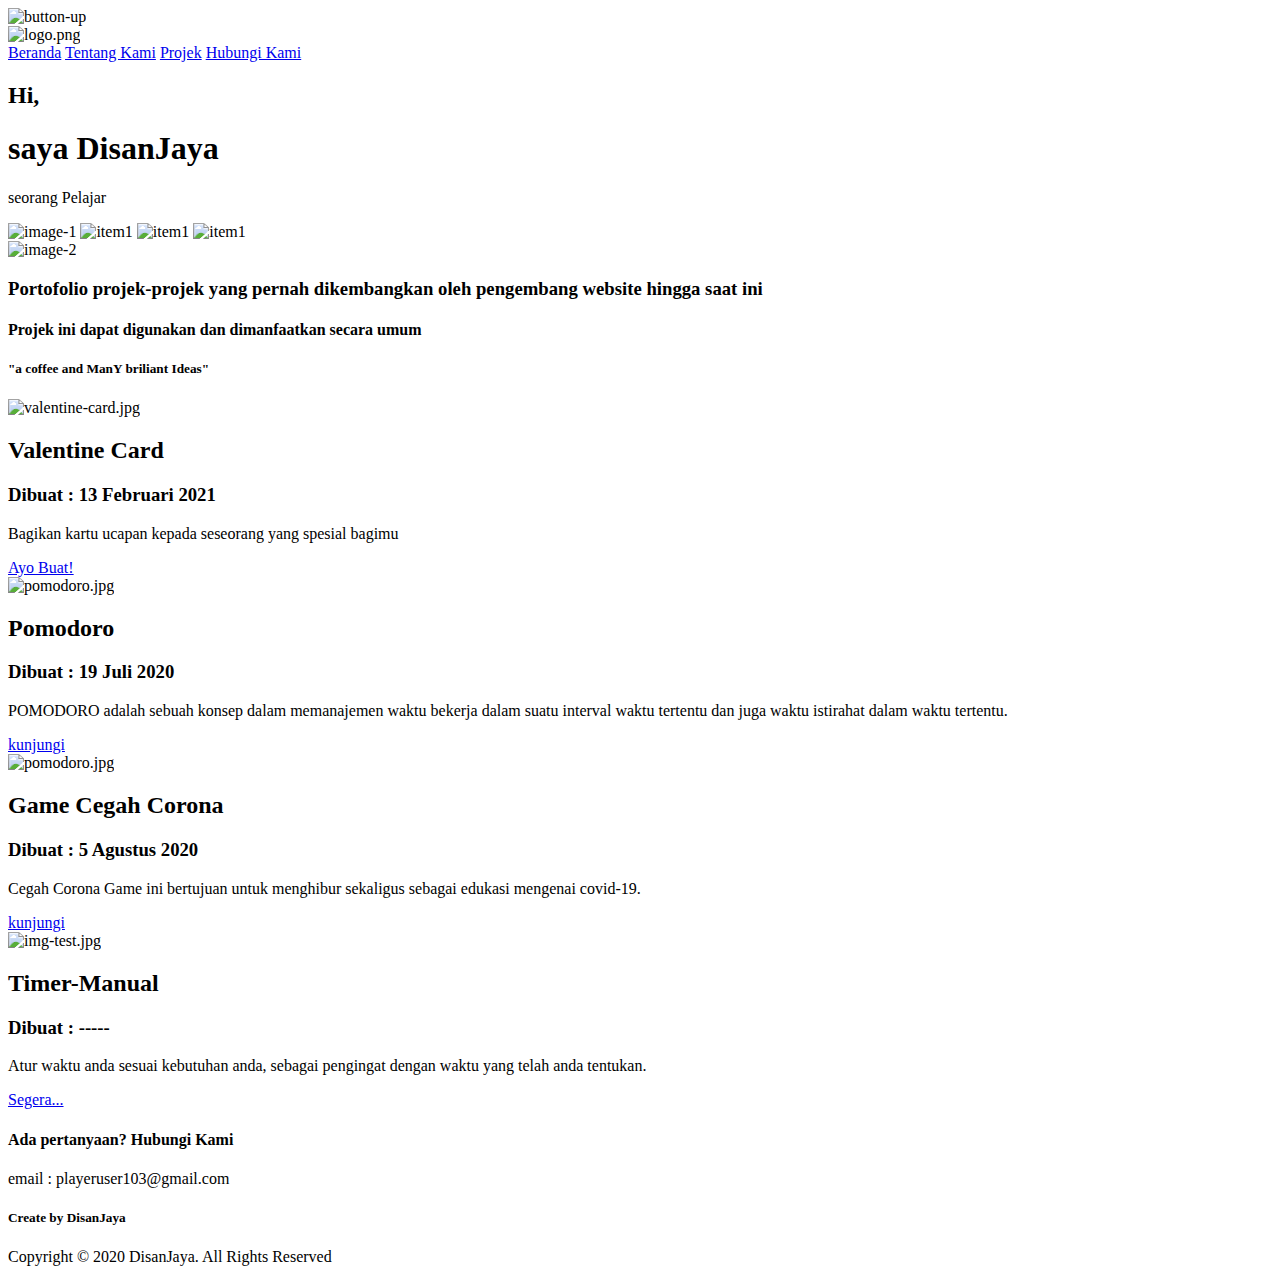
==== index.html @ 3eb0c4ac "updated" ====
<!DOCTYPE html>
<html lang="en">

<head>
    <meta charset="UTF-8">
    <meta name="viewport" content="width=device-width, initial-scale=1.0">
    <title>DisanJaya</title>
    <!-- source-code css start-->
    <link rel="stylesheet" href="css/reset.css">
    <link rel="stylesheet" href="css/style.css">
    <link rel="stylesheet" href="css/font.css">
    <link rel="stylesheet" href="css/responsive.css">
    <link rel="stylesheet" href="css/animation.css">
    <!-- source-code css end -->
    <!-- favicon start-->
    <link rel="apple-touch-icon-precomposed" sizes="57x57" href="icon/apple-touch-icon-57x57.png" />
    <link rel="apple-touch-icon-precomposed" sizes="114x114" href="icon/apple-touch-icon-114x114.png" />
    <link rel="apple-touch-icon-precomposed" sizes="72x72" href="icon/apple-touch-icon-72x72.png" />
    <link rel="apple-touch-icon-precomposed" sizes="144x144" href="icon/apple-touch-icon-144x144.png" />
    <link rel="apple-touch-icon-precomposed" sizes="60x60" href="icon/apple-touch-icon-60x60.png" />
    <link rel="apple-touch-icon-precomposed" sizes="120x120" href="icon/apple-touch-icon-120x120.png" />
    <link rel="apple-touch-icon-precomposed" sizes="76x76" href="icon/apple-touch-icon-76x76.png" />
    <link rel="apple-touch-icon-precomposed" sizes="152x152" href="icon/apple-touch-icon-152x152.png" />
    <link rel="icon" type="image/png" href="icon/favicon-196x196.png" sizes="196x196" />
    <link rel="icon" type="image/png" href="icon/favicon-96x96.png" sizes="96x96" />
    <link rel="icon" type="image/png" href="icon/favicon-32x32.png" sizes="32x32" />
    <link rel="icon" type="image/png" href="icon/favicon-16x16.png" sizes="16x16" />
    <link rel="icon" type="image/png" href="icon/favicon-128.png" sizes="128x128" />
    <meta name="application-name" content="&nbsp;" />
    <meta name="msapplication-TileColor" content="#FFFFFF" />
    <meta name="msapplication-TileImage" content="icon/mstile-144x144.png" />
    <meta name="msapplication-square70x70logo" content="icon/mstile-70x70.png" />
    <meta name="msapplication-square150x150logo" content="icon/mstile-150x150.png" />
    <meta name="msapplication-wide310x150logo" content="icon/mstile-310x150.png" />
    <meta name="msapplication-square310x310logo" content="icon/mstile-310x310.png" />
    <!-- faviocn end -->
    
</head>

<body class="loading1">
    <!-- button to stop scroll end -->
    <!-- loading start -->
    <div class="loading">
        <!-- ball1 start -->
        <div class="ball1">
            <div class="ball2">
            </div>
        </div>
        <!-- ball1 end -->
    </div>
    <!-- loading end -->
    <!-- button to top scroll start-->
    <div  class="scrollTop">
        <img src="./img/buttonUp.png" alt="button-up" class="imgButtonScrollUp">
    </div>
    <!-- nav start-->
    <nav>
        <div class="logo loading2">
            <img src="icon/logo.svg" alt="logo.png">
        </div>
        <div class="option-navbar">
            <a class="beranda true" href="#beranda">Beranda</a>
            <a href="#tentangKami" class="tentangKami">Tentang Kami</a>
            <a href="#projek" class="projek">Projek</a>
            <a href="#hubungiKami" class="hubungiKami">Hubungi Kami</a>
        </div>
        <div class="hamburger-menu">
            <div class="line"></div>
            <div class="line"></div>
            <div class="line"></div>
        </div>
    </nav>
    <!-- nav end -->
    <!-- banner start-->
    <div class="banner" id="beranda">
        <div class="banner-left">
            <h2>Hi,</h2>
            <h1>saya DisanJaya</h1>
            <p>seorang Pelajar</p>
        </div>
        <div class="banner-right">
            <img src="./img/image-1.svg" alt="image-1" class="image-1">
            <img src="./img/item1.png" alt="item1" class="item1 loading2">
            <img src="./img/item2.png" alt="item1" class="item2 loading2">
            <img src="./img/item3.png" alt="item1" class="item3 loading2">
        </div>
    </div>
    <div class="banner-bottom">
    </div>
    <!-- banner end -->
    <!-- description start-->
    <div class="description" id="tentangKami">
        <div class="desk-left">
            <img src="./img/image-2.svg" alt="image-2">
        </div>
        <div class="desk-right">
            <h3>Portofolio projek-projek yang pernah dikembangkan oleh pengembang website hingga saat ini</h3>
            <h4>Projek ini dapat digunakan dan dimanfaatkan secara umum</h4>
            <h5>"a coffee and ManY briliant Ideas"</h5>
        </div>
    </div>
    <!-- description end -->
    <!-- container-item start-->
    <div class="container-item" id="projek">
         <!-- Valentine Card -->
         <div class="box">
            <div class="box-image">
                <img src="./img/valentine-card.jpg" alt="valentine-card.jpg">
            </div>
            <h2>Valentine Card</h2>
            <h3>Dibuat : 13 Februari 2021</h3>
            <p>
                Bagikan kartu ucapan kepada seseorang yang spesial bagimu
            </p>
            <div class="button">
                <a href="projeck/valentineDayCard">Ayo Buat!</a>
            </div>
        </div>
        <!-- pomodoro -->
        <div class="box">
            <div class="box-image">
                <img src="img/pomodoro.jpg" alt="pomodoro.jpg">
            </div>
            <h2>Pomodoro</h2>
            <h3>Dibuat : 19 Juli 2020</h3>
            <p>
                POMODORO adalah sebuah konsep dalam memanajemen waktu bekerja dalam suatu interval waktu tertentu dan
                juga waktu istirahat dalam waktu tertentu.
            </p>
            <div class="button">
                <a href="projeck/pomodoro">kunjungi</a>
            </div>
        </div>
        <!-- GameCegahCorona -->
        <div class="box">
            <div class="box-image">
                <img src="img/gameCegahCorona.jpg" alt="pomodoro.jpg">
            </div>
            <h2>Game Cegah Corona</h2>
            <h3>Dibuat : 5 Agustus 2020</h3>
            <p>
                Cegah Corona Game ini bertujuan untuk menghibur sekaligus sebagai edukasi mengenai covid-19.
            </p>
            <div class="button">
                <a href="projeck/gameCegahCorona">kunjungi</a>
            </div>
        </div>
        <!-- Timer-Manual -->
        <div class="box">
            <div class="box-image">
                <img src="img/img-test.jpg" alt="img-test.jpg">
            </div>
            <h2>Timer-Manual</h2>
            <h3>Dibuat : -----</h3>
            <p>
                Atur waktu anda sesuai kebutuhan anda, sebagai pengingat dengan waktu yang telah anda tentukan.
            </p>
            <div class="button">
                <a href="#">Segera...</a>
            </div>
        </div>
    </div>
    <!-- container-item end -->
    <!-- footer start-->
    <div class="footerPart">
        <div class="footer-top3"></div>
        <div class="footer-top2"></div>
        <div class="footer-top1" id="hubungiKami">
        </div>
    </div>
    <footer>
        <div class="footer-1">
            <h4>Ada pertanyaan? Hubungi Kami</h4>
            <p>email : playeruser103@gmail.com</p>
        </div>
        <div class="footer-2">
            <h5>Create by DisanJaya</h5>
            <p>Copyright © 2020 DisanJaya. All Rights Reserved</p>
        </div>
    </footer>
    <!-- footer-end -->
    <!-- source-code js start -->
    <script src="js/jquery-3.5.1.min.js"></script>
    <script src="js/script.js"></script>
    <!-- source-code js end -->
</body>

</html>
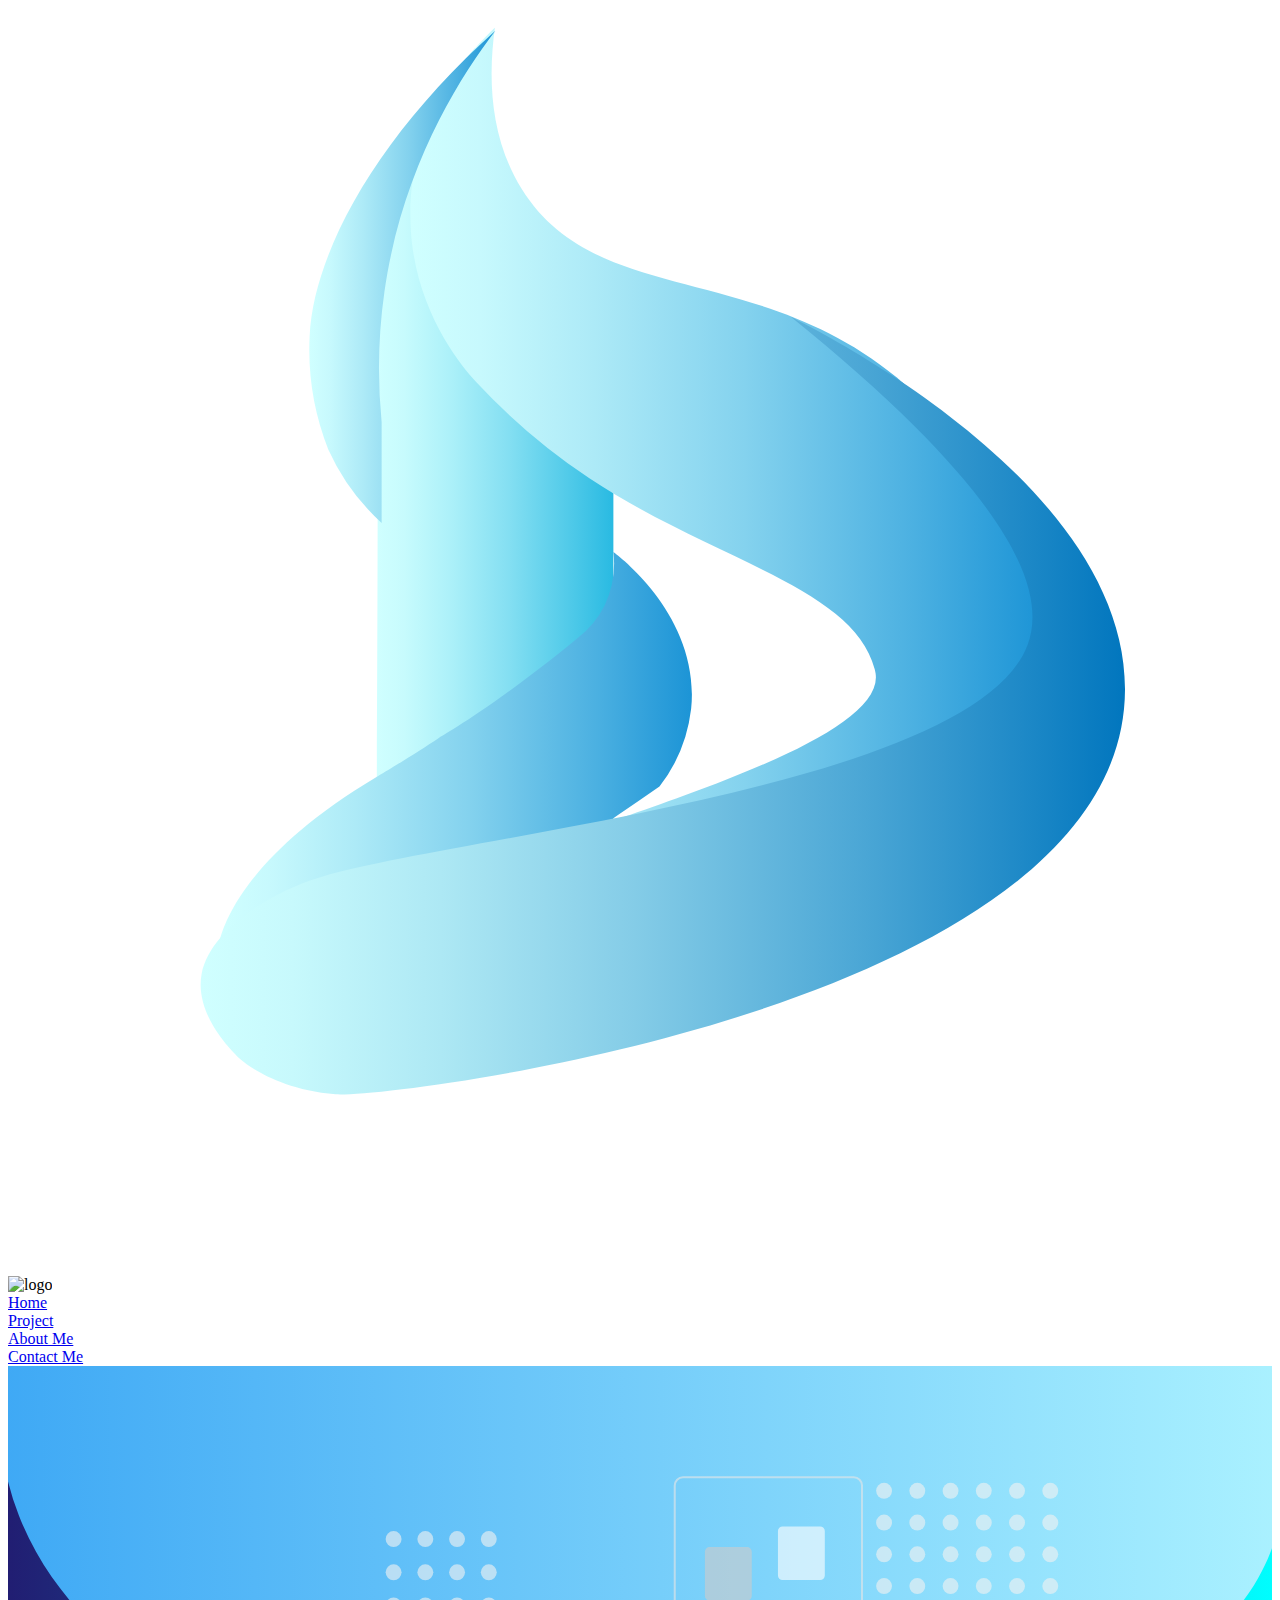
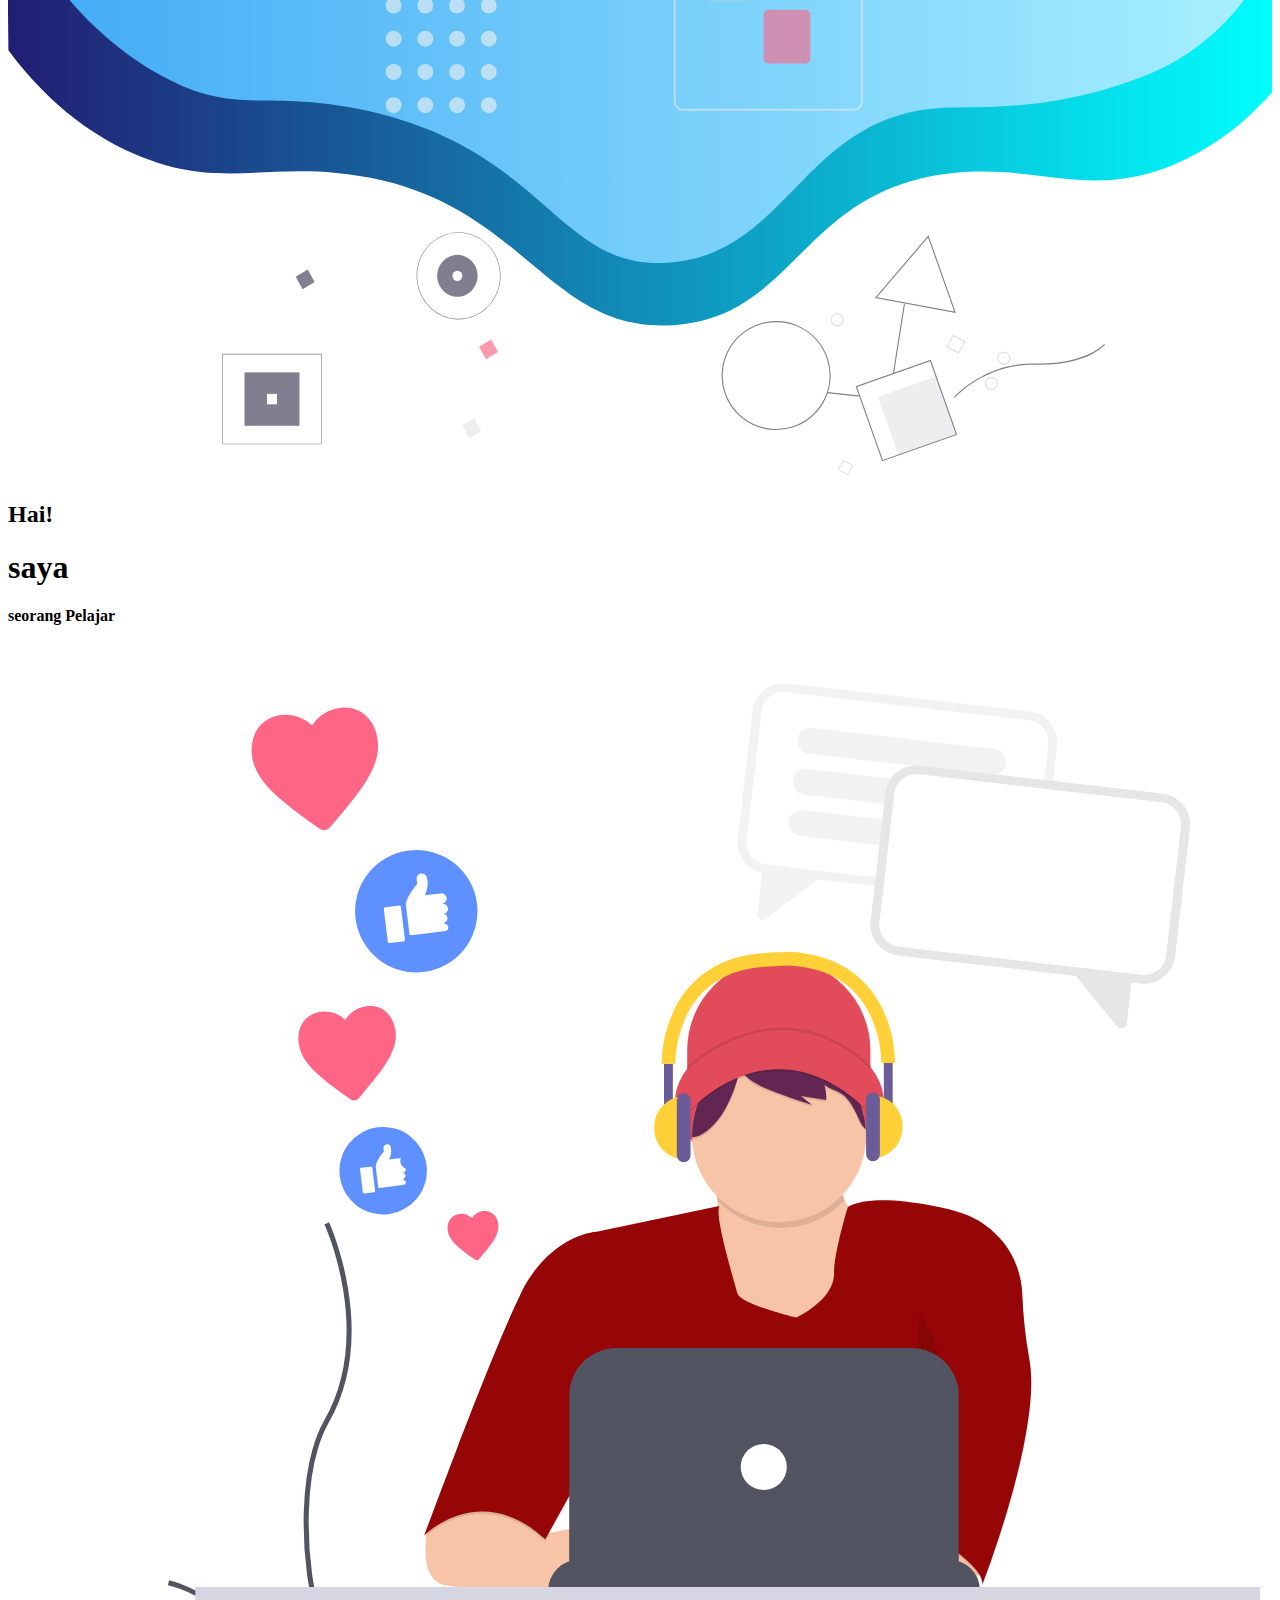
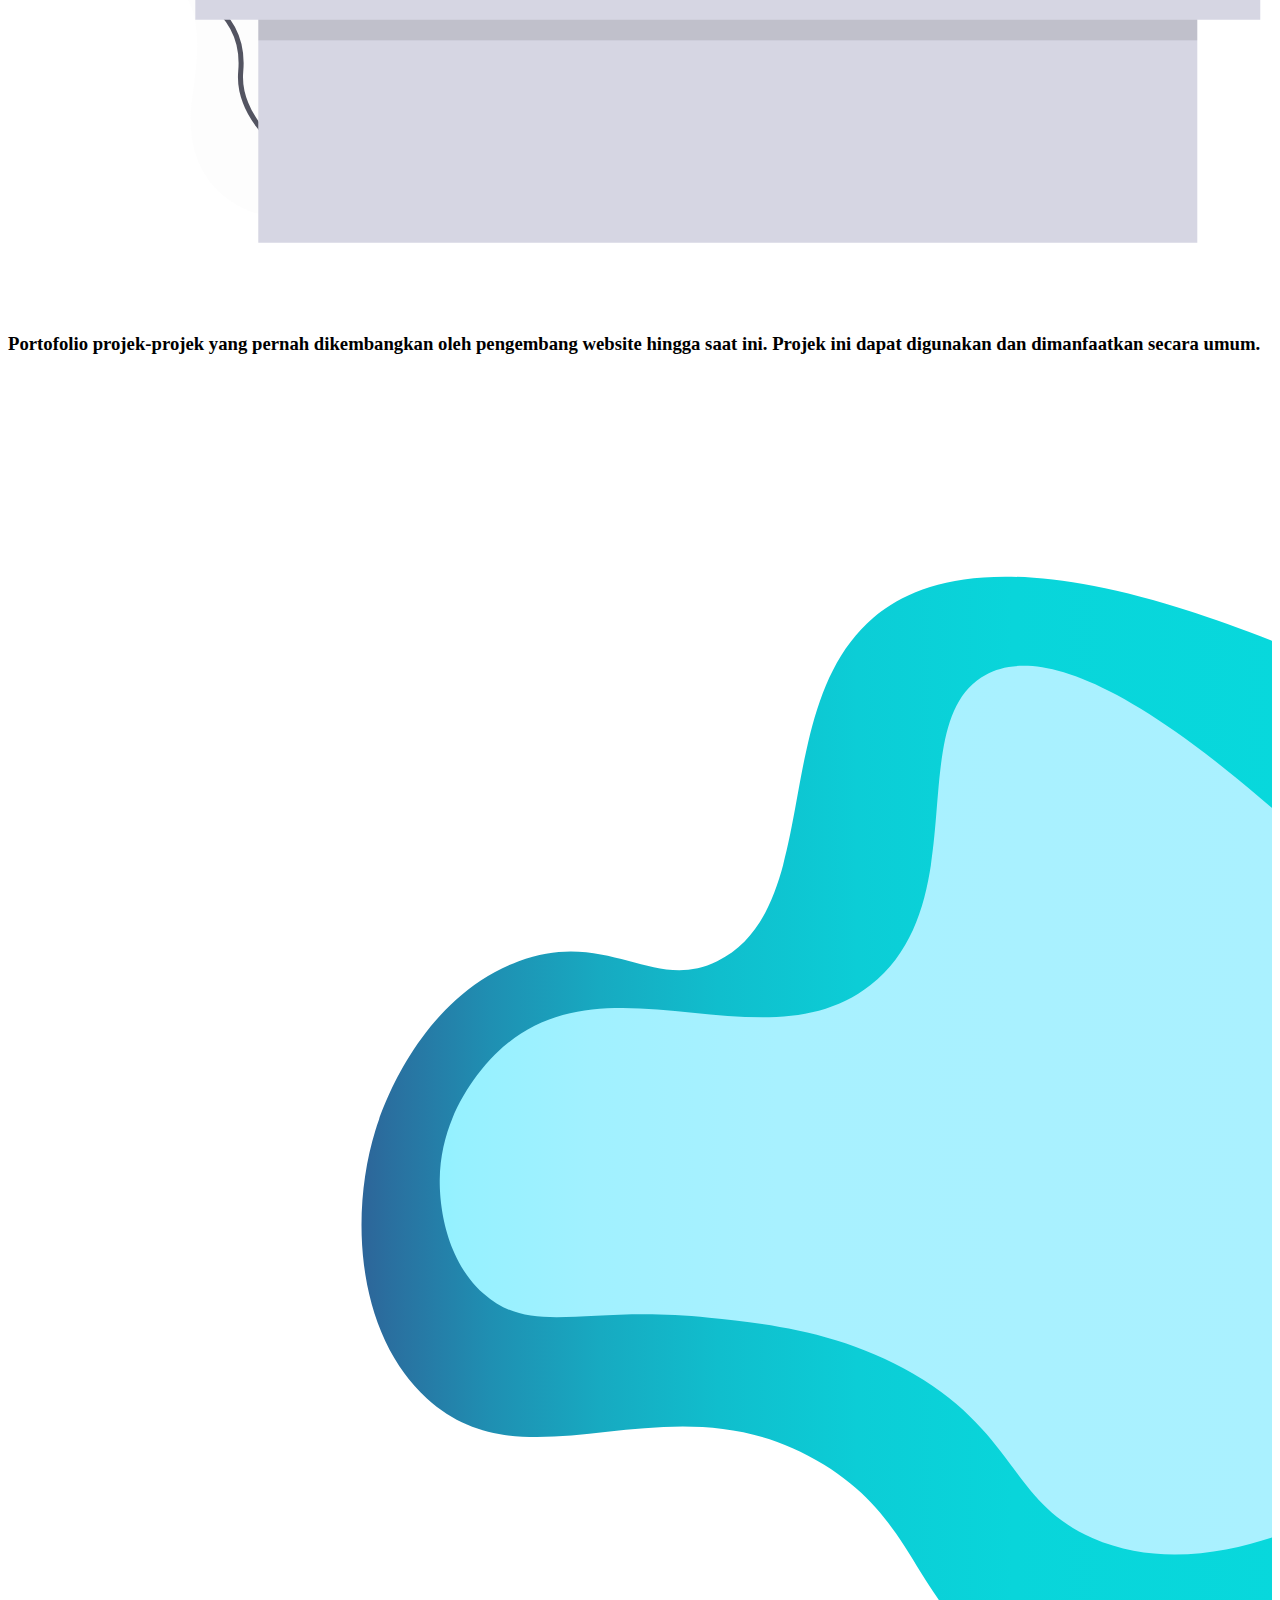
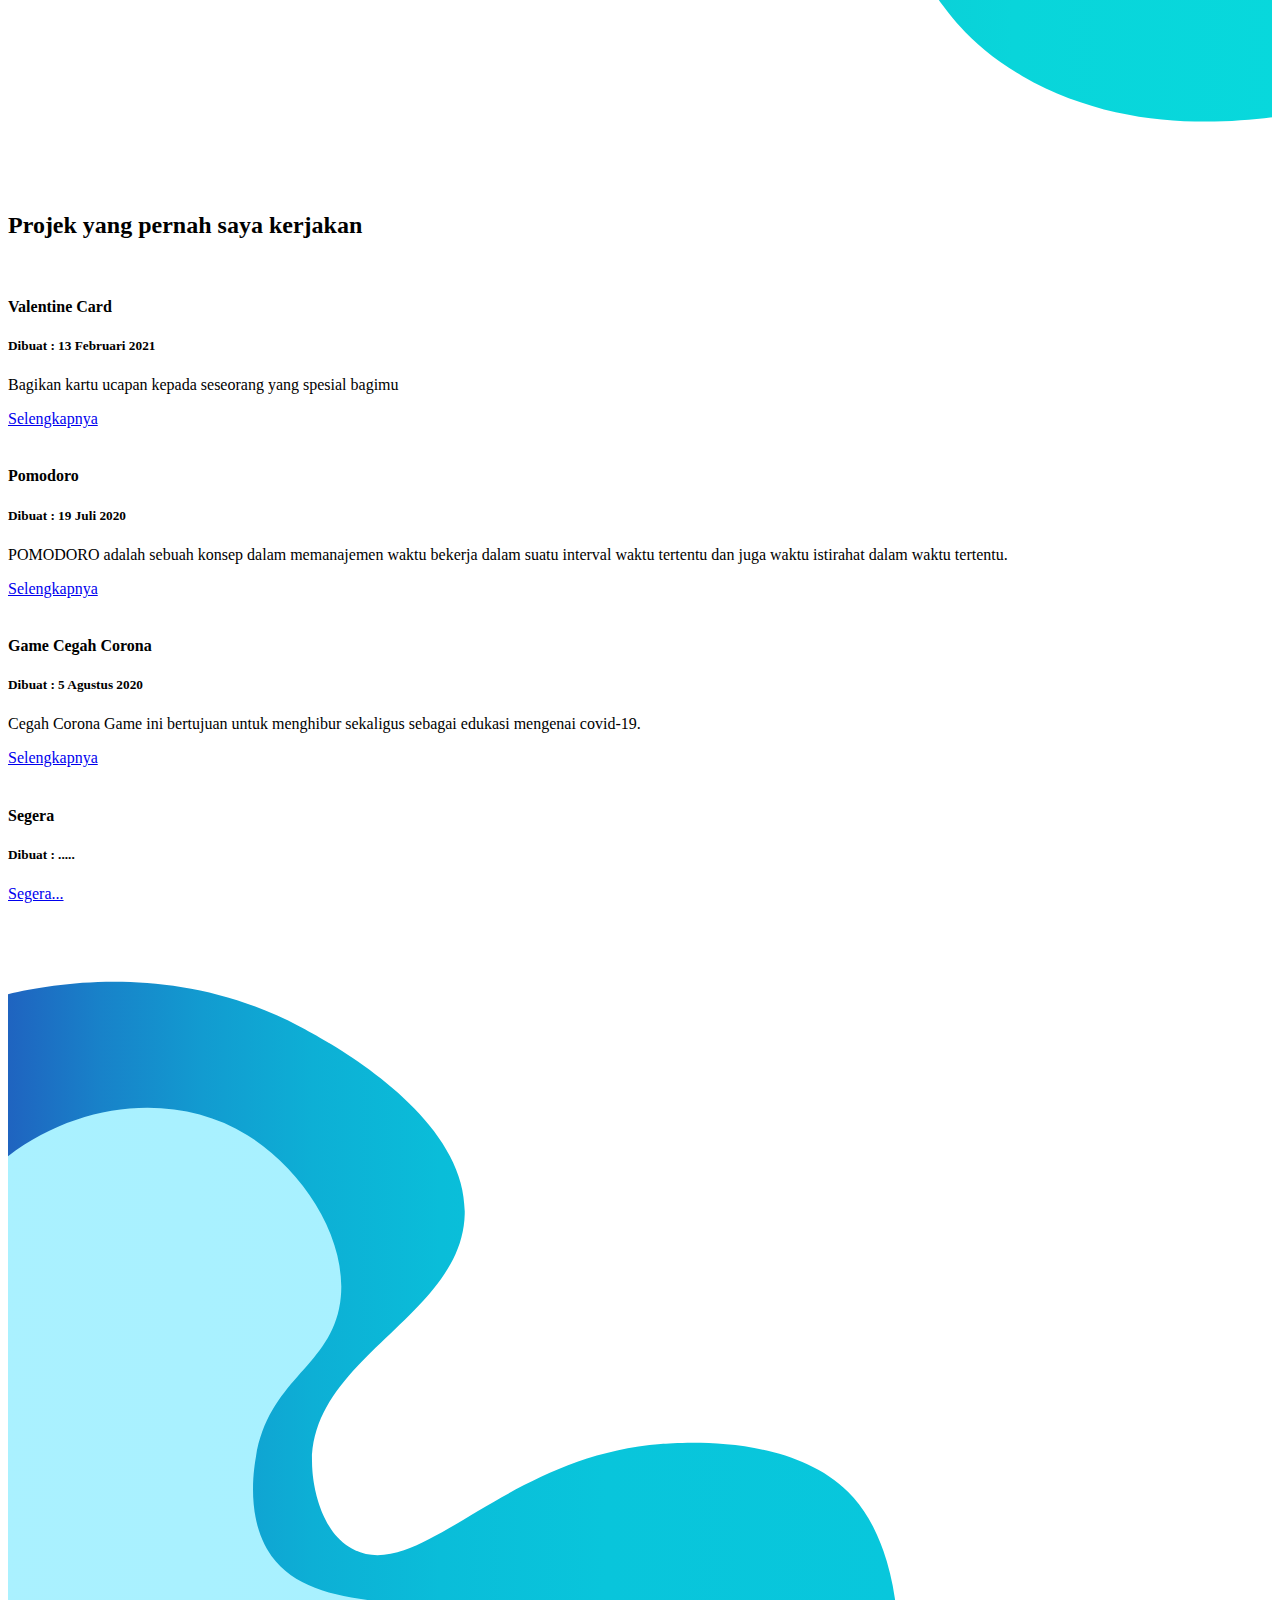
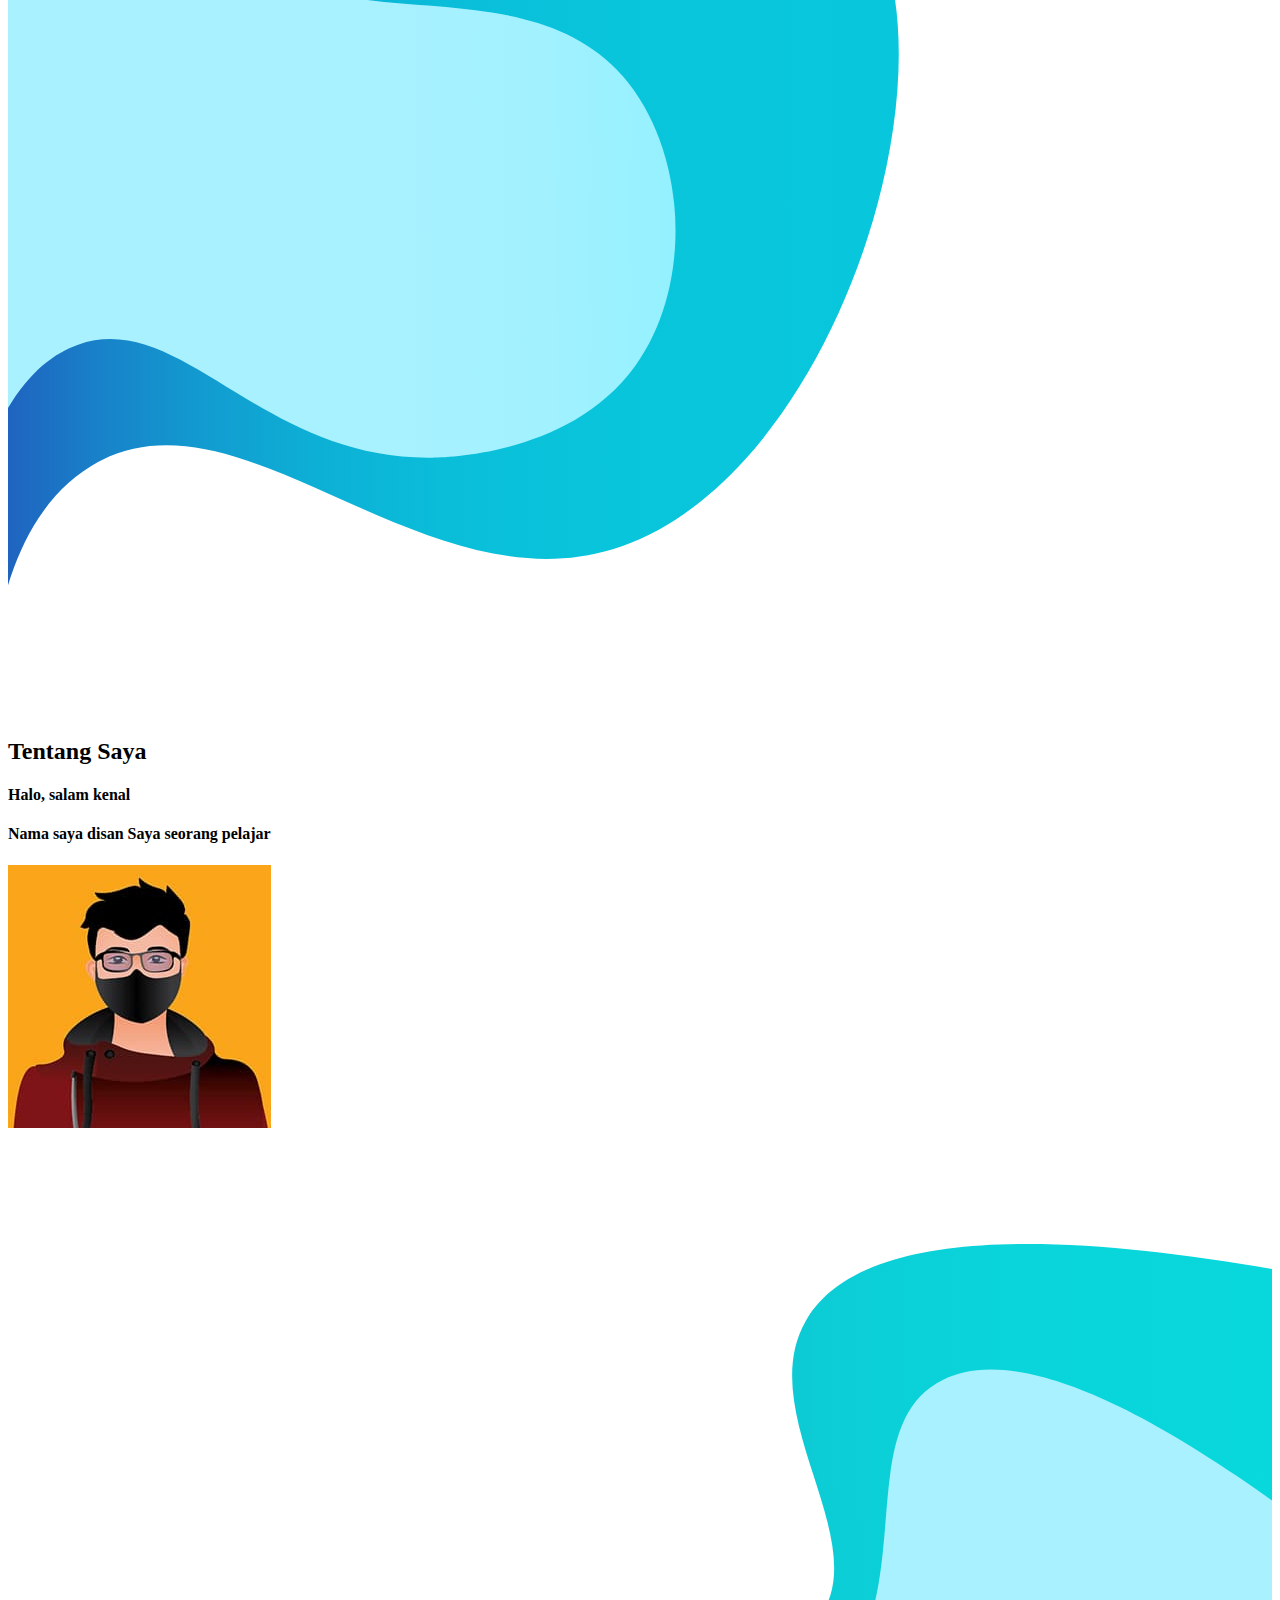
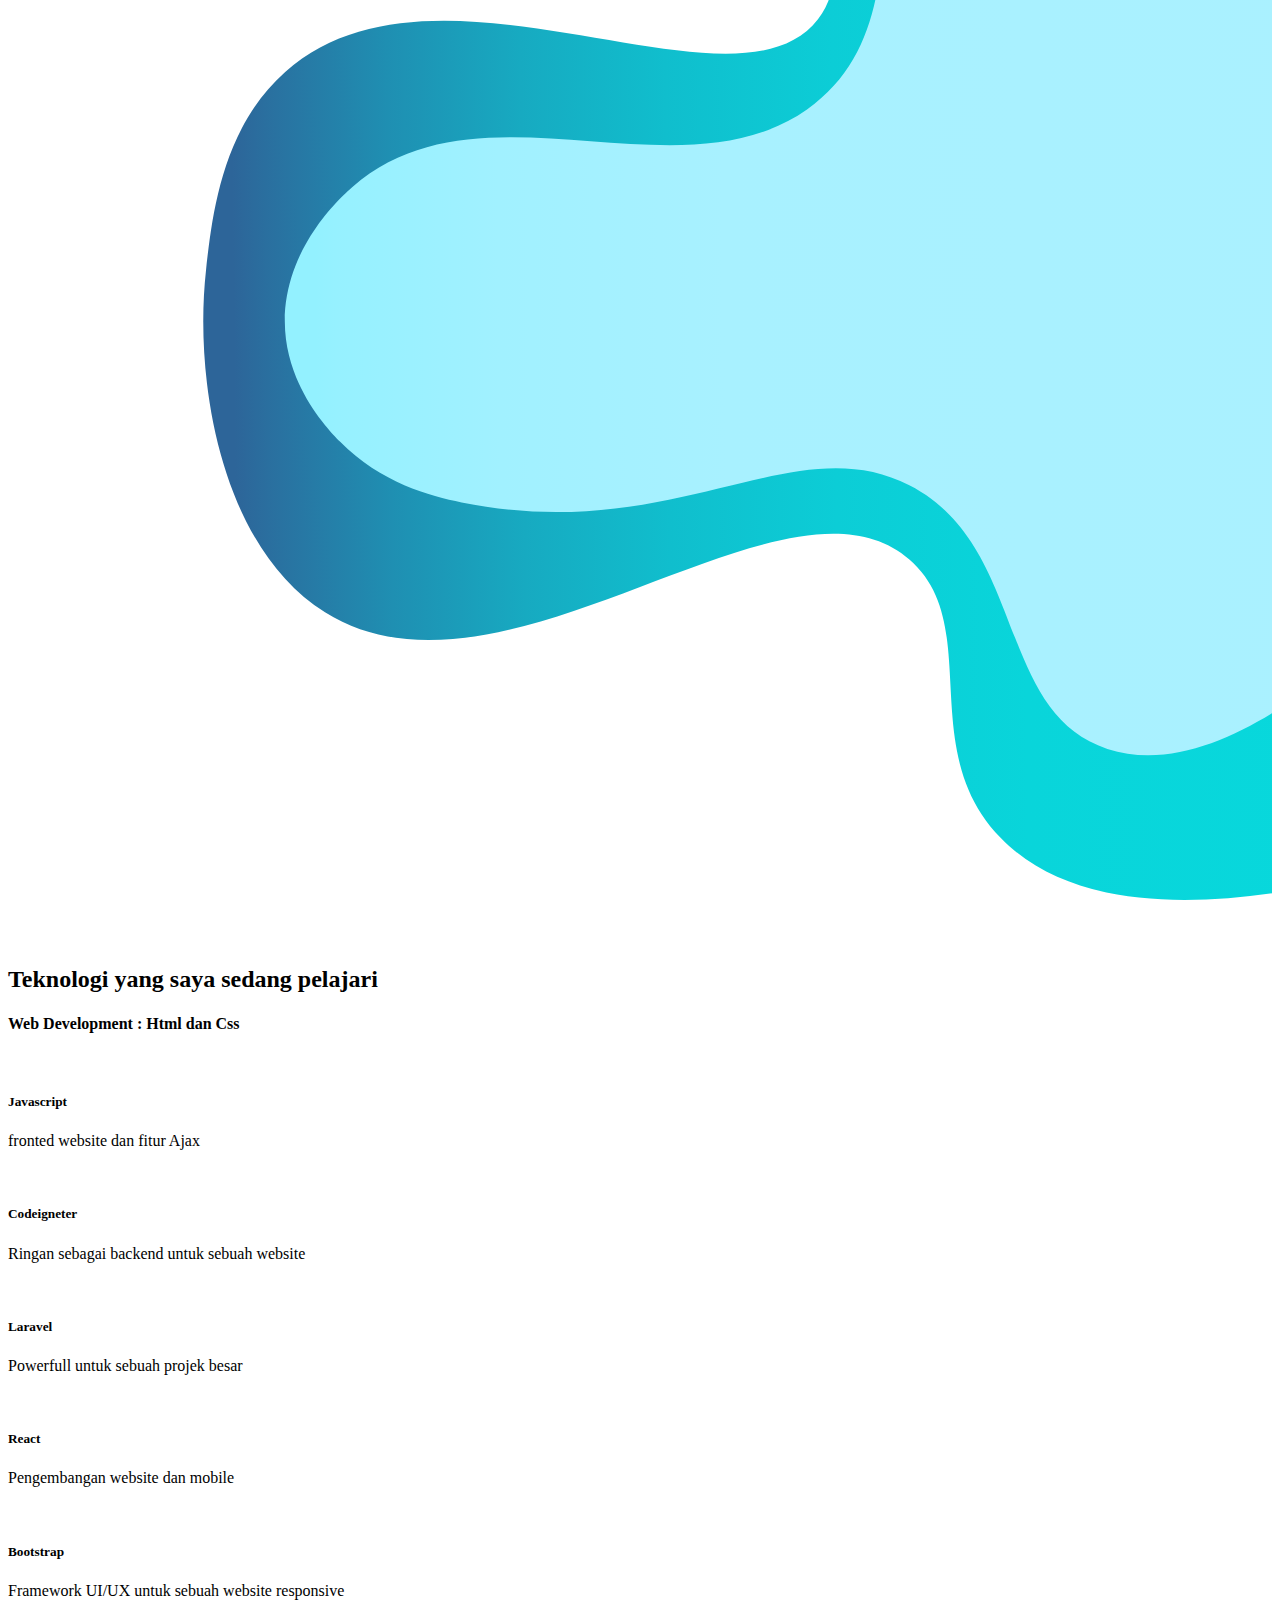
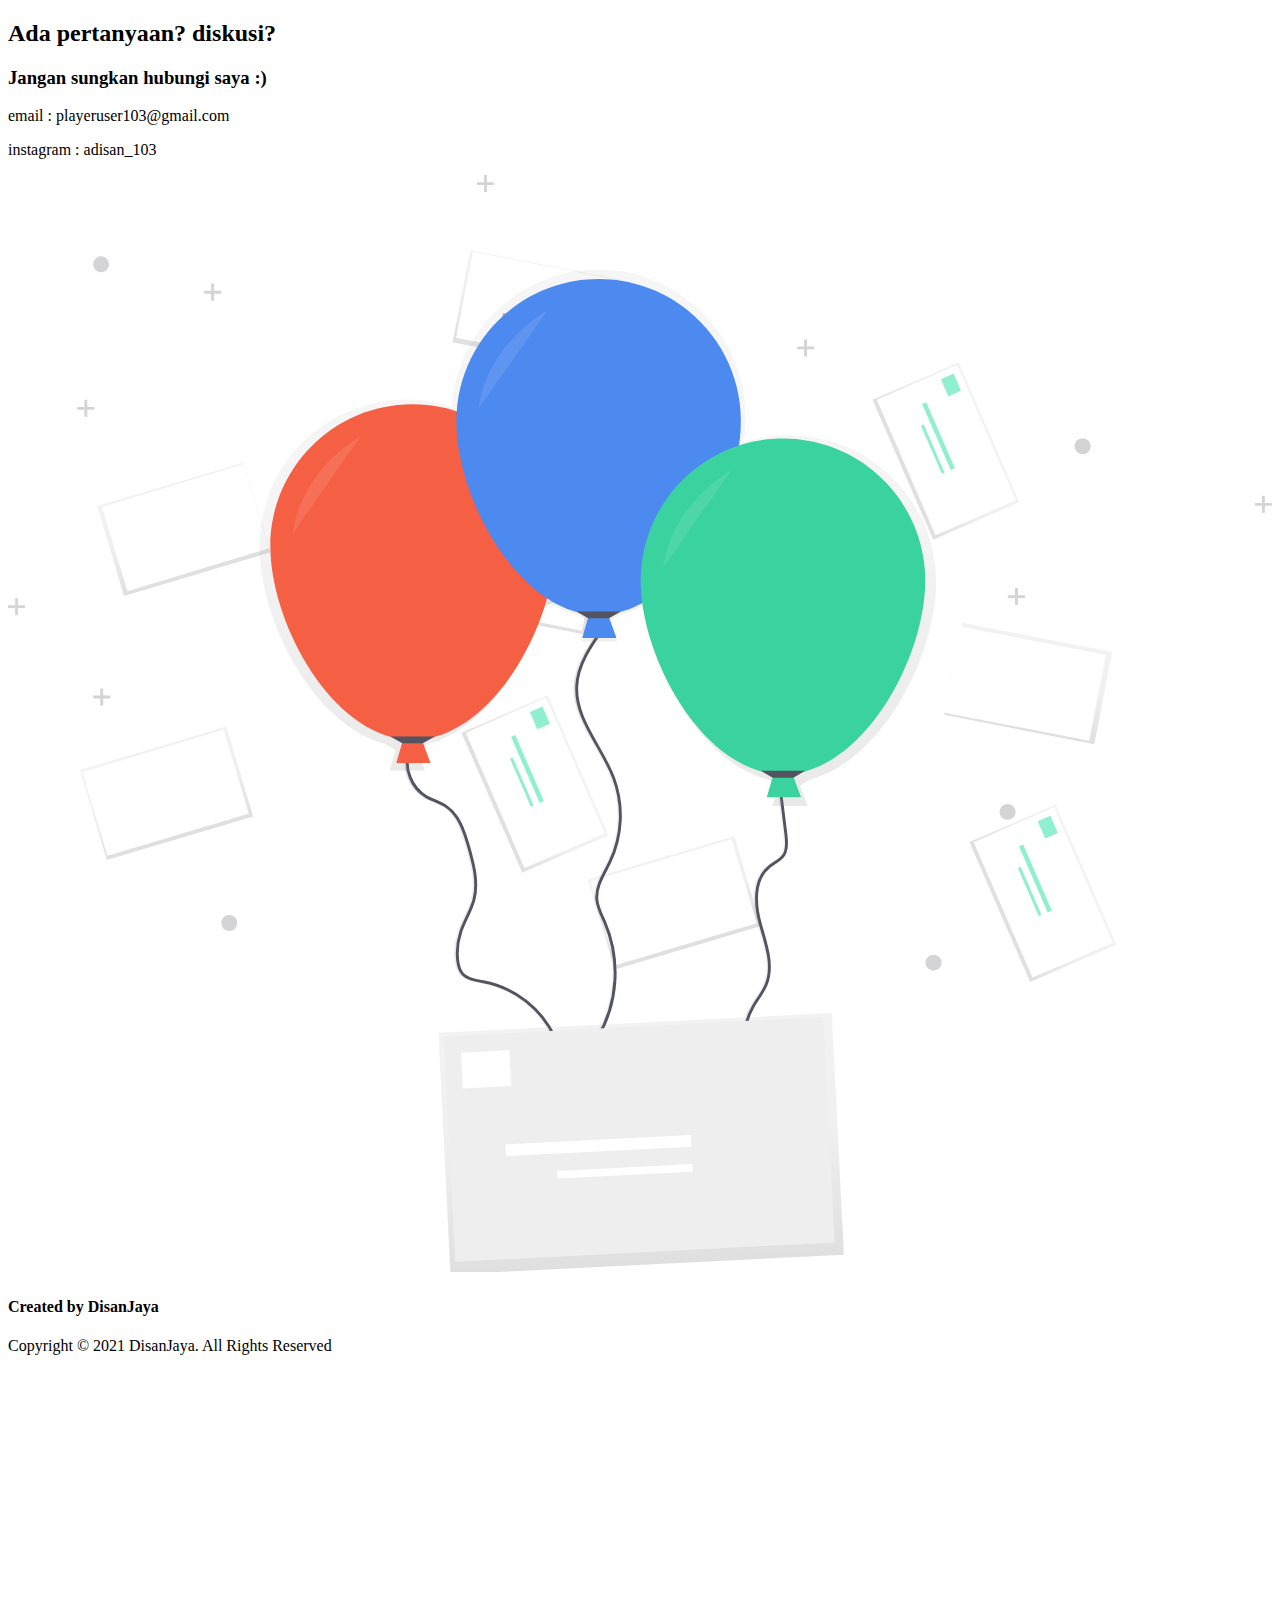
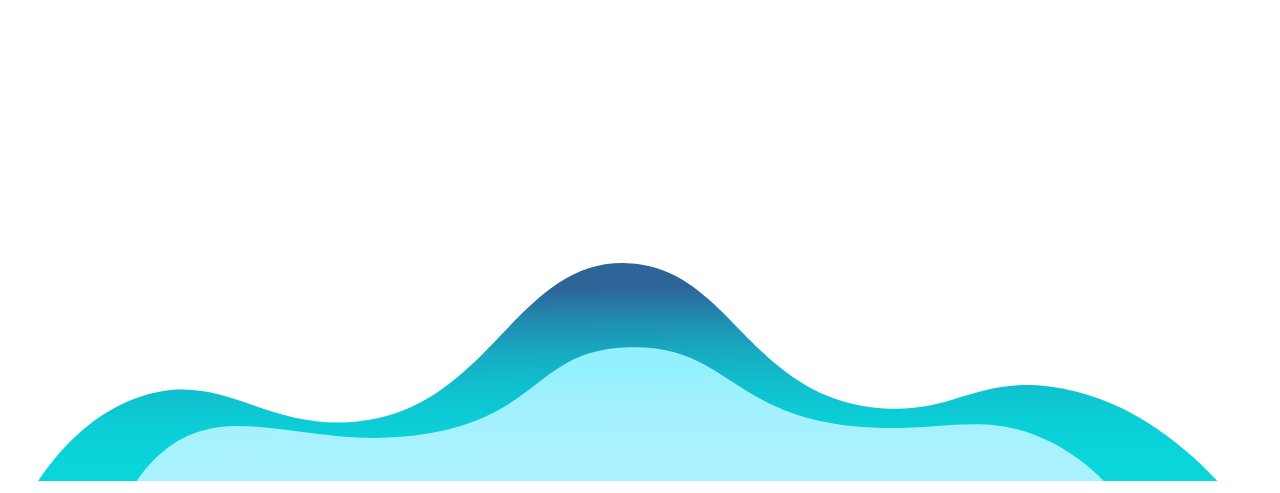
==== commit 539f5a3f: "updated-profile photo" ====
--- a/index.html
+++ b/index.html
@@ -1,188 +1,2766 @@
 <!DOCTYPE html>
 <html lang="en">
-
-<head>
-    <meta charset="UTF-8">
-    <meta name="viewport" content="width=device-width, initial-scale=1.0">
+  <head>
+    <meta charset="UTF-8" />
+    <meta name="viewport" content="width=device-width, initial-scale=1.0" />
     <title>DisanJaya</title>
-    <!-- source-code css start-->
-    <link rel="stylesheet" href="css/reset.css">
-    <link rel="stylesheet" href="css/style.css">
-    <link rel="stylesheet" href="css/font.css">
-    <link rel="stylesheet" href="css/responsive.css">
-    <link rel="stylesheet" href="css/animation.css">
-    <!-- source-code css end -->
-    <!-- favicon start-->
-    <link rel="apple-touch-icon-precomposed" sizes="57x57" href="icon/apple-touch-icon-57x57.png" />
-    <link rel="apple-touch-icon-precomposed" sizes="114x114" href="icon/apple-touch-icon-114x114.png" />
-    <link rel="apple-touch-icon-precomposed" sizes="72x72" href="icon/apple-touch-icon-72x72.png" />
-    <link rel="apple-touch-icon-precomposed" sizes="144x144" href="icon/apple-touch-icon-144x144.png" />
-    <link rel="apple-touch-icon-precomposed" sizes="60x60" href="icon/apple-touch-icon-60x60.png" />
-    <link rel="apple-touch-icon-precomposed" sizes="120x120" href="icon/apple-touch-icon-120x120.png" />
-    <link rel="apple-touch-icon-precomposed" sizes="76x76" href="icon/apple-touch-icon-76x76.png" />
-    <link rel="apple-touch-icon-precomposed" sizes="152x152" href="icon/apple-touch-icon-152x152.png" />
-    <link rel="icon" type="image/png" href="icon/favicon-196x196.png" sizes="196x196" />
-    <link rel="icon" type="image/png" href="icon/favicon-96x96.png" sizes="96x96" />
-    <link rel="icon" type="image/png" href="icon/favicon-32x32.png" sizes="32x32" />
-    <link rel="icon" type="image/png" href="icon/favicon-16x16.png" sizes="16x16" />
-    <link rel="icon" type="image/png" href="icon/favicon-128.png" sizes="128x128" />
+    <!-- css -->
+    <link rel="stylesheet" href="/css/reset.css" />
+    <link rel="stylesheet" href="/css/font.css" />
+    <link rel="stylesheet" href="/css/style.css" />
+    <link rel="stylesheet" href="/css/responsive.css" />
+    <link rel="stylesheet" href="/css/animation.css" />
+    <!-- favicon-->
+    <link
+      rel="apple-touch-icon-precomposed"
+      sizes="57x57"
+      href="/favicon/apple-touch-icon-57x57.png"
+    />
+    <link
+      rel="apple-touch-icon-precomposed"
+      sizes="114x114"
+      href="/favicon/apple-touch-icon-114x114.png"
+    />
+    <link
+      rel="apple-touch-icon-precomposed"
+      sizes="72x72"
+      href="/favicon/apple-touch-icon-72x72.png"
+    />
+    <link
+      rel="apple-touch-icon-precomposed"
+      sizes="144x144"
+      href="/favicon/apple-touch-icon-144x144.png"
+    />
+    <link
+      rel="apple-touch-icon-precomposed"
+      sizes="60x60"
+      href="/favicon/apple-touch-icon-60x60.png"
+    />
+    <link
+      rel="apple-touch-icon-precomposed"
+      sizes="120x120"
+      href="/favicon/apple-touch-icon-120x120.png"
+    />
+    <link
+      rel="apple-touch-icon-precomposed"
+      sizes="76x76"
+      href="/favicon/apple-touch-icon-76x76.png"
+    />
+    <link
+      rel="apple-touch-icon-precomposed"
+      sizes="152x152"
+      href="/favicon/apple-touch-icon-152x152.png"
+    />
+    <link
+      rel="icon"
+      type="image/png"
+      href="/favicon/favicon-196x196.png"
+      sizes="196x196"
+    />
+    <link
+      rel="icon"
+      type="image/png"
+      href="/favicon/favicon-96x96.png"
+      sizes="96x96"
+    />
+    <link
+      rel="icon"
+      type="image/png"
+      href="/favicon/favicon-32x32.png"
+      sizes="32x32"
+    />
+    <link
+      rel="icon"
+      type="image/png"
+      href="/favicon/favicon-16x16.png"
+      sizes="16x16"
+    />
+    <link
+      rel="icon"
+      type="image/png"
+      href="/favicon/favicon-128.png"
+      sizes="128x128"
+    />
     <meta name="application-name" content="&nbsp;" />
     <meta name="msapplication-TileColor" content="#FFFFFF" />
     <meta name="msapplication-TileImage" content="icon/mstile-144x144.png" />
-    <meta name="msapplication-square70x70logo" content="icon/mstile-70x70.png" />
-    <meta name="msapplication-square150x150logo" content="icon/mstile-150x150.png" />
-    <meta name="msapplication-wide310x150logo" content="icon/mstile-310x150.png" />
-    <meta name="msapplication-square310x310logo" content="icon/mstile-310x310.png" />
+    <meta
+      name="msapplication-square70x70logo"
+      content="icon/mstile-70x70.png"
+    />
+    <meta
+      name="msapplication-square150x150logo"
+      content="icon/mstile-150x150.png"
+    />
+    <meta
+      name="msapplication-wide310x150logo"
+      content="icon/mstile-310x150.png"
+    />
+    <meta
+      name="msapplication-square310x310logo"
+      content="icon/mstile-310x310.png"
+    />
     <!-- faviocn end -->
-    
-</head>
-
-<body class="loading1">
-    <!-- button to stop scroll end -->
-    <!-- loading start -->
+  </head>
+  <body class="home">
+    <!-- loading-->
     <div class="loading">
-        <!-- ball1 start -->
-        <div class="ball1">
-            <div class="ball2">
+      <!-- cls-double -->
+      <svg
+        id="Layer_1"
+        data-name="Layer 1"
+        xmlns="http://www.w3.org/2000/svg"
+        xmlns:xlink="http://www.w3.org/1999/xlink"
+        viewBox="0 0 500 500"
+      >
+        <defs>
+          <style>
+            .cls-22 {
+              fill: url(#linear-gradient-2);
+            }
+            .cls-33 {
+              fill: url(#linear-gradient-3);
+            }
+            .cls-44 {
+              fill: url(#linear-gradient-4);
+            }
+            .cls-55 {
+              fill: url(#linear-gradient-5);
+            }
+            .cls-66 {
+              fill: url(#linear-gradient-6);
+            }
+          </style>
+          <linearGradient
+            id="linear-gradient"
+            x1="56.3"
+            y1="218.83"
+            x2="456.89"
+            y2="218.83"
+            gradientUnits="userSpaceOnUse"
+          >
+            <stop offset="0" stop-color="#fff" />
+            <stop offset="1" stop-color="#fff" />
+          </linearGradient>
+          <linearGradient
+            id="linear-gradient-2"
+            x1="145.49"
+            y1="208.65"
+            x2="239.48"
+            y2="208.65"
+            gradientUnits="userSpaceOnUse"
+          >
+            <stop offset="0" stop-color="#d0ffff" />
+            <stop offset="0.12" stop-color="#c7fbfd" />
+            <stop offset="0.31" stop-color="#adf1f9" />
+            <stop offset="0.56" stop-color="#84dff2" />
+            <stop offset="0.84" stop-color="#4bc8e8" />
+            <stop offset="1" stop-color="#29bae2" />
+          </linearGradient>
+          <linearGradient
+            id="linear-gradient-3"
+            x1="82.88"
+            y1="311.26"
+            x2="270.53"
+            y2="311.26"
+            gradientUnits="userSpaceOnUse"
+          >
+            <stop offset="0" stop-color="#d0ffff" />
+            <stop offset="0.11" stop-color="#c7f9fd" />
+            <stop offset="0.29" stop-color="#adeaf7" />
+            <stop offset="0.53" stop-color="#84d2ee" />
+            <stop offset="0.8" stop-color="#4bb0e1" />
+            <stop offset="1" stop-color="#1c94d6" />
+            <stop offset="1" stop-color="#0075be" />
+          </linearGradient>
+          <linearGradient
+            id="linear-gradient-4"
+            x1="159.18"
+            y1="206.31"
+            x2="408.75"
+            y2="206.31"
+            xlink:href="#linear-gradient-3"
+          />
+          <linearGradient
+            id="linear-gradient-5"
+            x1="76.22"
+            y1="275.96"
+            x2="441.83"
+            y2="275.96"
+            gradientUnits="userSpaceOnUse"
+          >
+            <stop offset="0" stop-color="#d0ffff" />
+            <stop offset="0.1" stop-color="#c7f9fc" />
+            <stop offset="0.26" stop-color="#ade8f4" />
+            <stop offset="0.47" stop-color="#84cce7" />
+            <stop offset="0.72" stop-color="#4aa6d5" />
+            <stop offset="1" stop-color="#0176be" />
+            <stop offset="1" stop-color="#0075be" />
+            <stop offset="1" stop-color="#1c94d6" />
+          </linearGradient>
+          <linearGradient
+            id="linear-gradient-6"
+            x1="119.21"
+            y1="106.32"
+            x2="192.78"
+            y2="106.32"
+            xlink:href="#linear-gradient-3"
+          />
+        </defs>
+        <path
+          class="cls-22 logo1"
+          d="M199.22,401.51H185.77a40.18,40.18,0,0,1-40.18-40.18c.94-167.62.78-240,0-253.58,0-.18,0-.46,0-.84,0,0-.15-3.2,0-6.53,1.35-23.21,14.73-49.29,14.73-49.29a164.17,164.17,0,0,1,24.49-35.31,158.38,158.38,0,0,0-4,87.13c12.52,51.77,47.79,80.61,58.66,88.83q0,84.8-.08,169.59A40.18,40.18,0,0,1,199.22,401.51Z"
+        />
+        <path
+          class="cls-33 logo1"
+          d="M122.17,401.29c-3.08,2.16-11.06,7.76-19.36,5.7-11.11-2.77-20-18.58-19.93-33,0,0,.07-32.37,63.21-70,3.34-2,5.81-3.5,10.75-6.55,3.64-2.24,8.19-5.13,13.73-8.82,0,0,22.21-12.54,54.67-39.3a38.25,38.25,0,0,0,10.82-13.09,39.21,39.21,0,0,0,3.42-21.07c2.14,1.56,34.49,26,30.75,62.07a61.75,61.75,0,0,1-12.53,30.75C192.4,353.06,143.34,386.49,122.17,401.29Z"
+        />
+        <path
+          class="cls-44 logo1"
+          d="M192.44,404.21l-.27-.42c-2-3-11.13-17.68-9.26-33.48,2-17.25,16.72-32.09,28.4-37.93l1-.48c25.44-12.16,135-41,130.89-68.64a16.63,16.63,0,0,0-.38-1.81c-8.51-32.47-63.57-42.77-113-75.49a250.14,250.14,0,0,1-44.53-37.89c-6.11-6.7-23.8-27.86-25.93-59.83-3.07-46.13,28.82-76.37,33.24-80.43-2.44,17.73-2.72,42.36,10.63,63.81,29.14,46.82,91.93,28.3,148.24,74.45,3.61,3,60.2,50.64,57.13,111.74-4,80.53-109.68,143.32-194.07,146.84A179.57,179.57,0,0,1,192.44,404.21Z"
+        />
+        <path
+          class="cls-55 logo1"
+          d="M92.05,415.94l-.45-.41c-3.23-3-18-17.68-15-33.49,3.3-17.25,27.05-32.09,46-37.92l1.6-.49c58.52-17,258.44-35.59,279.17-91.87,6.7-18.19-.2-54.27-93.73-129.62,20.29,10.3,132.4,69,132.21,147.4-.31,126-290.77,161.88-312.26,160.17C104.94,427.75,92.05,415.94,92.05,415.94Z"
+        />
+        <path
+          class="cls-66 logo1"
+          d="M147.8,163.84V203.7a89.23,89.23,0,0,1-21.07-29,107.68,107.68,0,0,1-7.41-45C120.91,96.22,146.61,50.2,192.78,9,178.4,27.87,156,63.15,148.93,112A215.52,215.52,0,0,0,147.8,163.84Z"
+        />
+      </svg>
+    </div>
+
+    <!-- -------------------------------------------- -->
+
+    <!-- afterLoading-->
+    <div class="afterLoading">
+      <!-- navbar-->
+      <nav class="down1">
+        <div class="img">
+          <img src="/img/logo.png" alt="logo" />
+        </div>
+        <!-- menu -->
+        <div class="menu">
+          <div class="item-link">
+            <a href="/index.html#home" class="home">Home</a>
+            <div class="borderHome"></div>
+          </div>
+          <div class="item-link">
+            <a href="/index.html#project" class="project">Project</a>
+            <div class="borderProject"></div>
+          </div>
+          <div class="item-link">
+            <a href="/index.html#aboutMe" class="aboutMe">About Me</a>
+            <div class="borderAboutMe"></div>
+          </div>
+          <div class="item-link">
+            <a href="/index.html#contactMe" class="contactMe">Contact Me</a>
+            <div class="borderContactMe"></div>
+          </div>
+        </div>
+        <!-- hamburger-menu -->
+        <div class="hamburger-menu">
+          <div class="item-hamburger-menu"></div>
+          <div class="item-hamburger-menu-2"></div>
+          <div class="item-hamburger-menu"></div>
+        </div>
+      </nav>
+
+      <!-- banner -->
+      <div class="banner" id="home">
+        <!-- background1 -->
+        <div class="banner-background1">
+          <!-- cls-bgBanner -->
+          <svg
+            id="Layer_1"
+            data-name="Layer 1"
+            xmlns="http://www.w3.org/2000/svg"
+            xmlns:xlink="http://www.w3.org/1999/xlink"
+            viewBox="0 0 1366 768"
+          >
+            <defs>
+              <style>
+                .cls-bgBanner1 {
+                  fill: url(#linear-gradient-bgBanner);
+                }
+                .cls-bgBanner2 {
+                  fill: url(#linear-gradient-bgBanner2);
+                }
+                .cls-bgBanner3 {
+                  opacity: 0.66;
+                }
+                .cls-bgBanner4 {
+                  fill: #3f3d56;
+                }
+                .cls-bgBanner5 {
+                  fill: #ff6584;
+                }
+                .cls-bgBanner6 {
+                  fill: #e5e5e5;
+                }
+                .cls-bgBanner7 {
+                  fill: #fff;
+                }
+                .cls-bgBanner8 {
+                  opacity: 0.61;
+                }
+                .cls-bgBanner9 {
+                  fill: #f2f2f2;
+                }
+                .cls-bgBanner10 {
+                  fill: #e6e6e6;
+                }
+                .cls-bgBanner11 {
+                  fill: #ccc;
+                }
+              </style>
+              <linearGradient
+                id="linear-gradient-bgBanner"
+                x1="-3.14"
+                y1="294.59"
+                x2="1375.97"
+                y2="294.59"
+                gradientUnits="userSpaceOnUse"
+              >
+                <stop offset="0" stop-color="#211d72" />
+                <stop offset="1" stop-color="aqua" />
+              </linearGradient>
+              <linearGradient
+                id="linear-gradient-bgBanner2"
+                x1="-3.27"
+                y1="256.01"
+                x2="1375.84"
+                y2="256.01"
+                gradientUnits="userSpaceOnUse"
+              >
+                <stop offset="0" stop-color="#3fa9f5" />
+                <stop offset="1" stop-color="#aaf1ff" />
+              </linearGradient>
+            </defs>
+            <path
+              class="cls-bgBanner1 bganimationUp1"
+              d="M-3.14-15.53,1376-13.71q-.43,177.75-.88,355.5c-22.48,27.83-60.51,66.83-117.45,89.87-90.33,36.55-143.3-1.44-235.92,8.17C856.86,456.93,853.54,595,719.43,604.26c-143.17,9.84-162.57-145.93-364.6-164.43-85.66-7.84-133.49,15.46-215.49-19.4C72.13,391.85,27.65,343.63.45,307.06Z"
+            />
+            <path
+              class="cls-bgBanner2 bganimationUp2"
+              d="M-3.27-25.18,1375.84-22.3c-1.4,26.92-3.15,67.41-3.82,116.94-.77,57.15.68,67.46-.24,77.93,0,0-.43,4-1.08,8-1.9,11.63-23.72,87.69-108,137.76-6.32,3.76-30,17.47-75.57,30.64-81.52,23.54-141.08,18.75-175.66,20.42C858.38,376.79,844.62,528.18,713.3,536.85,593.65,544.75,582.66,416,387.51,372.43c-107.72-24.06-139.4,7-220.08-36.77-52-28.24-121.45-86-155.75-174.3A310.32,310.32,0,0,1-1.26,119.49Z"
+            />
+            <g class="cls-bgBanner3">
+              <rect
+                class="cls-bgBanner4"
+                x="255.61"
+                y="655.33"
+                width="59.33"
+                height="57.71"
+              />
+              <path
+                class="cls-bgBanner4"
+                d="M339.18,733.11H231.37V635.27H339.18ZM232,732.45H338.54V635.93H232Z"
+              />
+              <path
+                class="cls-bgBanner4"
+                d="M487,598.19c-25.08,0-45.41-21.14-45.41-47.22s20.33-47.22,45.41-47.22S532.4,524.89,532.4,551h0C532.37,577,512.06,598.16,487,598.19Zm0-93.75c-24.71,0-44.74,20.83-44.74,46.53s20,46.52,44.74,46.52,44.74-20.83,44.74-46.52-20-46.5-44.74-46.53Z"
+              />
+              <ellipse
+                class="cls-bgBanner4"
+                cx="485.65"
+                cy="550.97"
+                rx="21.86"
+                ry="22.74"
+              />
+              <polygon
+                class="cls-bgBanner5"
+                points="509.1 627.71 522.09 619.91 529.59 633.42 516.6 641.22 509.1 627.71"
+              />
+              <polygon
+                class="cls-bgBanner4 svgUp3"
+                points="310.88 552.02 323.87 544.22 331.37 557.73 318.38 565.52 310.88 552.02"
+              />
+              <polygon
+                class="cls-bgBanner6 svgUp2"
+                points="491 712.81 503.99 705.01 511.49 718.52 498.5 726.32 491 712.81"
+              />
+              <rect
+                class="cls-bgBanner7"
+                x="279.85"
+                y="678.55"
+                width="10.84"
+                height="11.28"
+              />
+              <ellipse
+                class="cls-bgBanner7"
+                cx="485.65"
+                cy="550.97"
+                rx="5.38"
+                ry="5.6"
+              />
+            </g>
+            <g class="cls-bgBanner8">
+              <circle
+                class="cls-bgBanner9 pushToRight"
+                cx="519.61"
+                cy="186.98"
+                r="8.6"
+              />
+              <circle
+                class="cls-bgBanner9 pushToRight"
+                cx="485.32"
+                cy="186.98"
+                r="8.6"
+              />
+              <circle
+                class="cls-bgBanner9 pushToRight"
+                cx="451.03"
+                cy="186.98"
+                r="8.6"
+              />
+              <circle
+                class="cls-bgBanner9 pushToRight"
+                cx="416.73"
+                cy="186.98"
+                r="8.6"
+              />
+              <circle
+                class="cls-bgBanner9 pushToRight"
+                cx="519.61"
+                cy="222.91"
+                r="8.6"
+              />
+              <circle
+                class="cls-bgBanner9 pushToRight"
+                cx="485.32"
+                cy="222.91"
+                r="8.6"
+              />
+              <circle
+                class="cls-bgBanner9 pushToRight"
+                cx="451.03"
+                cy="222.91"
+                r="8.6"
+              />
+              <circle
+                class="cls-bgBanner9 pushToRight"
+                cx="416.73"
+                cy="222.91"
+                r="8.6"
+              />
+              <circle
+                class="cls-bgBanner9 pushToRight"
+                cx="519.61"
+                cy="258.83"
+                r="8.6"
+              />
+              <circle
+                class="cls-bgBanner9 pushToRight"
+                cx="485.32"
+                cy="258.83"
+                r="8.6"
+              />
+              <circle
+                class="cls-bgBanner9 pushToRight"
+                cx="451.03"
+                cy="258.83"
+                r="8.6"
+              />
+              <circle
+                class="cls-bgBanner9 pushToRight"
+                cx="416.73"
+                cy="258.83"
+                r="8.6"
+              />
+              <circle
+                class="cls-bgBanner9 pushToRight"
+                cx="519.61"
+                cy="294.76"
+                r="8.6"
+              />
+              <circle
+                class="cls-bgBanner9 pushToRight"
+                cx="485.32"
+                cy="294.76"
+                r="8.6"
+              />
+              <circle
+                class="cls-bgBanner9 pushToRight"
+                cx="451.03"
+                cy="294.76"
+                r="8.6"
+              />
+              <circle
+                class="cls-bgBanner9 pushToRight"
+                cx="416.73"
+                cy="294.76"
+                r="8.6"
+              />
+              <circle
+                class="cls-bgBanner9 pushToRight"
+                cx="519.61"
+                cy="330.69"
+                r="8.6"
+              />
+              <circle
+                class="cls-bgBanner9 pushToRight"
+                cx="485.32"
+                cy="330.69"
+                r="8.6"
+              />
+              <circle
+                class="cls-bgBanner9 pushToRight"
+                cx="451.03"
+                cy="330.69"
+                r="8.6"
+              />
+              <circle
+                class="cls-bgBanner9 pushToRight"
+                cx="416.73"
+                cy="330.69"
+                r="8.6"
+              />
+              <circle
+                class="cls-bgBanner9 pushToRight"
+                cx="519.61"
+                cy="366.61"
+                r="8.6"
+              />
+              <circle
+                class="cls-bgBanner9 pushToRight"
+                cx="485.32"
+                cy="366.61"
+                r="8.6"
+              />
+              <circle
+                class="cls-bgBanner9 pushToRight"
+                cx="451.03"
+                cy="366.61"
+                r="8.6"
+              />
+              <circle
+                class="cls-bgBanner9 pushToRight"
+                cx="416.73"
+                cy="366.61"
+                r="8.6"
+              />
+              <path
+                class="cls-bgBanner10 floatingUp"
+                d="M719.46,362.68V129.16a10,10,0,0,1,10-10H914.06a10,10,0,0,1,10,10V362.68a10,10,0,0,1-10,10H729.47A10,10,0,0,1,719.46,362.68Zm10-241.31a7.81,7.81,0,0,0-7.79,7.79V362.68a7.8,7.8,0,0,0,7.79,7.78H914.06a7.8,7.8,0,0,0,7.78-7.78V129.16a7.8,7.8,0,0,0-7.78-7.79Z"
+              />
+              <path
+                class="cls-bgBanner7 floatingUp"
+                d="M832.11,226.39V178.44a5,5,0,0,1,5-5h40.63a5,5,0,0,1,5,5v47.95a5,5,0,0,1-5,5H837.12A5,5,0,0,1,832.11,226.39Z"
+              />
+              <path
+                class="cls-bgBanner11 floatingDown"
+                d="M753.16,248.63V200.68a5,5,0,0,1,5-5H798.8a5,5,0,0,1,5,5v47.95a5,5,0,0,1-5,5H758.17A5,5,0,0,1,753.16,248.63Z"
+              />
+              <path
+                class="cls-bgBanner5 floatingUp"
+                d="M816.55,316.46V268.51a5,5,0,0,1,5-5h40.63a5,5,0,0,1,5,5v47.95a5,5,0,0,1-5,5H821.55A5,5,0,0,1,816.55,316.46Z"
+              />
+              <circle
+                class="cls-bgBanner9 floatingDown"
+                cx="1126.42"
+                cy="134.88"
+                r="8.6"
+              />
+              <circle
+                class="cls-bgBanner9 floatingDown"
+                cx="1126.42"
+                cy="169.17"
+                r="8.6"
+              />
+              <circle
+                class="cls-bgBanner9 floatingDown"
+                cx="1126.42"
+                cy="203.46"
+                r="8.6"
+              />
+              <circle
+                class="cls-bgBanner9 floatingDown"
+                cx="1126.42"
+                cy="237.76"
+                r="8.6"
+              />
+              <circle
+                class="cls-bgBanner9 floatingDown"
+                cx="1090.5"
+                cy="134.88"
+                r="8.6"
+              />
+              <circle
+                class="cls-bgBanner9 floatingDown"
+                cx="1090.5"
+                cy="169.17"
+                r="8.6"
+              />
+              <circle
+                class="cls-bgBanner9 floatingDown"
+                cx="1090.5"
+                cy="203.46"
+                r="8.6"
+              />
+              <circle
+                class="cls-bgBanner9 floatingDown"
+                cx="1090.5"
+                cy="237.76"
+                r="8.6"
+              />
+              <circle
+                class="cls-bgBanner9 floatingDown"
+                cx="1054.57"
+                cy="134.88"
+                r="8.6"
+              />
+              <circle
+                class="cls-bgBanner9 floatingDown"
+                cx="1054.57"
+                cy="169.17"
+                r="8.6"
+              />
+              <circle
+                class="cls-bgBanner9 floatingDown"
+                cx="1054.57"
+                cy="203.46"
+                r="8.6"
+              />
+              <circle
+                class="cls-bgBanner9 floatingDown"
+                cx="1054.57"
+                cy="237.76"
+                r="8.6"
+              />
+              <circle
+                class="cls-bgBanner9 floatingDown"
+                cx="1018.65"
+                cy="134.88"
+                r="8.6"
+              />
+              <circle
+                class="cls-bgBanner9 floatingDown"
+                cx="1018.65"
+                cy="169.17"
+                r="8.6"
+              />
+              <circle
+                class="cls-bgBanner9 floatingDown"
+                cx="1018.65"
+                cy="203.46"
+                r="8.6"
+              />
+              <circle
+                class="cls-bgBanner9 floatingDown"
+                cx="1018.65"
+                cy="237.76"
+                r="8.6"
+              />
+              <circle
+                class="cls-bgBanner9 floatingDown"
+                cx="982.72"
+                cy="134.88"
+                r="8.6"
+              />
+              <circle
+                class="cls-bgBanner9 floatingDown"
+                cx="982.72"
+                cy="169.17"
+                r="8.6"
+              />
+              <circle
+                class="cls-bgBanner9 floatingDown"
+                cx="982.72"
+                cy="203.46"
+                r="8.6"
+              />
+              <circle
+                class="cls-bgBanner9 floatingDown"
+                cx="982.72"
+                cy="237.76"
+                r="8.6"
+              />
+              <circle
+                class="cls-bgBanner9 floatingDown"
+                cx="946.79"
+                cy="134.88"
+                r="8.6"
+              />
+              <circle
+                class="cls-bgBanner9 floatingDown"
+                cx="946.79"
+                cy="169.17"
+                r="8.6"
+              />
+              <circle
+                class="cls-bgBanner9 floatingDown"
+                cx="946.79"
+                cy="203.46"
+                r="8.6"
+              />
+              <circle
+                class="cls-bgBanner9 floatingDown"
+                cx="946.79"
+                cy="237.76"
+                r="8.6"
+              />
+            </g>
+            <g class="cls-bgBanner3">
+              <path
+                id="bec063ed-0fa9-413a-bd83-d8526fa41b8c"
+                class="cls-bgBanner7"
+                d="M961,578.78l20.65-24.12,20.65-24.13,21.15,59.89-31.22-5.82Z"
+              />
+              <rect
+                id="aa6e6c0d-ca3b-4989-ae08-5d6fb21b7d28"
+                class="cls-bgBanner10"
+                x="949.33"
+                y="668.87"
+                width="66.59"
+                height="66.59"
+                transform="translate(-177.71 367.17) rotate(-19.44)"
+              />
+              <circle
+                id="e644b8cb-fae5-4de8-b33a-50bfc45133bc"
+                class="cls-bgBanner7 circle"
+                cx="843.95"
+                cy="665.19"
+                r="42.73"
+              />
+              <path
+                id="a646102d-3f95-413e-a731-a5030e030d8b"
+                class="cls-bgBanner11"
+                d="M898.42,605.18a7.07,7.07,0,1,1,4.32-9A7.07,7.07,0,0,1,898.42,605.18Zm-.39-1.11a5.9,5.9,0,1,0-7.52-3.6A5.9,5.9,0,0,0,898,604.07Z"
+              />
+              <path
+                id="a7867f82-9da8-49b7-a62f-5fc2df52f7dd"
+                class="cls-bgBanner11 svgUp1"
+                d="M1034.69,621.64l-7.06,13.53-13.53-7.06,7.06-13.53Zm-7.55,12,6-11.45-11.45-6-6,11.45Z"
+              />
+              <path
+                id="abfd432a-addf-48b7-a638-56871f84cdda"
+                class="cls-bgBanner11 svgUp3"
+                d="M913.6,755.57l-5.75,11-11-5.75,5.75-11Zm-6.15,9.72,4.86-9.32L903,751.11l-4.86,9.32Z"
+              />
+              <path
+                id="b4b6c2e3-9a65-466b-808f-faa311f7d0ed"
+                class="cls-bgBanner4"
+                d="M885.71,639.2a58.93,58.93,0,1,1-75.19-36A58.93,58.93,0,0,1,885.71,639.2ZM775.68,678a57.75,57.75,0,1,0,35.23-73.68A57.76,57.76,0,0,0,775.68,678Z"
+              />
+              <rect
+                id="f21400a3-3aa1-44f2-adc5-de8006399ef9"
+                class="cls-bgBanner4"
+                x="902.4"
+                y="661.5"
+                width="1.18"
+                height="35.15"
+                transform="translate(130.09 1503.19) rotate(-83.78)"
+              />
+              <rect
+                id="fdf13e27-5b88-4b47-a548-6eba64ef8ea7"
+                class="cls-bgBanner4"
+                x="924.67"
+                y="618.34"
+                width="76.25"
+                height="1.18"
+                transform="translate(201.22 1473.35) rotate(-81.02)"
+              />
+              <path
+                id="ec996080-b25c-43f9-95b1-17d83c771fa1"
+                class="cls-bgBanner4"
+                d="M997.22,641.71l28.64,81.13-81.13,28.64-28.65-81.13Zm27.14,80.41L996.5,643.21l-78.91,27.86L945.45,750Z"
+              />
+              <path
+                id="e64eb5c0-2762-4bb4-99c9-e384d48b09ae"
+                class="cls-bgBanner4"
+                d="M994.75,507.26l29.63,83.93-87.49-16.31Zm27.84,82.39-28.27-80.07L939.11,574.1Z"
+              />
+              <path
+                id="a0fb9511-7a08-40c5-84ea-69c7b1520cf5"
+                class="cls-bgBanner4"
+                d="M1185.54,625.55c-.19.23-4.74,5.72-16.3,11.15-10.61,5-29.4,10.82-58.65,10.34-55.41-.92-87,35.44-87.34,35.81l-1-.88c.08-.09,8.12-9.43,23-18.51a121.31,121.31,0,0,1,65.43-17.78c55.32.92,73.7-20.77,73.88-21Z"
+              />
+              <circle
+                id="f311804e-8539-4d4f-8733-0b334c90657a"
+                class="cls-bgBanner7 svgUp2"
+                cx="1036"
+                cy="656.89"
+                r="8.81"
+              />
+              <circle
+                id="a6573fda-74df-4cf8-bcdf-8c67e75bc2cf"
+                class="cls-bgBanner7 svgUp3"
+                cx="1109.1"
+                cy="658.39"
+                r="8.81"
+              />
+              <path
+                id="ecf71195-8595-47d1-9f0d-85506c4dd5f7"
+                class="cls-bgBanner11 svgUp2"
+                d="M1078.54,646.59a7.07,7.07,0,1,1,4.32-9A7.07,7.07,0,0,1,1078.54,646.59Zm-.39-1.11a5.9,5.9,0,1,0-7.52-3.6A5.9,5.9,0,0,0,1078.15,645.48Z"
+              />
+              <path
+                id="a4f0274e-f5b3-4a0e-a250-2f78ed178189"
+                class="cls-bgBanner11 svgUp1"
+                d="M1065.05,673.94a7.07,7.07,0,1,1,4.31-9A7.07,7.07,0,0,1,1065.05,673.94Zm-.39-1.11a5.9,5.9,0,1,0-7.52-3.6A5.89,5.89,0,0,0,1064.66,672.83Z"
+              />
+            </g>
+          </svg>
+        </div>
+        <!-- banner-title -->
+        <div class="banner-title">
+          <h2>Hai!</h2>
+          <h1>
+            saya <span class="text"></span
+            ><span class="borderRight fade1"></span>
+          </h1>
+          <h4 class="up1">seorang Pelajar</h4>
+        </div>
+      </div>
+
+      <!-- content1-->
+      <div class="content1">
+        <div class="content1-body">
+          <!-- contentLeft -->
+          <div class="content1-left">
+            <!-- imgSvg1 -->
+            <div class="imgSvg1">
+              <!-- cls-bgSvg1 -->
+              <svg
+                id="Layer_1"
+                data-name="Layer 1"
+                xmlns="http://www.w3.org/2000/svg"
+                xmlns:xlink="http://www.w3.org/1999/xlink"
+                viewBox="0 0 500 500"
+              >
+                <defs>
+                  <style>
+                    .cls-bgSvg11,
+                    .cls-bgSvg12 {
+                      fill: #fff;
+                    }
+                    .cls-bgSvg11,
+                    .cls-bgSvg14 {
+                      opacity: 0.2;
+                    }
+                    .cls-bgSvg11,
+                    .cls-bgSvg113,
+                    .cls-bgSvg14,
+                    .cls-bgSvg18 {
+                      isolation: isolate;
+                    }
+                    .cls-bgSvg113,
+                    .cls-bgSvg13 {
+                      fill: none;
+                      stroke-miterlimit: 10;
+                    }
+                    .cls-bgSvg13 {
+                      stroke: #535461;
+                      stroke-width: 2px;
+                    }
+                    .cls-bgSvg14 {
+                      fill: #f5f5f5;
+                    }
+                    .cls-bgSvg15 {
+                      fill: url(#linear-gradient);
+                    }
+                    .cls-bgSvg16 {
+                      fill: #e14b5a;
+                    }
+                    .cls-bgSvg17 {
+                      fill: #f7c4a7;
+                    }
+                    .cls-bgSvg110,
+                    .cls-bgSvg113,
+                    .cls-bgSvg18 {
+                      opacity: 0.1;
+                    }
+                    .cls-bgSvg19 {
+                      fill: #960606;
+                    }
+                    .cls-bgSvg111 {
+                      fill: #632652;
+                    }
+                    .cls-bgSvg112 {
+                      fill: #535461;
+                    }
+                    .cls-bgSvg113 {
+                      stroke: #000;
+                    }
+                    .cls-bgSvg114 {
+                      fill: #6a5c99;
+                    }
+                    .cls-bgSvg115 {
+                      fill: #ffd037;
+                    }
+                    .cls-bgSvg116 {
+                      fill: #d6d6e3;
+                    }
+                    .cls-bgSvg117 {
+                      fill: #f2f2f2;
+                    }
+                    .cls-bgSvg118 {
+                      fill: #e6e6e6;
+                    }
+                    .cls-bgSvg119 {
+                      fill: #5e90ff;
+                    }
+                    .cls-bgSvg120 {
+                      fill: #ff6584;
+                    }
+                  </style>
+                  <linearGradient
+                    id="linear-gradient"
+                    x1="434.15"
+                    y1="67.21"
+                    x2="434.15"
+                    y2="327.3"
+                    gradientTransform="matrix(1, 0, 0, -1, -149.42, 445.5)"
+                    gradientUnits="userSpaceOnUse"
+                  >
+                    <stop offset="0" stop-color="gray" stop-opacity="0.25" />
+                    <stop offset="0.54" stop-color="gray" stop-opacity="0.12" />
+                    <stop offset="1" stop-color="gray" stop-opacity="0.1" />
+                  </linearGradient>
+                </defs>
+                <rect
+                  class="cls-bgSvg11"
+                  x="429.52"
+                  y="231.35"
+                  width="24.93"
+                  height="12.95"
+                />
+                <rect
+                  class="cls-bgSvg11"
+                  x="431.44"
+                  y="247.18"
+                  width="24.93"
+                  height="12.95"
+                />
+                <rect
+                  class="cls-bgSvg11"
+                  x="410.82"
+                  y="137.38"
+                  width="24.93"
+                  height="12.95"
+                />
+                <rect
+                  class="cls-bgSvg11"
+                  x="428.56"
+                  y="152.24"
+                  width="24.93"
+                  height="12.95"
+                />
+                <rect
+                  class="cls-bgSvg11"
+                  x="380.62"
+                  y="138.34"
+                  width="24.93"
+                  height="12.95"
+                />
+                <rect
+                  class="cls-bgSvg11"
+                  x="460.69"
+                  y="167.11"
+                  width="24.93"
+                  height="12.95"
+                />
+                <rect
+                  class="cls-bgSvg11"
+                  x="430.48"
+                  y="168.06"
+                  width="24.93"
+                  height="12.95"
+                />
+                <rect
+                  class="cls-bgSvg11"
+                  x="398.36"
+                  y="153.2"
+                  width="24.93"
+                  height="12.95"
+                />
+                <rect
+                  class="cls-bgSvg11"
+                  x="459.25"
+                  y="266.83"
+                  width="24.93"
+                  height="12.95"
+                />
+                <rect
+                  class="cls-bgSvg11"
+                  x="429.04"
+                  y="267.79"
+                  width="24.93"
+                  height="12.95"
+                />
+                <path
+                  class="cls-bgSvg12 leaf1"
+                  d="M126.08,228s35.14,35.14,15.3,87.26,34,138.87,34,138.87-.57-.08-1.64-.27c-72.17-12.74-108-95.28-67.88-156.58C120.76,274.46,133,247.72,126.08,228Z"
+                />
+                <path
+                  class="cls-bgSvg13 leaf1"
+                  d="M126.08,228s19.84,43.07,0,78.21S122.68,440,175.39,454.13"
+                />
+                <path
+                  class="cls-bgSvg12 leaf2"
+                  d="M63.49,370.12s40.1-6.39,43.75,29.55,77.11,40.92,77.11,40.92l-1.38.91C122.33,481.3,64.35,466.86,73.09,414,76.34,394.35,76.07,374.61,63.49,370.12Z"
+                />
+                <path
+                  class="cls-bgSvg14 leaf2"
+                  d="M63.49,370.12s40.1-6.39,43.75,29.55,77.11,40.92,77.11,40.92l-1.38.91C122.33,481.3,64.35,466.86,73.09,414,76.34,394.35,76.07,374.61,63.49,370.12Z"
+                />
+                <path
+                  class="cls-bgSvg13 leaf2"
+                  d="M63.49,370.12S94.61,377,92.06,405.25s46.22,62.24,92.29,35.34"
+                />
+                <rect
+                  class="cls-bgSvg11"
+                  x="63.69"
+                  y="231.83"
+                  width="24.93"
+                  height="12.95"
+                />
+                <rect
+                  class="cls-bgSvg11"
+                  x="81.43"
+                  y="246.7"
+                  width="24.93"
+                  height="12.95"
+                />
+                <rect
+                  class="cls-bgSvg11"
+                  x="216.16"
+                  y="95.66"
+                  width="24.93"
+                  height="12.95"
+                />
+                <rect
+                  class="cls-bgSvg11"
+                  x="412.74"
+                  y="334.44"
+                  width="24.93"
+                  height="12.95"
+                />
+                <rect
+                  class="cls-bgSvg11"
+                  x="83.35"
+                  y="262.52"
+                  width="24.93"
+                  height="12.95"
+                />
+                <rect
+                  class="cls-bgSvg11"
+                  x="233.9"
+                  y="110.53"
+                  width="24.93"
+                  height="12.95"
+                />
+                <rect
+                  class="cls-bgSvg11"
+                  x="142.8"
+                  y="198.27"
+                  width="24.93"
+                  height="12.95"
+                />
+                <rect
+                  class="cls-bgSvg11"
+                  x="160.54"
+                  y="213.13"
+                  width="24.93"
+                  height="12.95"
+                />
+                <rect
+                  class="cls-bgSvg11"
+                  x="208.01"
+                  y="204.98"
+                  width="24.93"
+                  height="12.95"
+                />
+                <rect
+                  class="cls-bgSvg11"
+                  x="162.46"
+                  y="228.96"
+                  width="24.93"
+                  height="12.95"
+                />
+                <rect
+                  class="cls-bgSvg11"
+                  x="446.3"
+                  y="334.44"
+                  width="24.93"
+                  height="12.95"
+                />
+                <path
+                  class="cls-bgSvg15"
+                  d="M408.92,283.19A197.11,197.11,0,0,1,406,256h0a36.44,36.44,0,0,0-25.63-33.27c-2.62-.8-5.5-1.56-8.68-2.23-27.91-5.93-36.38-.75-37.35-.07a37.62,37.62,0,0,1-2.12-4.61c-.05-.16-.09-.33-.14-.48a35.76,35.76,0,0,0,9.55-21.52c4.65-4.72,7.37-10.42,7.37-16.55a22.68,22.68,0,0,0-5.54-14.5v-8.34a36.23,36.23,0,0,0-36.23-36.23h-2.94A36.23,36.23,0,0,0,268,154.43h0v9a22.47,22.47,0,0,0-5,13.85c0,6,2.6,11.58,7.08,16.24A35.66,35.66,0,0,0,280,215.72c.19,1.36.39,2.83.59,4.37l-49.91,10.54s-19.25.8-31.65,26.37c-10.48,21.67-31.35,77.34-37.53,93.91h0c-1.12,3-1.75,4.72-1.75,4.72s.21-.21.6-.56l-.6,1.62s.3-.31.88-.81c-.87,6.93-1,18.83,8.08,20.31,7.62,1.25,27.24,1.76,42.06,2h1c9.83.13,17.3.13,17.3.13v-.13H388.51v-1.64a10.82,10.82,0,0,0-.87-4.31l.22-.27a8.7,8.7,0,0,1,1.65,3.83c0,.14,0,.27-.07.41l.09-.25a4,4,0,0,1-.09,1.3s20.44-52.69,20.22-84.15A53.75,53.75,0,0,0,408.92,283.19Zm-127.47-56a38.45,38.45,0,0,1-.51-4.54v0C281.12,224.1,281.29,225.64,281.45,227.21Zm-62,113.17v12.56l-7.86,1.68Z"
+                />
+                <path
+                  class="cls-bgSvg16 faceRotate"
+                  d="M304.9,123.27h0a36.23,36.23,0,0,1,36.23,36.23V175H268.67V159.5A36.23,36.23,0,0,1,304.9,123.27Z"
+                />
+                <ellipse
+                  class="cls-bgSvg16 faceRotate"
+                  cx="305.15"
+                  cy="180.03"
+                  rx="41.3"
+                  ry="28.38"
+                />
+                <path
+                  class="cls-bgSvg17"
+                  d="M278.68,207.52s8.63,45.1,0,57.27,26.37,17,26.37,17l36.23-13.17,5.07-32.44s-22.06-12.42-17.49-37.5Z"
+                />
+                <path
+                  class="cls-bgSvg17"
+                  d="M385.61,359.56s2.28,9.88-10.14,11.65a70.25,70.25,0,0,1-22.09-.26l-2.74-24.82h28.89Z"
+                />
+                <path
+                  class="cls-bgSvg17 rightHand"
+                  d="M166.33,346.91s-5.48,22.29,6.93,24.3,58,2,58,2V346.87l-20.65,4.41L191.25,332.7Z"
+                />
+                <path
+                  class="cls-bgSvg18"
+                  d="M281.34,222.09l-48.52,10.26s-18.5.76-30.41,25.34-37.76,94.77-37.76,94.77,22.06-22.3,47.9,1.52l17.23-31.16L226,372.23H359.5V348.91s27.87,14.95,25.85,23.31c0,0,23.85-61.45,18.69-89.38a189.62,189.62,0,0,1-2.84-26.13h0a35,35,0,0,0-24.64-32c-2.51-.77-5.27-1.49-8.34-2.14-28.63-6.08-36,0-36,0s-5.55,18.05-5.45,26.23c.13,10.51-14.95,17.48-14.95,17.48s-22.3-5.32-23.31-9.63S279.56,227.16,281.34,222.09Z"
+                />
+                <path
+                  class="cls-bgSvg19"
+                  d="M281.34,221.08l-48.52,10.26s-18.5.76-30.41,25.34-37.76,94.78-37.76,94.78,22-22.3,47.89,1.52l17.23-31.17-3.8,49.4H359.5V347.9s27.87,15,25.85,23.31c0,0,23.85-61.45,18.69-89.38a189.62,189.62,0,0,1-2.84-26.13h0a35,35,0,0,0-24.64-32c-2.51-.77-5.27-1.5-8.34-2.14-28.63-6.08-36,0-36,0s-5.55,18-5.45,26.22c.13,10.52-14.95,17.49-14.95,17.49s-22.3-5.32-23.31-9.63S279.56,226.15,281.34,221.08Z"
+                />
+                <path
+                  class="cls-bgSvg18 faceRotate"
+                  d="M330.93,218.93a34.31,34.31,0,0,1-1.32-18l-50.18,8.86s.72,3.79,1.54,9.48a34.46,34.46,0,0,0,48.72.9c.42-.41.83-.83,1.23-1.25Z"
+                />
+                <path
+                  class="cls-bgSvg17 faceRotate"
+                  d="M339.49,193.08a34.46,34.46,0,0,1-68.91.83v-.83a34.46,34.46,0,0,1,19.31-31,33.21,33.21,0,0,1,3.19-1.36,34.57,34.57,0,0,1,17.74-1.65h0a34.42,34.42,0,0,1,28.58,31.69C339.46,191.55,339.49,192.31,339.49,193.08Z"
+                />
+                <g class="cls-bgSvg110 faceRotate">
+                  <path
+                    d="M293,161.56l.05,0a34.43,34.43,0,0,0-22.5,32.33v.83a7.67,7.67,0,0,0,3.09-.74c8.4-3.92,13.43-15.92,15.42-24.28C289.8,166.67,290.48,163.29,293,161.56Z"
+                  />
+                  <path
+                    d="M319.4,162.52a34.32,34.32,0,0,0-8.57-2.64,11,11,0,0,1,6.15,3.86,15.66,15.66,0,0,1,1.89,3.36,34.56,34.56,0,0,0-29,.6c2.17,4.74,8.87,7.33,13.35,9.06q7.36,2.84,14.87,5.19l-4.43-3.6,10,1.6a17.28,17.28,0,0,0-.7-5.9c1.92,1.54,4.46,2.06,6.54,3.35,3.9,2.46,5.53,7.2,7.65,11.3a7.44,7.44,0,0,0,2.23,2.87A34.47,34.47,0,0,0,319.4,162.52Z"
+                  />
+                </g>
+                <path
+                  class="cls-bgSvg111 faceRotate"
+                  d="M293,160.78l.05,0a32,32,0,0,0-3.18,1.36,34.47,34.47,0,0,0-19.32,31v.83a7.67,7.67,0,0,0,3.09-.74c8.4-3.92,13.43-15.92,15.42-24.29C289.8,165.91,290.48,162.52,293,160.78Z"
+                />
+                <path
+                  class="cls-bgSvg111 faceRotate"
+                  d="M319.4,161.74a34.32,34.32,0,0,0-8.57-2.64A11,11,0,0,1,317,163a15.35,15.35,0,0,1,1.89,3.35,34.6,34.6,0,0,0-29,.6c2.17,4.74,8.87,7.33,13.35,9.06q7.36,2.84,14.87,5.19l-4.43-3.59,10,1.59a17.31,17.31,0,0,0-.7-5.9c1.92,1.54,4.46,2.06,6.54,3.36,3.9,2.46,5.53,7.19,7.65,11.29a7.55,7.55,0,0,0,2.23,2.88A34.48,34.48,0,0,0,319.4,161.74Z"
+                />
+                <path
+                  class="cls-bgSvg18 faceRotate"
+                  d="M266.64,187.4s35.48-44.11,76.53,0l-3.55-9.89s-19.26-28.12-32.94-22-27.11,10.39-27.11,10.39Z"
+                />
+                <path
+                  class="cls-bgSvg16 faceRotate"
+                  d="M266.64,186.61s35.48-44.11,76.53,0l-3.55-9.88s-19.26-28.12-32.94-22-27.11,10.39-27.11,10.39Z"
+                />
+                <path
+                  class="cls-bgSvg18"
+                  d="M237.5,281.64s-7.6,20.27,3,38.52S231.16,346,231.16,346"
+                />
+                <path
+                  class="cls-bgSvg18 faceRotate"
+                  d="M360.65,263.4s13.17,16.72,4.56,31.67S357.1,346,357.1,346"
+                />
+                <path
+                  class="cls-bgSvg112"
+                  d="M225.84,361H372.3a12.17,12.17,0,0,1,12.17,12.17H213.68A12.18,12.18,0,0,1,225.84,361Z"
+                />
+                <path
+                  class="cls-bgSvg112"
+                  d="M240.74,277.33H357.41a18.7,18.7,0,0,1,18.7,18.7v67.71H222V296A18.7,18.7,0,0,1,240.74,277.33Z"
+                />
+                <circle class="cls-bgSvg12" cx="298.95" cy="324.34" r="9.12" />
+                <path
+                  class="cls-bgSvg113 faceRotate"
+                  d="M268.67,166.72s34.86-34.85,72.47-.64"
+                />
+                <rect
+                  class="cls-bgSvg114 faceRotate"
+                  x="346.45"
+                  y="164.5"
+                  width="3.5"
+                  height="19.85"
+                />
+                <path
+                  class="cls-bgSvg115 faceRotate"
+                  d="M341.78,177.34h0a12.06,12.06,0,0,1,12.06,12.06v.78a12.07,12.07,0,0,1-12.06,12.07h0V177.34Z"
+                />
+                <path
+                  class="cls-bgSvg114 faceRotate"
+                  d="M342.16,176.18h0a2.72,2.72,0,0,1,2.73,2.72v21.79a2.72,2.72,0,0,1-2.73,2.72h0a2.72,2.72,0,0,1-2.72-2.72V178.9A2.72,2.72,0,0,1,342.16,176.18Z"
+                />
+                <rect
+                  class="cls-bgSvg114 faceRotate"
+                  x="259.5"
+                  y="164.89"
+                  width="3.5"
+                  height="19.85"
+                />
+                <path
+                  class="cls-bgSvg115 faceRotate"
+                  d="M267.67,202.63h0a12.06,12.06,0,0,1-12.06-12.06v-.78a12.06,12.06,0,0,1,12.06-12.06h0v24.9Z"
+                />
+                <path
+                  class="cls-bgSvg114 faceRotate"
+                  d="M267.28,203.8h0a2.72,2.72,0,0,1-2.72-2.72v-21.8a2.72,2.72,0,0,1,2.72-2.72h0a2.72,2.72,0,0,1,2.73,2.72v21.8A2.72,2.72,0,0,1,267.28,203.8Z"
+                />
+                <path
+                  class="cls-bgSvg115 faceRotate"
+                  d="M346,143.29c-4.74-9.86-15.07-21.78-37.33-22.73v0h-.27l-7.88.37v0c-22.12,1-32.4,12.9-37.12,22.72a51.08,51.08,0,0,0-4.9,21.29l2.72-.07,2.72-.06a46.37,46.37,0,0,1,4.43-18.95c6-12.33,17.05-18.89,32.83-19.5h0l7-.38h0c15.79.6,26.84,7.16,32.84,19.49a46.31,46.31,0,0,1,4.44,19l2.72.06,2.72.07A50.91,50.91,0,0,0,346,143.29Z"
+                />
+                <rect
+                  class="cls-bgSvg116"
+                  x="99"
+                  y="373.27"
+                  width="371.45"
+                  height="99.73"
+                />
+                <rect
+                  class="cls-bgSvg18"
+                  x="99"
+                  y="379.99"
+                  width="371.45"
+                  height="12.95"
+                />
+                <rect
+                  class="cls-bgSvg116"
+                  x="74.09"
+                  y="371.84"
+                  width="421.27"
+                  height="12.95"
+                />
+                <path
+                  class="cls-bgSvg117 messageLeft"
+                  d="M308.2,14.42,404.14,25.5A12.19,12.19,0,0,1,415,38.87l-5.91,51.18a12.2,12.2,0,0,1-13.65,10.54L299.53,89.51a12.2,12.2,0,0,1-10.89-13.37L294.55,25A12.2,12.2,0,0,1,308.2,14.42Z"
+                />
+                <path
+                  class="cls-bgSvg12 messageLeft"
+                  d="M307.8,17.86l95.94,11.08a8.69,8.69,0,0,1,7.75,9.53l-5.91,51.17a8.7,8.7,0,0,1-9.72,7.51L299.92,86.07a8.69,8.69,0,0,1-7.75-9.53l5.91-51.17A8.7,8.7,0,0,1,307.8,17.86Z"
+                />
+                <path
+                  class="cls-bgSvg117 messageLeft"
+                  d="M298.35,107.94a2.23,2.23,0,0,1-.83-.26,2.09,2.09,0,0,1-1.11-2.11l2-17.69,24.28,2L299.94,107.5A2.16,2.16,0,0,1,298.35,107.94Z"
+                />
+                <path
+                  class="cls-bgSvg117 messageLeft"
+                  d="M318.11,32l72.14,8.33a5.19,5.19,0,0,1,4.64,5.7h0a5.2,5.2,0,0,1-5.81,4.5l-72.15-8.33a5.21,5.21,0,0,1-4.64-5.7h0A5.21,5.21,0,0,1,318.11,32Z"
+                />
+                <path
+                  class="cls-bgSvg117 messageLeft"
+                  d="M316.35,48.24l72.14,8.33a5.19,5.19,0,0,1,4.64,5.7h0a5.2,5.2,0,0,1-5.82,4.5l-72.14-8.33a5.2,5.2,0,0,1-4.64-5.7h0A5.21,5.21,0,0,1,316.35,48.24Z"
+                />
+                <path
+                  class="cls-bgSvg117 messageLeft"
+                  d="M314.59,64.53l72.14,8.33a5.21,5.21,0,0,1,4.64,5.7h0a5.21,5.21,0,0,1-5.82,4.5l-72.14-8.33a5.19,5.19,0,0,1-4.64-5.7h0A5.2,5.2,0,0,1,314.59,64.53Z"
+                />
+                <path
+                  class="cls-bgSvg118 message2"
+                  d="M456.68,58,360.74,46.93a12.22,12.22,0,0,0-13.65,10.55l-5.91,51.17A12.22,12.22,0,0,0,352.07,122L448,133.11a12.22,12.22,0,0,0,13.65-10.55l5.91-51.17A12.22,12.22,0,0,0,456.68,58Z"
+                />
+                <path
+                  class="cls-bgSvg12 message2"
+                  d="M456.28,61.45,360.34,50.37a8.7,8.7,0,0,0-9.72,7.51l-5.91,51.18a8.7,8.7,0,0,0,7.76,9.52l95.93,11.08a8.69,8.69,0,0,0,9.72-7.51L464,71A8.7,8.7,0,0,0,456.28,61.45Z"
+                />
+                <path
+                  class="cls-bgSvg118 message2"
+                  d="M438.66,150l-18.18-22.34,24.1,3.58-2,17.69a2.09,2.09,0,0,1-1.57,1.8,2.27,2.27,0,0,1-.86.07A2.23,2.23,0,0,1,438.66,150Z"
+                />
+                <!-- image icon like,love svg -->
+                <circle
+                  class="cls-bgSvg12 likes1"
+                  cx="148.41"
+                  cy="207.18"
+                  r="17.3"
+                />
+                <path
+                  class="cls-bgSvg119 likes1"
+                  d="M146.32,190a17.3,17.3,0,1,0,19.26,15.08A17.29,17.29,0,0,0,146.32,190Zm-1.11,25.17a.49.49,0,0,1-.43.54l-3.87.47a.48.48,0,0,1-.54-.42l-1.12-9.19a.5.5,0,0,1,.43-.55l3.87-.47a.49.49,0,0,1,.54.43h0Zm12.18-8.85a1.46,1.46,0,0,1-1.28,1.63v0a1.22,1.22,0,0,1,.28,2.37l.07.5a1,1,0,0,1,.23,1.94L147,214a.5.5,0,0,1-.55-.43l-.94-7.74c-.29-2.42,3.17-6.27,3.17-6.27l-.15-1.18a1.48,1.48,0,0,1,2.85-.7l0,.07a7.39,7.39,0,0,1-.58,5l3-.37.13,0,1.45-.17a3.26,3.26,0,0,0,2,4.17Z"
+                />
+                <circle
+                  class="cls-bgSvg12 likes2"
+                  cx="161.47"
+                  cy="104.51"
+                  r="24.22"
+                />
+                <path
+                  class="cls-bgSvg119 likes2"
+                  d="M158.55,80.46a24.22,24.22,0,1,0,27,21.12h0A24.23,24.23,0,0,0,158.55,80.46ZM157,115.71a.7.7,0,0,1-.6.76l-5.42.66a.7.7,0,0,1-.76-.6l-1.56-12.87a.68.68,0,0,1,.59-.76l5.42-.66a.69.69,0,0,1,.76.6Zm17.05-12.39a2.06,2.06,0,0,1-1.79,2.28v0a1.7,1.7,0,0,1,.4,3.31l.09.71a1.37,1.37,0,0,1,.33,2.71L159.54,114a.68.68,0,0,1-.76-.59l-1.32-10.84c-.41-3.39,4.43-8.79,4.43-8.79l-.2-1.65a2.06,2.06,0,0,1,4-1,1,1,0,0,1,0,.1c1.09,3.3-.82,7-.82,7l4.17-.51.18,0,2-.25a2.05,2.05,0,0,1,.5,4.07,2,2,0,0,1,2.28,1.78Z"
+                />
+                <path
+                  class="cls-bgSvg120 loveRight"
+                  d="M186.37,242.09a1.26,1.26,0,0,1-1.71.21l-.73-.51c-6-4.28-9.48-7.11-10-11.11-.4-3.26,1.36-6,4.59-6.42a6.22,6.22,0,0,1,5,1.63,6.24,6.24,0,0,1,4.43-2.78c3.24-.39,5.6,1.87,6,5.14.49,4-2.23,7.57-7,13.17Z"
+                />
+                <path
+                  class="cls-bgSvg120 loveLeft"
+                  d="M138.76,178.49a2.42,2.42,0,0,1-3.28.4l-1.4-1c-11.46-8.21-18.15-13.63-19.09-21.29-.76-6.24,2.61-11.55,8.81-12.31a12,12,0,0,1,9.52,3.13,11.92,11.92,0,0,1,8.49-5.32c6.2-.75,10.73,3.58,11.5,9.84.93,7.65-4.28,14.51-13.43,25.24Z"
+                />
+                <path
+                  class="cls-bgSvg120 loveZoom"
+                  d="M127.37,71.29a3.13,3.13,0,0,1-4.26.52l-1.81-1.28C106.42,59.88,97.72,52.84,96.5,42.89c-1-8.11,3.39-15,11.44-16A15.51,15.51,0,0,1,120.31,31a15.47,15.47,0,0,1,11-6.91c8.06-1,13.95,4.64,14.94,12.78,1.21,9.92-5.55,18.84-17.44,32.78Z"
+                />
+                <!-- icon message1 -->
+                <path
+                  class="cls-bgSvg12 animateMessageIcon"
+                  d="M68.65,296.1l-.07,0A54.16,54.16,0,1,1,103,275.2l12.75,10.26-.51.32C107,291,97.07,287.4,93,285.43A54.06,54.06,0,0,1,68.65,296.1Zm-17.72-106a53.28,53.28,0,1,0,41.7,94.43l.21-.16.25.12c3.74,1.82,13.18,5.48,21.15.83l-12.46-10L102,275a53.28,53.28,0,0,0-51.11-84.86Z"
+                />
+                <path
+                  class="cls-bgSvg12 animateMessageIcon"
+                  d="M74.77,231.21c-11,1.71-22,3.34-33,5l-11,1.69c-3.16.5-4-4.4-.82-4.89,11-1.71,22-3.34,33-5q5.49-.84,11-1.7C77.11,225.82,77.93,230.72,74.77,231.21Z"
+                />
+                <path
+                  class="cls-bgSvg12 animateMessageIcon"
+                  d="M88.68,240.63,44.3,247.55l-12.62,2c-3.15.49-4-4.4-.81-4.89l44.37-6.92,12.62-2C91,235.25,91.84,240.14,88.68,240.63Z"
+                />
+                <path
+                  class="cls-bgSvg12 animateMessageIcon"
+                  d="M90.58,252.06,46.2,259l-12.62,2c-3.15.49-4-4.41-.81-4.9l44.37-6.92,12.63-2C92.92,246.67,93.74,251.56,90.58,252.06Z"
+                />
+              </svg>
             </div>
+          </div>
+          <!-- content1-right -->
+          <div class="content1-right">
+            <div>
+              <h3>
+                Portofolio projek-projek yang pernah dikembangkan oleh
+                pengembang website hingga saat ini. Projek ini dapat digunakan
+                dan dimanfaatkan secara umum.
+              </h3>
+              <h4></h4>
+            </div>
+          </div>
         </div>
-        <!-- ball1 end -->
+        <!-- background2 -->
+        <div class="background2">
+          <!-- cls-bgSvg2 -->
+          <svg
+            id="Layer_1"
+            data-name="Layer 1"
+            xmlns="http://www.w3.org/2000/svg"
+            xmlns:xlink="http://www.w3.org/1999/xlink"
+            viewBox="0 0 688 768"
+          >
+            <defs>
+              <style>
+                .cls-bgSvg2-1 {
+                  fill: url(#linear-gradient-bgSvg2);
+                }
+                .cls-bgSvg2-2 {
+                  fill: url(#linear-gradient-bgSvg2-2);
+                }
+              </style>
+              <linearGradient
+                id="linear-gradient-bgSvg2"
+                x1="192.42"
+                y1="420.29"
+                x2="692.03"
+                y2="420.29"
+                gradientUnits="userSpaceOnUse"
+              >
+                <stop offset="0" stop-color="#2d6599" />
+                <stop offset="0.03" stop-color="#2a6f9f" />
+                <stop offset="0.14" stop-color="#1f8fb2" />
+                <stop offset="0.26" stop-color="#17aac1" />
+                <stop offset="0.39" stop-color="#10becd" />
+                <stop offset="0.54" stop-color="#0ccdd6" />
+                <stop offset="0.71" stop-color="#09d5da" />
+                <stop offset="1" stop-color="#08d8dc" />
+              </linearGradient>
+              <linearGradient
+                id="linear-gradient-bgSvg2-2"
+                x1="235"
+                y1="399.09"
+                x2="693"
+                y2="399.09"
+                gradientUnits="userSpaceOnUse"
+              >
+                <stop offset="0" stop-color="#93f1ff" />
+                <stop offset="0.02" stop-color="#96f1ff" />
+                <stop offset="0.18" stop-color="#a1f1ff" />
+                <stop offset="0.4" stop-color="#a8f1ff" />
+                <stop offset="1" stop-color="#aaf1ff" />
+              </linearGradient>
+            </defs>
+            <path
+              class="cls-bgSvg2-1 bganimationUp1"
+              d="M692,729c-36.16,5-90.48,6.66-140-22-61.11-35.37-52.37-80.65-108-115-83.48-51.55-159,16-216-36-38.26-34.88-42.26-99.93-28-146,2.84-9.17,23.13-71.54,78-92,48.46-18.07,73.11,17.21,108,0,58.67-28.94,27.74-138,85-187,27.83-23.82,85.1-40,218,13q1.65,145.64,2.41,291.29Q692.16,582.16,692,729Z"
+            />
+            <path
+              class="cls-bgSvg2-2 bganimationUp2"
+              d="M693,630c-27.21,9.57-66.35,18-102.78,2-42.84-18.88-41.14-53.71-91.8-86-41.14-26.22-85.46-30.78-116.74-34-67.89-7-96.3,10.49-122.73-13-23.49-20.88-24-55.08-23.95-62,.33-37.55,24.83-63.06,30.93-69,58.11-56.57,145.27,8.92,203.56-37,57.61-45.38,16.9-144.32,62.86-169,21.17-11.37,63.85-8.67,160.65,77q-1,36-2,72Q692,470.5,693,630Z"
+            />
+          </svg>
+        </div>
+      </div>
+
+      <!-- projectList -->
+      <div class="projectList" id="project">
+        <div class="projectlist-core">
+          <div>
+            <h2>Projek yang pernah saya kerjakan</h2>
+          </div>
+          <div class="project">
+            <!-- card -->
+            <div class="card">
+              <img src="/img/valentine-card.jpg" alt="" />
+              <h4>Valentine Card</h4>
+              <h5>Dibuat : 13 Februari 2021</h5>
+              <p>Bagikan kartu ucapan kepada seseorang yang spesial bagimu</p>
+              <a href="/projeck/valentineDayCard/index.html">Selengkapnya</a>
+            </div>
+            <!-- card -->
+            <div class="card">
+              <img src="/img/pomodoro.jpg" alt="" />
+              <h4>Pomodoro</h4>
+              <h5>Dibuat : 19 Juli 2020</h5>
+              <p>
+                POMODORO adalah sebuah konsep dalam memanajemen waktu bekerja
+                dalam suatu interval waktu tertentu dan juga waktu istirahat
+                dalam waktu tertentu.
+              </p>
+              <a href="/projeck/pomodoro/index.html">Selengkapnya</a>
+            </div>
+            <!-- card -->
+            <div class="card">
+              <img src="/img/gameCegahCorona.jpg" alt="" />
+              <h4>Game Cegah Corona</h4>
+              <h5>Dibuat : 5 Agustus 2020</h5>
+              <p>
+                Cegah Corona Game ini bertujuan untuk menghibur sekaligus
+                sebagai edukasi mengenai covid-19.
+              </p>
+              <a href="/projeck/gameCegahCorona/index.html">Selengkapnya</a>
+            </div>
+            <!-- card -->
+            <div class="card">
+              <img src="/img/img-test.jpg" alt="" />
+              <h4>Segera</h4>
+              <h5>Dibuat : .....</h5>
+              <a href="/">Segera...</a>
+            </div>
+          </div>
+        </div>
+        <!-- cls-bgSvg3 -->
+        <div class="background3">
+          <svg
+            id="Layer_1"
+            data-name="Layer 1"
+            xmlns="http://www.w3.org/2000/svg"
+            xmlns:xlink="http://www.w3.org/1999/xlink"
+            viewBox="0 0 688 768"
+          >
+            <defs>
+              <style>
+                .cls-bgSvg3-1 {
+                  fill: url(#linear-gradient-bgSvg3);
+                }
+                .cls-bgSvg3-2 {
+                  fill: url(#linear-gradient-bgSvg3-2);
+                }
+              </style>
+              <linearGradient
+                id="linear-gradient-bgSvg3"
+                x1="-14.36"
+                y1="387.88"
+                x2="484.86"
+                y2="387.88"
+                gradientUnits="userSpaceOnUse"
+              >
+                <stop offset="0" stop-color="#2159bd" />
+                <stop offset="0.03" stop-color="#1f64c0" />
+                <stop offset="0.13" stop-color="#1882c9" />
+                <stop offset="0.24" stop-color="#129bd0" />
+                <stop offset="0.36" stop-color="#0dafd5" />
+                <stop offset="0.5" stop-color="#0abdd9" />
+                <stop offset="0.68" stop-color="#09c5db" />
+                <stop offset="1" stop-color="#08c7dc" />
+              </linearGradient>
+              <linearGradient
+                id="linear-gradient-bgSvg3-2"
+                x1="573.35"
+                y1="473.56"
+                x2="901.68"
+                y2="473.56"
+                gradientTransform="matrix(-1.15, 0.01, -0.01, -1, 1027.05, 834.63)"
+                gradientUnits="userSpaceOnUse"
+              >
+                <stop offset="0" stop-color="#93f1ff" />
+                <stop offset="0.02" stop-color="#96f1ff" />
+                <stop offset="0.18" stop-color="#a1f1ff" />
+                <stop offset="0.4" stop-color="#a8f1ff" />
+                <stop offset="1" stop-color="#aaf1ff" />
+              </linearGradient>
+            </defs>
+            <path
+              class="cls-bgSvg3-1 bganimationUp1"
+              d="M-11.73,52.74C9.5,46.62,84.43,27.88,158.73,67.23c14.71,7.79,91.14,48.26,89.87,102.05-1.34,56.72-87.95,79-82.91,139.73.3,3.62,2.62,31.67,21.45,42.33C223,371.61,269.3,301,355.28,294.51c11.26-.84,70.69-5.31,102.05,26.1,70.2,70.31-1.58,319.22-128.14,357.74-104.94,31.93-204.54-93.87-284.1-45.23C10.84,654.06-2.3,696.69-7.79,732.86q-4.94-156.27-6.16-312.58Q-15.4,236.53-11.73,52.74Z"
+            />
+            <path
+              class="cls-bgSvg3-2 bganimationUp2"
+              d="M-16.37,152.46C25,109.09,87,99.73,130.32,126.37c31.44,19.33,57.13,60.15,49.86,94.51-6.8,32.14-38.39,39.54-45.22,80.59-1,5.69-4.77,28.66,4.63,47.55,27.52,55.25,135.65,10.22,191.92,68.41,37.79,39.09,43,115.25,9.86,161.19-34.75,48.15-102,49.77-111.33,49.86C137.31,629.37,93.9,547.21,38.13,567c-17,6-35.44,21.66-49.86,59.14q-2.55-98.35-3.78-196.73Q-17.25,291-16.37,152.46Z"
+            />
+          </svg>
+        </div>
+      </div>
+
+      <!-- content2 -->
+      <div class="content2" id="aboutMe">
+        <div class="content2-left">
+          <h2>Tentang Saya</h2>
+          <h4>Halo, salam kenal</h4>
+          <h4>Nama saya disan Saya seorang pelajar</h4>
+        </div>
+        <div class="content2-right">
+          <img src="/img/Blog2.jpg" alt="profile" />
+          <div class="box"></div>
+        </div>
+      </div>
+
+      <!-- cls-bgSvg4 -->
+      <div class="background4">
+        <svg
+          id="Layer_1"
+          data-name="Layer 1"
+          xmlns="http://www.w3.org/2000/svg"
+          xmlns:xlink="http://www.w3.org/1999/xlink"
+          viewBox="0 0 688 768"
+        >
+          <defs>
+            <style>
+              .cls-bgSvg4-1 {
+                fill: url(#linear-gradient-bgSvg4);
+              }
+              .cls-bgSvg4-2 {
+                fill: url(#linear-gradient-bgSvg4-2);
+              }
+            </style>
+            <linearGradient
+              id="linear-gradient-bgSvg4"
+              x1="-712.91"
+              y1="-7415.87"
+              x2="-186.27"
+              y2="-7415.87"
+              gradientTransform="matrix(1.15, -0.01, 0.01, 1, 1016.59, 7814.11)"
+              gradientUnits="userSpaceOnUse"
+            >
+              <stop offset="0" stop-color="#2d6599" />
+              <stop offset="0.03" stop-color="#2a6f9f" />
+              <stop offset="0.14" stop-color="#1f8fb2" />
+              <stop offset="0.26" stop-color="#17aac1" />
+              <stop offset="0.39" stop-color="#10becd" />
+              <stop offset="0.54" stop-color="#0ccdd6" />
+              <stop offset="0.71" stop-color="#09d5da" />
+              <stop offset="1" stop-color="#08d8dc" />
+            </linearGradient>
+            <linearGradient
+              id="linear-gradient-bgSvg4-2"
+              x1="-674.28"
+              y1="-7421.31"
+              x2="-189.88"
+              y2="-7421.31"
+              gradientTransform="matrix(1.15, -0.01, 0.01, 1, 1016.59, 7814.11)"
+              gradientUnits="userSpaceOnUse"
+            >
+              <stop offset="0" stop-color="#93f1ff" />
+              <stop offset="0.02" stop-color="#96f1ff" />
+              <stop offset="0.18" stop-color="#a1f1ff" />
+              <stop offset="0.4" stop-color="#a8f1ff" />
+              <stop offset="1" stop-color="#aaf1ff" />
+            </linearGradient>
+          </defs>
+          <path
+            class="cls-bgSvg4-1 bganimationUp1"
+            d="M715.58,736.2c-62.32,12.45-135.13,16-175.3-25.44-46.87-48.34-8.95-116.28-49.65-151.47-67.89-58.73-220,90.09-318.08,28.7-56.77-35.52-71.45-126.4-64.77-186.14,3.37-30.18,8.64-77.29,43.09-107.93,83.21-74,244.83,29.69,290-28.71,32.06-41.46-35.76-111.46-6.57-162.41,32.19-56.2,157.85-46.45,274.28-24.45q-4,171.54-1.95,343Q708.51,578.82,715.58,736.2Z"
+          />
+          <path
+            class="cls-bgSvg4-2 bganimationUp2"
+            d="M711,627.25c-32.26,24.26-74.73,47.56-112.61,35.14-61-20-43.73-110.81-107.79-143.52-63.56-32.46-127.7,32.86-243.69,9.37-17-3.44-44-10.55-66.23-33.14-5.56-5.66-29.89-30.2-30-65.22-.08-39.71,29.44-67.05,36.79-73.42,70-60.68,177,7.29,247.44-42.13,69.59-48.84,18.74-152.87,74.41-179.65C535,122.35,587,124.57,706,213.75q-.75,38.08-1.51,76.17Z"
+          />
+        </svg>
+      </div>
+      <!-- content3 -->
+      <div class="content3">
+        <div class="content3-title">
+          <h2>Teknologi yang saya sedang pelajari</h2>
+          <h4>Web Development : Html dan Css</h4>
+        </div>
+
+        <div class="content3-card">
+          <!-- card -->
+          <div class="card">
+            <img src="/img/js.png" alt="" />
+            <h5>Javascript</h5>
+            <p>fronted website dan fitur Ajax</p>
+          </div>
+          <!-- card -->
+          <div class="card">
+            <img src="/img/codeigniter.png" alt="" />
+            <h5>Codeigneter</h5>
+            <p>Ringan sebagai backend untuk sebuah website</p>
+          </div>
+          <!-- card -->
+          <div class="card">
+            <img src="/img/laravel.png" alt="" />
+            <h5>Laravel</h5>
+            <p>Powerfull untuk sebuah projek besar</p>
+          </div>
+          <!-- card -->
+          <div class="card">
+            <img src="/img/react.png" alt="" />
+            <h5>React</h5>
+            <p>Pengembangan website dan mobile</p>
+          </div>
+          <!-- card -->
+          <div class="card">
+            <img src="/img/bootstrap.png" alt="" />
+            <h5>Bootstrap</h5>
+            <p>Framework UI/UX untuk sebuah website responsive</p>
+          </div>
+        </div>
+      </div>
+
+      <!-- content4 -->
+      <div class="content4" id="contactMe">
+        <div class="content4-core">
+          <div class="content4-left">
+            <div class="content4-left-top">
+              <h2>Ada pertanyaan? diskusi?</h2>
+              <h3>Jangan sungkan hubungi saya :)</h3>
+            </div>
+            <div class="content4-left-bottom">
+              <p>email : playeruser103@gmail.com</p>
+              <p>instagram : adisan_103</p>
+            </div>
+          </div>
+          <div class="content4-right">
+            <svg
+              version="1.1"
+              id="e6c7a302-1d79-4c46-b758-a00a31f9e26b"
+              xmlns="http://www.w3.org/2000/svg"
+              xmlns:xlink="http://www.w3.org/1999/xlink"
+              x="0px"
+              y="0px"
+              viewBox="0 0 867.2 752.7"
+              style="enable-background: new 0 0 867.2 752.7"
+              xml:space="preserve"
+            >
+              <style type="text/css">
+                .st0 {
+                  opacity: 0.25;
+                  fill: #535461;
+                  enable-background: new;
+                }
+                .st1 {
+                  fill: url(#SVGID_1_);
+                }
+                .st2 {
+                  fill: #ffffff;
+                }
+                .st3 {
+                  opacity: 0.6;
+                }
+                .st4 {
+                  fill: url(#SVGID_2_);
+                }
+                .st5 {
+                  fill: url(#SVGID_3_);
+                }
+                .st6 {
+                  fill: #47e6b1;
+                }
+                .st7 {
+                  fill: url(#SVGID_4_);
+                }
+                .st8 {
+                  fill: #f55f44;
+                }
+                .st9 {
+                  fill: url(#SVGID_5_);
+                }
+                .st10 {
+                  fill: url(#SVGID_6_);
+                }
+                .st11 {
+                  fill: url(#SVGID_7_);
+                }
+                .st12 {
+                  fill: url(#SVGID_8_);
+                }
+                .st13 {
+                  fill: url(#SVGID_9_);
+                }
+                .st14 {
+                  fill: url(#SVGID_10_);
+                }
+                .st15 {
+                  fill: url(#SVGID_11_);
+                }
+                .st16 {
+                  fill: url(#SVGID_12_);
+                }
+                .st17 {
+                  fill: none;
+                  stroke: url(#SVGID_13_);
+                  stroke-width: 2;
+                  stroke-miterlimit: 10;
+                }
+                .st18 {
+                  fill: none;
+                  stroke: #535461;
+                  stroke-width: 2;
+                  stroke-miterlimit: 10;
+                }
+                .st19 {
+                  fill: none;
+                  stroke: url(#SVGID_14_);
+                  stroke-width: 2;
+                  stroke-miterlimit: 10;
+                }
+                .st20 {
+                  fill: none;
+                  stroke: url(#SVGID_15_);
+                  stroke-width: 2;
+                  stroke-miterlimit: 10;
+                }
+                .st21 {
+                  opacity: 0.7;
+                }
+                .st22 {
+                  fill: url(#SVGID_16_);
+                }
+                .st23 {
+                  fill: #535461;
+                }
+                .st24 {
+                  opacity: 0.1;
+                  fill: #ffffff;
+                  enable-background: new;
+                }
+                .st25 {
+                  fill: #4d8af0;
+                }
+                .st26 {
+                  fill: #3ad29f;
+                }
+                .st27 {
+                  fill: url(#SVGID_17_);
+                }
+                .st28 {
+                  fill: #eeeeee;
+                }
+              </style>
+              <polygon
+                class="st0"
+                points="867.2,225 862.3,225 862.3,220.1 860.3,220.1 860.3,225 855.5,225 855.5,227 860.3,227 860.3,231.8 
+    862.3,231.8 862.3,227 867.2,227 "
+              />
+              <g>
+                <linearGradient
+                  id="SVGID_1_"
+                  gradientUnits="userSpaceOnUse"
+                  x1="-556.2972"
+                  y1="58.7361"
+                  x2="-556.2972"
+                  y2="123.1161"
+                  gradientTransform="matrix(-0.9583 0.2857 -0.2857 -0.9583 -49.8593 745.3904)"
+                >
+                  <stop
+                    offset="0"
+                    style="stop-color: #808080; stop-opacity: 0.25"
+                  />
+                  <stop
+                    offset="0.54"
+                    style="stop-color: #808080; stop-opacity: 0.12"
+                  />
+                  <stop
+                    offset="1"
+                    style="stop-color: #808080; stop-opacity: 0.1"
+                  />
+                </linearGradient>
+                <polygon
+                  class="st1 FalllingFromLeft1"
+                  points="397.9,483.4 498.3,453.5 516.7,515.2 416.3,545.1 	"
+                />
+
+                <rect
+                  x="406"
+                  y="468.9"
+                  transform="matrix(0.9583 -0.2857 0.2857 0.9583 -123.5083 151.2532)"
+                  class="st2 FalllingFromLeft1"
+                  width="101.2"
+                  height="60.1"
+                />
+                <g class="st3 FalllingFromLeft1">
+                  <rect
+                    x="406.2"
+                    y="485.6"
+                    transform="matrix(0.9583 -0.2857 0.2857 0.9583 -122.8879 138.3312)"
+                    class="st2"
+                    width="12.9"
+                    height="9.5"
+                  />
+
+                  <rect
+                    x="421.8"
+                    y="501.4"
+                    transform="matrix(0.9583 -0.2857 0.2857 0.9583 -125.079 148.5298)"
+                    class="st2"
+                    width="49.4"
+                    height="3.1"
+                  />
+
+                  <rect
+                    x="437"
+                    y="506.9"
+                    transform="matrix(0.9583 -0.2857 0.2857 0.9583 -126.1523 151.1609)"
+                    class="st2"
+                    width="36"
+                    height="2.1"
+                  />
+                </g>
+
+                <linearGradient
+                  id="SVGID_2_"
+                  gradientUnits="userSpaceOnUse"
+                  x1="-1544.0582"
+                  y1="552.9919"
+                  x2="-1544.0582"
+                  y2="617.3719"
+                  gradientTransform="matrix(-0.9816 -0.1912 0.1912 -0.9816 -927.454 628.0995)"
+                >
+                  <stop
+                    offset="0"
+                    style="stop-color: #808080; stop-opacity: 0.25"
+                  />
+                  <stop
+                    offset="0.54"
+                    style="stop-color: #808080; stop-opacity: 0.12"
+                  />
+                  <stop
+                    offset="1"
+                    style="stop-color: #808080; stop-opacity: 0.1"
+                  />
+                </linearGradient>
+                <polygon
+                  class="st4 FalllingFromRight2"
+                  points="642.4,370.4 654.7,307.2 757.6,327.3 745.3,390.5 	"
+                />
+                <g class="FalllingFromRight2">
+                  <rect
+                    x="668"
+                    y="298.6"
+                    transform="matrix(0.1903 -0.9817 0.9817 0.1903 222.3992 967.838)"
+                    class="st2"
+                    width="60"
+                    height="101"
+                  />
+                </g>
+                <g class="st3 FalllingFromRight2">
+                  <rect
+                    x="659.8"
+                    y="313.9"
+                    transform="matrix(0.1912 -0.9816 0.9816 0.1912 223.0908 911.3418)"
+                    class="st2"
+                    width="9.5"
+                    height="12.9"
+                  />
+
+                  <rect
+                    x="687.1"
+                    y="322.5"
+                    transform="matrix(0.1912 -0.9816 0.9816 0.1912 216.252 956.7811)"
+                    class="st2"
+                    width="3.1"
+                    height="49.4"
+                  />
+
+                  <rect
+                    x="692.8"
+                    y="337.5"
+                    transform="matrix(0.1912 -0.9816 0.9816 0.1912 212.2446 968.6498)"
+                    class="st2"
+                    width="2.1"
+                    height="36"
+                  />
+                </g>
+
+                <linearGradient
+                  id="SVGID_3_"
+                  gradientUnits="userSpaceOnUse"
+                  x1="-2468.8958"
+                  y1="1760.4083"
+                  x2="-2468.8958"
+                  y2="1824.7883"
+                  gradientTransform="matrix(-0.3979 -0.9174 0.9174 -0.3979 -1917.0465 -1058.752)"
+                >
+                  <stop
+                    offset="0"
+                    style="stop-color: #808080; stop-opacity: 0.25"
+                  />
+                  <stop
+                    offset="0.54"
+                    style="stop-color: #808080; stop-opacity: 0.12"
+                  />
+                  <stop
+                    offset="1"
+                    style="stop-color: #808080; stop-opacity: 0.1"
+                  />
+                </linearGradient>
+                <polygon
+                  class="st5 FalllingFromRight2"
+                  points="659.6,457.6 718.7,432 760.4,528.1 701.3,553.7 	"
+                />
+                <g class="FalllingFromRight2">
+                  <rect
+                    x="680.3"
+                    y="441.6"
+                    transform="matrix(0.9174 -0.3979 0.3979 0.9174 -137.2087 323.314)"
+                    class="st2"
+                    width="60.1"
+                    height="101.2"
+                  />
+                </g>
+
+                <g class="st3 FalllingFromRight2">
+                  <rect
+                    x="708.7"
+                    y="441"
+                    transform="matrix(0.9174 -0.3979 0.3979 0.9174 -119.152 320.8665)"
+                    class="st6"
+                    width="9.5"
+                    height="12.9"
+                  />
+
+                  <rect
+                    x="703.4"
+                    y="457.9"
+                    transform="matrix(0.9174 -0.3979 0.3979 0.9174 -133.8295 320.3919)"
+                    class="st6"
+                    width="3.1"
+                    height="49.4"
+                  />
+
+                  <rect
+                    x="700"
+                    y="473.6"
+                    transform="matrix(0.9174 -0.3979 0.3979 0.9174 -137.7443 319.5611)"
+                    class="st6"
+                    width="2.1"
+                    height="36"
+                  />
+                </g>
+
+                <linearGradient
+                  id="SVGID_6_"
+                  gradientUnits="userSpaceOnUse"
+                  x1="-2164.0256"
+                  y1="1820.1683"
+                  x2="-2164.0256"
+                  y2="1884.5483"
+                  gradientTransform="matrix(-0.3979 -0.9174 0.9174 -0.3979 -1917.042 -1058.7465)"
+                >
+                  <stop
+                    offset="0"
+                    style="stop-color: #808080; stop-opacity: 0.25"
+                  />
+                  <stop
+                    offset="0.54"
+                    style="stop-color: #808080; stop-opacity: 0.12"
+                  />
+                  <stop
+                    offset="1"
+                    style="stop-color: #808080; stop-opacity: 0.1"
+                  />
+                </linearGradient>
+                <polygon
+                  class="st10 FalllingFromRight3"
+                  points="593.1,154.2 652.2,128.5 693.9,224.6 634.8,250.3 	"
+                />
+
+                <g class="FalllingFromRight3">
+                  <rect
+                    x="613.8"
+                    y="138.1"
+                    transform="matrix(0.9174 -0.3979 0.3979 0.9174 -21.9343 271.7921)"
+                    class="st2"
+                    width="60.1"
+                    height="101.2"
+                  />
+                </g>
+                <g class="st3 FalllingFromRight3">
+                  <rect
+                    x="642.2"
+                    y="137.6"
+                    transform="matrix(0.9174 -0.3979 0.3979 0.9174 -3.8791 269.3469)"
+                    class="st6"
+                    width="9.5"
+                    height="12.9"
+                  />
+
+                  <rect
+                    x="636.9"
+                    y="154.4"
+                    transform="matrix(0.9174 -0.3979 0.3979 0.9174 -18.5576 268.8684)"
+                    class="st6"
+                    width="3.1"
+                    height="49.4"
+                  />
+
+                  <rect
+                    x="633.5"
+                    y="170.1"
+                    transform="matrix(0.9174 -0.3979 0.3979 0.9174 -22.4756 268.0399)"
+                    class="st6"
+                    width="2.1"
+                    height="36"
+                  />
+                </g>
+
+                <linearGradient
+                  id="SVGID_7_"
+                  gradientUnits="userSpaceOnUse"
+                  x1="-243.7671"
+                  y1="230.2561"
+                  x2="-243.7671"
+                  y2="294.6361"
+                  gradientTransform="matrix(-0.9583 0.2857 -0.2857 -0.9583 -49.8623 745.3793)"
+                >
+                  <stop
+                    offset="0"
+                    style="stop-color: #808080; stop-opacity: 0.25"
+                  />
+                  <stop
+                    offset="0.54"
+                    style="stop-color: #808080; stop-opacity: 0.12"
+                  />
+                  <stop
+                    offset="1"
+                    style="stop-color: #808080; stop-opacity: 0.1"
+                  />
+                </linearGradient>
+                <polygon
+                  class="st11 FalllingFromRight2"
+                  points="49.4,408.3 149.8,378.4 168.2,440.1 67.8,470 	"
+                />
+
+                <rect
+                  x="57.5"
+                  y="393.8"
+                  transform="matrix(0.9583 -0.2857 0.2857 0.9583 -116.5807 48.5615)"
+                  class="st2 FalllingFromRight2"
+                  width="101.2"
+                  height="60.1"
+                />
+                <g class="st3 FalllingFromRight2">
+                  <rect
+                    x="57.7"
+                    y="410.6"
+                    transform="matrix(0.9583 -0.2857 0.2857 0.9583 -115.9773 35.6394)"
+                    class="st2"
+                    width="12.9"
+                    height="9.5"
+                  />
+
+                  <rect
+                    x="73.3"
+                    y="426.4"
+                    transform="matrix(0.9583 -0.2857 0.2857 0.9583 -118.1672 45.8406)"
+                    class="st2"
+                    width="49.4"
+                    height="3.1"
+                  />
+
+                  <rect
+                    x="88.5"
+                    y="431.9"
+                    transform="matrix(0.9583 -0.2857 0.2857 0.9583 -119.2405 48.4717)"
+                    class="st2"
+                    width="36"
+                    height="2.1"
+                  />
+                </g>
+
+                <linearGradient
+                  id="SVGID_8_"
+                  gradientUnits="userSpaceOnUse"
+                  x1="-1187.6283"
+                  y1="560.0619"
+                  x2="-1187.6283"
+                  y2="624.4419"
+                  gradientTransform="matrix(-0.9816 -0.1912 0.1912 -0.9816 -927.4501 628.1073)"
+                >
+                  <stop
+                    offset="0"
+                    style="stop-color: #808080; stop-opacity: 0.25"
+                  />
+                  <stop
+                    offset="0.54"
+                    style="stop-color: #808080; stop-opacity: 0.12"
+                  />
+                  <stop
+                    offset="1"
+                    style="stop-color: #808080; stop-opacity: 0.1"
+                  />
+                </linearGradient>
+                <polygon
+                  class="st12 FalllingFromLeft3"
+                  points="293.9,295.4 306.2,232.2 409.1,252.2 396.7,315.4 	"
+                />
+                <g class="FalllingFromLeft3">
+                  <rect
+                    x="320"
+                    y="223.1"
+                    transform="matrix(0.1903 -0.9817 0.9817 0.1903 14.7891 565.0683)"
+                    class="st2"
+                    width="60"
+                    height="101"
+                  />
+                </g>
+                <g class="st3 FalllingFromLeft3">
+                  <rect
+                    x="311.2"
+                    y="238.8"
+                    transform="matrix(0.1912 -0.9816 0.9816 0.1912 14.8793 508.5358)"
+                    class="st8"
+                    width="9.5"
+                    height="12.9"
+                  />
+
+                  <rect
+                    x="338.6"
+                    y="247.4"
+                    transform="matrix(0.1912 -0.9816 0.9816 0.1912 8.0466 553.9863)"
+                    class="st8"
+                    width="3.1"
+                    height="49.4"
+                  />
+
+                  <rect
+                    x="344.3"
+                    y="262.5"
+                    transform="matrix(0.1912 -0.9816 0.9816 0.1912 4.0391 565.8551)"
+                    class="st8"
+                    width="2.1"
+                    height="36.1"
+                  />
+                </g>
+
+                <linearGradient
+                  id="SVGID_9_"
+                  gradientUnits="userSpaceOnUse"
+                  x1="-2261.3457"
+                  y1="1470.5483"
+                  x2="-2261.3457"
+                  y2="1534.9283"
+                  gradientTransform="matrix(-0.3979 -0.9174 0.9174 -0.3979 -1917.0422 -1058.754)"
+                >
+                  <stop
+                    offset="0"
+                    style="stop-color: #808080; stop-opacity: 0.25"
+                  />
+                  <stop
+                    offset="0.54"
+                    style="stop-color: #808080; stop-opacity: 0.12"
+                  />
+                  <stop
+                    offset="1"
+                    style="stop-color: #808080; stop-opacity: 0.1"
+                  />
+                </linearGradient>
+                <polygon
+                  class="st13 FalllingFromRight3"
+                  points="311.1,382.6 370.2,356.9 411.9,453.1 352.8,478.7 	"
+                />
+                <g class="FalllingFromRight3">
+                  <rect
+                    x="331.8"
+                    y="366.5"
+                    transform="matrix(0.9174 -0.3979 0.3979 0.9174 -136.1203 178.4288)"
+                    class="st2"
+                    width="60.1"
+                    height="101.2"
+                  />
+                </g>
+                <g class="st3 FalllingFromRight3">
+                  <rect
+                    x="360.2"
+                    y="366"
+                    transform="matrix(0.9174 -0.3979 0.3979 0.9174 -118.066 175.9802)"
+                    class="st6"
+                    width="9.5"
+                    height="12.9"
+                  />
+
+                  <rect
+                    x="354.9"
+                    y="382.8"
+                    transform="matrix(0.9174 -0.3979 0.3979 0.9174 -132.7396 175.5048)"
+                    class="st6"
+                    width="3.1"
+                    height="49.4"
+                  />
+
+                  <rect
+                    x="351.5"
+                    y="398.5"
+                    transform="matrix(0.9174 -0.3979 0.3979 0.9174 -136.6562 174.6757)"
+                    class="st6"
+                    width="2.1"
+                    height="36"
+                  />
+                </g>
+
+                <linearGradient
+                  id="SVGID_10_"
+                  gradientUnits="userSpaceOnUse"
+                  x1="-306.8671"
+                  y1="400.5561"
+                  x2="-306.8671"
+                  y2="464.9361"
+                  gradientTransform="matrix(-0.9583 0.2857 -0.2857 -0.9583 -49.8668 745.3807)"
+                >
+                  <stop
+                    offset="0"
+                    style="stop-color: #808080; stop-opacity: 0.25"
+                  />
+                  <stop
+                    offset="0.54"
+                    style="stop-color: #808080; stop-opacity: 0.12"
+                  />
+                  <stop
+                    offset="1"
+                    style="stop-color: #808080; stop-opacity: 0.1"
+                  />
+                </linearGradient>
+                <polygon
+                  class="st14 FalllingFromLeft2"
+                  points="61.2,227.1 161.6,197.2 180,258.9 79.6,288.8 	"
+                />
+
+                <rect
+                  x="71"
+                  y="211.8"
+                  transform="matrix(0.9573 -0.2892 0.2892 0.9573 -64.753 45.557)"
+                  class="st2 FalllingFromLeft2"
+                  width="101.5"
+                  height="60.3"
+                />
+                <g class="st3 FalllingFromLeft2">
+                  <rect
+                    x="69.5"
+                    y="229.3"
+                    transform="matrix(0.9583 -0.2857 0.2857 0.9583 -63.7124 31.4529)"
+                    class="st2"
+                    width="12.9"
+                    height="9.5"
+                  />
+
+                  <rect
+                    x="85.1"
+                    y="245.2"
+                    transform="matrix(0.9583 -0.2857 0.2857 0.9583 -65.9035 41.6515)"
+                    class="st2"
+                    width="49.4"
+                    height="3.1"
+                  />
+
+                  <rect
+                    x="100.3"
+                    y="250.7"
+                    transform="matrix(0.9583 -0.2857 0.2857 0.9583 -66.9769 44.2826)"
+                    class="st2"
+                    width="36"
+                    height="2.1"
+                  />
+                </g>
+
+                <linearGradient
+                  id="SVGID_11_"
+                  gradientUnits="userSpaceOnUse"
+                  x1="-1164.7601"
+                  y1="736.8839"
+                  x2="-1164.7601"
+                  y2="801.2639"
+                  gradientTransform="matrix(-0.98 -0.19 0.19 -0.98 -925.184 625.5916)"
+                >
+                  <stop
+                    offset="0"
+                    style="stop-color: #808080; stop-opacity: 0.25"
+                  />
+                  <stop
+                    offset="0.54"
+                    style="stop-color: #808080; stop-opacity: 0.12"
+                  />
+                  <stop
+                    offset="1"
+                    style="stop-color: #808080; stop-opacity: 0.1"
+                  />
+                </linearGradient>
+                <polygon
+                  class="st15 FalllingFromLeft3"
+                  points="305,114.8 317.2,51.7 419.9,71.6 407.6,134.7 	"
+                />
+                <g class="FalllingFromLeft3">
+                  <rect
+                    x="332.9"
+                    y="41.3"
+                    transform="matrix(0.1912 -0.9816 0.9816 0.1912 203.287 430.5885)"
+                    class="st2"
+                    width="60.1"
+                    height="101.2"
+                  />
+                </g>
+                <g class="st3 FalllingFromLeft3">
+                  <rect
+                    x="323"
+                    y="57.6"
+                    transform="matrix(0.1912 -0.9816 0.9816 0.1912 202.3017 373.5473)"
+                    class="st2"
+                    width="9.5"
+                    height="12.9"
+                  />
+
+                  <rect
+                    x="350.4"
+                    y="66.2"
+                    transform="matrix(0.1912 -0.9816 0.9816 0.1912 195.4741 418.9804)"
+                    class="st2"
+                    width="3.1"
+                    height="49.4"
+                  />
+
+                  <rect
+                    x="356.1"
+                    y="81.2"
+                    transform="matrix(0.1912 -0.9816 0.9816 0.1912 191.4585 430.8395)"
+                    class="st8"
+                    width="2.1"
+                    height="36.1"
+                  />
+                </g>
+
+                <linearGradient
+                  id="SVGID_12_"
+                  gradientUnits="userSpaceOnUse"
+                  x1="-2099.7856"
+                  y1="1553.4884"
+                  x2="-2099.7856"
+                  y2="1617.8684"
+                  gradientTransform="matrix(-0.3979 -0.9174 0.9174 -0.3979 -1917.0403 -1058.7502)"
+                >
+                  <stop
+                    offset="0"
+                    style="stop-color: #808080; stop-opacity: 0.25"
+                  />
+                  <stop
+                    offset="0.54"
+                    style="stop-color: #808080; stop-opacity: 0.12"
+                  />
+                  <stop
+                    offset="1"
+                    style="stop-color: #808080; stop-opacity: 0.1"
+                  />
+                </linearGradient>
+                <polygon
+                  class="st16"
+                  points="322.9,201.3 382,175.7 423.7,271.8 364.6,297.5 	"
+                />
+
+                <rect
+                  x="343.5"
+                  y="185.3"
+                  transform="matrix(0.9174 -0.3979 0.3979 0.9174 -63.0325 168.1537)"
+                  class="st2"
+                  width="60.1"
+                  height="101.2"
+                />
+                <g class="st3">
+                  <rect
+                    x="372"
+                    y="184.8"
+                    transform="matrix(0.9174 -0.3979 0.3979 0.9174 -44.9746 165.7108)"
+                    class="st6"
+                    width="9.5"
+                    height="12.9"
+                  />
+
+                  <rect
+                    x="366.7"
+                    y="201.6"
+                    transform="matrix(0.9174 -0.3979 0.3979 0.9174 -59.6531 165.2323)"
+                    class="st6"
+                    width="3.1"
+                    height="49.4"
+                  />
+
+                  <rect
+                    x="363.3"
+                    y="217.3"
+                    transform="matrix(0.9174 -0.3979 0.3979 0.9174 -63.5615 164.404)"
+                    class="st6"
+                    width="2.1"
+                    height="36"
+                  />
+                </g>
+                <circle class="st0" cx="63.9" cy="61.3" r="5.5" />
+                <circle class="st0" cx="635" cy="540.4" r="5.5" />
+                <circle class="st0" cx="151.8" cy="513.2" r="5.5" />
+                <circle class="st0" cx="685.8" cy="437" r="5.5" />
+                <circle class="st0" cx="737.3" cy="186.1" r="5.5" />
+                <polygon
+                  class="st0"
+                  points="333.4,4.9 328.6,4.9 328.6,0 326.6,0 326.6,4.9 321.7,4.9 321.7,6.8 326.6,6.8 326.6,11.7 328.6,11.7 
+      328.6,6.8 333.4,6.8 	"
+                />
+                <polygon
+                  class="st0"
+                  points="146.3,79.4 141.4,79.4 141.4,74.5 139.4,74.5 139.4,79.4 134.6,79.4 134.6,81.4 139.4,81.4 
+      139.4,86.3 141.4,86.3 141.4,81.4 146.3,81.4 	"
+                />
+                <polygon
+                  class="st0"
+                  points="70.2,357.1 65.3,357.1 65.3,352.3 63.3,352.3 63.3,357.1 58.5,357.1 58.5,359.1 63.3,359.1 63.3,364 
+      65.3,364 65.3,359.1 70.2,359.1 	"
+                />
+                <polygon
+                  class="st0"
+                  points="59.2,159.1 54.4,159.1 54.4,154.2 52.4,154.2 52.4,159.1 47.5,159.1 47.5,161.1 52.4,161.1 
+      52.4,165.9 54.4,165.9 54.4,161.1 59.2,161.1 	"
+                />
+                <polygon
+                  class="st0"
+                  points="11.7,295.2 6.8,295.2 6.8,290.3 4.9,290.3 4.9,295.2 0,295.2 0,297.1 4.9,297.1 4.9,302 6.8,302 
+      6.8,297.1 11.7,297.1 	"
+                />
+                <polygon
+                  class="st0"
+                  points="697.8,288.3 692.9,288.3 692.9,283.4 690.9,283.4 690.9,288.3 686,288.3 686,290.2 690.9,290.2 
+      690.9,295.1 692.9,295.1 692.9,290.2 697.8,290.2 	"
+                />
+                <polygon
+                  class="st0"
+                  points="553.1,117.6 548.2,117.6 548.2,112.8 546.2,112.8 546.2,117.6 541.4,117.6 541.4,119.6 546.2,119.6 
+      546.2,124.5 548.2,124.5 548.2,119.6 553.1,119.6 	"
+                />
+
+                <linearGradient
+                  id="SVGID_13_"
+                  gradientUnits="userSpaceOnUse"
+                  x1="438.2179"
+                  y1="186.6447"
+                  x2="541.3151"
+                  y2="186.6447"
+                  gradientTransform="matrix(1 0 0 -1 -166.4 680.36)"
+                >
+                  <stop
+                    offset="0"
+                    style="stop-color: #808080; stop-opacity: 0.25"
+                  />
+                  <stop
+                    offset="0.54"
+                    style="stop-color: #808080; stop-opacity: 0.12"
+                  />
+                  <stop
+                    offset="1"
+                    style="stop-color: #808080; stop-opacity: 0.1"
+                  />
+                </linearGradient>
+                <path
+                  class="st17"
+                  d="M273.9,395.7c-3.5,11.4,1.8,24.8,12,30.8c4.3,2.5,9.2,3.8,13.4,6.5c9,5.9,12.6,17.2,15.6,27.6
+      c3.4,12,6.8,24.6,3.7,36.6c-2,7.7-6.5,14.4-9,21.9c-2.1,6.3-2.9,12.9-2.2,19.5c0.4,3.5,1.3,7.1,3.6,9.7c3.5,3.7,9,4.3,14,5.2
+      c21.5,4.1,39.7,18.2,49,38"
+                />
+                <path
+                  class="st18 ballonFallingRight2"
+                  d="M275,395.7c-3.5,11.4,1.8,24.8,12,30.8c4.3,2.5,9.2,3.8,13.4,6.5c9,5.9,12.6,17.2,15.6,27.6
+      c3.4,12,6.8,24.6,3.7,36.6c-2,7.7-6.5,14.4-9,21.9c-2.1,6.3-2.9,12.9-2.2,19.5c0.4,3.5,1.3,7.1,3.6,9.7c3.5,3.7,9,4.3,14,5.2
+      c21.5,4.1,39.7,18.2,49,38"
+                />
+
+                <linearGradient
+                  id="SVGID_14_"
+                  gradientUnits="userSpaceOnUse"
+                  x1="554.4595"
+                  y1="228.9026"
+                  x2="586.4227"
+                  y2="228.9026"
+                  gradientTransform="matrix(1 0 0 -1 -166.4 680.36)"
+                >
+                  <stop
+                    offset="0"
+                    style="stop-color: #808080; stop-opacity: 0.25"
+                  />
+                  <stop
+                    offset="0.54"
+                    style="stop-color: #808080; stop-opacity: 0.12"
+                  />
+                  <stop
+                    offset="1"
+                    style="stop-color: #808080; stop-opacity: 0.1"
+                  />
+                </linearGradient>
+                <path
+                  class="st19"
+                  d="M407.4,310.9c-8.6,12-17.6,25-18.3,39.8c-1.1,22.7,17,41.3,25.2,62.6c7.1,18.9,6.2,39.9-2.5,58.2
+      c-4,8.2-9.6,16.3-8.9,25.4c0.4,5.5,3.2,10.6,5.4,15.7c11.1,25.9,9.2,55.5-5.1,79.7"
+                />
+                <path
+                  class="st18 ballonFallingRight3"
+                  d="M408.5,310.9c-8.6,12-17.6,25-18.3,39.8c-1.1,22.7,17,41.3,25.2,62.6c7.1,18.9,6.2,39.9-2.5,58.2
+      c-4,8.2-9.6,16.3-8.9,25.4c0.4,5.5,3.2,10.6,5.4,15.7c11.1,25.9,9.2,55.5-5.1,79.7"
+                />
+
+                <linearGradient
+                  id="SVGID_15_"
+                  gradientUnits="userSpaceOnUse"
+                  x1="669.68"
+                  y1="171.3206"
+                  x2="700.571"
+                  y2="171.3206"
+                  gradientTransform="matrix(1 0 0 -1 -166.4 680.36)"
+                >
+                  <stop
+                    offset="0"
+                    style="stop-color: #808080; stop-opacity: 0.25"
+                  />
+                  <stop
+                    offset="0.54"
+                    style="stop-color: #808080; stop-opacity: 0.12"
+                  />
+                  <stop
+                    offset="1"
+                    style="stop-color: #808080; stop-opacity: 0.1"
+                  />
+                </linearGradient>
+                <path
+                  class="st20 ballonFallingRight1"
+                  d="M528.6,419.1l4.2,34c0.5,4.5,1,9.5-1.4,13.3c-2.3,3.7-6.6,5.4-10,8.1c-11,8.8-10,25.8-6.2,39.5
+      c3.8,13.6,9.3,28.3,4,41.4c-2.2,5.4-6,10-8.9,15c-4.9,8.7-6.8,18.7-5.5,28.6"
+                />
+                <path
+                  class="st18 ballonFallingRight1"
+                  d="M529.6,419.1l4.2,34c0.5,4.5,1,9.5-1.4,13.3c-2.3,3.7-6.6,5.4-10,8.1c-11,8.8-10,25.8-6.2,39.5
+      s9.3,28.3,4,41.4c-2.2,5.4-6,10-8.9,15c-4.9,8.7-6.8,18.7-5.5,28.6"
+                />
+                <g class="st21">
+                  <linearGradient
+                    id="SVGID_16_"
+                    gradientUnits="userSpaceOnUse"
+                    x1="571.06"
+                    y1="247.4099"
+                    x2="571.06"
+                    y2="614.9799"
+                    gradientTransform="matrix(1 0 0 -1 -166.4 680.36)"
+                  >
+                    <stop
+                      offset="0"
+                      style="stop-color: #808080; stop-opacity: 0.25"
+                    />
+                    <stop
+                      offset="0.54"
+                      style="stop-color: #808080; stop-opacity: 0.12"
+                    />
+                    <stop
+                      offset="1"
+                      style="stop-color: #808080; stop-opacity: 0.1"
+                    />
+                  </linearGradient>
+                  <path
+                    class="st22"
+                    d="M636.8,279.3c0-55.7-45.3-100.9-101-100.8c-10.6,0-21,1.7-31.1,4.9c0.8-5.7,1.3-11.4,1.3-17.1
+        c0.3-55.7-44.5-101.1-100.2-101.5c-53.4-0.3-97.7,41-101.2,94.2c-53-17.2-109.9,11.8-127.2,64.8c-3.3,10.1-4.9,20.6-4.9,31.1
+        c0,50.6,37.3,122.6,85.9,135.3l7.5,4.3l-4.1,14.1h24.3l-5.3-14.1l7.5-4.3c37.5-9.9,68.3-55,80.4-98.4c6.6,4.4,13.9,7.7,21.5,9.8
+        l7.5,4.3l-4.1,14.1H418l-5.3-14.1l7.5-4.3c5.6-1.5,11-3.7,16-6.5c6.5,48.6,41,108.1,84.7,119.5l7.6,4.3l-4.1,14.1h24.3l-5.3-14.1
+        l7.5-4.3C599.6,401.8,636.8,329.8,636.8,279.3z"
+                  />
+                </g>
+                <polygon
+                  class="st8 ballonFallingRight2"
+                  points="289.9,403.4 266.4,403.4 270.5,389.3 284.6,389.3 	"
+                />
+                <path
+                  class="st8"
+                  d="M375.2,254.7c0,53.9-43.7,132.8-97.6,132.8s-97.6-79-97.6-132.8c0-53.9,43.7-97.6,97.6-97.5
+      C331.5,157.2,375.1,200.8,375.2,254.7L375.2,254.7z"
+                />
+                <polygon
+                  class="st23"
+                  points="284.6,389.9 270.5,389.9 262.3,385.2 292.9,385.2 	"
+                />
+                <path class="st24" d="M242.3,178.9c0,0-41.1,22.3-47,67" />
+                <polygon
+                  class="st25 ballonFallingRight3"
+                  points="417.5,317.6 394,317.6 398.1,303.5 412.3,303.5 	"
+                />
+                <path
+                  class="st25 ballonFallingRight3"
+                  d="M502.8,168.9c0,53.9-43.7,132.9-97.6,132.9s-97.6-78.9-97.6-132.9c0-53.9,43.7-97.6,97.6-97.6
+      S502.8,115,502.8,168.9L502.8,168.9z"
+                />
+                <polygon
+                  class="st23"
+                  points="412.3,304.1 398.1,304.1 389.9,299.4 420.5,299.4 	"
+                />
+                <path class="st24" d="M369.9,93.1c0,0-41.1,22.3-47,67" />
+                <polygon
+                  class="st26 ballonFallingRight1"
+                  points="544.1,427 520.6,427 524.7,412.9 538.8,412.9 	"
+                />
+                <path
+                  class="st26 ballonFallingRight1"
+                  d="M629.3,278.3c0,53.9-43.7,132.8-97.6,132.8s-97.6-79-97.6-132.8c0-53.9,43.7-97.6,97.6-97.6
+      S629.3,224.4,629.3,278.3z"
+                />
+                <polygon
+                  class="st23"
+                  points="538.8,413.5 524.7,413.5 516.5,408.8 547,408.8 	"
+                />
+                <path class="st24" d="M496.5,202.4c0,0-41.2,22.3-47,67" />
+
+                <linearGradient
+                  id="SVGID_17_"
+                  gradientUnits="userSpaceOnUse"
+                  x1="-948.5931"
+                  y1="-52.8571"
+                  x2="-948.5931"
+                  y2="112.9929"
+                  gradientTransform="matrix(-1 5.000000e-02 -5.000000e-02 -1 -512.707 742.1325)"
+                >
+                  <stop
+                    offset="0"
+                    style="stop-color: #808080; stop-opacity: 0.25"
+                  />
+                  <stop
+                    offset="0.54"
+                    style="stop-color: #808080; stop-opacity: 0.12"
+                  />
+                  <stop
+                    offset="1"
+                    style="stop-color: #808080; stop-opacity: 0.1"
+                  />
+                </linearGradient>
+                <polygon
+                  class="st27 FalllingFromRight1"
+                  points="295.3,588.5 565.2,575 573.5,740.8 303.6,754.3 	"
+                />
+
+                <rect
+                  x="302.7"
+                  y="584.3"
+                  transform="matrix(0.9987 -5.111586e-02 5.111586e-02 0.9987 -33.255 23.0026)"
+                  class="st28 FalllingFromRight1"
+                  width="260.7"
+                  height="154.8"
+                />
+
+                <rect
+                  x="311.4"
+                  y="601.4"
+                  transform="matrix(0.9987 -5.111573e-02 5.111573e-02 0.9987 -30.9392 17.5666)"
+                  class="st2 FalllingFromRight1"
+                  width="33.2"
+                  height="24.5"
+                />
+
+                <rect
+                  x="341.4"
+                  y="661.9"
+                  transform="matrix(0.9987 -5.111573e-02 5.111573e-02 0.9987 -33.5063 21.5745)"
+                  class="st2 FalllingFromRight1"
+                  width="127.4"
+                  height="8"
+                />
+
+                <rect
+                  x="376.8"
+                  y="680.9"
+                  transform="matrix(0.9987 -5.111573e-02 5.111573e-02 0.9987 -34.3856 22.5261)"
+                  class="st2 FalllingFromRight1"
+                  width="92.9"
+                  height="5.3"
+                />
+              </g>
+            </svg>
+          </div>
+        </div>
+        <div class="content4-footer">
+          <h4>Created by DisanJaya</h4>
+          <p>Copyright © 2021 DisanJaya. All Rights Reserved</p>
+        </div>
+        <!-- cls-bgSvg5  -->
+        <div class="background5">
+          <svg
+            id="Layer_2"
+            data-name="Layer 1"
+            xmlns="http://www.w3.org/2000/svg"
+            xmlns:xlink="http://www.w3.org/1999/xlink"
+            viewBox="0 0 1366 768"
+          >
+            <defs>
+              <style>
+                .cls-bgSvg5-1 {
+                  fill: url(#linear-gradient-bgSvg5);
+                }
+                .cls-bgSvg5-2 {
+                  fill: url(#linear-gradient-bgSvg5-2);
+                }
+              </style>
+              <linearGradient
+                id="linear-gradient-bgSvg5"
+                x1="-4314.31"
+                y1="-6097.06"
+                x2="-4085.39"
+                y2="-6097.06"
+                gradientTransform="matrix(0.02, 1.15, -1, 0.01, -5360.78, 5581.81)"
+                gradientUnits="userSpaceOnUse"
+              >
+                <stop offset="0" stop-color="#2d6599" />
+                <stop offset="0.03" stop-color="#2a6f9f" />
+                <stop offset="0.14" stop-color="#1f8fb2" />
+                <stop offset="0.26" stop-color="#17aac1" />
+                <stop offset="0.39" stop-color="#10becd" />
+                <stop offset="0.54" stop-color="#0ccdd6" />
+                <stop offset="0.71" stop-color="#09d5da" />
+                <stop offset="1" stop-color="#08d8dc" />
+              </linearGradient>
+              <linearGradient
+                id="linear-gradient-bgSvg5-2"
+                x1="-4235.16"
+                y1="-6091.02"
+                x2="-4082.95"
+                y2="-6091.02"
+                gradientTransform="matrix(0.02, 1.15, -1, 0.01, -5360.78, 5581.81)"
+                gradientUnits="userSpaceOnUse"
+              >
+                <stop offset="0" stop-color="#93f1ff" />
+                <stop offset="0.02" stop-color="#96f1ff" />
+                <stop offset="0.18" stop-color="#a1f1ff" />
+                <stop offset="0.4" stop-color="#a8f1ff" />
+                <stop offset="1" stop-color="#aaf1ff" />
+              </linearGradient>
+            </defs>
+            <path
+              class="cls-bgSvg5-1 bganimationUp1"
+              d="M20.38,786.6c24.45-41.59,64-92,125.15-111.25,85.58-27,128,33.84,222.5,28.44,152.69-8.72,177.32-175.31,300.24-171.92C781.33,535,799.17,677,943.23,688.62c78.12,6.32,101.55-33.12,182-23.38,90.07,10.89,156.92,71.92,199.11,121.36q-319.17,2.48-638.41,2.52Q353.14,789.18,20.38,786.6Z"
+            />
+            <path
+              class="cls-bgSvg5-2 bganimationUp2"
+              d="M127.84,787.23c6.78-14.21,19.64-36.45,43-54.36,74.38-57.09,157.22,5,284.44-17.07,122.12-21.16,115.81-90.5,216.8-92.91,104.48-2.5,107.78,71.79,242.09,85.33,91.21,9.19,140-20,213,17.06,37.22,18.9,62.2,45.6,77.74,65.74Z"
+            />
+          </svg>
+        </div>
+      </div>
     </div>
-    <!-- loading end -->
-    <!-- button to top scroll start-->
-    <div  class="scrollTop">
-        <img src="./img/buttonUp.png" alt="button-up" class="imgButtonScrollUp">
-    </div>
-    <!-- nav start-->
-    <nav>
-        <div class="logo loading2">
-            <img src="icon/logo.svg" alt="logo.png">
-        </div>
-        <div class="option-navbar">
-            <a class="beranda true" href="#beranda">Beranda</a>
-            <a href="#tentangKami" class="tentangKami">Tentang Kami</a>
-            <a href="#projek" class="projek">Projek</a>
-            <a href="#hubungiKami" class="hubungiKami">Hubungi Kami</a>
-        </div>
-        <div class="hamburger-menu">
-            <div class="line"></div>
-            <div class="line"></div>
-            <div class="line"></div>
-        </div>
-    </nav>
-    <!-- nav end -->
-    <!-- banner start-->
-    <div class="banner" id="beranda">
-        <div class="banner-left">
-            <h2>Hi,</h2>
-            <h1>saya DisanJaya</h1>
-            <p>seorang Pelajar</p>
-        </div>
-        <div class="banner-right">
-            <img src="./img/image-1.svg" alt="image-1" class="image-1">
-            <img src="./img/item1.png" alt="item1" class="item1 loading2">
-            <img src="./img/item2.png" alt="item1" class="item2 loading2">
-            <img src="./img/item3.png" alt="item1" class="item3 loading2">
-        </div>
-    </div>
-    <div class="banner-bottom">
-    </div>
-    <!-- banner end -->
-    <!-- description start-->
-    <div class="description" id="tentangKami">
-        <div class="desk-left">
-            <img src="./img/image-2.svg" alt="image-2">
-        </div>
-        <div class="desk-right">
-            <h3>Portofolio projek-projek yang pernah dikembangkan oleh pengembang website hingga saat ini</h3>
-            <h4>Projek ini dapat digunakan dan dimanfaatkan secara umum</h4>
-            <h5>"a coffee and ManY briliant Ideas"</h5>
-        </div>
-    </div>
-    <!-- description end -->
-    <!-- container-item start-->
-    <div class="container-item" id="projek">
-         <!-- Valentine Card -->
-         <div class="box">
-            <div class="box-image">
-                <img src="./img/valentine-card.jpg" alt="valentine-card.jpg">
-            </div>
-            <h2>Valentine Card</h2>
-            <h3>Dibuat : 13 Februari 2021</h3>
-            <p>
-                Bagikan kartu ucapan kepada seseorang yang spesial bagimu
-            </p>
-            <div class="button">
-                <a href="projeck/valentineDayCard">Ayo Buat!</a>
-            </div>
-        </div>
-        <!-- pomodoro -->
-        <div class="box">
-            <div class="box-image">
-                <img src="img/pomodoro.jpg" alt="pomodoro.jpg">
-            </div>
-            <h2>Pomodoro</h2>
-            <h3>Dibuat : 19 Juli 2020</h3>
-            <p>
-                POMODORO adalah sebuah konsep dalam memanajemen waktu bekerja dalam suatu interval waktu tertentu dan
-                juga waktu istirahat dalam waktu tertentu.
-            </p>
-            <div class="button">
-                <a href="projeck/pomodoro">kunjungi</a>
-            </div>
-        </div>
-        <!-- GameCegahCorona -->
-        <div class="box">
-            <div class="box-image">
-                <img src="img/gameCegahCorona.jpg" alt="pomodoro.jpg">
-            </div>
-            <h2>Game Cegah Corona</h2>
-            <h3>Dibuat : 5 Agustus 2020</h3>
-            <p>
-                Cegah Corona Game ini bertujuan untuk menghibur sekaligus sebagai edukasi mengenai covid-19.
-            </p>
-            <div class="button">
-                <a href="projeck/gameCegahCorona">kunjungi</a>
-            </div>
-        </div>
-        <!-- Timer-Manual -->
-        <div class="box">
-            <div class="box-image">
-                <img src="img/img-test.jpg" alt="img-test.jpg">
-            </div>
-            <h2>Timer-Manual</h2>
-            <h3>Dibuat : -----</h3>
-            <p>
-                Atur waktu anda sesuai kebutuhan anda, sebagai pengingat dengan waktu yang telah anda tentukan.
-            </p>
-            <div class="button">
-                <a href="#">Segera...</a>
-            </div>
-        </div>
-    </div>
-    <!-- container-item end -->
-    <!-- footer start-->
-    <div class="footerPart">
-        <div class="footer-top3"></div>
-        <div class="footer-top2"></div>
-        <div class="footer-top1" id="hubungiKami">
-        </div>
-    </div>
-    <footer>
-        <div class="footer-1">
-            <h4>Ada pertanyaan? Hubungi Kami</h4>
-            <p>email : playeruser103@gmail.com</p>
-        </div>
-        <div class="footer-2">
-            <h5>Create by DisanJaya</h5>
-            <p>Copyright © 2020 DisanJaya. All Rights Reserved</p>
-        </div>
-    </footer>
-    <!-- footer-end -->
-    <!-- source-code js start -->
-    <script src="js/jquery-3.5.1.min.js"></script>
-    <script src="js/script.js"></script>
-    <!-- source-code js end -->
-</body>
-
-</html>+
+    <!-- afterLoading-->
+  </body>
+  <!-- jquery -->
+  <script src="/js/jquery-3.6.0.js"></script>
+  <!-- gasp -->
+  <script src="https://cdnjs.cloudflare.com/ajax/libs/gsap/3.6.1/gsap.min.js"></script>
+  <!-- gasp-textPlugin -->
+  <script src="https://cdnjs.cloudflare.com/ajax/libs/gsap/3.6.1/TextPlugin.min.js"></script>
+  <!-- my-script -->
+  <script src="/js/script.js"></script>
+</html>
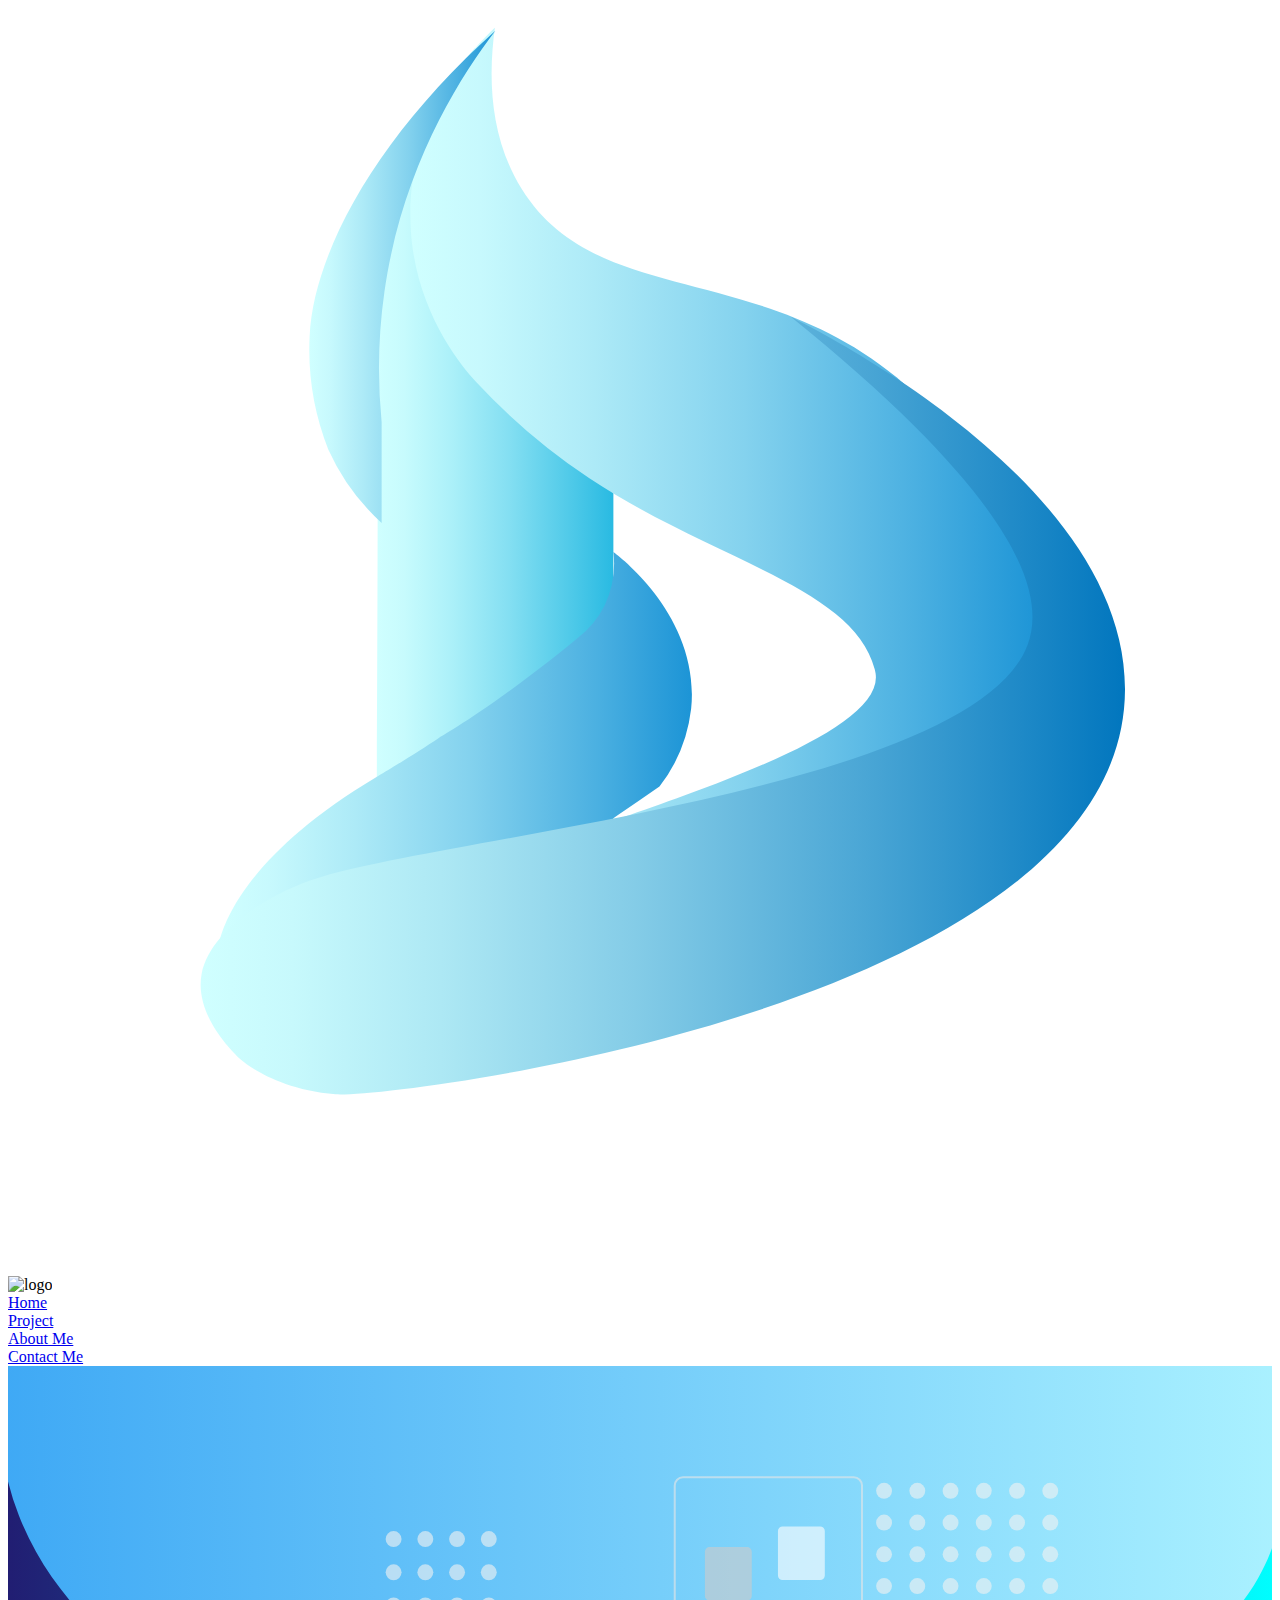
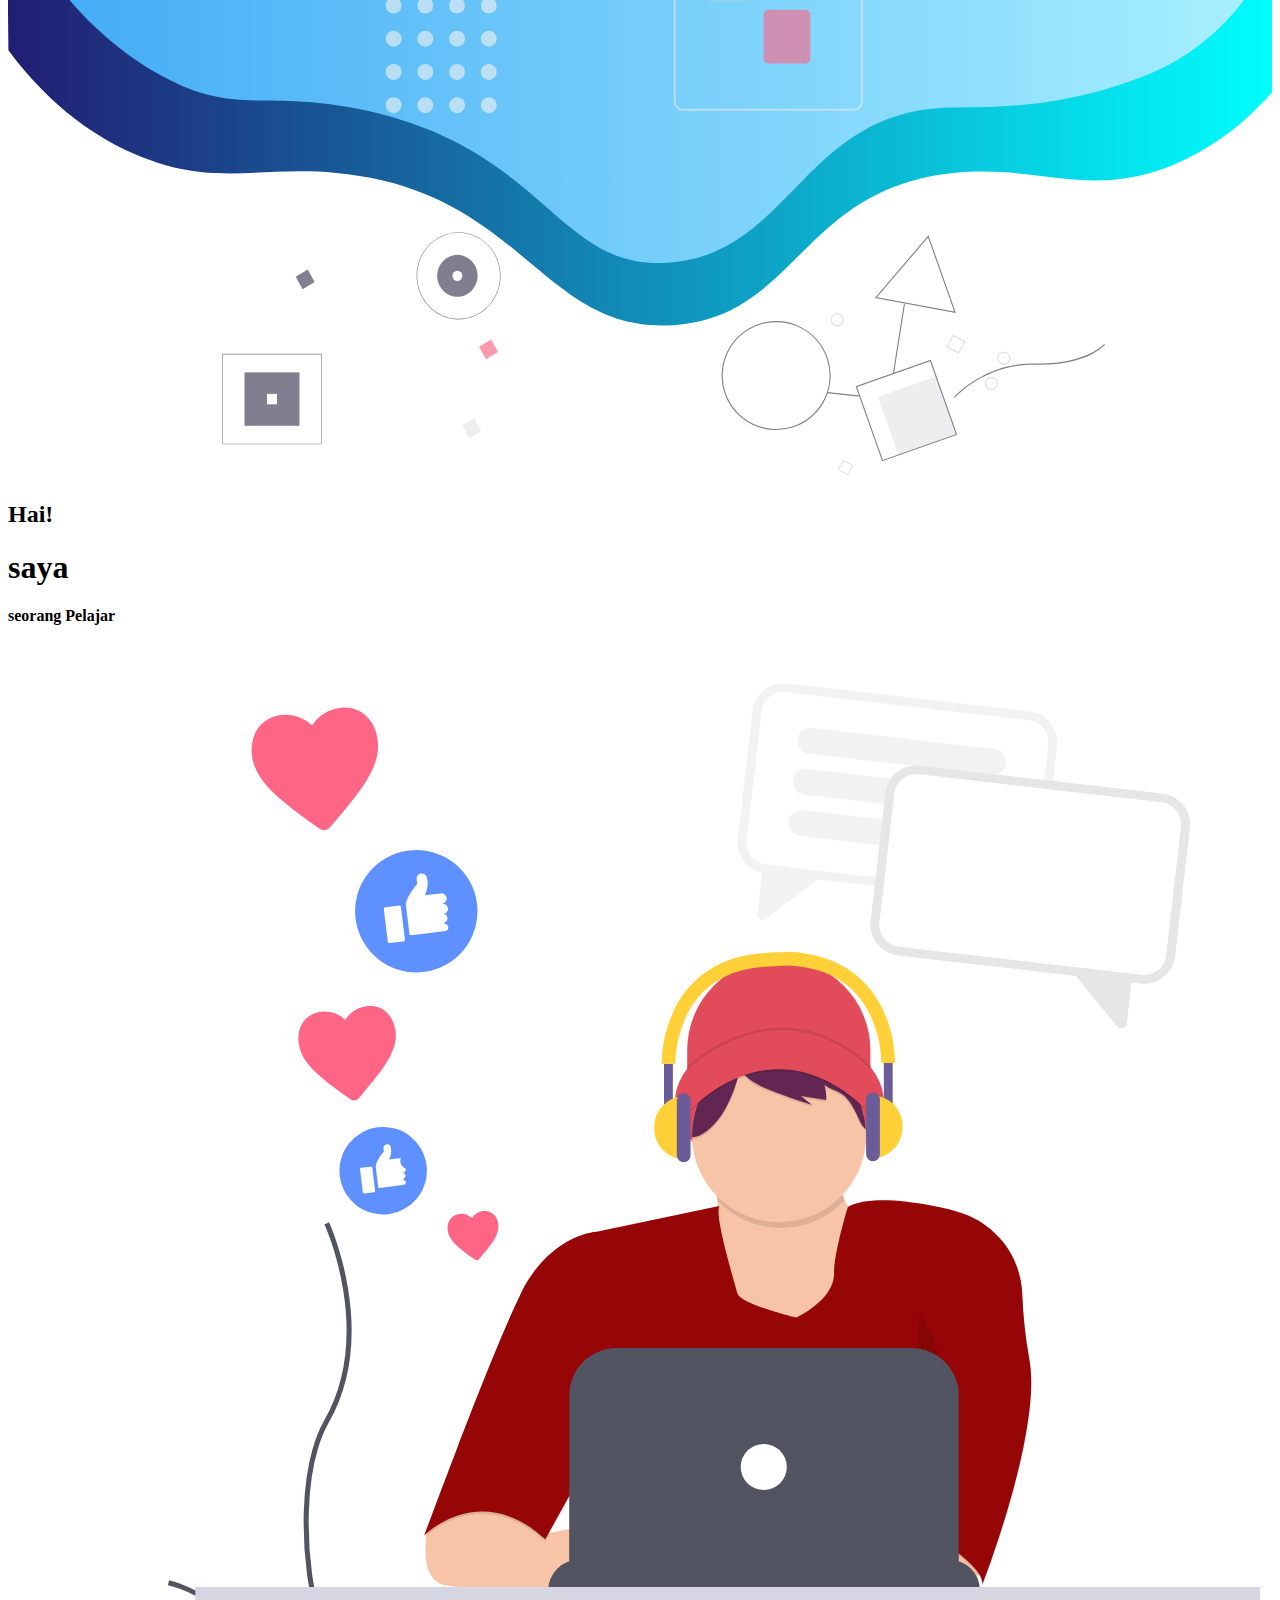
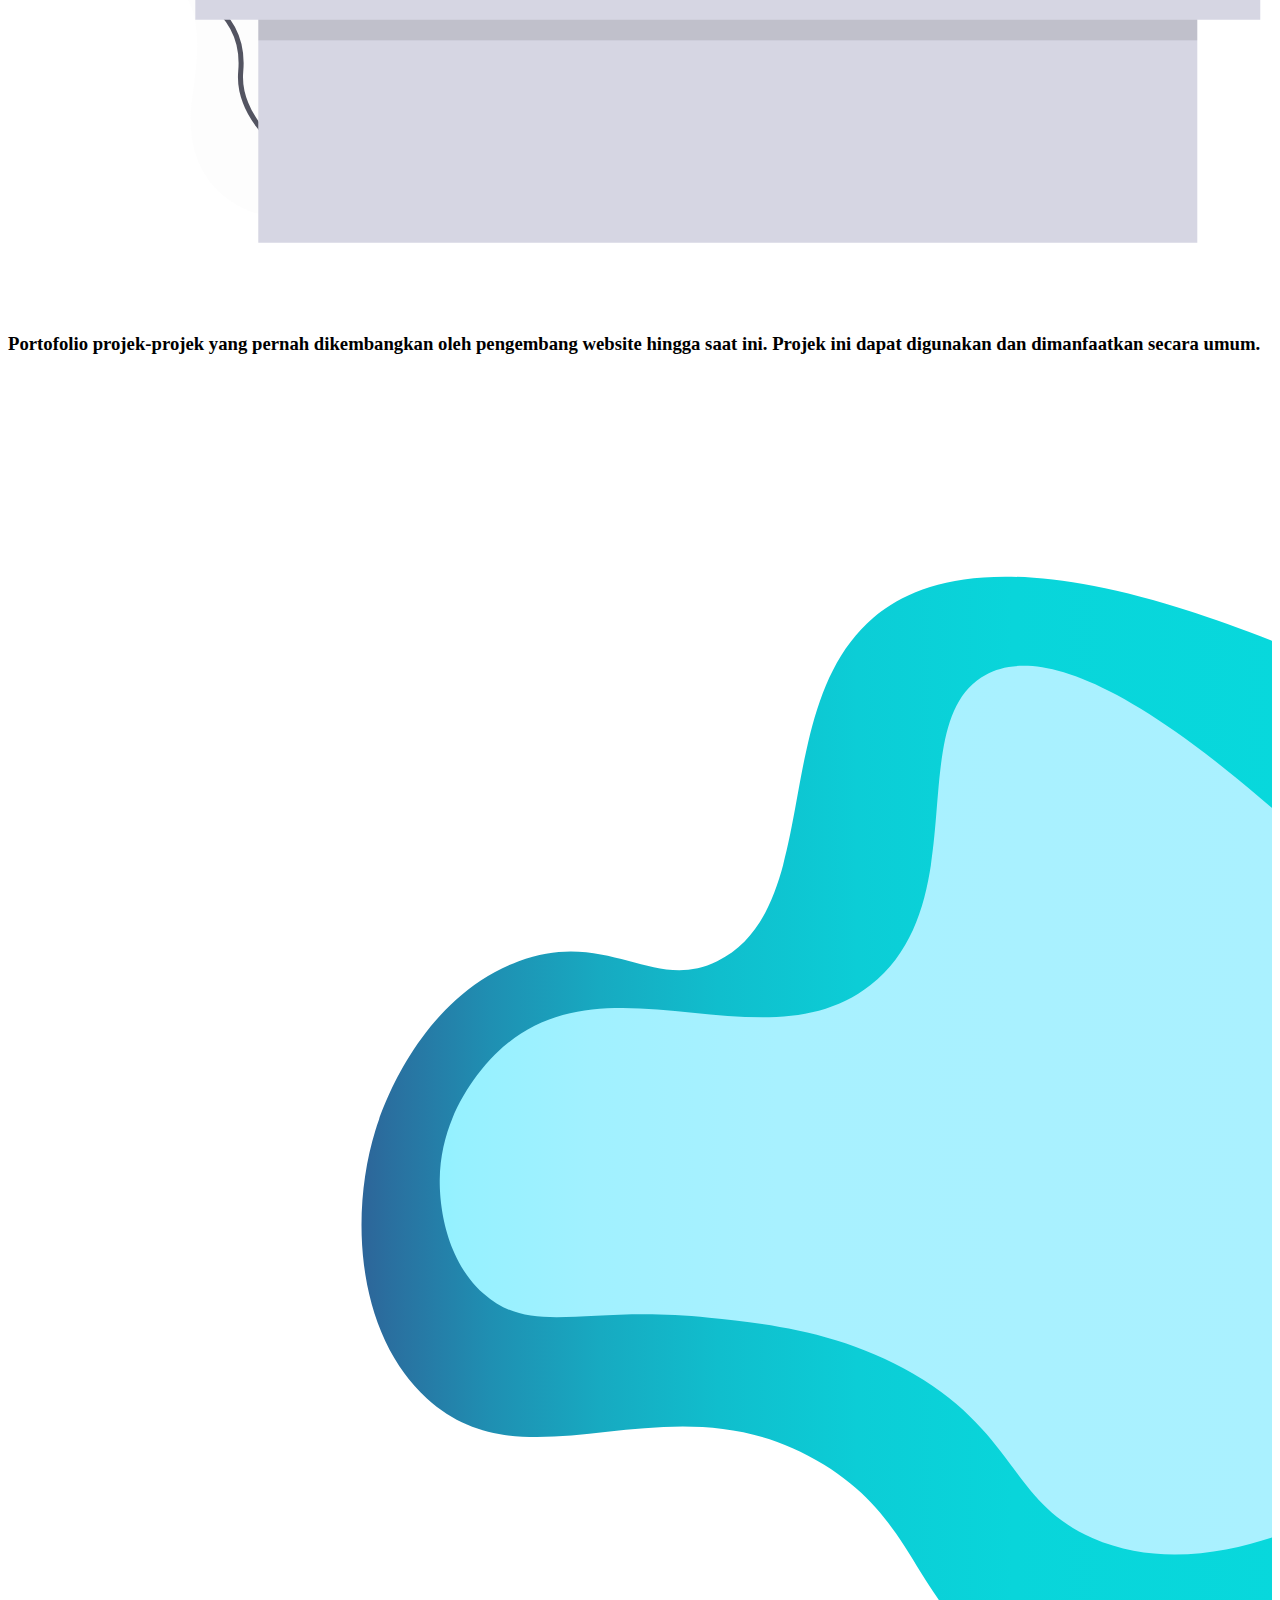
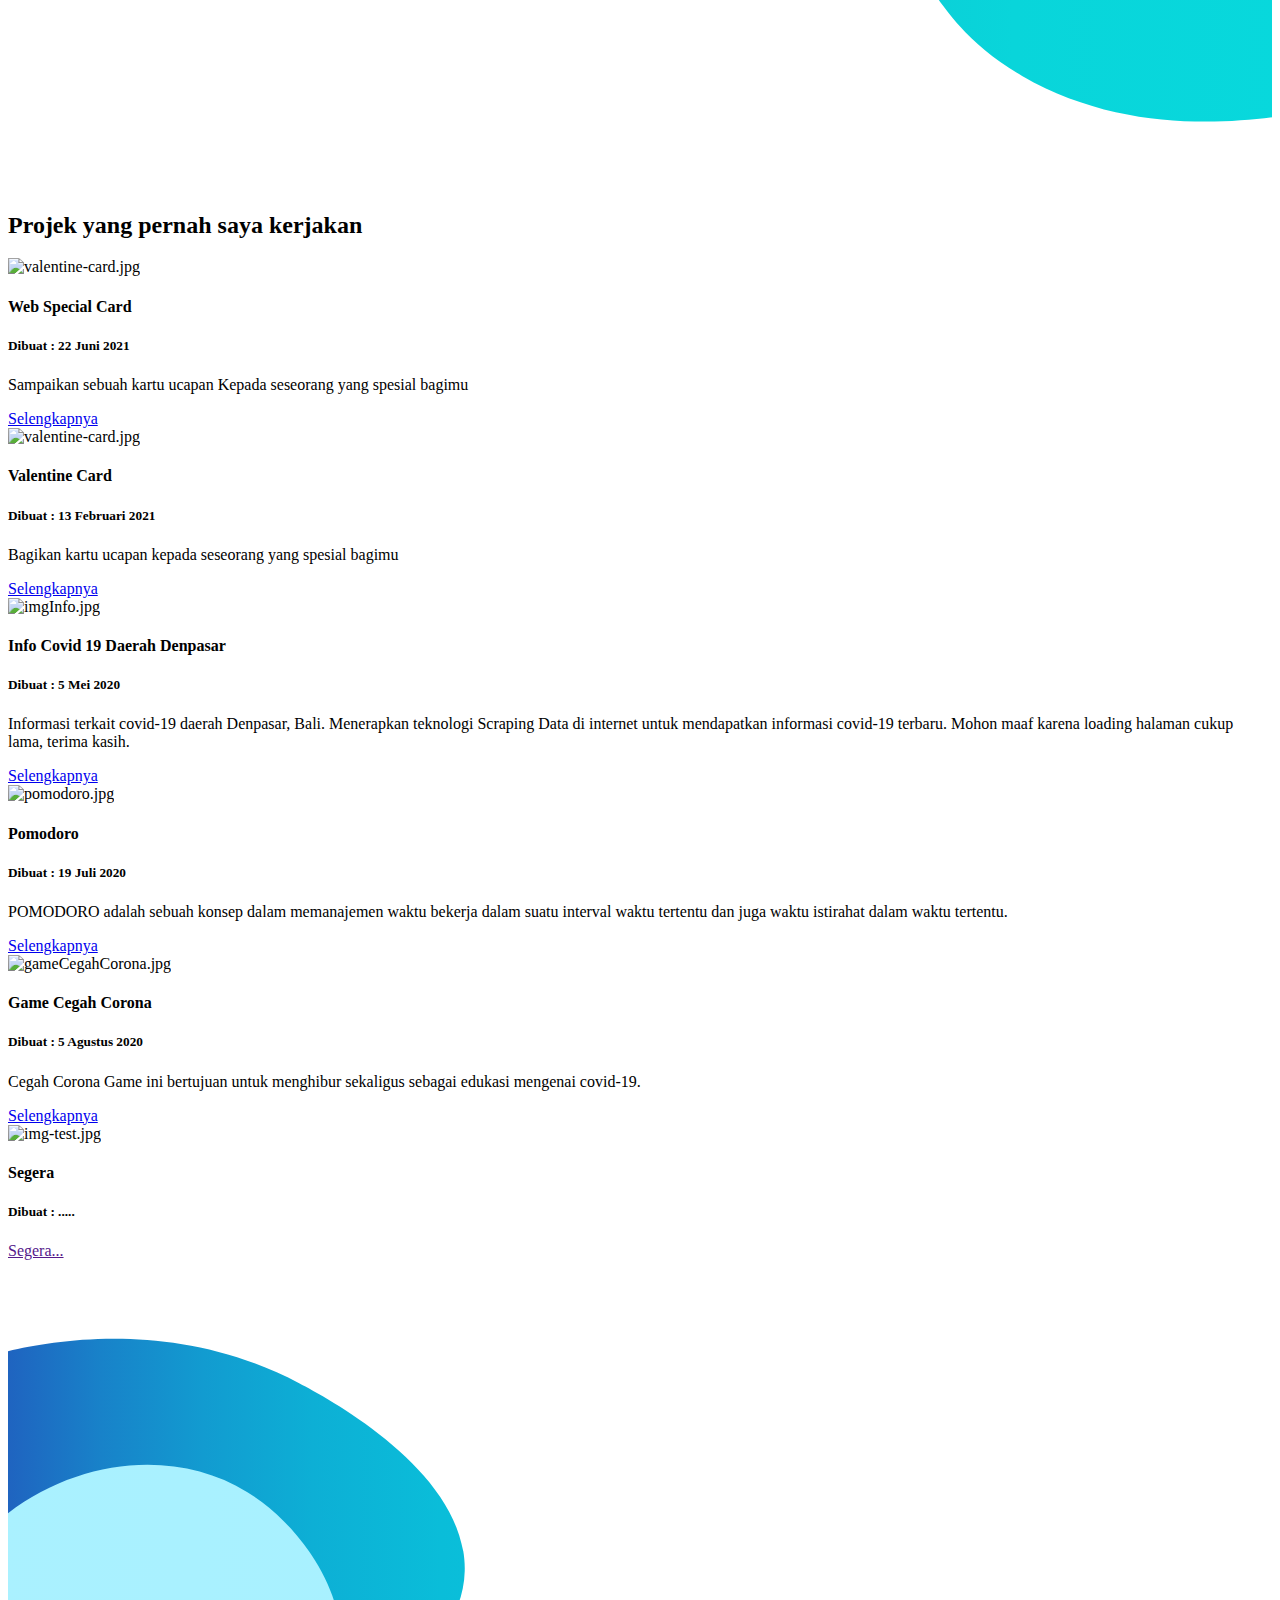
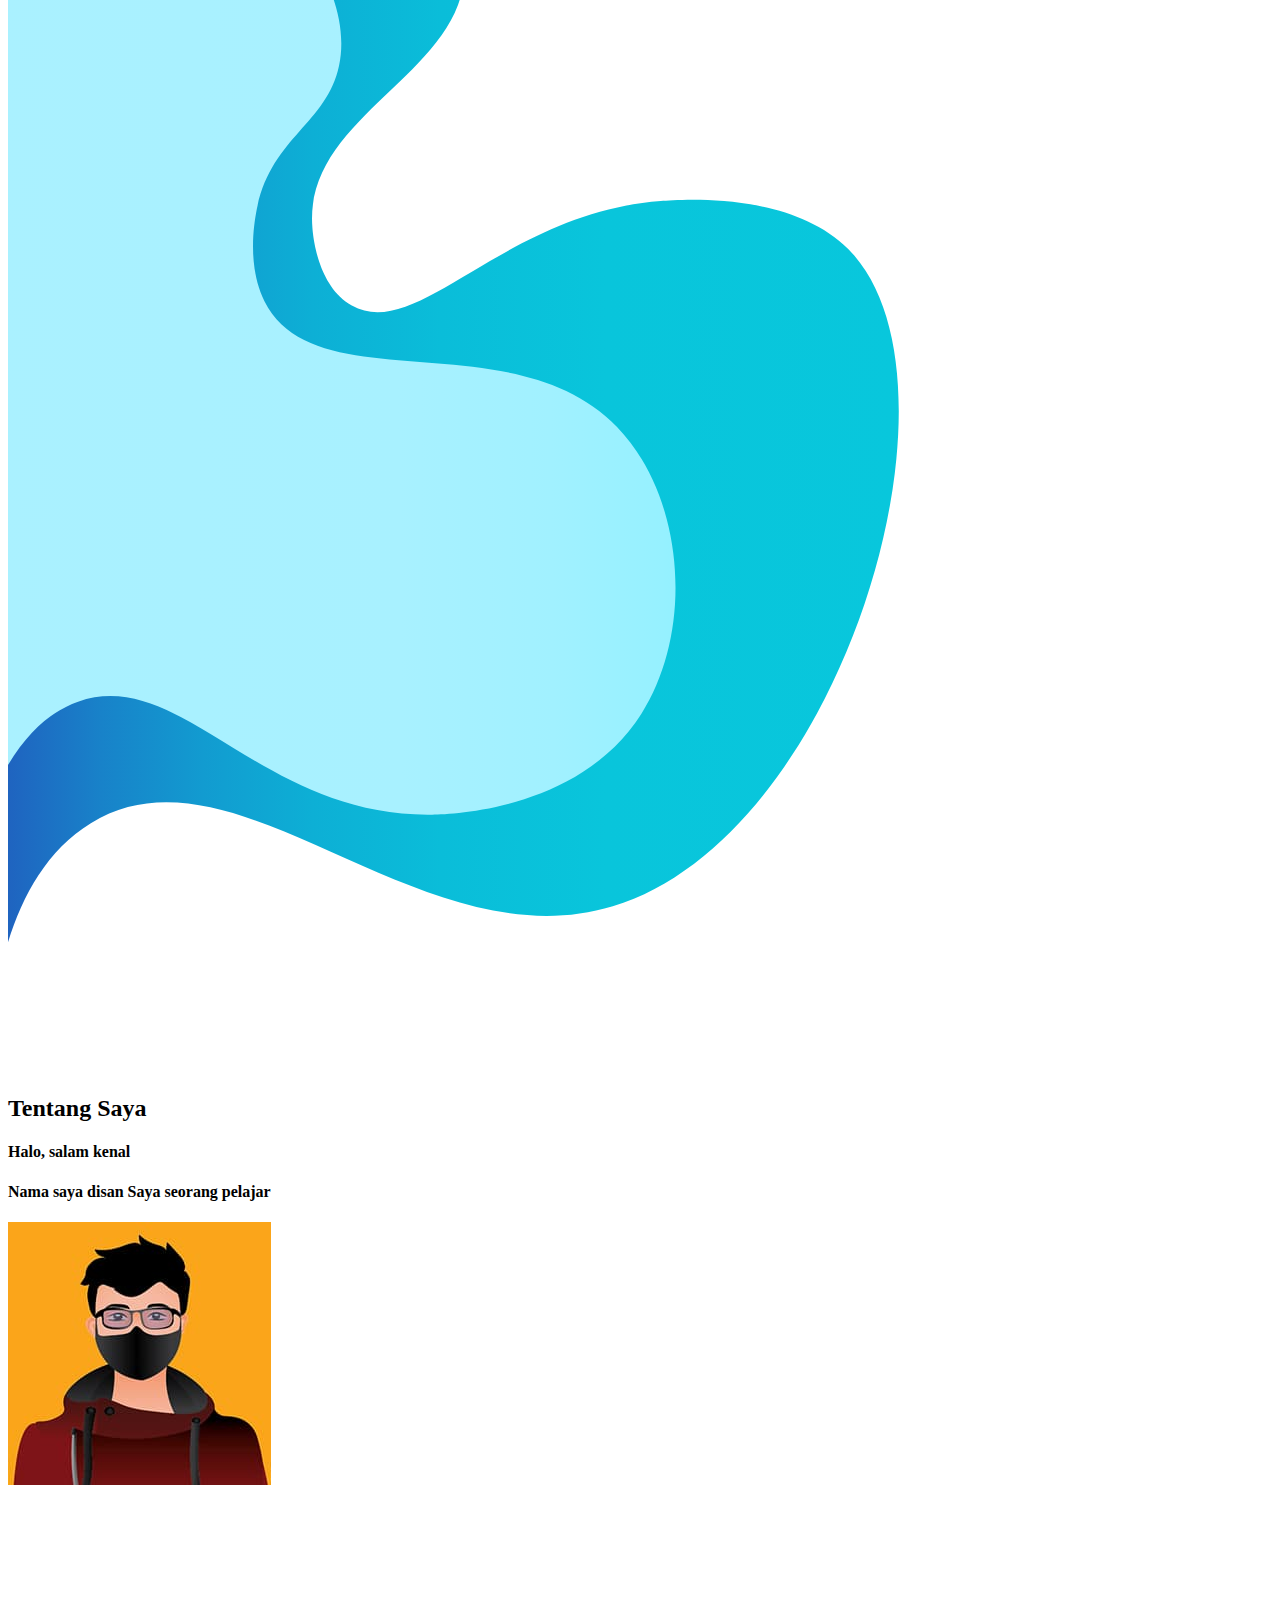
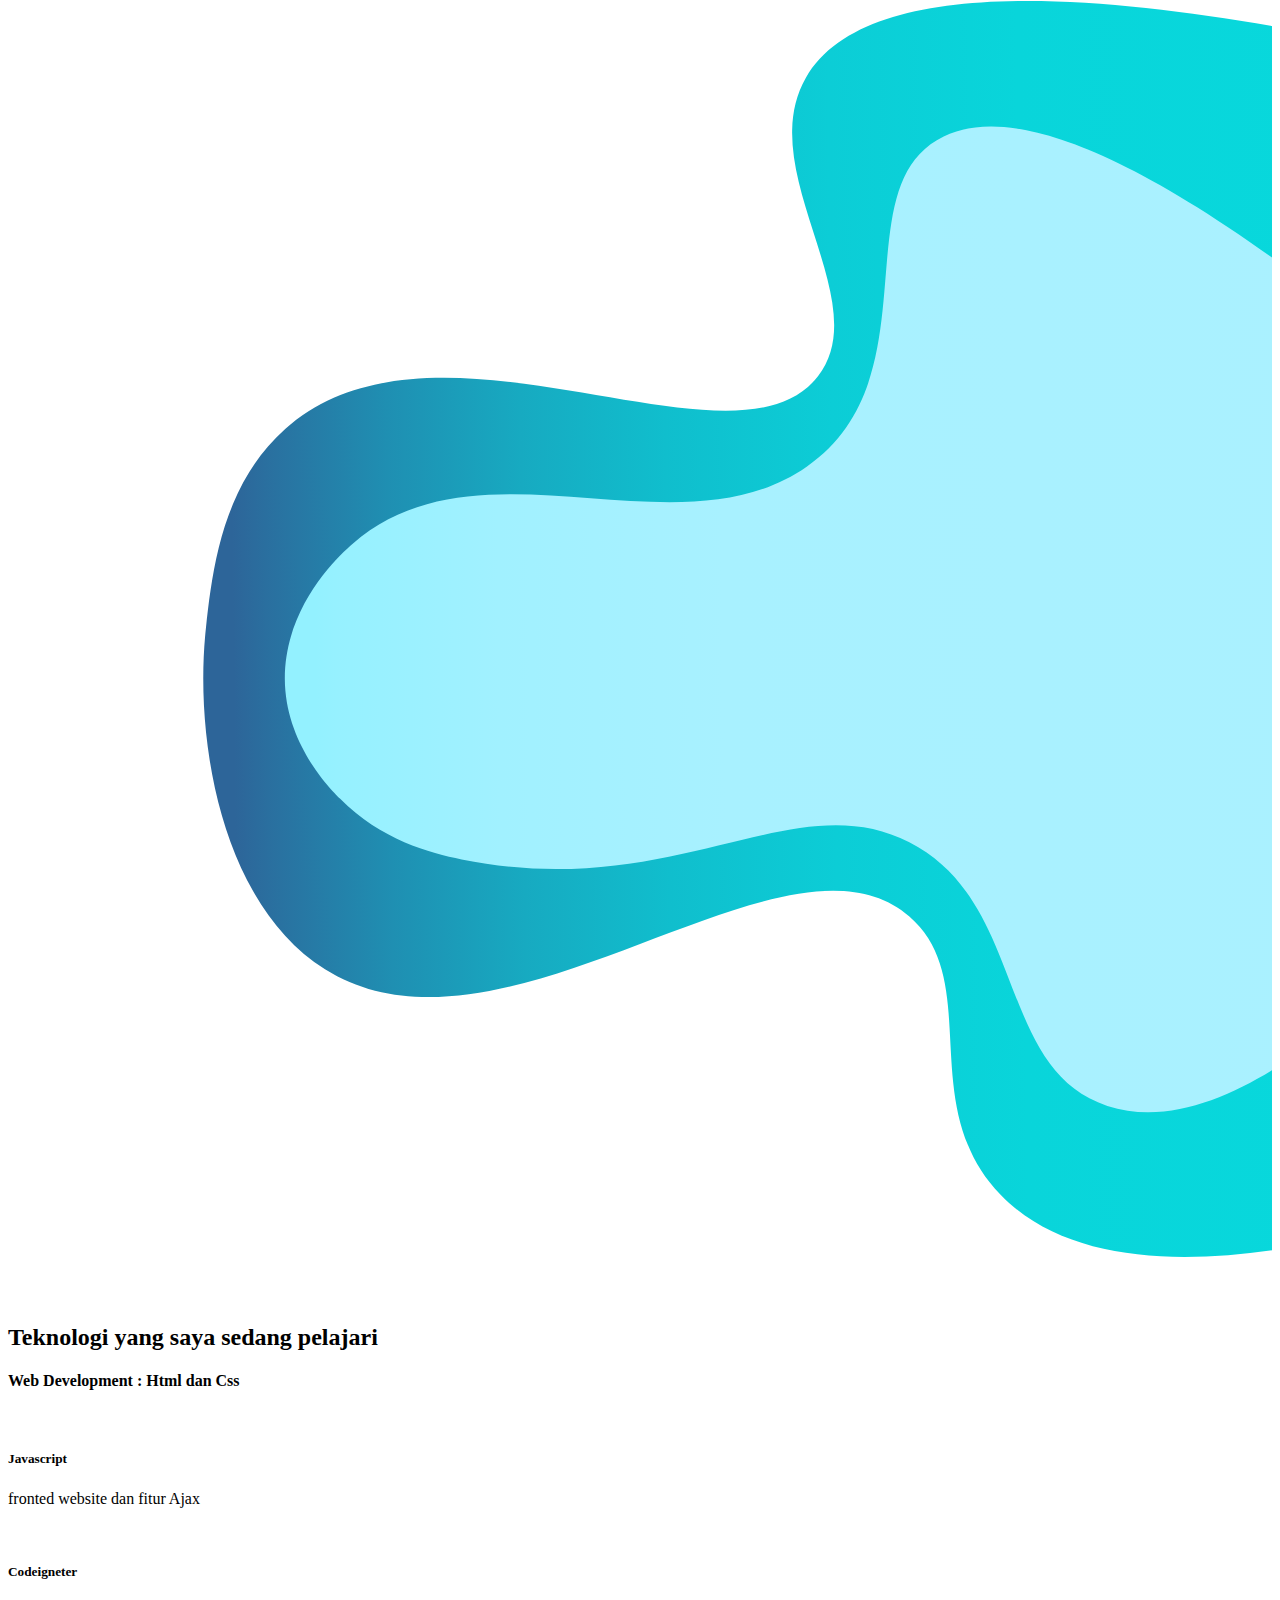
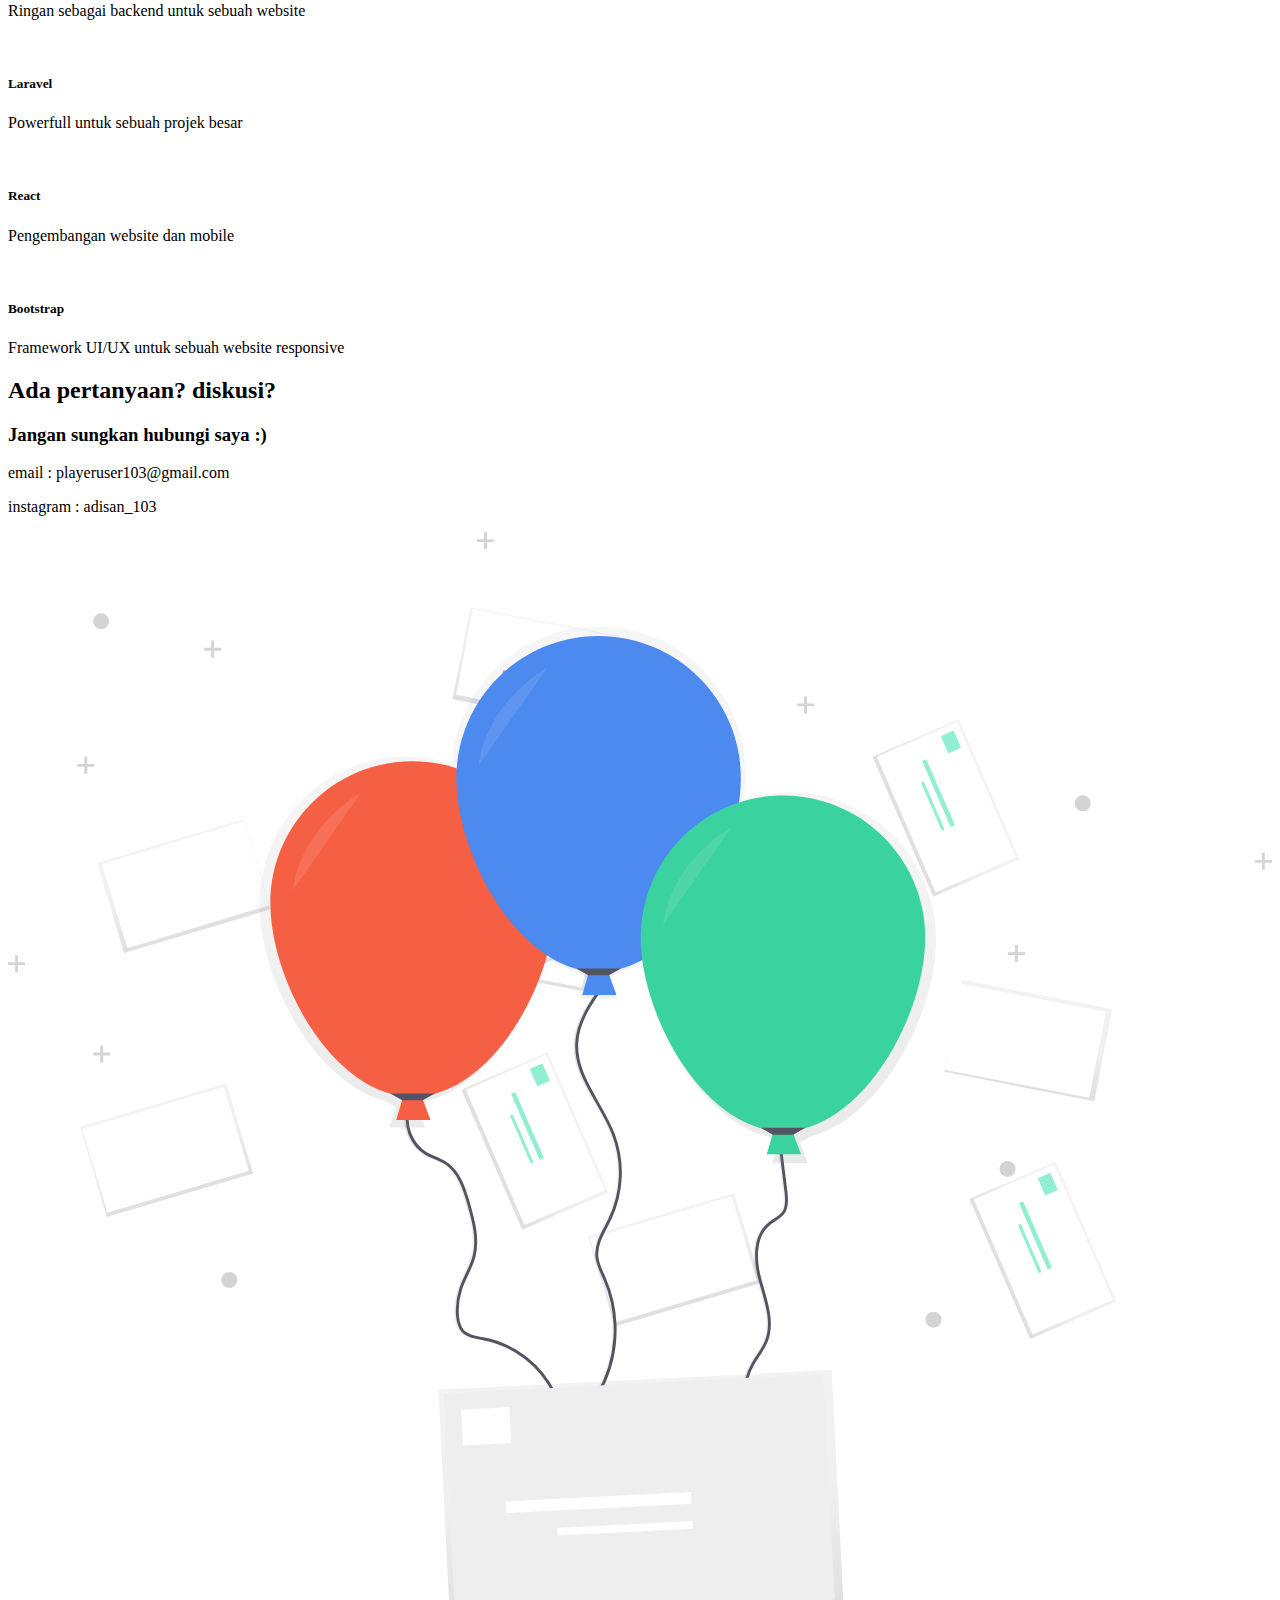
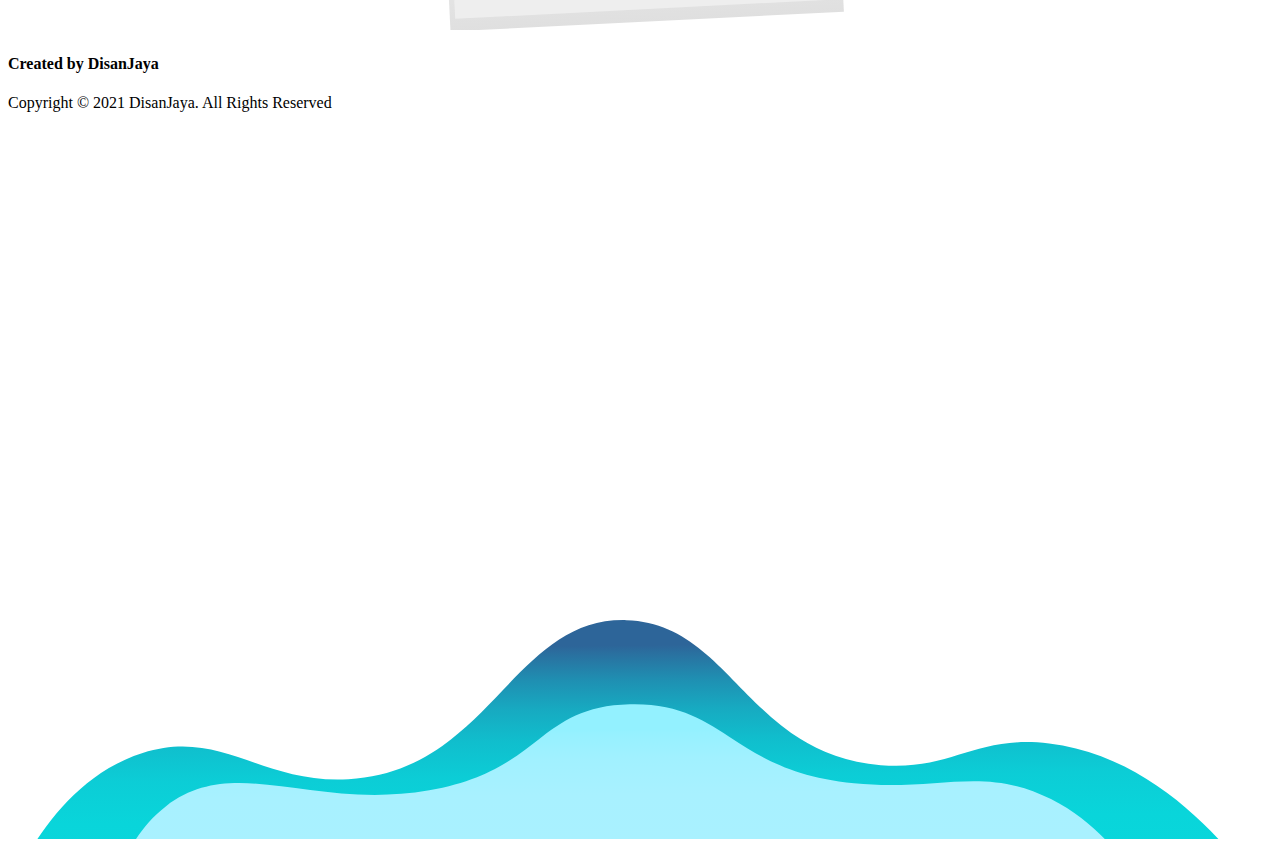
==== commit a71140af: "updated webSpecialCard" ====
--- a/index.html
+++ b/index.html
@@ -1,1548 +1,614 @@
 <!DOCTYPE html>
 <html lang="en">
-  <head>
-    <meta charset="UTF-8" />
-    <meta name="viewport" content="width=device-width, initial-scale=1.0" />
-    <title>DisanJaya</title>
-    <!-- css -->
-    <link rel="stylesheet" href="/css/reset.css" />
-    <link rel="stylesheet" href="/css/font.css" />
-    <link rel="stylesheet" href="/css/style.css" />
-    <link rel="stylesheet" href="/css/responsive.css" />
-    <link rel="stylesheet" href="/css/animation.css" />
-    <!-- favicon-->
-    <link
-      rel="apple-touch-icon-precomposed"
-      sizes="57x57"
-      href="/favicon/apple-touch-icon-57x57.png"
-    />
-    <link
-      rel="apple-touch-icon-precomposed"
-      sizes="114x114"
-      href="/favicon/apple-touch-icon-114x114.png"
-    />
-    <link
-      rel="apple-touch-icon-precomposed"
-      sizes="72x72"
-      href="/favicon/apple-touch-icon-72x72.png"
-    />
-    <link
-      rel="apple-touch-icon-precomposed"
-      sizes="144x144"
-      href="/favicon/apple-touch-icon-144x144.png"
-    />
-    <link
-      rel="apple-touch-icon-precomposed"
-      sizes="60x60"
-      href="/favicon/apple-touch-icon-60x60.png"
-    />
-    <link
-      rel="apple-touch-icon-precomposed"
-      sizes="120x120"
-      href="/favicon/apple-touch-icon-120x120.png"
-    />
-    <link
-      rel="apple-touch-icon-precomposed"
-      sizes="76x76"
-      href="/favicon/apple-touch-icon-76x76.png"
-    />
-    <link
-      rel="apple-touch-icon-precomposed"
-      sizes="152x152"
-      href="/favicon/apple-touch-icon-152x152.png"
-    />
-    <link
-      rel="icon"
-      type="image/png"
-      href="/favicon/favicon-196x196.png"
-      sizes="196x196"
-    />
-    <link
-      rel="icon"
-      type="image/png"
-      href="/favicon/favicon-96x96.png"
-      sizes="96x96"
-    />
-    <link
-      rel="icon"
-      type="image/png"
-      href="/favicon/favicon-32x32.png"
-      sizes="32x32"
-    />
-    <link
-      rel="icon"
-      type="image/png"
-      href="/favicon/favicon-16x16.png"
-      sizes="16x16"
-    />
-    <link
-      rel="icon"
-      type="image/png"
-      href="/favicon/favicon-128.png"
-      sizes="128x128"
-    />
-    <meta name="application-name" content="&nbsp;" />
-    <meta name="msapplication-TileColor" content="#FFFFFF" />
-    <meta name="msapplication-TileImage" content="icon/mstile-144x144.png" />
-    <meta
-      name="msapplication-square70x70logo"
-      content="icon/mstile-70x70.png"
-    />
-    <meta
-      name="msapplication-square150x150logo"
-      content="icon/mstile-150x150.png"
-    />
-    <meta
-      name="msapplication-wide310x150logo"
-      content="icon/mstile-310x150.png"
-    />
-    <meta
-      name="msapplication-square310x310logo"
-      content="icon/mstile-310x310.png"
-    />
-    <!-- faviocn end -->
-  </head>
-  <body class="home">
-    <!-- loading-->
-    <div class="loading">
-      <!-- cls-double -->
-      <svg
-        id="Layer_1"
-        data-name="Layer 1"
-        xmlns="http://www.w3.org/2000/svg"
-        xmlns:xlink="http://www.w3.org/1999/xlink"
-        viewBox="0 0 500 500"
-      >
-        <defs>
-          <style>
-            .cls-22 {
-              fill: url(#linear-gradient-2);
-            }
-            .cls-33 {
-              fill: url(#linear-gradient-3);
-            }
-            .cls-44 {
-              fill: url(#linear-gradient-4);
-            }
-            .cls-55 {
-              fill: url(#linear-gradient-5);
-            }
-            .cls-66 {
-              fill: url(#linear-gradient-6);
-            }
-          </style>
-          <linearGradient
-            id="linear-gradient"
-            x1="56.3"
-            y1="218.83"
-            x2="456.89"
-            y2="218.83"
-            gradientUnits="userSpaceOnUse"
-          >
-            <stop offset="0" stop-color="#fff" />
-            <stop offset="1" stop-color="#fff" />
-          </linearGradient>
-          <linearGradient
-            id="linear-gradient-2"
-            x1="145.49"
-            y1="208.65"
-            x2="239.48"
-            y2="208.65"
-            gradientUnits="userSpaceOnUse"
-          >
-            <stop offset="0" stop-color="#d0ffff" />
-            <stop offset="0.12" stop-color="#c7fbfd" />
-            <stop offset="0.31" stop-color="#adf1f9" />
-            <stop offset="0.56" stop-color="#84dff2" />
-            <stop offset="0.84" stop-color="#4bc8e8" />
-            <stop offset="1" stop-color="#29bae2" />
-          </linearGradient>
-          <linearGradient
-            id="linear-gradient-3"
-            x1="82.88"
-            y1="311.26"
-            x2="270.53"
-            y2="311.26"
-            gradientUnits="userSpaceOnUse"
-          >
-            <stop offset="0" stop-color="#d0ffff" />
-            <stop offset="0.11" stop-color="#c7f9fd" />
-            <stop offset="0.29" stop-color="#adeaf7" />
-            <stop offset="0.53" stop-color="#84d2ee" />
-            <stop offset="0.8" stop-color="#4bb0e1" />
-            <stop offset="1" stop-color="#1c94d6" />
-            <stop offset="1" stop-color="#0075be" />
-          </linearGradient>
-          <linearGradient
-            id="linear-gradient-4"
-            x1="159.18"
-            y1="206.31"
-            x2="408.75"
-            y2="206.31"
-            xlink:href="#linear-gradient-3"
-          />
-          <linearGradient
-            id="linear-gradient-5"
-            x1="76.22"
-            y1="275.96"
-            x2="441.83"
-            y2="275.96"
-            gradientUnits="userSpaceOnUse"
-          >
-            <stop offset="0" stop-color="#d0ffff" />
-            <stop offset="0.1" stop-color="#c7f9fc" />
-            <stop offset="0.26" stop-color="#ade8f4" />
-            <stop offset="0.47" stop-color="#84cce7" />
-            <stop offset="0.72" stop-color="#4aa6d5" />
-            <stop offset="1" stop-color="#0176be" />
-            <stop offset="1" stop-color="#0075be" />
-            <stop offset="1" stop-color="#1c94d6" />
-          </linearGradient>
-          <linearGradient
-            id="linear-gradient-6"
-            x1="119.21"
-            y1="106.32"
-            x2="192.78"
-            y2="106.32"
-            xlink:href="#linear-gradient-3"
-          />
-        </defs>
-        <path
-          class="cls-22 logo1"
-          d="M199.22,401.51H185.77a40.18,40.18,0,0,1-40.18-40.18c.94-167.62.78-240,0-253.58,0-.18,0-.46,0-.84,0,0-.15-3.2,0-6.53,1.35-23.21,14.73-49.29,14.73-49.29a164.17,164.17,0,0,1,24.49-35.31,158.38,158.38,0,0,0-4,87.13c12.52,51.77,47.79,80.61,58.66,88.83q0,84.8-.08,169.59A40.18,40.18,0,0,1,199.22,401.51Z"
-        />
-        <path
-          class="cls-33 logo1"
-          d="M122.17,401.29c-3.08,2.16-11.06,7.76-19.36,5.7-11.11-2.77-20-18.58-19.93-33,0,0,.07-32.37,63.21-70,3.34-2,5.81-3.5,10.75-6.55,3.64-2.24,8.19-5.13,13.73-8.82,0,0,22.21-12.54,54.67-39.3a38.25,38.25,0,0,0,10.82-13.09,39.21,39.21,0,0,0,3.42-21.07c2.14,1.56,34.49,26,30.75,62.07a61.75,61.75,0,0,1-12.53,30.75C192.4,353.06,143.34,386.49,122.17,401.29Z"
-        />
-        <path
-          class="cls-44 logo1"
-          d="M192.44,404.21l-.27-.42c-2-3-11.13-17.68-9.26-33.48,2-17.25,16.72-32.09,28.4-37.93l1-.48c25.44-12.16,135-41,130.89-68.64a16.63,16.63,0,0,0-.38-1.81c-8.51-32.47-63.57-42.77-113-75.49a250.14,250.14,0,0,1-44.53-37.89c-6.11-6.7-23.8-27.86-25.93-59.83-3.07-46.13,28.82-76.37,33.24-80.43-2.44,17.73-2.72,42.36,10.63,63.81,29.14,46.82,91.93,28.3,148.24,74.45,3.61,3,60.2,50.64,57.13,111.74-4,80.53-109.68,143.32-194.07,146.84A179.57,179.57,0,0,1,192.44,404.21Z"
-        />
-        <path
-          class="cls-55 logo1"
-          d="M92.05,415.94l-.45-.41c-3.23-3-18-17.68-15-33.49,3.3-17.25,27.05-32.09,46-37.92l1.6-.49c58.52-17,258.44-35.59,279.17-91.87,6.7-18.19-.2-54.27-93.73-129.62,20.29,10.3,132.4,69,132.21,147.4-.31,126-290.77,161.88-312.26,160.17C104.94,427.75,92.05,415.94,92.05,415.94Z"
-        />
-        <path
-          class="cls-66 logo1"
-          d="M147.8,163.84V203.7a89.23,89.23,0,0,1-21.07-29,107.68,107.68,0,0,1-7.41-45C120.91,96.22,146.61,50.2,192.78,9,178.4,27.87,156,63.15,148.93,112A215.52,215.52,0,0,0,147.8,163.84Z"
-        />
-      </svg>
-    </div>
-
-    <!-- -------------------------------------------- -->
-
-    <!-- afterLoading-->
-    <div class="afterLoading">
-      <!-- navbar-->
-      <nav class="down1">
-        <div class="img">
-          <img src="/img/logo.png" alt="logo" />
-        </div>
-        <!-- menu -->
-        <div class="menu">
-          <div class="item-link">
-            <a href="/index.html#home" class="home">Home</a>
-            <div class="borderHome"></div>
-          </div>
-          <div class="item-link">
-            <a href="/index.html#project" class="project">Project</a>
-            <div class="borderProject"></div>
-          </div>
-          <div class="item-link">
-            <a href="/index.html#aboutMe" class="aboutMe">About Me</a>
-            <div class="borderAboutMe"></div>
-          </div>
-          <div class="item-link">
-            <a href="/index.html#contactMe" class="contactMe">Contact Me</a>
-            <div class="borderContactMe"></div>
-          </div>
-        </div>
-        <!-- hamburger-menu -->
-        <div class="hamburger-menu">
-          <div class="item-hamburger-menu"></div>
-          <div class="item-hamburger-menu-2"></div>
-          <div class="item-hamburger-menu"></div>
-        </div>
-      </nav>
-
-      <!-- banner -->
-      <div class="banner" id="home">
-        <!-- background1 -->
-        <div class="banner-background1">
-          <!-- cls-bgBanner -->
-          <svg
-            id="Layer_1"
-            data-name="Layer 1"
-            xmlns="http://www.w3.org/2000/svg"
-            xmlns:xlink="http://www.w3.org/1999/xlink"
-            viewBox="0 0 1366 768"
-          >
-            <defs>
-              <style>
-                .cls-bgBanner1 {
-                  fill: url(#linear-gradient-bgBanner);
-                }
-                .cls-bgBanner2 {
-                  fill: url(#linear-gradient-bgBanner2);
-                }
-                .cls-bgBanner3 {
-                  opacity: 0.66;
-                }
-                .cls-bgBanner4 {
-                  fill: #3f3d56;
-                }
-                .cls-bgBanner5 {
-                  fill: #ff6584;
-                }
-                .cls-bgBanner6 {
-                  fill: #e5e5e5;
-                }
-                .cls-bgBanner7 {
-                  fill: #fff;
-                }
-                .cls-bgBanner8 {
-                  opacity: 0.61;
-                }
-                .cls-bgBanner9 {
-                  fill: #f2f2f2;
-                }
-                .cls-bgBanner10 {
-                  fill: #e6e6e6;
-                }
-                .cls-bgBanner11 {
-                  fill: #ccc;
-                }
-              </style>
-              <linearGradient
-                id="linear-gradient-bgBanner"
-                x1="-3.14"
-                y1="294.59"
-                x2="1375.97"
-                y2="294.59"
-                gradientUnits="userSpaceOnUse"
-              >
-                <stop offset="0" stop-color="#211d72" />
-                <stop offset="1" stop-color="aqua" />
-              </linearGradient>
-              <linearGradient
-                id="linear-gradient-bgBanner2"
-                x1="-3.27"
-                y1="256.01"
-                x2="1375.84"
-                y2="256.01"
-                gradientUnits="userSpaceOnUse"
-              >
-                <stop offset="0" stop-color="#3fa9f5" />
-                <stop offset="1" stop-color="#aaf1ff" />
-              </linearGradient>
-            </defs>
-            <path
-              class="cls-bgBanner1 bganimationUp1"
-              d="M-3.14-15.53,1376-13.71q-.43,177.75-.88,355.5c-22.48,27.83-60.51,66.83-117.45,89.87-90.33,36.55-143.3-1.44-235.92,8.17C856.86,456.93,853.54,595,719.43,604.26c-143.17,9.84-162.57-145.93-364.6-164.43-85.66-7.84-133.49,15.46-215.49-19.4C72.13,391.85,27.65,343.63.45,307.06Z"
-            />
-            <path
-              class="cls-bgBanner2 bganimationUp2"
-              d="M-3.27-25.18,1375.84-22.3c-1.4,26.92-3.15,67.41-3.82,116.94-.77,57.15.68,67.46-.24,77.93,0,0-.43,4-1.08,8-1.9,11.63-23.72,87.69-108,137.76-6.32,3.76-30,17.47-75.57,30.64-81.52,23.54-141.08,18.75-175.66,20.42C858.38,376.79,844.62,528.18,713.3,536.85,593.65,544.75,582.66,416,387.51,372.43c-107.72-24.06-139.4,7-220.08-36.77-52-28.24-121.45-86-155.75-174.3A310.32,310.32,0,0,1-1.26,119.49Z"
-            />
-            <g class="cls-bgBanner3">
-              <rect
-                class="cls-bgBanner4"
-                x="255.61"
-                y="655.33"
-                width="59.33"
-                height="57.71"
-              />
-              <path
-                class="cls-bgBanner4"
-                d="M339.18,733.11H231.37V635.27H339.18ZM232,732.45H338.54V635.93H232Z"
-              />
-              <path
-                class="cls-bgBanner4"
-                d="M487,598.19c-25.08,0-45.41-21.14-45.41-47.22s20.33-47.22,45.41-47.22S532.4,524.89,532.4,551h0C532.37,577,512.06,598.16,487,598.19Zm0-93.75c-24.71,0-44.74,20.83-44.74,46.53s20,46.52,44.74,46.52,44.74-20.83,44.74-46.52-20-46.5-44.74-46.53Z"
-              />
-              <ellipse
-                class="cls-bgBanner4"
-                cx="485.65"
-                cy="550.97"
-                rx="21.86"
-                ry="22.74"
-              />
-              <polygon
-                class="cls-bgBanner5"
-                points="509.1 627.71 522.09 619.91 529.59 633.42 516.6 641.22 509.1 627.71"
-              />
-              <polygon
-                class="cls-bgBanner4 svgUp3"
-                points="310.88 552.02 323.87 544.22 331.37 557.73 318.38 565.52 310.88 552.02"
-              />
-              <polygon
-                class="cls-bgBanner6 svgUp2"
-                points="491 712.81 503.99 705.01 511.49 718.52 498.5 726.32 491 712.81"
-              />
-              <rect
-                class="cls-bgBanner7"
-                x="279.85"
-                y="678.55"
-                width="10.84"
-                height="11.28"
-              />
-              <ellipse
-                class="cls-bgBanner7"
-                cx="485.65"
-                cy="550.97"
-                rx="5.38"
-                ry="5.6"
-              />
-            </g>
-            <g class="cls-bgBanner8">
-              <circle
-                class="cls-bgBanner9 pushToRight"
-                cx="519.61"
-                cy="186.98"
-                r="8.6"
-              />
-              <circle
-                class="cls-bgBanner9 pushToRight"
-                cx="485.32"
-                cy="186.98"
-                r="8.6"
-              />
-              <circle
-                class="cls-bgBanner9 pushToRight"
-                cx="451.03"
-                cy="186.98"
-                r="8.6"
-              />
-              <circle
-                class="cls-bgBanner9 pushToRight"
-                cx="416.73"
-                cy="186.98"
-                r="8.6"
-              />
-              <circle
-                class="cls-bgBanner9 pushToRight"
-                cx="519.61"
-                cy="222.91"
-                r="8.6"
-              />
-              <circle
-                class="cls-bgBanner9 pushToRight"
-                cx="485.32"
-                cy="222.91"
-                r="8.6"
-              />
-              <circle
-                class="cls-bgBanner9 pushToRight"
-                cx="451.03"
-                cy="222.91"
-                r="8.6"
-              />
-              <circle
-                class="cls-bgBanner9 pushToRight"
-                cx="416.73"
-                cy="222.91"
-                r="8.6"
-              />
-              <circle
-                class="cls-bgBanner9 pushToRight"
-                cx="519.61"
-                cy="258.83"
-                r="8.6"
-              />
-              <circle
-                class="cls-bgBanner9 pushToRight"
-                cx="485.32"
-                cy="258.83"
-                r="8.6"
-              />
-              <circle
-                class="cls-bgBanner9 pushToRight"
-                cx="451.03"
-                cy="258.83"
-                r="8.6"
-              />
-              <circle
-                class="cls-bgBanner9 pushToRight"
-                cx="416.73"
-                cy="258.83"
-                r="8.6"
-              />
-              <circle
-                class="cls-bgBanner9 pushToRight"
-                cx="519.61"
-                cy="294.76"
-                r="8.6"
-              />
-              <circle
-                class="cls-bgBanner9 pushToRight"
-                cx="485.32"
-                cy="294.76"
-                r="8.6"
-              />
-              <circle
-                class="cls-bgBanner9 pushToRight"
-                cx="451.03"
-                cy="294.76"
-                r="8.6"
-              />
-              <circle
-                class="cls-bgBanner9 pushToRight"
-                cx="416.73"
-                cy="294.76"
-                r="8.6"
-              />
-              <circle
-                class="cls-bgBanner9 pushToRight"
-                cx="519.61"
-                cy="330.69"
-                r="8.6"
-              />
-              <circle
-                class="cls-bgBanner9 pushToRight"
-                cx="485.32"
-                cy="330.69"
-                r="8.6"
-              />
-              <circle
-                class="cls-bgBanner9 pushToRight"
-                cx="451.03"
-                cy="330.69"
-                r="8.6"
-              />
-              <circle
-                class="cls-bgBanner9 pushToRight"
-                cx="416.73"
-                cy="330.69"
-                r="8.6"
-              />
-              <circle
-                class="cls-bgBanner9 pushToRight"
-                cx="519.61"
-                cy="366.61"
-                r="8.6"
-              />
-              <circle
-                class="cls-bgBanner9 pushToRight"
-                cx="485.32"
-                cy="366.61"
-                r="8.6"
-              />
-              <circle
-                class="cls-bgBanner9 pushToRight"
-                cx="451.03"
-                cy="366.61"
-                r="8.6"
-              />
-              <circle
-                class="cls-bgBanner9 pushToRight"
-                cx="416.73"
-                cy="366.61"
-                r="8.6"
-              />
-              <path
-                class="cls-bgBanner10 floatingUp"
-                d="M719.46,362.68V129.16a10,10,0,0,1,10-10H914.06a10,10,0,0,1,10,10V362.68a10,10,0,0,1-10,10H729.47A10,10,0,0,1,719.46,362.68Zm10-241.31a7.81,7.81,0,0,0-7.79,7.79V362.68a7.8,7.8,0,0,0,7.79,7.78H914.06a7.8,7.8,0,0,0,7.78-7.78V129.16a7.8,7.8,0,0,0-7.78-7.79Z"
-              />
-              <path
-                class="cls-bgBanner7 floatingUp"
-                d="M832.11,226.39V178.44a5,5,0,0,1,5-5h40.63a5,5,0,0,1,5,5v47.95a5,5,0,0,1-5,5H837.12A5,5,0,0,1,832.11,226.39Z"
-              />
-              <path
-                class="cls-bgBanner11 floatingDown"
-                d="M753.16,248.63V200.68a5,5,0,0,1,5-5H798.8a5,5,0,0,1,5,5v47.95a5,5,0,0,1-5,5H758.17A5,5,0,0,1,753.16,248.63Z"
-              />
-              <path
-                class="cls-bgBanner5 floatingUp"
-                d="M816.55,316.46V268.51a5,5,0,0,1,5-5h40.63a5,5,0,0,1,5,5v47.95a5,5,0,0,1-5,5H821.55A5,5,0,0,1,816.55,316.46Z"
-              />
-              <circle
-                class="cls-bgBanner9 floatingDown"
-                cx="1126.42"
-                cy="134.88"
-                r="8.6"
-              />
-              <circle
-                class="cls-bgBanner9 floatingDown"
-                cx="1126.42"
-                cy="169.17"
-                r="8.6"
-              />
-              <circle
-                class="cls-bgBanner9 floatingDown"
-                cx="1126.42"
-                cy="203.46"
-                r="8.6"
-              />
-              <circle
-                class="cls-bgBanner9 floatingDown"
-                cx="1126.42"
-                cy="237.76"
-                r="8.6"
-              />
-              <circle
-                class="cls-bgBanner9 floatingDown"
-                cx="1090.5"
-                cy="134.88"
-                r="8.6"
-              />
-              <circle
-                class="cls-bgBanner9 floatingDown"
-                cx="1090.5"
-                cy="169.17"
-                r="8.6"
-              />
-              <circle
-                class="cls-bgBanner9 floatingDown"
-                cx="1090.5"
-                cy="203.46"
-                r="8.6"
-              />
-              <circle
-                class="cls-bgBanner9 floatingDown"
-                cx="1090.5"
-                cy="237.76"
-                r="8.6"
-              />
-              <circle
-                class="cls-bgBanner9 floatingDown"
-                cx="1054.57"
-                cy="134.88"
-                r="8.6"
-              />
-              <circle
-                class="cls-bgBanner9 floatingDown"
-                cx="1054.57"
-                cy="169.17"
-                r="8.6"
-              />
-              <circle
-                class="cls-bgBanner9 floatingDown"
-                cx="1054.57"
-                cy="203.46"
-                r="8.6"
-              />
-              <circle
-                class="cls-bgBanner9 floatingDown"
-                cx="1054.57"
-                cy="237.76"
-                r="8.6"
-              />
-              <circle
-                class="cls-bgBanner9 floatingDown"
-                cx="1018.65"
-                cy="134.88"
-                r="8.6"
-              />
-              <circle
-                class="cls-bgBanner9 floatingDown"
-                cx="1018.65"
-                cy="169.17"
-                r="8.6"
-              />
-              <circle
-                class="cls-bgBanner9 floatingDown"
-                cx="1018.65"
-                cy="203.46"
-                r="8.6"
-              />
-              <circle
-                class="cls-bgBanner9 floatingDown"
-                cx="1018.65"
-                cy="237.76"
-                r="8.6"
-              />
-              <circle
-                class="cls-bgBanner9 floatingDown"
-                cx="982.72"
-                cy="134.88"
-                r="8.6"
-              />
-              <circle
-                class="cls-bgBanner9 floatingDown"
-                cx="982.72"
-                cy="169.17"
-                r="8.6"
-              />
-              <circle
-                class="cls-bgBanner9 floatingDown"
-                cx="982.72"
-                cy="203.46"
-                r="8.6"
-              />
-              <circle
-                class="cls-bgBanner9 floatingDown"
-                cx="982.72"
-                cy="237.76"
-                r="8.6"
-              />
-              <circle
-                class="cls-bgBanner9 floatingDown"
-                cx="946.79"
-                cy="134.88"
-                r="8.6"
-              />
-              <circle
-                class="cls-bgBanner9 floatingDown"
-                cx="946.79"
-                cy="169.17"
-                r="8.6"
-              />
-              <circle
-                class="cls-bgBanner9 floatingDown"
-                cx="946.79"
-                cy="203.46"
-                r="8.6"
-              />
-              <circle
-                class="cls-bgBanner9 floatingDown"
-                cx="946.79"
-                cy="237.76"
-                r="8.6"
-              />
-            </g>
-            <g class="cls-bgBanner3">
-              <path
-                id="bec063ed-0fa9-413a-bd83-d8526fa41b8c"
-                class="cls-bgBanner7"
-                d="M961,578.78l20.65-24.12,20.65-24.13,21.15,59.89-31.22-5.82Z"
-              />
-              <rect
-                id="aa6e6c0d-ca3b-4989-ae08-5d6fb21b7d28"
-                class="cls-bgBanner10"
-                x="949.33"
-                y="668.87"
-                width="66.59"
-                height="66.59"
-                transform="translate(-177.71 367.17) rotate(-19.44)"
-              />
-              <circle
-                id="e644b8cb-fae5-4de8-b33a-50bfc45133bc"
-                class="cls-bgBanner7 circle"
-                cx="843.95"
-                cy="665.19"
-                r="42.73"
-              />
-              <path
-                id="a646102d-3f95-413e-a731-a5030e030d8b"
-                class="cls-bgBanner11"
-                d="M898.42,605.18a7.07,7.07,0,1,1,4.32-9A7.07,7.07,0,0,1,898.42,605.18Zm-.39-1.11a5.9,5.9,0,1,0-7.52-3.6A5.9,5.9,0,0,0,898,604.07Z"
-              />
-              <path
-                id="a7867f82-9da8-49b7-a62f-5fc2df52f7dd"
-                class="cls-bgBanner11 svgUp1"
-                d="M1034.69,621.64l-7.06,13.53-13.53-7.06,7.06-13.53Zm-7.55,12,6-11.45-11.45-6-6,11.45Z"
-              />
-              <path
-                id="abfd432a-addf-48b7-a638-56871f84cdda"
-                class="cls-bgBanner11 svgUp3"
-                d="M913.6,755.57l-5.75,11-11-5.75,5.75-11Zm-6.15,9.72,4.86-9.32L903,751.11l-4.86,9.32Z"
-              />
-              <path
-                id="b4b6c2e3-9a65-466b-808f-faa311f7d0ed"
-                class="cls-bgBanner4"
-                d="M885.71,639.2a58.93,58.93,0,1,1-75.19-36A58.93,58.93,0,0,1,885.71,639.2ZM775.68,678a57.75,57.75,0,1,0,35.23-73.68A57.76,57.76,0,0,0,775.68,678Z"
-              />
-              <rect
-                id="f21400a3-3aa1-44f2-adc5-de8006399ef9"
-                class="cls-bgBanner4"
-                x="902.4"
-                y="661.5"
-                width="1.18"
-                height="35.15"
-                transform="translate(130.09 1503.19) rotate(-83.78)"
-              />
-              <rect
-                id="fdf13e27-5b88-4b47-a548-6eba64ef8ea7"
-                class="cls-bgBanner4"
-                x="924.67"
-                y="618.34"
-                width="76.25"
-                height="1.18"
-                transform="translate(201.22 1473.35) rotate(-81.02)"
-              />
-              <path
-                id="ec996080-b25c-43f9-95b1-17d83c771fa1"
-                class="cls-bgBanner4"
-                d="M997.22,641.71l28.64,81.13-81.13,28.64-28.65-81.13Zm27.14,80.41L996.5,643.21l-78.91,27.86L945.45,750Z"
-              />
-              <path
-                id="e64eb5c0-2762-4bb4-99c9-e384d48b09ae"
-                class="cls-bgBanner4"
-                d="M994.75,507.26l29.63,83.93-87.49-16.31Zm27.84,82.39-28.27-80.07L939.11,574.1Z"
-              />
-              <path
-                id="a0fb9511-7a08-40c5-84ea-69c7b1520cf5"
-                class="cls-bgBanner4"
-                d="M1185.54,625.55c-.19.23-4.74,5.72-16.3,11.15-10.61,5-29.4,10.82-58.65,10.34-55.41-.92-87,35.44-87.34,35.81l-1-.88c.08-.09,8.12-9.43,23-18.51a121.31,121.31,0,0,1,65.43-17.78c55.32.92,73.7-20.77,73.88-21Z"
-              />
-              <circle
-                id="f311804e-8539-4d4f-8733-0b334c90657a"
-                class="cls-bgBanner7 svgUp2"
-                cx="1036"
-                cy="656.89"
-                r="8.81"
-              />
-              <circle
-                id="a6573fda-74df-4cf8-bcdf-8c67e75bc2cf"
-                class="cls-bgBanner7 svgUp3"
-                cx="1109.1"
-                cy="658.39"
-                r="8.81"
-              />
-              <path
-                id="ecf71195-8595-47d1-9f0d-85506c4dd5f7"
-                class="cls-bgBanner11 svgUp2"
-                d="M1078.54,646.59a7.07,7.07,0,1,1,4.32-9A7.07,7.07,0,0,1,1078.54,646.59Zm-.39-1.11a5.9,5.9,0,1,0-7.52-3.6A5.9,5.9,0,0,0,1078.15,645.48Z"
-              />
-              <path
-                id="a4f0274e-f5b3-4a0e-a250-2f78ed178189"
-                class="cls-bgBanner11 svgUp1"
-                d="M1065.05,673.94a7.07,7.07,0,1,1,4.31-9A7.07,7.07,0,0,1,1065.05,673.94Zm-.39-1.11a5.9,5.9,0,1,0-7.52-3.6A5.89,5.89,0,0,0,1064.66,672.83Z"
-              />
-            </g>
-          </svg>
-        </div>
-        <!-- banner-title -->
-        <div class="banner-title">
-          <h2>Hai!</h2>
-          <h1>
-            saya <span class="text"></span
-            ><span class="borderRight fade1"></span>
-          </h1>
-          <h4 class="up1">seorang Pelajar</h4>
-        </div>
-      </div>
-
-      <!-- content1-->
-      <div class="content1">
-        <div class="content1-body">
-          <!-- contentLeft -->
-          <div class="content1-left">
-            <!-- imgSvg1 -->
-            <div class="imgSvg1">
-              <!-- cls-bgSvg1 -->
-              <svg
-                id="Layer_1"
-                data-name="Layer 1"
-                xmlns="http://www.w3.org/2000/svg"
-                xmlns:xlink="http://www.w3.org/1999/xlink"
-                viewBox="0 0 500 500"
-              >
-                <defs>
-                  <style>
-                    .cls-bgSvg11,
-                    .cls-bgSvg12 {
-                      fill: #fff;
-                    }
-                    .cls-bgSvg11,
-                    .cls-bgSvg14 {
-                      opacity: 0.2;
-                    }
-                    .cls-bgSvg11,
-                    .cls-bgSvg113,
-                    .cls-bgSvg14,
-                    .cls-bgSvg18 {
-                      isolation: isolate;
-                    }
-                    .cls-bgSvg113,
-                    .cls-bgSvg13 {
-                      fill: none;
-                      stroke-miterlimit: 10;
-                    }
-                    .cls-bgSvg13 {
-                      stroke: #535461;
-                      stroke-width: 2px;
-                    }
-                    .cls-bgSvg14 {
-                      fill: #f5f5f5;
-                    }
-                    .cls-bgSvg15 {
-                      fill: url(#linear-gradient);
-                    }
-                    .cls-bgSvg16 {
-                      fill: #e14b5a;
-                    }
-                    .cls-bgSvg17 {
-                      fill: #f7c4a7;
-                    }
-                    .cls-bgSvg110,
-                    .cls-bgSvg113,
-                    .cls-bgSvg18 {
-                      opacity: 0.1;
-                    }
-                    .cls-bgSvg19 {
-                      fill: #960606;
-                    }
-                    .cls-bgSvg111 {
-                      fill: #632652;
-                    }
-                    .cls-bgSvg112 {
-                      fill: #535461;
-                    }
-                    .cls-bgSvg113 {
-                      stroke: #000;
-                    }
-                    .cls-bgSvg114 {
-                      fill: #6a5c99;
-                    }
-                    .cls-bgSvg115 {
-                      fill: #ffd037;
-                    }
-                    .cls-bgSvg116 {
-                      fill: #d6d6e3;
-                    }
-                    .cls-bgSvg117 {
-                      fill: #f2f2f2;
-                    }
-                    .cls-bgSvg118 {
-                      fill: #e6e6e6;
-                    }
-                    .cls-bgSvg119 {
-                      fill: #5e90ff;
-                    }
-                    .cls-bgSvg120 {
-                      fill: #ff6584;
-                    }
-                  </style>
-                  <linearGradient
-                    id="linear-gradient"
-                    x1="434.15"
-                    y1="67.21"
-                    x2="434.15"
-                    y2="327.3"
-                    gradientTransform="matrix(1, 0, 0, -1, -149.42, 445.5)"
-                    gradientUnits="userSpaceOnUse"
-                  >
-                    <stop offset="0" stop-color="gray" stop-opacity="0.25" />
-                    <stop offset="0.54" stop-color="gray" stop-opacity="0.12" />
-                    <stop offset="1" stop-color="gray" stop-opacity="0.1" />
-                  </linearGradient>
-                </defs>
-                <rect
-                  class="cls-bgSvg11"
-                  x="429.52"
-                  y="231.35"
-                  width="24.93"
-                  height="12.95"
-                />
-                <rect
-                  class="cls-bgSvg11"
-                  x="431.44"
-                  y="247.18"
-                  width="24.93"
-                  height="12.95"
-                />
-                <rect
-                  class="cls-bgSvg11"
-                  x="410.82"
-                  y="137.38"
-                  width="24.93"
-                  height="12.95"
-                />
-                <rect
-                  class="cls-bgSvg11"
-                  x="428.56"
-                  y="152.24"
-                  width="24.93"
-                  height="12.95"
-                />
-                <rect
-                  class="cls-bgSvg11"
-                  x="380.62"
-                  y="138.34"
-                  width="24.93"
-                  height="12.95"
-                />
-                <rect
-                  class="cls-bgSvg11"
-                  x="460.69"
-                  y="167.11"
-                  width="24.93"
-                  height="12.95"
-                />
-                <rect
-                  class="cls-bgSvg11"
-                  x="430.48"
-                  y="168.06"
-                  width="24.93"
-                  height="12.95"
-                />
-                <rect
-                  class="cls-bgSvg11"
-                  x="398.36"
-                  y="153.2"
-                  width="24.93"
-                  height="12.95"
-                />
-                <rect
-                  class="cls-bgSvg11"
-                  x="459.25"
-                  y="266.83"
-                  width="24.93"
-                  height="12.95"
-                />
-                <rect
-                  class="cls-bgSvg11"
-                  x="429.04"
-                  y="267.79"
-                  width="24.93"
-                  height="12.95"
-                />
-                <path
-                  class="cls-bgSvg12 leaf1"
-                  d="M126.08,228s35.14,35.14,15.3,87.26,34,138.87,34,138.87-.57-.08-1.64-.27c-72.17-12.74-108-95.28-67.88-156.58C120.76,274.46,133,247.72,126.08,228Z"
-                />
-                <path
-                  class="cls-bgSvg13 leaf1"
-                  d="M126.08,228s19.84,43.07,0,78.21S122.68,440,175.39,454.13"
-                />
-                <path
-                  class="cls-bgSvg12 leaf2"
-                  d="M63.49,370.12s40.1-6.39,43.75,29.55,77.11,40.92,77.11,40.92l-1.38.91C122.33,481.3,64.35,466.86,73.09,414,76.34,394.35,76.07,374.61,63.49,370.12Z"
-                />
-                <path
-                  class="cls-bgSvg14 leaf2"
-                  d="M63.49,370.12s40.1-6.39,43.75,29.55,77.11,40.92,77.11,40.92l-1.38.91C122.33,481.3,64.35,466.86,73.09,414,76.34,394.35,76.07,374.61,63.49,370.12Z"
-                />
-                <path
-                  class="cls-bgSvg13 leaf2"
-                  d="M63.49,370.12S94.61,377,92.06,405.25s46.22,62.24,92.29,35.34"
-                />
-                <rect
-                  class="cls-bgSvg11"
-                  x="63.69"
-                  y="231.83"
-                  width="24.93"
-                  height="12.95"
-                />
-                <rect
-                  class="cls-bgSvg11"
-                  x="81.43"
-                  y="246.7"
-                  width="24.93"
-                  height="12.95"
-                />
-                <rect
-                  class="cls-bgSvg11"
-                  x="216.16"
-                  y="95.66"
-                  width="24.93"
-                  height="12.95"
-                />
-                <rect
-                  class="cls-bgSvg11"
-                  x="412.74"
-                  y="334.44"
-                  width="24.93"
-                  height="12.95"
-                />
-                <rect
-                  class="cls-bgSvg11"
-                  x="83.35"
-                  y="262.52"
-                  width="24.93"
-                  height="12.95"
-                />
-                <rect
-                  class="cls-bgSvg11"
-                  x="233.9"
-                  y="110.53"
-                  width="24.93"
-                  height="12.95"
-                />
-                <rect
-                  class="cls-bgSvg11"
-                  x="142.8"
-                  y="198.27"
-                  width="24.93"
-                  height="12.95"
-                />
-                <rect
-                  class="cls-bgSvg11"
-                  x="160.54"
-                  y="213.13"
-                  width="24.93"
-                  height="12.95"
-                />
-                <rect
-                  class="cls-bgSvg11"
-                  x="208.01"
-                  y="204.98"
-                  width="24.93"
-                  height="12.95"
-                />
-                <rect
-                  class="cls-bgSvg11"
-                  x="162.46"
-                  y="228.96"
-                  width="24.93"
-                  height="12.95"
-                />
-                <rect
-                  class="cls-bgSvg11"
-                  x="446.3"
-                  y="334.44"
-                  width="24.93"
-                  height="12.95"
-                />
-                <path
-                  class="cls-bgSvg15"
-                  d="M408.92,283.19A197.11,197.11,0,0,1,406,256h0a36.44,36.44,0,0,0-25.63-33.27c-2.62-.8-5.5-1.56-8.68-2.23-27.91-5.93-36.38-.75-37.35-.07a37.62,37.62,0,0,1-2.12-4.61c-.05-.16-.09-.33-.14-.48a35.76,35.76,0,0,0,9.55-21.52c4.65-4.72,7.37-10.42,7.37-16.55a22.68,22.68,0,0,0-5.54-14.5v-8.34a36.23,36.23,0,0,0-36.23-36.23h-2.94A36.23,36.23,0,0,0,268,154.43h0v9a22.47,22.47,0,0,0-5,13.85c0,6,2.6,11.58,7.08,16.24A35.66,35.66,0,0,0,280,215.72c.19,1.36.39,2.83.59,4.37l-49.91,10.54s-19.25.8-31.65,26.37c-10.48,21.67-31.35,77.34-37.53,93.91h0c-1.12,3-1.75,4.72-1.75,4.72s.21-.21.6-.56l-.6,1.62s.3-.31.88-.81c-.87,6.93-1,18.83,8.08,20.31,7.62,1.25,27.24,1.76,42.06,2h1c9.83.13,17.3.13,17.3.13v-.13H388.51v-1.64a10.82,10.82,0,0,0-.87-4.31l.22-.27a8.7,8.7,0,0,1,1.65,3.83c0,.14,0,.27-.07.41l.09-.25a4,4,0,0,1-.09,1.3s20.44-52.69,20.22-84.15A53.75,53.75,0,0,0,408.92,283.19Zm-127.47-56a38.45,38.45,0,0,1-.51-4.54v0C281.12,224.1,281.29,225.64,281.45,227.21Zm-62,113.17v12.56l-7.86,1.68Z"
-                />
-                <path
-                  class="cls-bgSvg16 faceRotate"
-                  d="M304.9,123.27h0a36.23,36.23,0,0,1,36.23,36.23V175H268.67V159.5A36.23,36.23,0,0,1,304.9,123.27Z"
-                />
-                <ellipse
-                  class="cls-bgSvg16 faceRotate"
-                  cx="305.15"
-                  cy="180.03"
-                  rx="41.3"
-                  ry="28.38"
-                />
-                <path
-                  class="cls-bgSvg17"
-                  d="M278.68,207.52s8.63,45.1,0,57.27,26.37,17,26.37,17l36.23-13.17,5.07-32.44s-22.06-12.42-17.49-37.5Z"
-                />
-                <path
-                  class="cls-bgSvg17"
-                  d="M385.61,359.56s2.28,9.88-10.14,11.65a70.25,70.25,0,0,1-22.09-.26l-2.74-24.82h28.89Z"
-                />
-                <path
-                  class="cls-bgSvg17 rightHand"
-                  d="M166.33,346.91s-5.48,22.29,6.93,24.3,58,2,58,2V346.87l-20.65,4.41L191.25,332.7Z"
-                />
-                <path
-                  class="cls-bgSvg18"
-                  d="M281.34,222.09l-48.52,10.26s-18.5.76-30.41,25.34-37.76,94.77-37.76,94.77,22.06-22.3,47.9,1.52l17.23-31.16L226,372.23H359.5V348.91s27.87,14.95,25.85,23.31c0,0,23.85-61.45,18.69-89.38a189.62,189.62,0,0,1-2.84-26.13h0a35,35,0,0,0-24.64-32c-2.51-.77-5.27-1.49-8.34-2.14-28.63-6.08-36,0-36,0s-5.55,18.05-5.45,26.23c.13,10.51-14.95,17.48-14.95,17.48s-22.3-5.32-23.31-9.63S279.56,227.16,281.34,222.09Z"
-                />
-                <path
-                  class="cls-bgSvg19"
-                  d="M281.34,221.08l-48.52,10.26s-18.5.76-30.41,25.34-37.76,94.78-37.76,94.78,22-22.3,47.89,1.52l17.23-31.17-3.8,49.4H359.5V347.9s27.87,15,25.85,23.31c0,0,23.85-61.45,18.69-89.38a189.62,189.62,0,0,1-2.84-26.13h0a35,35,0,0,0-24.64-32c-2.51-.77-5.27-1.5-8.34-2.14-28.63-6.08-36,0-36,0s-5.55,18-5.45,26.22c.13,10.52-14.95,17.49-14.95,17.49s-22.3-5.32-23.31-9.63S279.56,226.15,281.34,221.08Z"
-                />
-                <path
-                  class="cls-bgSvg18 faceRotate"
-                  d="M330.93,218.93a34.31,34.31,0,0,1-1.32-18l-50.18,8.86s.72,3.79,1.54,9.48a34.46,34.46,0,0,0,48.72.9c.42-.41.83-.83,1.23-1.25Z"
-                />
-                <path
-                  class="cls-bgSvg17 faceRotate"
-                  d="M339.49,193.08a34.46,34.46,0,0,1-68.91.83v-.83a34.46,34.46,0,0,1,19.31-31,33.21,33.21,0,0,1,3.19-1.36,34.57,34.57,0,0,1,17.74-1.65h0a34.42,34.42,0,0,1,28.58,31.69C339.46,191.55,339.49,192.31,339.49,193.08Z"
-                />
-                <g class="cls-bgSvg110 faceRotate">
-                  <path
-                    d="M293,161.56l.05,0a34.43,34.43,0,0,0-22.5,32.33v.83a7.67,7.67,0,0,0,3.09-.74c8.4-3.92,13.43-15.92,15.42-24.28C289.8,166.67,290.48,163.29,293,161.56Z"
-                  />
-                  <path
-                    d="M319.4,162.52a34.32,34.32,0,0,0-8.57-2.64,11,11,0,0,1,6.15,3.86,15.66,15.66,0,0,1,1.89,3.36,34.56,34.56,0,0,0-29,.6c2.17,4.74,8.87,7.33,13.35,9.06q7.36,2.84,14.87,5.19l-4.43-3.6,10,1.6a17.28,17.28,0,0,0-.7-5.9c1.92,1.54,4.46,2.06,6.54,3.35,3.9,2.46,5.53,7.2,7.65,11.3a7.44,7.44,0,0,0,2.23,2.87A34.47,34.47,0,0,0,319.4,162.52Z"
-                  />
-                </g>
-                <path
-                  class="cls-bgSvg111 faceRotate"
-                  d="M293,160.78l.05,0a32,32,0,0,0-3.18,1.36,34.47,34.47,0,0,0-19.32,31v.83a7.67,7.67,0,0,0,3.09-.74c8.4-3.92,13.43-15.92,15.42-24.29C289.8,165.91,290.48,162.52,293,160.78Z"
-                />
-                <path
-                  class="cls-bgSvg111 faceRotate"
-                  d="M319.4,161.74a34.32,34.32,0,0,0-8.57-2.64A11,11,0,0,1,317,163a15.35,15.35,0,0,1,1.89,3.35,34.6,34.6,0,0,0-29,.6c2.17,4.74,8.87,7.33,13.35,9.06q7.36,2.84,14.87,5.19l-4.43-3.59,10,1.59a17.31,17.31,0,0,0-.7-5.9c1.92,1.54,4.46,2.06,6.54,3.36,3.9,2.46,5.53,7.19,7.65,11.29a7.55,7.55,0,0,0,2.23,2.88A34.48,34.48,0,0,0,319.4,161.74Z"
-                />
-                <path
-                  class="cls-bgSvg18 faceRotate"
-                  d="M266.64,187.4s35.48-44.11,76.53,0l-3.55-9.89s-19.26-28.12-32.94-22-27.11,10.39-27.11,10.39Z"
-                />
-                <path
-                  class="cls-bgSvg16 faceRotate"
-                  d="M266.64,186.61s35.48-44.11,76.53,0l-3.55-9.88s-19.26-28.12-32.94-22-27.11,10.39-27.11,10.39Z"
-                />
-                <path
-                  class="cls-bgSvg18"
-                  d="M237.5,281.64s-7.6,20.27,3,38.52S231.16,346,231.16,346"
-                />
-                <path
-                  class="cls-bgSvg18 faceRotate"
-                  d="M360.65,263.4s13.17,16.72,4.56,31.67S357.1,346,357.1,346"
-                />
-                <path
-                  class="cls-bgSvg112"
-                  d="M225.84,361H372.3a12.17,12.17,0,0,1,12.17,12.17H213.68A12.18,12.18,0,0,1,225.84,361Z"
-                />
-                <path
-                  class="cls-bgSvg112"
-                  d="M240.74,277.33H357.41a18.7,18.7,0,0,1,18.7,18.7v67.71H222V296A18.7,18.7,0,0,1,240.74,277.33Z"
-                />
-                <circle class="cls-bgSvg12" cx="298.95" cy="324.34" r="9.12" />
-                <path
-                  class="cls-bgSvg113 faceRotate"
-                  d="M268.67,166.72s34.86-34.85,72.47-.64"
-                />
-                <rect
-                  class="cls-bgSvg114 faceRotate"
-                  x="346.45"
-                  y="164.5"
-                  width="3.5"
-                  height="19.85"
-                />
-                <path
-                  class="cls-bgSvg115 faceRotate"
-                  d="M341.78,177.34h0a12.06,12.06,0,0,1,12.06,12.06v.78a12.07,12.07,0,0,1-12.06,12.07h0V177.34Z"
-                />
-                <path
-                  class="cls-bgSvg114 faceRotate"
-                  d="M342.16,176.18h0a2.72,2.72,0,0,1,2.73,2.72v21.79a2.72,2.72,0,0,1-2.73,2.72h0a2.72,2.72,0,0,1-2.72-2.72V178.9A2.72,2.72,0,0,1,342.16,176.18Z"
-                />
-                <rect
-                  class="cls-bgSvg114 faceRotate"
-                  x="259.5"
-                  y="164.89"
-                  width="3.5"
-                  height="19.85"
-                />
-                <path
-                  class="cls-bgSvg115 faceRotate"
-                  d="M267.67,202.63h0a12.06,12.06,0,0,1-12.06-12.06v-.78a12.06,12.06,0,0,1,12.06-12.06h0v24.9Z"
-                />
-                <path
-                  class="cls-bgSvg114 faceRotate"
-                  d="M267.28,203.8h0a2.72,2.72,0,0,1-2.72-2.72v-21.8a2.72,2.72,0,0,1,2.72-2.72h0a2.72,2.72,0,0,1,2.73,2.72v21.8A2.72,2.72,0,0,1,267.28,203.8Z"
-                />
-                <path
-                  class="cls-bgSvg115 faceRotate"
-                  d="M346,143.29c-4.74-9.86-15.07-21.78-37.33-22.73v0h-.27l-7.88.37v0c-22.12,1-32.4,12.9-37.12,22.72a51.08,51.08,0,0,0-4.9,21.29l2.72-.07,2.72-.06a46.37,46.37,0,0,1,4.43-18.95c6-12.33,17.05-18.89,32.83-19.5h0l7-.38h0c15.79.6,26.84,7.16,32.84,19.49a46.31,46.31,0,0,1,4.44,19l2.72.06,2.72.07A50.91,50.91,0,0,0,346,143.29Z"
-                />
-                <rect
-                  class="cls-bgSvg116"
-                  x="99"
-                  y="373.27"
-                  width="371.45"
-                  height="99.73"
-                />
-                <rect
-                  class="cls-bgSvg18"
-                  x="99"
-                  y="379.99"
-                  width="371.45"
-                  height="12.95"
-                />
-                <rect
-                  class="cls-bgSvg116"
-                  x="74.09"
-                  y="371.84"
-                  width="421.27"
-                  height="12.95"
-                />
-                <path
-                  class="cls-bgSvg117 messageLeft"
-                  d="M308.2,14.42,404.14,25.5A12.19,12.19,0,0,1,415,38.87l-5.91,51.18a12.2,12.2,0,0,1-13.65,10.54L299.53,89.51a12.2,12.2,0,0,1-10.89-13.37L294.55,25A12.2,12.2,0,0,1,308.2,14.42Z"
-                />
-                <path
-                  class="cls-bgSvg12 messageLeft"
-                  d="M307.8,17.86l95.94,11.08a8.69,8.69,0,0,1,7.75,9.53l-5.91,51.17a8.7,8.7,0,0,1-9.72,7.51L299.92,86.07a8.69,8.69,0,0,1-7.75-9.53l5.91-51.17A8.7,8.7,0,0,1,307.8,17.86Z"
-                />
-                <path
-                  class="cls-bgSvg117 messageLeft"
-                  d="M298.35,107.94a2.23,2.23,0,0,1-.83-.26,2.09,2.09,0,0,1-1.11-2.11l2-17.69,24.28,2L299.94,107.5A2.16,2.16,0,0,1,298.35,107.94Z"
-                />
-                <path
-                  class="cls-bgSvg117 messageLeft"
-                  d="M318.11,32l72.14,8.33a5.19,5.19,0,0,1,4.64,5.7h0a5.2,5.2,0,0,1-5.81,4.5l-72.15-8.33a5.21,5.21,0,0,1-4.64-5.7h0A5.21,5.21,0,0,1,318.11,32Z"
-                />
-                <path
-                  class="cls-bgSvg117 messageLeft"
-                  d="M316.35,48.24l72.14,8.33a5.19,5.19,0,0,1,4.64,5.7h0a5.2,5.2,0,0,1-5.82,4.5l-72.14-8.33a5.2,5.2,0,0,1-4.64-5.7h0A5.21,5.21,0,0,1,316.35,48.24Z"
-                />
-                <path
-                  class="cls-bgSvg117 messageLeft"
-                  d="M314.59,64.53l72.14,8.33a5.21,5.21,0,0,1,4.64,5.7h0a5.21,5.21,0,0,1-5.82,4.5l-72.14-8.33a5.19,5.19,0,0,1-4.64-5.7h0A5.2,5.2,0,0,1,314.59,64.53Z"
-                />
-                <path
-                  class="cls-bgSvg118 message2"
-                  d="M456.68,58,360.74,46.93a12.22,12.22,0,0,0-13.65,10.55l-5.91,51.17A12.22,12.22,0,0,0,352.07,122L448,133.11a12.22,12.22,0,0,0,13.65-10.55l5.91-51.17A12.22,12.22,0,0,0,456.68,58Z"
-                />
-                <path
-                  class="cls-bgSvg12 message2"
-                  d="M456.28,61.45,360.34,50.37a8.7,8.7,0,0,0-9.72,7.51l-5.91,51.18a8.7,8.7,0,0,0,7.76,9.52l95.93,11.08a8.69,8.69,0,0,0,9.72-7.51L464,71A8.7,8.7,0,0,0,456.28,61.45Z"
-                />
-                <path
-                  class="cls-bgSvg118 message2"
-                  d="M438.66,150l-18.18-22.34,24.1,3.58-2,17.69a2.09,2.09,0,0,1-1.57,1.8,2.27,2.27,0,0,1-.86.07A2.23,2.23,0,0,1,438.66,150Z"
-                />
-                <!-- image icon like,love svg -->
-                <circle
-                  class="cls-bgSvg12 likes1"
-                  cx="148.41"
-                  cy="207.18"
-                  r="17.3"
-                />
-                <path
-                  class="cls-bgSvg119 likes1"
-                  d="M146.32,190a17.3,17.3,0,1,0,19.26,15.08A17.29,17.29,0,0,0,146.32,190Zm-1.11,25.17a.49.49,0,0,1-.43.54l-3.87.47a.48.48,0,0,1-.54-.42l-1.12-9.19a.5.5,0,0,1,.43-.55l3.87-.47a.49.49,0,0,1,.54.43h0Zm12.18-8.85a1.46,1.46,0,0,1-1.28,1.63v0a1.22,1.22,0,0,1,.28,2.37l.07.5a1,1,0,0,1,.23,1.94L147,214a.5.5,0,0,1-.55-.43l-.94-7.74c-.29-2.42,3.17-6.27,3.17-6.27l-.15-1.18a1.48,1.48,0,0,1,2.85-.7l0,.07a7.39,7.39,0,0,1-.58,5l3-.37.13,0,1.45-.17a3.26,3.26,0,0,0,2,4.17Z"
-                />
-                <circle
-                  class="cls-bgSvg12 likes2"
-                  cx="161.47"
-                  cy="104.51"
-                  r="24.22"
-                />
-                <path
-                  class="cls-bgSvg119 likes2"
-                  d="M158.55,80.46a24.22,24.22,0,1,0,27,21.12h0A24.23,24.23,0,0,0,158.55,80.46ZM157,115.71a.7.7,0,0,1-.6.76l-5.42.66a.7.7,0,0,1-.76-.6l-1.56-12.87a.68.68,0,0,1,.59-.76l5.42-.66a.69.69,0,0,1,.76.6Zm17.05-12.39a2.06,2.06,0,0,1-1.79,2.28v0a1.7,1.7,0,0,1,.4,3.31l.09.71a1.37,1.37,0,0,1,.33,2.71L159.54,114a.68.68,0,0,1-.76-.59l-1.32-10.84c-.41-3.39,4.43-8.79,4.43-8.79l-.2-1.65a2.06,2.06,0,0,1,4-1,1,1,0,0,1,0,.1c1.09,3.3-.82,7-.82,7l4.17-.51.18,0,2-.25a2.05,2.05,0,0,1,.5,4.07,2,2,0,0,1,2.28,1.78Z"
-                />
-                <path
-                  class="cls-bgSvg120 loveRight"
-                  d="M186.37,242.09a1.26,1.26,0,0,1-1.71.21l-.73-.51c-6-4.28-9.48-7.11-10-11.11-.4-3.26,1.36-6,4.59-6.42a6.22,6.22,0,0,1,5,1.63,6.24,6.24,0,0,1,4.43-2.78c3.24-.39,5.6,1.87,6,5.14.49,4-2.23,7.57-7,13.17Z"
-                />
-                <path
-                  class="cls-bgSvg120 loveLeft"
-                  d="M138.76,178.49a2.42,2.42,0,0,1-3.28.4l-1.4-1c-11.46-8.21-18.15-13.63-19.09-21.29-.76-6.24,2.61-11.55,8.81-12.31a12,12,0,0,1,9.52,3.13,11.92,11.92,0,0,1,8.49-5.32c6.2-.75,10.73,3.58,11.5,9.84.93,7.65-4.28,14.51-13.43,25.24Z"
-                />
-                <path
-                  class="cls-bgSvg120 loveZoom"
-                  d="M127.37,71.29a3.13,3.13,0,0,1-4.26.52l-1.81-1.28C106.42,59.88,97.72,52.84,96.5,42.89c-1-8.11,3.39-15,11.44-16A15.51,15.51,0,0,1,120.31,31a15.47,15.47,0,0,1,11-6.91c8.06-1,13.95,4.64,14.94,12.78,1.21,9.92-5.55,18.84-17.44,32.78Z"
-                />
-                <!-- icon message1 -->
-                <path
-                  class="cls-bgSvg12 animateMessageIcon"
-                  d="M68.65,296.1l-.07,0A54.16,54.16,0,1,1,103,275.2l12.75,10.26-.51.32C107,291,97.07,287.4,93,285.43A54.06,54.06,0,0,1,68.65,296.1Zm-17.72-106a53.28,53.28,0,1,0,41.7,94.43l.21-.16.25.12c3.74,1.82,13.18,5.48,21.15.83l-12.46-10L102,275a53.28,53.28,0,0,0-51.11-84.86Z"
-                />
-                <path
-                  class="cls-bgSvg12 animateMessageIcon"
-                  d="M74.77,231.21c-11,1.71-22,3.34-33,5l-11,1.69c-3.16.5-4-4.4-.82-4.89,11-1.71,22-3.34,33-5q5.49-.84,11-1.7C77.11,225.82,77.93,230.72,74.77,231.21Z"
-                />
-                <path
-                  class="cls-bgSvg12 animateMessageIcon"
-                  d="M88.68,240.63,44.3,247.55l-12.62,2c-3.15.49-4-4.4-.81-4.89l44.37-6.92,12.62-2C91,235.25,91.84,240.14,88.68,240.63Z"
-                />
-                <path
-                  class="cls-bgSvg12 animateMessageIcon"
-                  d="M90.58,252.06,46.2,259l-12.62,2c-3.15.49-4-4.41-.81-4.9l44.37-6.92,12.63-2C92.92,246.67,93.74,251.56,90.58,252.06Z"
-                />
-              </svg>
-            </div>
-          </div>
-          <!-- content1-right -->
-          <div class="content1-right">
-            <div>
-              <h3>
-                Portofolio projek-projek yang pernah dikembangkan oleh
-                pengembang website hingga saat ini. Projek ini dapat digunakan
-                dan dimanfaatkan secara umum.
-              </h3>
-              <h4></h4>
-            </div>
-          </div>
-        </div>
-        <!-- background2 -->
-        <div class="background2">
-          <!-- cls-bgSvg2 -->
-          <svg
-            id="Layer_1"
-            data-name="Layer 1"
-            xmlns="http://www.w3.org/2000/svg"
-            xmlns:xlink="http://www.w3.org/1999/xlink"
-            viewBox="0 0 688 768"
-          >
-            <defs>
-              <style>
-                .cls-bgSvg2-1 {
-                  fill: url(#linear-gradient-bgSvg2);
-                }
-                .cls-bgSvg2-2 {
-                  fill: url(#linear-gradient-bgSvg2-2);
-                }
-              </style>
-              <linearGradient
-                id="linear-gradient-bgSvg2"
-                x1="192.42"
-                y1="420.29"
-                x2="692.03"
-                y2="420.29"
-                gradientUnits="userSpaceOnUse"
-              >
-                <stop offset="0" stop-color="#2d6599" />
-                <stop offset="0.03" stop-color="#2a6f9f" />
-                <stop offset="0.14" stop-color="#1f8fb2" />
-                <stop offset="0.26" stop-color="#17aac1" />
-                <stop offset="0.39" stop-color="#10becd" />
-                <stop offset="0.54" stop-color="#0ccdd6" />
-                <stop offset="0.71" stop-color="#09d5da" />
-                <stop offset="1" stop-color="#08d8dc" />
-              </linearGradient>
-              <linearGradient
-                id="linear-gradient-bgSvg2-2"
-                x1="235"
-                y1="399.09"
-                x2="693"
-                y2="399.09"
-                gradientUnits="userSpaceOnUse"
-              >
-                <stop offset="0" stop-color="#93f1ff" />
-                <stop offset="0.02" stop-color="#96f1ff" />
-                <stop offset="0.18" stop-color="#a1f1ff" />
-                <stop offset="0.4" stop-color="#a8f1ff" />
-                <stop offset="1" stop-color="#aaf1ff" />
-              </linearGradient>
-            </defs>
-            <path
-              class="cls-bgSvg2-1 bganimationUp1"
-              d="M692,729c-36.16,5-90.48,6.66-140-22-61.11-35.37-52.37-80.65-108-115-83.48-51.55-159,16-216-36-38.26-34.88-42.26-99.93-28-146,2.84-9.17,23.13-71.54,78-92,48.46-18.07,73.11,17.21,108,0,58.67-28.94,27.74-138,85-187,27.83-23.82,85.1-40,218,13q1.65,145.64,2.41,291.29Q692.16,582.16,692,729Z"
-            />
-            <path
-              class="cls-bgSvg2-2 bganimationUp2"
-              d="M693,630c-27.21,9.57-66.35,18-102.78,2-42.84-18.88-41.14-53.71-91.8-86-41.14-26.22-85.46-30.78-116.74-34-67.89-7-96.3,10.49-122.73-13-23.49-20.88-24-55.08-23.95-62,.33-37.55,24.83-63.06,30.93-69,58.11-56.57,145.27,8.92,203.56-37,57.61-45.38,16.9-144.32,62.86-169,21.17-11.37,63.85-8.67,160.65,77q-1,36-2,72Q692,470.5,693,630Z"
-            />
-          </svg>
-        </div>
-      </div>
-
-      <!-- projectList -->
-      <div class="projectList" id="project">
-        <div class="projectlist-core">
-          <div>
-            <h2>Projek yang pernah saya kerjakan</h2>
-          </div>
-          <div class="project">
-            <!-- card -->
-            <div class="card">
-              <img src="/img/valentine-card.jpg" alt="" />
-              <h4>Valentine Card</h4>
-              <h5>Dibuat : 13 Februari 2021</h5>
-              <p>Bagikan kartu ucapan kepada seseorang yang spesial bagimu</p>
-              <a href="/projeck/valentineDayCard/index.html">Selengkapnya</a>
-            </div>
-            <!-- card -->
-            <div class="card">
-              <img src="/img/pomodoro.jpg" alt="" />
-              <h4>Pomodoro</h4>
-              <h5>Dibuat : 19 Juli 2020</h5>
-              <p>
-                POMODORO adalah sebuah konsep dalam memanajemen waktu bekerja
-                dalam suatu interval waktu tertentu dan juga waktu istirahat
-                dalam waktu tertentu.
-              </p>
-              <a href="/projeck/pomodoro/index.html">Selengkapnya</a>
-            </div>
-            <!-- card -->
-            <div class="card">
-              <img src="/img/gameCegahCorona.jpg" alt="" />
-              <h4>Game Cegah Corona</h4>
-              <h5>Dibuat : 5 Agustus 2020</h5>
-              <p>
-                Cegah Corona Game ini bertujuan untuk menghibur sekaligus
-                sebagai edukasi mengenai covid-19.
-              </p>
-              <a href="/projeck/gameCegahCorona/index.html">Selengkapnya</a>
-            </div>
-            <!-- card -->
-            <div class="card">
-              <img src="/img/img-test.jpg" alt="" />
-              <h4>Segera</h4>
-              <h5>Dibuat : .....</h5>
-              <a href="/">Segera...</a>
-            </div>
-          </div>
-        </div>
-        <!-- cls-bgSvg3 -->
-        <div class="background3">
-          <svg
-            id="Layer_1"
-            data-name="Layer 1"
-            xmlns="http://www.w3.org/2000/svg"
-            xmlns:xlink="http://www.w3.org/1999/xlink"
-            viewBox="0 0 688 768"
-          >
-            <defs>
-              <style>
-                .cls-bgSvg3-1 {
-                  fill: url(#linear-gradient-bgSvg3);
-                }
-                .cls-bgSvg3-2 {
-                  fill: url(#linear-gradient-bgSvg3-2);
-                }
-              </style>
-              <linearGradient
-                id="linear-gradient-bgSvg3"
-                x1="-14.36"
-                y1="387.88"
-                x2="484.86"
-                y2="387.88"
-                gradientUnits="userSpaceOnUse"
-              >
-                <stop offset="0" stop-color="#2159bd" />
-                <stop offset="0.03" stop-color="#1f64c0" />
-                <stop offset="0.13" stop-color="#1882c9" />
-                <stop offset="0.24" stop-color="#129bd0" />
-                <stop offset="0.36" stop-color="#0dafd5" />
-                <stop offset="0.5" stop-color="#0abdd9" />
-                <stop offset="0.68" stop-color="#09c5db" />
-                <stop offset="1" stop-color="#08c7dc" />
-              </linearGradient>
-              <linearGradient
-                id="linear-gradient-bgSvg3-2"
-                x1="573.35"
-                y1="473.56"
-                x2="901.68"
-                y2="473.56"
-                gradientTransform="matrix(-1.15, 0.01, -0.01, -1, 1027.05, 834.63)"
-                gradientUnits="userSpaceOnUse"
-              >
-                <stop offset="0" stop-color="#93f1ff" />
-                <stop offset="0.02" stop-color="#96f1ff" />
-                <stop offset="0.18" stop-color="#a1f1ff" />
-                <stop offset="0.4" stop-color="#a8f1ff" />
-                <stop offset="1" stop-color="#aaf1ff" />
-              </linearGradient>
-            </defs>
-            <path
-              class="cls-bgSvg3-1 bganimationUp1"
-              d="M-11.73,52.74C9.5,46.62,84.43,27.88,158.73,67.23c14.71,7.79,91.14,48.26,89.87,102.05-1.34,56.72-87.95,79-82.91,139.73.3,3.62,2.62,31.67,21.45,42.33C223,371.61,269.3,301,355.28,294.51c11.26-.84,70.69-5.31,102.05,26.1,70.2,70.31-1.58,319.22-128.14,357.74-104.94,31.93-204.54-93.87-284.1-45.23C10.84,654.06-2.3,696.69-7.79,732.86q-4.94-156.27-6.16-312.58Q-15.4,236.53-11.73,52.74Z"
-            />
-            <path
-              class="cls-bgSvg3-2 bganimationUp2"
-              d="M-16.37,152.46C25,109.09,87,99.73,130.32,126.37c31.44,19.33,57.13,60.15,49.86,94.51-6.8,32.14-38.39,39.54-45.22,80.59-1,5.69-4.77,28.66,4.63,47.55,27.52,55.25,135.65,10.22,191.92,68.41,37.79,39.09,43,115.25,9.86,161.19-34.75,48.15-102,49.77-111.33,49.86C137.31,629.37,93.9,547.21,38.13,567c-17,6-35.44,21.66-49.86,59.14q-2.55-98.35-3.78-196.73Q-17.25,291-16.37,152.46Z"
-            />
-          </svg>
-        </div>
-      </div>
-
-      <!-- content2 -->
-      <div class="content2" id="aboutMe">
-        <div class="content2-left">
-          <h2>Tentang Saya</h2>
-          <h4>Halo, salam kenal</h4>
-          <h4>Nama saya disan Saya seorang pelajar</h4>
-        </div>
-        <div class="content2-right">
-          <img src="/img/Blog2.jpg" alt="profile" />
-          <div class="box"></div>
-        </div>
-      </div>
-
-      <!-- cls-bgSvg4 -->
-      <div class="background4">
-        <svg
-          id="Layer_1"
-          data-name="Layer 1"
-          xmlns="http://www.w3.org/2000/svg"
-          xmlns:xlink="http://www.w3.org/1999/xlink"
-          viewBox="0 0 688 768"
-        >
+
+<head>
+  <meta charset="UTF-8" />
+  <meta name="viewport" content="width=device-width, initial-scale=1.0" />
+  <title>DisanJaya</title>
+  <!-- css -->
+  <link rel="stylesheet" href="css/reset.css" />
+  <link rel="stylesheet" href="css/font.css" />
+  <link rel="stylesheet" href="css/style.css" />
+  <link rel="stylesheet" href="css/responsive.css" />
+  <link rel="stylesheet" href="css/animation.css" />
+  <!-- favicon-->
+  <link rel="apple-touch-icon-precomposed" sizes="57x57" href="favicon/apple-touch-icon-57x57.png" />
+  <link rel="apple-touch-icon-precomposed" sizes="114x114" href="favicon/apple-touch-icon-114x114.png" />
+  <link rel="apple-touch-icon-precomposed" sizes="72x72" href="favicon/apple-touch-icon-72x72.png" />
+  <link rel="apple-touch-icon-precomposed" sizes="144x144" href="favicon/apple-touch-icon-144x144.png" />
+  <link rel="apple-touch-icon-precomposed" sizes="60x60" href="favicon/apple-touch-icon-60x60.png" />
+  <link rel="apple-touch-icon-precomposed" sizes="120x120" href="favicon/apple-touch-icon-120x120.png" />
+  <link rel="apple-touch-icon-precomposed" sizes="76x76" href="favicon/apple-touch-icon-76x76.png" />
+  <link rel="apple-touch-icon-precomposed" sizes="152x152" href="favicon/apple-touch-icon-152x152.png" />
+  <link rel="icon" type="image/png" href="favicon/favicon-196x196.png" sizes="196x196" />
+  <link rel="icon" type="image/png" href="favicon/favicon-96x96.png" sizes="96x96" />
+  <link rel="icon" type="image/png" href="favicon/favicon-32x32.png" sizes="32x32" />
+  <link rel="icon" type="image/png" href="favicon/favicon-16x16.png" sizes="16x16" />
+  <link rel="icon" type="image/png" href="favicon/favicon-128.png" sizes="128x128" />
+  <meta name="application-name" content="&nbsp;" />
+  <meta name="msapplication-TileColor" content="#FFFFFF" />
+  <meta name="msapplication-TileImage" content="icon/mstile-144x144.png" />
+  <meta name="msapplication-square70x70logo" content="icon/mstile-70x70.png" />
+  <meta name="msapplication-square150x150logo" content="icon/mstile-150x150.png" />
+  <meta name="msapplication-wide310x150logo" content="icon/mstile-310x150.png" />
+  <meta name="msapplication-square310x310logo" content="icon/mstile-310x310.png" />
+  <!-- faviocn end -->
+</head>
+
+<body class="home">
+  <!-- loading-->
+  <div class="loading">
+    <!-- cls-double -->
+    <svg id="Layer_1" data-name="Layer 1" xmlns="http://www.w3.org/2000/svg" xmlns:xlink="http://www.w3.org/1999/xlink"
+      viewBox="0 0 500 500">
+      <defs>
+        <style>
+          .cls-22 {
+            fill: url(#linear-gradient-2);
+          }
+
+          .cls-33 {
+            fill: url(#linear-gradient-3);
+          }
+
+          .cls-44 {
+            fill: url(#linear-gradient-4);
+          }
+
+          .cls-55 {
+            fill: url(#linear-gradient-5);
+          }
+
+          .cls-66 {
+            fill: url(#linear-gradient-6);
+          }
+        </style>
+        <linearGradient id="linear-gradient" x1="56.3" y1="218.83" x2="456.89" y2="218.83"
+          gradientUnits="userSpaceOnUse">
+          <stop offset="0" stop-color="#fff" />
+          <stop offset="1" stop-color="#fff" />
+        </linearGradient>
+        <linearGradient id="linear-gradient-2" x1="145.49" y1="208.65" x2="239.48" y2="208.65"
+          gradientUnits="userSpaceOnUse">
+          <stop offset="0" stop-color="#d0ffff" />
+          <stop offset="0.12" stop-color="#c7fbfd" />
+          <stop offset="0.31" stop-color="#adf1f9" />
+          <stop offset="0.56" stop-color="#84dff2" />
+          <stop offset="0.84" stop-color="#4bc8e8" />
+          <stop offset="1" stop-color="#29bae2" />
+        </linearGradient>
+        <linearGradient id="linear-gradient-3" x1="82.88" y1="311.26" x2="270.53" y2="311.26"
+          gradientUnits="userSpaceOnUse">
+          <stop offset="0" stop-color="#d0ffff" />
+          <stop offset="0.11" stop-color="#c7f9fd" />
+          <stop offset="0.29" stop-color="#adeaf7" />
+          <stop offset="0.53" stop-color="#84d2ee" />
+          <stop offset="0.8" stop-color="#4bb0e1" />
+          <stop offset="1" stop-color="#1c94d6" />
+          <stop offset="1" stop-color="#0075be" />
+        </linearGradient>
+        <linearGradient id="linear-gradient-4" x1="159.18" y1="206.31" x2="408.75" y2="206.31"
+          xlink:href="#linear-gradient-3" />
+        <linearGradient id="linear-gradient-5" x1="76.22" y1="275.96" x2="441.83" y2="275.96"
+          gradientUnits="userSpaceOnUse">
+          <stop offset="0" stop-color="#d0ffff" />
+          <stop offset="0.1" stop-color="#c7f9fc" />
+          <stop offset="0.26" stop-color="#ade8f4" />
+          <stop offset="0.47" stop-color="#84cce7" />
+          <stop offset="0.72" stop-color="#4aa6d5" />
+          <stop offset="1" stop-color="#0176be" />
+          <stop offset="1" stop-color="#0075be" />
+          <stop offset="1" stop-color="#1c94d6" />
+        </linearGradient>
+        <linearGradient id="linear-gradient-6" x1="119.21" y1="106.32" x2="192.78" y2="106.32"
+          xlink:href="#linear-gradient-3" />
+      </defs>
+      <path class="cls-22 logo1"
+        d="M199.22,401.51H185.77a40.18,40.18,0,0,1-40.18-40.18c.94-167.62.78-240,0-253.58,0-.18,0-.46,0-.84,0,0-.15-3.2,0-6.53,1.35-23.21,14.73-49.29,14.73-49.29a164.17,164.17,0,0,1,24.49-35.31,158.38,158.38,0,0,0-4,87.13c12.52,51.77,47.79,80.61,58.66,88.83q0,84.8-.08,169.59A40.18,40.18,0,0,1,199.22,401.51Z" />
+      <path class="cls-33 logo1"
+        d="M122.17,401.29c-3.08,2.16-11.06,7.76-19.36,5.7-11.11-2.77-20-18.58-19.93-33,0,0,.07-32.37,63.21-70,3.34-2,5.81-3.5,10.75-6.55,3.64-2.24,8.19-5.13,13.73-8.82,0,0,22.21-12.54,54.67-39.3a38.25,38.25,0,0,0,10.82-13.09,39.21,39.21,0,0,0,3.42-21.07c2.14,1.56,34.49,26,30.75,62.07a61.75,61.75,0,0,1-12.53,30.75C192.4,353.06,143.34,386.49,122.17,401.29Z" />
+      <path class="cls-44 logo1"
+        d="M192.44,404.21l-.27-.42c-2-3-11.13-17.68-9.26-33.48,2-17.25,16.72-32.09,28.4-37.93l1-.48c25.44-12.16,135-41,130.89-68.64a16.63,16.63,0,0,0-.38-1.81c-8.51-32.47-63.57-42.77-113-75.49a250.14,250.14,0,0,1-44.53-37.89c-6.11-6.7-23.8-27.86-25.93-59.83-3.07-46.13,28.82-76.37,33.24-80.43-2.44,17.73-2.72,42.36,10.63,63.81,29.14,46.82,91.93,28.3,148.24,74.45,3.61,3,60.2,50.64,57.13,111.74-4,80.53-109.68,143.32-194.07,146.84A179.57,179.57,0,0,1,192.44,404.21Z" />
+      <path class="cls-55 logo1"
+        d="M92.05,415.94l-.45-.41c-3.23-3-18-17.68-15-33.49,3.3-17.25,27.05-32.09,46-37.92l1.6-.49c58.52-17,258.44-35.59,279.17-91.87,6.7-18.19-.2-54.27-93.73-129.62,20.29,10.3,132.4,69,132.21,147.4-.31,126-290.77,161.88-312.26,160.17C104.94,427.75,92.05,415.94,92.05,415.94Z" />
+      <path class="cls-66 logo1"
+        d="M147.8,163.84V203.7a89.23,89.23,0,0,1-21.07-29,107.68,107.68,0,0,1-7.41-45C120.91,96.22,146.61,50.2,192.78,9,178.4,27.87,156,63.15,148.93,112A215.52,215.52,0,0,0,147.8,163.84Z" />
+    </svg>
+  </div>
+
+  <!-- -------------------------------------------- -->
+
+  <!-- afterLoading-->
+  <div class="afterLoading">
+    <!-- navbar-->
+    <nav class="down1">
+      <div class="img">
+        <img src="img/logo.png" alt="logo" />
+      </div>
+      <!-- menu -->
+      <div class="menu">
+        <div class="item-link">
+          <a href="index.html#home" class="home">Home</a>
+          <div class="borderHome"></div>
+        </div>
+        <div class="item-link">
+          <a href="index.html#project" class="project">Project</a>
+          <div class="borderProject"></div>
+        </div>
+        <div class="item-link">
+          <a href="index.html#aboutMe" class="aboutMe">About Me</a>
+          <div class="borderAboutMe"></div>
+        </div>
+        <div class="item-link">
+          <a href="index.html#contactMe" class="contactMe">Contact Me</a>
+          <div class="borderContactMe"></div>
+        </div>
+      </div>
+      <!-- hamburger-menu -->
+      <div class="hamburger-menu">
+        <div class="item-hamburger-menu"></div>
+        <div class="item-hamburger-menu-2"></div>
+        <div class="item-hamburger-menu"></div>
+      </div>
+    </nav>
+
+    <!-- banner -->
+    <div class="banner" id="home">
+      <!-- background1 -->
+      <div class="banner-background1">
+        <!-- cls-bgBanner -->
+        <svg id="Layer_1" data-name="Layer 1" xmlns="http://www.w3.org/2000/svg"
+          xmlns:xlink="http://www.w3.org/1999/xlink" viewBox="0 0 1366 768">
           <defs>
             <style>
-              .cls-bgSvg4-1 {
-                fill: url(#linear-gradient-bgSvg4);
-              }
-              .cls-bgSvg4-2 {
-                fill: url(#linear-gradient-bgSvg4-2);
+              .cls-bgBanner1 {
+                fill: url(#linear-gradient-bgBanner);
+              }
+
+              .cls-bgBanner2 {
+                fill: url(#linear-gradient-bgBanner2);
+              }
+
+              .cls-bgBanner3 {
+                opacity: 0.66;
+              }
+
+              .cls-bgBanner4 {
+                fill: #3f3d56;
+              }
+
+              .cls-bgBanner5 {
+                fill: #ff6584;
+              }
+
+              .cls-bgBanner6 {
+                fill: #e5e5e5;
+              }
+
+              .cls-bgBanner7 {
+                fill: #fff;
+              }
+
+              .cls-bgBanner8 {
+                opacity: 0.61;
+              }
+
+              .cls-bgBanner9 {
+                fill: #f2f2f2;
+              }
+
+              .cls-bgBanner10 {
+                fill: #e6e6e6;
+              }
+
+              .cls-bgBanner11 {
+                fill: #ccc;
               }
             </style>
-            <linearGradient
-              id="linear-gradient-bgSvg4"
-              x1="-712.91"
-              y1="-7415.87"
-              x2="-186.27"
-              y2="-7415.87"
-              gradientTransform="matrix(1.15, -0.01, 0.01, 1, 1016.59, 7814.11)"
-              gradientUnits="userSpaceOnUse"
-            >
+            <linearGradient id="linear-gradient-bgBanner" x1="-3.14" y1="294.59" x2="1375.97" y2="294.59"
+              gradientUnits="userSpaceOnUse">
+              <stop offset="0" stop-color="#211d72" />
+              <stop offset="1" stop-color="aqua" />
+            </linearGradient>
+            <linearGradient id="linear-gradient-bgBanner2" x1="-3.27" y1="256.01" x2="1375.84" y2="256.01"
+              gradientUnits="userSpaceOnUse">
+              <stop offset="0" stop-color="#3fa9f5" />
+              <stop offset="1" stop-color="#aaf1ff" />
+            </linearGradient>
+          </defs>
+          <path class="cls-bgBanner1 bganimationUp1"
+            d="M-3.14-15.53,1376-13.71q-.43,177.75-.88,355.5c-22.48,27.83-60.51,66.83-117.45,89.87-90.33,36.55-143.3-1.44-235.92,8.17C856.86,456.93,853.54,595,719.43,604.26c-143.17,9.84-162.57-145.93-364.6-164.43-85.66-7.84-133.49,15.46-215.49-19.4C72.13,391.85,27.65,343.63.45,307.06Z" />
+          <path class="cls-bgBanner2 bganimationUp2"
+            d="M-3.27-25.18,1375.84-22.3c-1.4,26.92-3.15,67.41-3.82,116.94-.77,57.15.68,67.46-.24,77.93,0,0-.43,4-1.08,8-1.9,11.63-23.72,87.69-108,137.76-6.32,3.76-30,17.47-75.57,30.64-81.52,23.54-141.08,18.75-175.66,20.42C858.38,376.79,844.62,528.18,713.3,536.85,593.65,544.75,582.66,416,387.51,372.43c-107.72-24.06-139.4,7-220.08-36.77-52-28.24-121.45-86-155.75-174.3A310.32,310.32,0,0,1-1.26,119.49Z" />
+          <g class="cls-bgBanner3">
+            <rect class="cls-bgBanner4" x="255.61" y="655.33" width="59.33" height="57.71" />
+            <path class="cls-bgBanner4" d="M339.18,733.11H231.37V635.27H339.18ZM232,732.45H338.54V635.93H232Z" />
+            <path class="cls-bgBanner4"
+              d="M487,598.19c-25.08,0-45.41-21.14-45.41-47.22s20.33-47.22,45.41-47.22S532.4,524.89,532.4,551h0C532.37,577,512.06,598.16,487,598.19Zm0-93.75c-24.71,0-44.74,20.83-44.74,46.53s20,46.52,44.74,46.52,44.74-20.83,44.74-46.52-20-46.5-44.74-46.53Z" />
+            <ellipse class="cls-bgBanner4" cx="485.65" cy="550.97" rx="21.86" ry="22.74" />
+            <polygon class="cls-bgBanner5"
+              points="509.1 627.71 522.09 619.91 529.59 633.42 516.6 641.22 509.1 627.71" />
+            <polygon class="cls-bgBanner4 svgUp3"
+              points="310.88 552.02 323.87 544.22 331.37 557.73 318.38 565.52 310.88 552.02" />
+            <polygon class="cls-bgBanner6 svgUp2"
+              points="491 712.81 503.99 705.01 511.49 718.52 498.5 726.32 491 712.81" />
+            <rect class="cls-bgBanner7" x="279.85" y="678.55" width="10.84" height="11.28" />
+            <ellipse class="cls-bgBanner7" cx="485.65" cy="550.97" rx="5.38" ry="5.6" />
+          </g>
+          <g class="cls-bgBanner8">
+            <circle class="cls-bgBanner9 pushToRight" cx="519.61" cy="186.98" r="8.6" />
+            <circle class="cls-bgBanner9 pushToRight" cx="485.32" cy="186.98" r="8.6" />
+            <circle class="cls-bgBanner9 pushToRight" cx="451.03" cy="186.98" r="8.6" />
+            <circle class="cls-bgBanner9 pushToRight" cx="416.73" cy="186.98" r="8.6" />
+            <circle class="cls-bgBanner9 pushToRight" cx="519.61" cy="222.91" r="8.6" />
+            <circle class="cls-bgBanner9 pushToRight" cx="485.32" cy="222.91" r="8.6" />
+            <circle class="cls-bgBanner9 pushToRight" cx="451.03" cy="222.91" r="8.6" />
+            <circle class="cls-bgBanner9 pushToRight" cx="416.73" cy="222.91" r="8.6" />
+            <circle class="cls-bgBanner9 pushToRight" cx="519.61" cy="258.83" r="8.6" />
+            <circle class="cls-bgBanner9 pushToRight" cx="485.32" cy="258.83" r="8.6" />
+            <circle class="cls-bgBanner9 pushToRight" cx="451.03" cy="258.83" r="8.6" />
+            <circle class="cls-bgBanner9 pushToRight" cx="416.73" cy="258.83" r="8.6" />
+            <circle class="cls-bgBanner9 pushToRight" cx="519.61" cy="294.76" r="8.6" />
+            <circle class="cls-bgBanner9 pushToRight" cx="485.32" cy="294.76" r="8.6" />
+            <circle class="cls-bgBanner9 pushToRight" cx="451.03" cy="294.76" r="8.6" />
+            <circle class="cls-bgBanner9 pushToRight" cx="416.73" cy="294.76" r="8.6" />
+            <circle class="cls-bgBanner9 pushToRight" cx="519.61" cy="330.69" r="8.6" />
+            <circle class="cls-bgBanner9 pushToRight" cx="485.32" cy="330.69" r="8.6" />
+            <circle class="cls-bgBanner9 pushToRight" cx="451.03" cy="330.69" r="8.6" />
+            <circle class="cls-bgBanner9 pushToRight" cx="416.73" cy="330.69" r="8.6" />
+            <circle class="cls-bgBanner9 pushToRight" cx="519.61" cy="366.61" r="8.6" />
+            <circle class="cls-bgBanner9 pushToRight" cx="485.32" cy="366.61" r="8.6" />
+            <circle class="cls-bgBanner9 pushToRight" cx="451.03" cy="366.61" r="8.6" />
+            <circle class="cls-bgBanner9 pushToRight" cx="416.73" cy="366.61" r="8.6" />
+            <path class="cls-bgBanner10 floatingUp"
+              d="M719.46,362.68V129.16a10,10,0,0,1,10-10H914.06a10,10,0,0,1,10,10V362.68a10,10,0,0,1-10,10H729.47A10,10,0,0,1,719.46,362.68Zm10-241.31a7.81,7.81,0,0,0-7.79,7.79V362.68a7.8,7.8,0,0,0,7.79,7.78H914.06a7.8,7.8,0,0,0,7.78-7.78V129.16a7.8,7.8,0,0,0-7.78-7.79Z" />
+            <path class="cls-bgBanner7 floatingUp"
+              d="M832.11,226.39V178.44a5,5,0,0,1,5-5h40.63a5,5,0,0,1,5,5v47.95a5,5,0,0,1-5,5H837.12A5,5,0,0,1,832.11,226.39Z" />
+            <path class="cls-bgBanner11 floatingDown"
+              d="M753.16,248.63V200.68a5,5,0,0,1,5-5H798.8a5,5,0,0,1,5,5v47.95a5,5,0,0,1-5,5H758.17A5,5,0,0,1,753.16,248.63Z" />
+            <path class="cls-bgBanner5 floatingUp"
+              d="M816.55,316.46V268.51a5,5,0,0,1,5-5h40.63a5,5,0,0,1,5,5v47.95a5,5,0,0,1-5,5H821.55A5,5,0,0,1,816.55,316.46Z" />
+            <circle class="cls-bgBanner9 floatingDown" cx="1126.42" cy="134.88" r="8.6" />
+            <circle class="cls-bgBanner9 floatingDown" cx="1126.42" cy="169.17" r="8.6" />
+            <circle class="cls-bgBanner9 floatingDown" cx="1126.42" cy="203.46" r="8.6" />
+            <circle class="cls-bgBanner9 floatingDown" cx="1126.42" cy="237.76" r="8.6" />
+            <circle class="cls-bgBanner9 floatingDown" cx="1090.5" cy="134.88" r="8.6" />
+            <circle class="cls-bgBanner9 floatingDown" cx="1090.5" cy="169.17" r="8.6" />
+            <circle class="cls-bgBanner9 floatingDown" cx="1090.5" cy="203.46" r="8.6" />
+            <circle class="cls-bgBanner9 floatingDown" cx="1090.5" cy="237.76" r="8.6" />
+            <circle class="cls-bgBanner9 floatingDown" cx="1054.57" cy="134.88" r="8.6" />
+            <circle class="cls-bgBanner9 floatingDown" cx="1054.57" cy="169.17" r="8.6" />
+            <circle class="cls-bgBanner9 floatingDown" cx="1054.57" cy="203.46" r="8.6" />
+            <circle class="cls-bgBanner9 floatingDown" cx="1054.57" cy="237.76" r="8.6" />
+            <circle class="cls-bgBanner9 floatingDown" cx="1018.65" cy="134.88" r="8.6" />
+            <circle class="cls-bgBanner9 floatingDown" cx="1018.65" cy="169.17" r="8.6" />
+            <circle class="cls-bgBanner9 floatingDown" cx="1018.65" cy="203.46" r="8.6" />
+            <circle class="cls-bgBanner9 floatingDown" cx="1018.65" cy="237.76" r="8.6" />
+            <circle class="cls-bgBanner9 floatingDown" cx="982.72" cy="134.88" r="8.6" />
+            <circle class="cls-bgBanner9 floatingDown" cx="982.72" cy="169.17" r="8.6" />
+            <circle class="cls-bgBanner9 floatingDown" cx="982.72" cy="203.46" r="8.6" />
+            <circle class="cls-bgBanner9 floatingDown" cx="982.72" cy="237.76" r="8.6" />
+            <circle class="cls-bgBanner9 floatingDown" cx="946.79" cy="134.88" r="8.6" />
+            <circle class="cls-bgBanner9 floatingDown" cx="946.79" cy="169.17" r="8.6" />
+            <circle class="cls-bgBanner9 floatingDown" cx="946.79" cy="203.46" r="8.6" />
+            <circle class="cls-bgBanner9 floatingDown" cx="946.79" cy="237.76" r="8.6" />
+          </g>
+          <g class="cls-bgBanner3">
+            <path id="bec063ed-0fa9-413a-bd83-d8526fa41b8c" class="cls-bgBanner7"
+              d="M961,578.78l20.65-24.12,20.65-24.13,21.15,59.89-31.22-5.82Z" />
+            <rect id="aa6e6c0d-ca3b-4989-ae08-5d6fb21b7d28" class="cls-bgBanner10" x="949.33" y="668.87" width="66.59"
+              height="66.59" transform="translate(-177.71 367.17) rotate(-19.44)" />
+            <circle id="e644b8cb-fae5-4de8-b33a-50bfc45133bc" class="cls-bgBanner7 circle" cx="843.95" cy="665.19"
+              r="42.73" />
+            <path id="a646102d-3f95-413e-a731-a5030e030d8b" class="cls-bgBanner11"
+              d="M898.42,605.18a7.07,7.07,0,1,1,4.32-9A7.07,7.07,0,0,1,898.42,605.18Zm-.39-1.11a5.9,5.9,0,1,0-7.52-3.6A5.9,5.9,0,0,0,898,604.07Z" />
+            <path id="a7867f82-9da8-49b7-a62f-5fc2df52f7dd" class="cls-bgBanner11 svgUp1"
+              d="M1034.69,621.64l-7.06,13.53-13.53-7.06,7.06-13.53Zm-7.55,12,6-11.45-11.45-6-6,11.45Z" />
+            <path id="abfd432a-addf-48b7-a638-56871f84cdda" class="cls-bgBanner11 svgUp3"
+              d="M913.6,755.57l-5.75,11-11-5.75,5.75-11Zm-6.15,9.72,4.86-9.32L903,751.11l-4.86,9.32Z" />
+            <path id="b4b6c2e3-9a65-466b-808f-faa311f7d0ed" class="cls-bgBanner4"
+              d="M885.71,639.2a58.93,58.93,0,1,1-75.19-36A58.93,58.93,0,0,1,885.71,639.2ZM775.68,678a57.75,57.75,0,1,0,35.23-73.68A57.76,57.76,0,0,0,775.68,678Z" />
+            <rect id="f21400a3-3aa1-44f2-adc5-de8006399ef9" class="cls-bgBanner4" x="902.4" y="661.5" width="1.18"
+              height="35.15" transform="translate(130.09 1503.19) rotate(-83.78)" />
+            <rect id="fdf13e27-5b88-4b47-a548-6eba64ef8ea7" class="cls-bgBanner4" x="924.67" y="618.34" width="76.25"
+              height="1.18" transform="translate(201.22 1473.35) rotate(-81.02)" />
+            <path id="ec996080-b25c-43f9-95b1-17d83c771fa1" class="cls-bgBanner4"
+              d="M997.22,641.71l28.64,81.13-81.13,28.64-28.65-81.13Zm27.14,80.41L996.5,643.21l-78.91,27.86L945.45,750Z" />
+            <path id="e64eb5c0-2762-4bb4-99c9-e384d48b09ae" class="cls-bgBanner4"
+              d="M994.75,507.26l29.63,83.93-87.49-16.31Zm27.84,82.39-28.27-80.07L939.11,574.1Z" />
+            <path id="a0fb9511-7a08-40c5-84ea-69c7b1520cf5" class="cls-bgBanner4"
+              d="M1185.54,625.55c-.19.23-4.74,5.72-16.3,11.15-10.61,5-29.4,10.82-58.65,10.34-55.41-.92-87,35.44-87.34,35.81l-1-.88c.08-.09,8.12-9.43,23-18.51a121.31,121.31,0,0,1,65.43-17.78c55.32.92,73.7-20.77,73.88-21Z" />
+            <circle id="f311804e-8539-4d4f-8733-0b334c90657a" class="cls-bgBanner7 svgUp2" cx="1036" cy="656.89"
+              r="8.81" />
+            <circle id="a6573fda-74df-4cf8-bcdf-8c67e75bc2cf" class="cls-bgBanner7 svgUp3" cx="1109.1" cy="658.39"
+              r="8.81" />
+            <path id="ecf71195-8595-47d1-9f0d-85506c4dd5f7" class="cls-bgBanner11 svgUp2"
+              d="M1078.54,646.59a7.07,7.07,0,1,1,4.32-9A7.07,7.07,0,0,1,1078.54,646.59Zm-.39-1.11a5.9,5.9,0,1,0-7.52-3.6A5.9,5.9,0,0,0,1078.15,645.48Z" />
+            <path id="a4f0274e-f5b3-4a0e-a250-2f78ed178189" class="cls-bgBanner11 svgUp1"
+              d="M1065.05,673.94a7.07,7.07,0,1,1,4.31-9A7.07,7.07,0,0,1,1065.05,673.94Zm-.39-1.11a5.9,5.9,0,1,0-7.52-3.6A5.89,5.89,0,0,0,1064.66,672.83Z" />
+          </g>
+        </svg>
+      </div>
+      <!-- banner-title -->
+      <div class="banner-title">
+        <h2>Hai!</h2>
+        <h1>
+          saya <span class="text"></span><span class="borderRight fade1"></span>
+        </h1>
+        <h4 class="up1">seorang Pelajar</h4>
+      </div>
+    </div>
+
+    <!-- content1-->
+    <div class="content1">
+      <div class="content1-body">
+        <!-- contentLeft -->
+        <div class="content1-left">
+          <!-- imgSvg1 -->
+          <div class="imgSvg1">
+            <!-- cls-bgSvg1 -->
+            <svg id="Layer_1" data-name="Layer 1" xmlns="http://www.w3.org/2000/svg"
+              xmlns:xlink="http://www.w3.org/1999/xlink" viewBox="0 0 500 500">
+              <defs>
+                <style>
+                  .cls-bgSvg11,
+                  .cls-bgSvg12 {
+                    fill: #fff;
+                  }
+
+                  .cls-bgSvg11,
+                  .cls-bgSvg14 {
+                    opacity: 0.2;
+                  }
+
+                  .cls-bgSvg11,
+                  .cls-bgSvg113,
+                  .cls-bgSvg14,
+                  .cls-bgSvg18 {
+                    isolation: isolate;
+                  }
+
+                  .cls-bgSvg113,
+                  .cls-bgSvg13 {
+                    fill: none;
+                    stroke-miterlimit: 10;
+                  }
+
+                  .cls-bgSvg13 {
+                    stroke: #535461;
+                    stroke-width: 2px;
+                  }
+
+                  .cls-bgSvg14 {
+                    fill: #f5f5f5;
+                  }
+
+                  .cls-bgSvg15 {
+                    fill: url(#linear-gradient);
+                  }
+
+                  .cls-bgSvg16 {
+                    fill: #e14b5a;
+                  }
+
+                  .cls-bgSvg17 {
+                    fill: #f7c4a7;
+                  }
+
+                  .cls-bgSvg110,
+                  .cls-bgSvg113,
+                  .cls-bgSvg18 {
+                    opacity: 0.1;
+                  }
+
+                  .cls-bgSvg19 {
+                    fill: #960606;
+                  }
+
+                  .cls-bgSvg111 {
+                    fill: #632652;
+                  }
+
+                  .cls-bgSvg112 {
+                    fill: #535461;
+                  }
+
+                  .cls-bgSvg113 {
+                    stroke: #000;
+                  }
+
+                  .cls-bgSvg114 {
+                    fill: #6a5c99;
+                  }
+
+                  .cls-bgSvg115 {
+                    fill: #ffd037;
+                  }
+
+                  .cls-bgSvg116 {
+                    fill: #d6d6e3;
+                  }
+
+                  .cls-bgSvg117 {
+                    fill: #f2f2f2;
+                  }
+
+                  .cls-bgSvg118 {
+                    fill: #e6e6e6;
+                  }
+
+                  .cls-bgSvg119 {
+                    fill: #5e90ff;
+                  }
+
+                  .cls-bgSvg120 {
+                    fill: #ff6584;
+                  }
+                </style>
+                <linearGradient id="linear-gradient" x1="434.15" y1="67.21" x2="434.15" y2="327.3"
+                  gradientTransform="matrix(1, 0, 0, -1, -149.42, 445.5)" gradientUnits="userSpaceOnUse">
+                  <stop offset="0" stop-color="gray" stop-opacity="0.25" />
+                  <stop offset="0.54" stop-color="gray" stop-opacity="0.12" />
+                  <stop offset="1" stop-color="gray" stop-opacity="0.1" />
+                </linearGradient>
+              </defs>
+              <rect class="cls-bgSvg11" x="429.52" y="231.35" width="24.93" height="12.95" />
+              <rect class="cls-bgSvg11" x="431.44" y="247.18" width="24.93" height="12.95" />
+              <rect class="cls-bgSvg11" x="410.82" y="137.38" width="24.93" height="12.95" />
+              <rect class="cls-bgSvg11" x="428.56" y="152.24" width="24.93" height="12.95" />
+              <rect class="cls-bgSvg11" x="380.62" y="138.34" width="24.93" height="12.95" />
+              <rect class="cls-bgSvg11" x="460.69" y="167.11" width="24.93" height="12.95" />
+              <rect class="cls-bgSvg11" x="430.48" y="168.06" width="24.93" height="12.95" />
+              <rect class="cls-bgSvg11" x="398.36" y="153.2" width="24.93" height="12.95" />
+              <rect class="cls-bgSvg11" x="459.25" y="266.83" width="24.93" height="12.95" />
+              <rect class="cls-bgSvg11" x="429.04" y="267.79" width="24.93" height="12.95" />
+              <path class="cls-bgSvg12 leaf1"
+                d="M126.08,228s35.14,35.14,15.3,87.26,34,138.87,34,138.87-.57-.08-1.64-.27c-72.17-12.74-108-95.28-67.88-156.58C120.76,274.46,133,247.72,126.08,228Z" />
+              <path class="cls-bgSvg13 leaf1" d="M126.08,228s19.84,43.07,0,78.21S122.68,440,175.39,454.13" />
+              <path class="cls-bgSvg12 leaf2"
+                d="M63.49,370.12s40.1-6.39,43.75,29.55,77.11,40.92,77.11,40.92l-1.38.91C122.33,481.3,64.35,466.86,73.09,414,76.34,394.35,76.07,374.61,63.49,370.12Z" />
+              <path class="cls-bgSvg14 leaf2"
+                d="M63.49,370.12s40.1-6.39,43.75,29.55,77.11,40.92,77.11,40.92l-1.38.91C122.33,481.3,64.35,466.86,73.09,414,76.34,394.35,76.07,374.61,63.49,370.12Z" />
+              <path class="cls-bgSvg13 leaf2" d="M63.49,370.12S94.61,377,92.06,405.25s46.22,62.24,92.29,35.34" />
+              <rect class="cls-bgSvg11" x="63.69" y="231.83" width="24.93" height="12.95" />
+              <rect class="cls-bgSvg11" x="81.43" y="246.7" width="24.93" height="12.95" />
+              <rect class="cls-bgSvg11" x="216.16" y="95.66" width="24.93" height="12.95" />
+              <rect class="cls-bgSvg11" x="412.74" y="334.44" width="24.93" height="12.95" />
+              <rect class="cls-bgSvg11" x="83.35" y="262.52" width="24.93" height="12.95" />
+              <rect class="cls-bgSvg11" x="233.9" y="110.53" width="24.93" height="12.95" />
+              <rect class="cls-bgSvg11" x="142.8" y="198.27" width="24.93" height="12.95" />
+              <rect class="cls-bgSvg11" x="160.54" y="213.13" width="24.93" height="12.95" />
+              <rect class="cls-bgSvg11" x="208.01" y="204.98" width="24.93" height="12.95" />
+              <rect class="cls-bgSvg11" x="162.46" y="228.96" width="24.93" height="12.95" />
+              <rect class="cls-bgSvg11" x="446.3" y="334.44" width="24.93" height="12.95" />
+              <path class="cls-bgSvg15"
+                d="M408.92,283.19A197.11,197.11,0,0,1,406,256h0a36.44,36.44,0,0,0-25.63-33.27c-2.62-.8-5.5-1.56-8.68-2.23-27.91-5.93-36.38-.75-37.35-.07a37.62,37.62,0,0,1-2.12-4.61c-.05-.16-.09-.33-.14-.48a35.76,35.76,0,0,0,9.55-21.52c4.65-4.72,7.37-10.42,7.37-16.55a22.68,22.68,0,0,0-5.54-14.5v-8.34a36.23,36.23,0,0,0-36.23-36.23h-2.94A36.23,36.23,0,0,0,268,154.43h0v9a22.47,22.47,0,0,0-5,13.85c0,6,2.6,11.58,7.08,16.24A35.66,35.66,0,0,0,280,215.72c.19,1.36.39,2.83.59,4.37l-49.91,10.54s-19.25.8-31.65,26.37c-10.48,21.67-31.35,77.34-37.53,93.91h0c-1.12,3-1.75,4.72-1.75,4.72s.21-.21.6-.56l-.6,1.62s.3-.31.88-.81c-.87,6.93-1,18.83,8.08,20.31,7.62,1.25,27.24,1.76,42.06,2h1c9.83.13,17.3.13,17.3.13v-.13H388.51v-1.64a10.82,10.82,0,0,0-.87-4.31l.22-.27a8.7,8.7,0,0,1,1.65,3.83c0,.14,0,.27-.07.41l.09-.25a4,4,0,0,1-.09,1.3s20.44-52.69,20.22-84.15A53.75,53.75,0,0,0,408.92,283.19Zm-127.47-56a38.45,38.45,0,0,1-.51-4.54v0C281.12,224.1,281.29,225.64,281.45,227.21Zm-62,113.17v12.56l-7.86,1.68Z" />
+              <path class="cls-bgSvg16 faceRotate"
+                d="M304.9,123.27h0a36.23,36.23,0,0,1,36.23,36.23V175H268.67V159.5A36.23,36.23,0,0,1,304.9,123.27Z" />
+              <ellipse class="cls-bgSvg16 faceRotate" cx="305.15" cy="180.03" rx="41.3" ry="28.38" />
+              <path class="cls-bgSvg17"
+                d="M278.68,207.52s8.63,45.1,0,57.27,26.37,17,26.37,17l36.23-13.17,5.07-32.44s-22.06-12.42-17.49-37.5Z" />
+              <path class="cls-bgSvg17"
+                d="M385.61,359.56s2.28,9.88-10.14,11.65a70.25,70.25,0,0,1-22.09-.26l-2.74-24.82h28.89Z" />
+              <path class="cls-bgSvg17 rightHand"
+                d="M166.33,346.91s-5.48,22.29,6.93,24.3,58,2,58,2V346.87l-20.65,4.41L191.25,332.7Z" />
+              <path class="cls-bgSvg18"
+                d="M281.34,222.09l-48.52,10.26s-18.5.76-30.41,25.34-37.76,94.77-37.76,94.77,22.06-22.3,47.9,1.52l17.23-31.16L226,372.23H359.5V348.91s27.87,14.95,25.85,23.31c0,0,23.85-61.45,18.69-89.38a189.62,189.62,0,0,1-2.84-26.13h0a35,35,0,0,0-24.64-32c-2.51-.77-5.27-1.49-8.34-2.14-28.63-6.08-36,0-36,0s-5.55,18.05-5.45,26.23c.13,10.51-14.95,17.48-14.95,17.48s-22.3-5.32-23.31-9.63S279.56,227.16,281.34,222.09Z" />
+              <path class="cls-bgSvg19"
+                d="M281.34,221.08l-48.52,10.26s-18.5.76-30.41,25.34-37.76,94.78-37.76,94.78,22-22.3,47.89,1.52l17.23-31.17-3.8,49.4H359.5V347.9s27.87,15,25.85,23.31c0,0,23.85-61.45,18.69-89.38a189.62,189.62,0,0,1-2.84-26.13h0a35,35,0,0,0-24.64-32c-2.51-.77-5.27-1.5-8.34-2.14-28.63-6.08-36,0-36,0s-5.55,18-5.45,26.22c.13,10.52-14.95,17.49-14.95,17.49s-22.3-5.32-23.31-9.63S279.56,226.15,281.34,221.08Z" />
+              <path class="cls-bgSvg18 faceRotate"
+                d="M330.93,218.93a34.31,34.31,0,0,1-1.32-18l-50.18,8.86s.72,3.79,1.54,9.48a34.46,34.46,0,0,0,48.72.9c.42-.41.83-.83,1.23-1.25Z" />
+              <path class="cls-bgSvg17 faceRotate"
+                d="M339.49,193.08a34.46,34.46,0,0,1-68.91.83v-.83a34.46,34.46,0,0,1,19.31-31,33.21,33.21,0,0,1,3.19-1.36,34.57,34.57,0,0,1,17.74-1.65h0a34.42,34.42,0,0,1,28.58,31.69C339.46,191.55,339.49,192.31,339.49,193.08Z" />
+              <g class="cls-bgSvg110 faceRotate">
+                <path
+                  d="M293,161.56l.05,0a34.43,34.43,0,0,0-22.5,32.33v.83a7.67,7.67,0,0,0,3.09-.74c8.4-3.92,13.43-15.92,15.42-24.28C289.8,166.67,290.48,163.29,293,161.56Z" />
+                <path
+                  d="M319.4,162.52a34.32,34.32,0,0,0-8.57-2.64,11,11,0,0,1,6.15,3.86,15.66,15.66,0,0,1,1.89,3.36,34.56,34.56,0,0,0-29,.6c2.17,4.74,8.87,7.33,13.35,9.06q7.36,2.84,14.87,5.19l-4.43-3.6,10,1.6a17.28,17.28,0,0,0-.7-5.9c1.92,1.54,4.46,2.06,6.54,3.35,3.9,2.46,5.53,7.2,7.65,11.3a7.44,7.44,0,0,0,2.23,2.87A34.47,34.47,0,0,0,319.4,162.52Z" />
+              </g>
+              <path class="cls-bgSvg111 faceRotate"
+                d="M293,160.78l.05,0a32,32,0,0,0-3.18,1.36,34.47,34.47,0,0,0-19.32,31v.83a7.67,7.67,0,0,0,3.09-.74c8.4-3.92,13.43-15.92,15.42-24.29C289.8,165.91,290.48,162.52,293,160.78Z" />
+              <path class="cls-bgSvg111 faceRotate"
+                d="M319.4,161.74a34.32,34.32,0,0,0-8.57-2.64A11,11,0,0,1,317,163a15.35,15.35,0,0,1,1.89,3.35,34.6,34.6,0,0,0-29,.6c2.17,4.74,8.87,7.33,13.35,9.06q7.36,2.84,14.87,5.19l-4.43-3.59,10,1.59a17.31,17.31,0,0,0-.7-5.9c1.92,1.54,4.46,2.06,6.54,3.36,3.9,2.46,5.53,7.19,7.65,11.29a7.55,7.55,0,0,0,2.23,2.88A34.48,34.48,0,0,0,319.4,161.74Z" />
+              <path class="cls-bgSvg18 faceRotate"
+                d="M266.64,187.4s35.48-44.11,76.53,0l-3.55-9.89s-19.26-28.12-32.94-22-27.11,10.39-27.11,10.39Z" />
+              <path class="cls-bgSvg16 faceRotate"
+                d="M266.64,186.61s35.48-44.11,76.53,0l-3.55-9.88s-19.26-28.12-32.94-22-27.11,10.39-27.11,10.39Z" />
+              <path class="cls-bgSvg18" d="M237.5,281.64s-7.6,20.27,3,38.52S231.16,346,231.16,346" />
+              <path class="cls-bgSvg18 faceRotate" d="M360.65,263.4s13.17,16.72,4.56,31.67S357.1,346,357.1,346" />
+              <path class="cls-bgSvg112"
+                d="M225.84,361H372.3a12.17,12.17,0,0,1,12.17,12.17H213.68A12.18,12.18,0,0,1,225.84,361Z" />
+              <path class="cls-bgSvg112"
+                d="M240.74,277.33H357.41a18.7,18.7,0,0,1,18.7,18.7v67.71H222V296A18.7,18.7,0,0,1,240.74,277.33Z" />
+              <circle class="cls-bgSvg12" cx="298.95" cy="324.34" r="9.12" />
+              <path class="cls-bgSvg113 faceRotate" d="M268.67,166.72s34.86-34.85,72.47-.64" />
+              <rect class="cls-bgSvg114 faceRotate" x="346.45" y="164.5" width="3.5" height="19.85" />
+              <path class="cls-bgSvg115 faceRotate"
+                d="M341.78,177.34h0a12.06,12.06,0,0,1,12.06,12.06v.78a12.07,12.07,0,0,1-12.06,12.07h0V177.34Z" />
+              <path class="cls-bgSvg114 faceRotate"
+                d="M342.16,176.18h0a2.72,2.72,0,0,1,2.73,2.72v21.79a2.72,2.72,0,0,1-2.73,2.72h0a2.72,2.72,0,0,1-2.72-2.72V178.9A2.72,2.72,0,0,1,342.16,176.18Z" />
+              <rect class="cls-bgSvg114 faceRotate" x="259.5" y="164.89" width="3.5" height="19.85" />
+              <path class="cls-bgSvg115 faceRotate"
+                d="M267.67,202.63h0a12.06,12.06,0,0,1-12.06-12.06v-.78a12.06,12.06,0,0,1,12.06-12.06h0v24.9Z" />
+              <path class="cls-bgSvg114 faceRotate"
+                d="M267.28,203.8h0a2.72,2.72,0,0,1-2.72-2.72v-21.8a2.72,2.72,0,0,1,2.72-2.72h0a2.72,2.72,0,0,1,2.73,2.72v21.8A2.72,2.72,0,0,1,267.28,203.8Z" />
+              <path class="cls-bgSvg115 faceRotate"
+                d="M346,143.29c-4.74-9.86-15.07-21.78-37.33-22.73v0h-.27l-7.88.37v0c-22.12,1-32.4,12.9-37.12,22.72a51.08,51.08,0,0,0-4.9,21.29l2.72-.07,2.72-.06a46.37,46.37,0,0,1,4.43-18.95c6-12.33,17.05-18.89,32.83-19.5h0l7-.38h0c15.79.6,26.84,7.16,32.84,19.49a46.31,46.31,0,0,1,4.44,19l2.72.06,2.72.07A50.91,50.91,0,0,0,346,143.29Z" />
+              <rect class="cls-bgSvg116" x="99" y="373.27" width="371.45" height="99.73" />
+              <rect class="cls-bgSvg18" x="99" y="379.99" width="371.45" height="12.95" />
+              <rect class="cls-bgSvg116" x="74.09" y="371.84" width="421.27" height="12.95" />
+              <path class="cls-bgSvg117 messageLeft"
+                d="M308.2,14.42,404.14,25.5A12.19,12.19,0,0,1,415,38.87l-5.91,51.18a12.2,12.2,0,0,1-13.65,10.54L299.53,89.51a12.2,12.2,0,0,1-10.89-13.37L294.55,25A12.2,12.2,0,0,1,308.2,14.42Z" />
+              <path class="cls-bgSvg12 messageLeft"
+                d="M307.8,17.86l95.94,11.08a8.69,8.69,0,0,1,7.75,9.53l-5.91,51.17a8.7,8.7,0,0,1-9.72,7.51L299.92,86.07a8.69,8.69,0,0,1-7.75-9.53l5.91-51.17A8.7,8.7,0,0,1,307.8,17.86Z" />
+              <path class="cls-bgSvg117 messageLeft"
+                d="M298.35,107.94a2.23,2.23,0,0,1-.83-.26,2.09,2.09,0,0,1-1.11-2.11l2-17.69,24.28,2L299.94,107.5A2.16,2.16,0,0,1,298.35,107.94Z" />
+              <path class="cls-bgSvg117 messageLeft"
+                d="M318.11,32l72.14,8.33a5.19,5.19,0,0,1,4.64,5.7h0a5.2,5.2,0,0,1-5.81,4.5l-72.15-8.33a5.21,5.21,0,0,1-4.64-5.7h0A5.21,5.21,0,0,1,318.11,32Z" />
+              <path class="cls-bgSvg117 messageLeft"
+                d="M316.35,48.24l72.14,8.33a5.19,5.19,0,0,1,4.64,5.7h0a5.2,5.2,0,0,1-5.82,4.5l-72.14-8.33a5.2,5.2,0,0,1-4.64-5.7h0A5.21,5.21,0,0,1,316.35,48.24Z" />
+              <path class="cls-bgSvg117 messageLeft"
+                d="M314.59,64.53l72.14,8.33a5.21,5.21,0,0,1,4.64,5.7h0a5.21,5.21,0,0,1-5.82,4.5l-72.14-8.33a5.19,5.19,0,0,1-4.64-5.7h0A5.2,5.2,0,0,1,314.59,64.53Z" />
+              <path class="cls-bgSvg118 message2"
+                d="M456.68,58,360.74,46.93a12.22,12.22,0,0,0-13.65,10.55l-5.91,51.17A12.22,12.22,0,0,0,352.07,122L448,133.11a12.22,12.22,0,0,0,13.65-10.55l5.91-51.17A12.22,12.22,0,0,0,456.68,58Z" />
+              <path class="cls-bgSvg12 message2"
+                d="M456.28,61.45,360.34,50.37a8.7,8.7,0,0,0-9.72,7.51l-5.91,51.18a8.7,8.7,0,0,0,7.76,9.52l95.93,11.08a8.69,8.69,0,0,0,9.72-7.51L464,71A8.7,8.7,0,0,0,456.28,61.45Z" />
+              <path class="cls-bgSvg118 message2"
+                d="M438.66,150l-18.18-22.34,24.1,3.58-2,17.69a2.09,2.09,0,0,1-1.57,1.8,2.27,2.27,0,0,1-.86.07A2.23,2.23,0,0,1,438.66,150Z" />
+              <!-- image icon like,love svg -->
+              <circle class="cls-bgSvg12 likes1" cx="148.41" cy="207.18" r="17.3" />
+              <path class="cls-bgSvg119 likes1"
+                d="M146.32,190a17.3,17.3,0,1,0,19.26,15.08A17.29,17.29,0,0,0,146.32,190Zm-1.11,25.17a.49.49,0,0,1-.43.54l-3.87.47a.48.48,0,0,1-.54-.42l-1.12-9.19a.5.5,0,0,1,.43-.55l3.87-.47a.49.49,0,0,1,.54.43h0Zm12.18-8.85a1.46,1.46,0,0,1-1.28,1.63v0a1.22,1.22,0,0,1,.28,2.37l.07.5a1,1,0,0,1,.23,1.94L147,214a.5.5,0,0,1-.55-.43l-.94-7.74c-.29-2.42,3.17-6.27,3.17-6.27l-.15-1.18a1.48,1.48,0,0,1,2.85-.7l0,.07a7.39,7.39,0,0,1-.58,5l3-.37.13,0,1.45-.17a3.26,3.26,0,0,0,2,4.17Z" />
+              <circle class="cls-bgSvg12 likes2" cx="161.47" cy="104.51" r="24.22" />
+              <path class="cls-bgSvg119 likes2"
+                d="M158.55,80.46a24.22,24.22,0,1,0,27,21.12h0A24.23,24.23,0,0,0,158.55,80.46ZM157,115.71a.7.7,0,0,1-.6.76l-5.42.66a.7.7,0,0,1-.76-.6l-1.56-12.87a.68.68,0,0,1,.59-.76l5.42-.66a.69.69,0,0,1,.76.6Zm17.05-12.39a2.06,2.06,0,0,1-1.79,2.28v0a1.7,1.7,0,0,1,.4,3.31l.09.71a1.37,1.37,0,0,1,.33,2.71L159.54,114a.68.68,0,0,1-.76-.59l-1.32-10.84c-.41-3.39,4.43-8.79,4.43-8.79l-.2-1.65a2.06,2.06,0,0,1,4-1,1,1,0,0,1,0,.1c1.09,3.3-.82,7-.82,7l4.17-.51.18,0,2-.25a2.05,2.05,0,0,1,.5,4.07,2,2,0,0,1,2.28,1.78Z" />
+              <path class="cls-bgSvg120 loveRight"
+                d="M186.37,242.09a1.26,1.26,0,0,1-1.71.21l-.73-.51c-6-4.28-9.48-7.11-10-11.11-.4-3.26,1.36-6,4.59-6.42a6.22,6.22,0,0,1,5,1.63,6.24,6.24,0,0,1,4.43-2.78c3.24-.39,5.6,1.87,6,5.14.49,4-2.23,7.57-7,13.17Z" />
+              <path class="cls-bgSvg120 loveLeft"
+                d="M138.76,178.49a2.42,2.42,0,0,1-3.28.4l-1.4-1c-11.46-8.21-18.15-13.63-19.09-21.29-.76-6.24,2.61-11.55,8.81-12.31a12,12,0,0,1,9.52,3.13,11.92,11.92,0,0,1,8.49-5.32c6.2-.75,10.73,3.58,11.5,9.84.93,7.65-4.28,14.51-13.43,25.24Z" />
+              <path class="cls-bgSvg120 loveZoom"
+                d="M127.37,71.29a3.13,3.13,0,0,1-4.26.52l-1.81-1.28C106.42,59.88,97.72,52.84,96.5,42.89c-1-8.11,3.39-15,11.44-16A15.51,15.51,0,0,1,120.31,31a15.47,15.47,0,0,1,11-6.91c8.06-1,13.95,4.64,14.94,12.78,1.21,9.92-5.55,18.84-17.44,32.78Z" />
+              <!-- icon message1 -->
+              <path class="cls-bgSvg12 animateMessageIcon"
+                d="M68.65,296.1l-.07,0A54.16,54.16,0,1,1,103,275.2l12.75,10.26-.51.32C107,291,97.07,287.4,93,285.43A54.06,54.06,0,0,1,68.65,296.1Zm-17.72-106a53.28,53.28,0,1,0,41.7,94.43l.21-.16.25.12c3.74,1.82,13.18,5.48,21.15.83l-12.46-10L102,275a53.28,53.28,0,0,0-51.11-84.86Z" />
+              <path class="cls-bgSvg12 animateMessageIcon"
+                d="M74.77,231.21c-11,1.71-22,3.34-33,5l-11,1.69c-3.16.5-4-4.4-.82-4.89,11-1.71,22-3.34,33-5q5.49-.84,11-1.7C77.11,225.82,77.93,230.72,74.77,231.21Z" />
+              <path class="cls-bgSvg12 animateMessageIcon"
+                d="M88.68,240.63,44.3,247.55l-12.62,2c-3.15.49-4-4.4-.81-4.89l44.37-6.92,12.62-2C91,235.25,91.84,240.14,88.68,240.63Z" />
+              <path class="cls-bgSvg12 animateMessageIcon"
+                d="M90.58,252.06,46.2,259l-12.62,2c-3.15.49-4-4.41-.81-4.9l44.37-6.92,12.63-2C92.92,246.67,93.74,251.56,90.58,252.06Z" />
+            </svg>
+          </div>
+        </div>
+        <!-- content1-right -->
+        <div class="content1-right">
+          <div>
+            <h3>
+              Portofolio projek-projek yang pernah dikembangkan oleh
+              pengembang website hingga saat ini. Projek ini dapat digunakan
+              dan dimanfaatkan secara umum.
+            </h3>
+            <h4></h4>
+          </div>
+        </div>
+      </div>
+      <!-- background2 -->
+      <div class="background2">
+        <!-- cls-bgSvg2 -->
+        <svg id="Layer_1" data-name="Layer 1" xmlns="http://www.w3.org/2000/svg"
+          xmlns:xlink="http://www.w3.org/1999/xlink" viewBox="0 0 688 768">
+          <defs>
+            <style>
+              .cls-bgSvg2-1 {
+                fill: url(#linear-gradient-bgSvg2);
+              }
+
+              .cls-bgSvg2-2 {
+                fill: url(#linear-gradient-bgSvg2-2);
+              }
+            </style>
+            <linearGradient id="linear-gradient-bgSvg2" x1="192.42" y1="420.29" x2="692.03" y2="420.29"
+              gradientUnits="userSpaceOnUse">
               <stop offset="0" stop-color="#2d6599" />
               <stop offset="0.03" stop-color="#2a6f9f" />
               <stop offset="0.14" stop-color="#1f8fb2" />
@@ -1552,15 +618,8 @@
               <stop offset="0.71" stop-color="#09d5da" />
               <stop offset="1" stop-color="#08d8dc" />
             </linearGradient>
-            <linearGradient
-              id="linear-gradient-bgSvg4-2"
-              x1="-674.28"
-              y1="-7421.31"
-              x2="-189.88"
-              y2="-7421.31"
-              gradientTransform="matrix(1.15, -0.01, 0.01, 1, 1016.59, 7814.11)"
-              gradientUnits="userSpaceOnUse"
-            >
+            <linearGradient id="linear-gradient-bgSvg2-2" x1="235" y1="399.09" x2="693" y2="399.09"
+              gradientUnits="userSpaceOnUse">
               <stop offset="0" stop-color="#93f1ff" />
               <stop offset="0.02" stop-color="#96f1ff" />
               <stop offset="0.18" stop-color="#a1f1ff" />
@@ -1568,1199 +627,753 @@
               <stop offset="1" stop-color="#aaf1ff" />
             </linearGradient>
           </defs>
-          <path
-            class="cls-bgSvg4-1 bganimationUp1"
-            d="M715.58,736.2c-62.32,12.45-135.13,16-175.3-25.44-46.87-48.34-8.95-116.28-49.65-151.47-67.89-58.73-220,90.09-318.08,28.7-56.77-35.52-71.45-126.4-64.77-186.14,3.37-30.18,8.64-77.29,43.09-107.93,83.21-74,244.83,29.69,290-28.71,32.06-41.46-35.76-111.46-6.57-162.41,32.19-56.2,157.85-46.45,274.28-24.45q-4,171.54-1.95,343Q708.51,578.82,715.58,736.2Z"
-          />
-          <path
-            class="cls-bgSvg4-2 bganimationUp2"
-            d="M711,627.25c-32.26,24.26-74.73,47.56-112.61,35.14-61-20-43.73-110.81-107.79-143.52-63.56-32.46-127.7,32.86-243.69,9.37-17-3.44-44-10.55-66.23-33.14-5.56-5.66-29.89-30.2-30-65.22-.08-39.71,29.44-67.05,36.79-73.42,70-60.68,177,7.29,247.44-42.13,69.59-48.84,18.74-152.87,74.41-179.65C535,122.35,587,124.57,706,213.75q-.75,38.08-1.51,76.17Z"
-          />
+          <path class="cls-bgSvg2-1 bganimationUp1"
+            d="M692,729c-36.16,5-90.48,6.66-140-22-61.11-35.37-52.37-80.65-108-115-83.48-51.55-159,16-216-36-38.26-34.88-42.26-99.93-28-146,2.84-9.17,23.13-71.54,78-92,48.46-18.07,73.11,17.21,108,0,58.67-28.94,27.74-138,85-187,27.83-23.82,85.1-40,218,13q1.65,145.64,2.41,291.29Q692.16,582.16,692,729Z" />
+          <path class="cls-bgSvg2-2 bganimationUp2"
+            d="M693,630c-27.21,9.57-66.35,18-102.78,2-42.84-18.88-41.14-53.71-91.8-86-41.14-26.22-85.46-30.78-116.74-34-67.89-7-96.3,10.49-122.73-13-23.49-20.88-24-55.08-23.95-62,.33-37.55,24.83-63.06,30.93-69,58.11-56.57,145.27,8.92,203.56-37,57.61-45.38,16.9-144.32,62.86-169,21.17-11.37,63.85-8.67,160.65,77q-1,36-2,72Q692,470.5,693,630Z" />
         </svg>
       </div>
-      <!-- content3 -->
-      <div class="content3">
-        <div class="content3-title">
-          <h2>Teknologi yang saya sedang pelajari</h2>
-          <h4>Web Development : Html dan Css</h4>
-        </div>
-
-        <div class="content3-card">
+    </div>
+
+    <!-- projectList -->
+    <div class="projectList" id="project">
+      <div class="projectlist-core">
+        <div>
+          <h2>Projek yang pernah saya kerjakan</h2>
+        </div>
+        <div class="project">
           <!-- card -->
           <div class="card">
-            <img src="/img/js.png" alt="" />
-            <h5>Javascript</h5>
-            <p>fronted website dan fitur Ajax</p>
+            <img src="img/webScpecialCard.jpg" alt="valentine-card.jpg" />
+            <h4>Web Special Card</h4>
+            <h5>Dibuat : 22 Juni 2021</h5>
+            <p>Sampaikan sebuah kartu ucapan Kepada seseorang yang spesial bagimu</p>
+            <a href="projeck/webSpecialCard/index.html">Selengkapnya</a>
           </div>
           <!-- card -->
           <div class="card">
-            <img src="/img/codeigniter.png" alt="" />
-            <h5>Codeigneter</h5>
-            <p>Ringan sebagai backend untuk sebuah website</p>
+            <img src="img/valentine-card.jpg" alt="valentine-card.jpg" />
+            <h4>Valentine Card</h4>
+            <h5>Dibuat : 13 Februari 2021</h5>
+            <p>Bagikan kartu ucapan kepada seseorang yang spesial bagimu</p>
+            <a href="projeck/valentineDayCard/index.html">Selengkapnya</a>
           </div>
           <!-- card -->
           <div class="card">
-            <img src="/img/laravel.png" alt="" />
-            <h5>Laravel</h5>
-            <p>Powerfull untuk sebuah projek besar</p>
+            <img src="img/imgInfo.jpg" alt="imgInfo.jpg" />
+            <h4>Info Covid 19 Daerah Denpasar</h4>
+            <h5>Dibuat : 5 Mei 2020</h5>
+            <p>
+              Informasi terkait covid-19 daerah Denpasar, Bali. Menerapkan teknologi Scraping Data di internet untuk
+              mendapatkan informasi covid-19 terbaru.
+              Mohon maaf karena loading halaman cukup lama, terima kasih.
+            </p>
+            <a href="https://infocovid-disanjaya.000webhostapp.com/">Selengkapnya</a>
           </div>
           <!-- card -->
           <div class="card">
-            <img src="/img/react.png" alt="" />
-            <h5>React</h5>
-            <p>Pengembangan website dan mobile</p>
+            <img src="img/pomodoro.jpg" alt="pomodoro.jpg" />
+            <h4>Pomodoro</h4>
+            <h5>Dibuat : 19 Juli 2020</h5>
+            <p>
+              POMODORO adalah sebuah konsep dalam memanajemen waktu bekerja
+              dalam suatu interval waktu tertentu dan juga waktu istirahat
+              dalam waktu tertentu.
+            </p>
+            <a href="projeck/pomodoro/index.html">Selengkapnya</a>
           </div>
           <!-- card -->
           <div class="card">
-            <img src="/img/bootstrap.png" alt="" />
-            <h5>Bootstrap</h5>
-            <p>Framework UI/UX untuk sebuah website responsive</p>
+            <img src="img/gameCegahCorona.jpg" alt="gameCegahCorona.jpg" />
+            <h4>Game Cegah Corona</h4>
+            <h5>Dibuat : 5 Agustus 2020</h5>
+            <p>
+              Cegah Corona Game ini bertujuan untuk menghibur sekaligus
+              sebagai edukasi mengenai covid-19.
+            </p>
+            <a href="projeck/gameCegahCorona/index.html">Selengkapnya</a>
           </div>
-        </div>
-      </div>
-
-      <!-- content4 -->
-      <div class="content4" id="contactMe">
-        <div class="content4-core">
-          <div class="content4-left">
-            <div class="content4-left-top">
-              <h2>Ada pertanyaan? diskusi?</h2>
-              <h3>Jangan sungkan hubungi saya :)</h3>
-            </div>
-            <div class="content4-left-bottom">
-              <p>email : playeruser103@gmail.com</p>
-              <p>instagram : adisan_103</p>
-            </div>
+          <!-- card -->
+          <div class="card">
+            <img src="img/img-test.jpg" alt="img-test.jpg" />
+            <h4>Segera</h4>
+            <h5>Dibuat : .....</h5>
+            <a href="">Segera...</a>
           </div>
-          <div class="content4-right">
-            <svg
-              version="1.1"
-              id="e6c7a302-1d79-4c46-b758-a00a31f9e26b"
-              xmlns="http://www.w3.org/2000/svg"
-              xmlns:xlink="http://www.w3.org/1999/xlink"
-              x="0px"
-              y="0px"
-              viewBox="0 0 867.2 752.7"
-              style="enable-background: new 0 0 867.2 752.7"
-              xml:space="preserve"
-            >
-              <style type="text/css">
-                .st0 {
-                  opacity: 0.25;
-                  fill: #535461;
-                  enable-background: new;
-                }
-                .st1 {
-                  fill: url(#SVGID_1_);
-                }
-                .st2 {
-                  fill: #ffffff;
-                }
-                .st3 {
-                  opacity: 0.6;
-                }
-                .st4 {
-                  fill: url(#SVGID_2_);
-                }
-                .st5 {
-                  fill: url(#SVGID_3_);
-                }
-                .st6 {
-                  fill: #47e6b1;
-                }
-                .st7 {
-                  fill: url(#SVGID_4_);
-                }
-                .st8 {
-                  fill: #f55f44;
-                }
-                .st9 {
-                  fill: url(#SVGID_5_);
-                }
-                .st10 {
-                  fill: url(#SVGID_6_);
-                }
-                .st11 {
-                  fill: url(#SVGID_7_);
-                }
-                .st12 {
-                  fill: url(#SVGID_8_);
-                }
-                .st13 {
-                  fill: url(#SVGID_9_);
-                }
-                .st14 {
-                  fill: url(#SVGID_10_);
-                }
-                .st15 {
-                  fill: url(#SVGID_11_);
-                }
-                .st16 {
-                  fill: url(#SVGID_12_);
-                }
-                .st17 {
-                  fill: none;
-                  stroke: url(#SVGID_13_);
-                  stroke-width: 2;
-                  stroke-miterlimit: 10;
-                }
-                .st18 {
-                  fill: none;
-                  stroke: #535461;
-                  stroke-width: 2;
-                  stroke-miterlimit: 10;
-                }
-                .st19 {
-                  fill: none;
-                  stroke: url(#SVGID_14_);
-                  stroke-width: 2;
-                  stroke-miterlimit: 10;
-                }
-                .st20 {
-                  fill: none;
-                  stroke: url(#SVGID_15_);
-                  stroke-width: 2;
-                  stroke-miterlimit: 10;
-                }
-                .st21 {
-                  opacity: 0.7;
-                }
-                .st22 {
-                  fill: url(#SVGID_16_);
-                }
-                .st23 {
-                  fill: #535461;
-                }
-                .st24 {
-                  opacity: 0.1;
-                  fill: #ffffff;
-                  enable-background: new;
-                }
-                .st25 {
-                  fill: #4d8af0;
-                }
-                .st26 {
-                  fill: #3ad29f;
-                }
-                .st27 {
-                  fill: url(#SVGID_17_);
-                }
-                .st28 {
-                  fill: #eeeeee;
-                }
-              </style>
-              <polygon
-                class="st0"
-                points="867.2,225 862.3,225 862.3,220.1 860.3,220.1 860.3,225 855.5,225 855.5,227 860.3,227 860.3,231.8 
-    862.3,231.8 862.3,227 867.2,227 "
-              />
-              <g>
-                <linearGradient
-                  id="SVGID_1_"
-                  gradientUnits="userSpaceOnUse"
-                  x1="-556.2972"
-                  y1="58.7361"
-                  x2="-556.2972"
-                  y2="123.1161"
-                  gradientTransform="matrix(-0.9583 0.2857 -0.2857 -0.9583 -49.8593 745.3904)"
-                >
-                  <stop
-                    offset="0"
-                    style="stop-color: #808080; stop-opacity: 0.25"
-                  />
-                  <stop
-                    offset="0.54"
-                    style="stop-color: #808080; stop-opacity: 0.12"
-                  />
-                  <stop
-                    offset="1"
-                    style="stop-color: #808080; stop-opacity: 0.1"
-                  />
+        </div>
+      </div>
+      <!-- cls-bgSvg3 -->
+      <div class="background3">
+        <svg id="Layer_1" data-name="Layer 1" xmlns="http://www.w3.org/2000/svg"
+          xmlns:xlink="http://www.w3.org/1999/xlink" viewBox="0 0 688 768">
+          <defs>
+            <style>
+              .cls-bgSvg3-1 {
+                fill: url(#linear-gradient-bgSvg3);
+              }
+
+              .cls-bgSvg3-2 {
+                fill: url(#linear-gradient-bgSvg3-2);
+              }
+            </style>
+            <linearGradient id="linear-gradient-bgSvg3" x1="-14.36" y1="387.88" x2="484.86" y2="387.88"
+              gradientUnits="userSpaceOnUse">
+              <stop offset="0" stop-color="#2159bd" />
+              <stop offset="0.03" stop-color="#1f64c0" />
+              <stop offset="0.13" stop-color="#1882c9" />
+              <stop offset="0.24" stop-color="#129bd0" />
+              <stop offset="0.36" stop-color="#0dafd5" />
+              <stop offset="0.5" stop-color="#0abdd9" />
+              <stop offset="0.68" stop-color="#09c5db" />
+              <stop offset="1" stop-color="#08c7dc" />
+            </linearGradient>
+            <linearGradient id="linear-gradient-bgSvg3-2" x1="573.35" y1="473.56" x2="901.68" y2="473.56"
+              gradientTransform="matrix(-1.15, 0.01, -0.01, -1, 1027.05, 834.63)" gradientUnits="userSpaceOnUse">
+              <stop offset="0" stop-color="#93f1ff" />
+              <stop offset="0.02" stop-color="#96f1ff" />
+              <stop offset="0.18" stop-color="#a1f1ff" />
+              <stop offset="0.4" stop-color="#a8f1ff" />
+              <stop offset="1" stop-color="#aaf1ff" />
+            </linearGradient>
+          </defs>
+          <path class="cls-bgSvg3-1 bganimationUp1"
+            d="M-11.73,52.74C9.5,46.62,84.43,27.88,158.73,67.23c14.71,7.79,91.14,48.26,89.87,102.05-1.34,56.72-87.95,79-82.91,139.73.3,3.62,2.62,31.67,21.45,42.33C223,371.61,269.3,301,355.28,294.51c11.26-.84,70.69-5.31,102.05,26.1,70.2,70.31-1.58,319.22-128.14,357.74-104.94,31.93-204.54-93.87-284.1-45.23C10.84,654.06-2.3,696.69-7.79,732.86q-4.94-156.27-6.16-312.58Q-15.4,236.53-11.73,52.74Z" />
+          <path class="cls-bgSvg3-2 bganimationUp2"
+            d="M-16.37,152.46C25,109.09,87,99.73,130.32,126.37c31.44,19.33,57.13,60.15,49.86,94.51-6.8,32.14-38.39,39.54-45.22,80.59-1,5.69-4.77,28.66,4.63,47.55,27.52,55.25,135.65,10.22,191.92,68.41,37.79,39.09,43,115.25,9.86,161.19-34.75,48.15-102,49.77-111.33,49.86C137.31,629.37,93.9,547.21,38.13,567c-17,6-35.44,21.66-49.86,59.14q-2.55-98.35-3.78-196.73Q-17.25,291-16.37,152.46Z" />
+        </svg>
+      </div>
+    </div>
+
+    <!-- content2 -->
+    <div class="content2" id="aboutMe">
+      <div class="content2-left">
+        <h2>Tentang Saya</h2>
+        <h4>Halo, salam kenal</h4>
+        <h4>Nama saya disan Saya seorang pelajar</h4>
+      </div>
+      <div class="content2-right">
+        <img src="img/Blog2.jpg" alt="profile" />
+        <div class="box"></div>
+      </div>
+    </div>
+
+    <!-- cls-bgSvg4 -->
+    <div class="background4">
+      <svg id="Layer_1" data-name="Layer 1" xmlns="http://www.w3.org/2000/svg"
+        xmlns:xlink="http://www.w3.org/1999/xlink" viewBox="0 0 688 768">
+        <defs>
+          <style>
+            .cls-bgSvg4-1 {
+              fill: url(#linear-gradient-bgSvg4);
+            }
+
+            .cls-bgSvg4-2 {
+              fill: url(#linear-gradient-bgSvg4-2);
+            }
+          </style>
+          <linearGradient id="linear-gradient-bgSvg4" x1="-712.91" y1="-7415.87" x2="-186.27" y2="-7415.87"
+            gradientTransform="matrix(1.15, -0.01, 0.01, 1, 1016.59, 7814.11)" gradientUnits="userSpaceOnUse">
+            <stop offset="0" stop-color="#2d6599" />
+            <stop offset="0.03" stop-color="#2a6f9f" />
+            <stop offset="0.14" stop-color="#1f8fb2" />
+            <stop offset="0.26" stop-color="#17aac1" />
+            <stop offset="0.39" stop-color="#10becd" />
+            <stop offset="0.54" stop-color="#0ccdd6" />
+            <stop offset="0.71" stop-color="#09d5da" />
+            <stop offset="1" stop-color="#08d8dc" />
+          </linearGradient>
+          <linearGradient id="linear-gradient-bgSvg4-2" x1="-674.28" y1="-7421.31" x2="-189.88" y2="-7421.31"
+            gradientTransform="matrix(1.15, -0.01, 0.01, 1, 1016.59, 7814.11)" gradientUnits="userSpaceOnUse">
+            <stop offset="0" stop-color="#93f1ff" />
+            <stop offset="0.02" stop-color="#96f1ff" />
+            <stop offset="0.18" stop-color="#a1f1ff" />
+            <stop offset="0.4" stop-color="#a8f1ff" />
+            <stop offset="1" stop-color="#aaf1ff" />
+          </linearGradient>
+        </defs>
+        <path class="cls-bgSvg4-1 bganimationUp1"
+          d="M715.58,736.2c-62.32,12.45-135.13,16-175.3-25.44-46.87-48.34-8.95-116.28-49.65-151.47-67.89-58.73-220,90.09-318.08,28.7-56.77-35.52-71.45-126.4-64.77-186.14,3.37-30.18,8.64-77.29,43.09-107.93,83.21-74,244.83,29.69,290-28.71,32.06-41.46-35.76-111.46-6.57-162.41,32.19-56.2,157.85-46.45,274.28-24.45q-4,171.54-1.95,343Q708.51,578.82,715.58,736.2Z" />
+        <path class="cls-bgSvg4-2 bganimationUp2"
+          d="M711,627.25c-32.26,24.26-74.73,47.56-112.61,35.14-61-20-43.73-110.81-107.79-143.52-63.56-32.46-127.7,32.86-243.69,9.37-17-3.44-44-10.55-66.23-33.14-5.56-5.66-29.89-30.2-30-65.22-.08-39.71,29.44-67.05,36.79-73.42,70-60.68,177,7.29,247.44-42.13,69.59-48.84,18.74-152.87,74.41-179.65C535,122.35,587,124.57,706,213.75q-.75,38.08-1.51,76.17Z" />
+      </svg>
+    </div>
+    <!-- content3 -->
+    <div class="content3">
+      <div class="content3-title">
+        <h2>Teknologi yang saya sedang pelajari</h2>
+        <h4>Web Development : Html dan Css</h4>
+      </div>
+
+      <div class="content3-card">
+        <!-- card -->
+        <div class="card">
+          <img src="img/js.png" alt="" />
+          <h5>Javascript</h5>
+          <p>fronted website dan fitur Ajax</p>
+        </div>
+        <!-- card -->
+        <div class="card">
+          <img src="img/codeigniter.png" alt="" />
+          <h5>Codeigneter</h5>
+          <p>Ringan sebagai backend untuk sebuah website</p>
+        </div>
+        <!-- card -->
+        <div class="card">
+          <img src="img/laravel.png" alt="" />
+          <h5>Laravel</h5>
+          <p>Powerfull untuk sebuah projek besar</p>
+        </div>
+        <!-- card -->
+        <div class="card">
+          <img src="img/react.png" alt="" />
+          <h5>React</h5>
+          <p>Pengembangan website dan mobile</p>
+        </div>
+        <!-- card -->
+        <div class="card">
+          <img src="img/bootstrap.png" alt="" />
+          <h5>Bootstrap</h5>
+          <p>Framework UI/UX untuk sebuah website responsive</p>
+        </div>
+      </div>
+    </div>
+
+    <!-- content4 -->
+    <div class="content4" id="contactMe">
+      <div class="content4-core">
+        <div class="content4-left">
+          <div class="content4-left-top">
+            <h2>Ada pertanyaan? diskusi?</h2>
+            <h3>Jangan sungkan hubungi saya :)</h3>
+          </div>
+          <div class="content4-left-bottom">
+            <p>email : playeruser103@gmail.com</p>
+            <p>instagram : adisan_103</p>
+          </div>
+        </div>
+        <div class="content4-right">
+          <svg version="1.1" id="e6c7a302-1d79-4c46-b758-a00a31f9e26b" xmlns="http://www.w3.org/2000/svg"
+            xmlns:xlink="http://www.w3.org/1999/xlink" x="0px" y="0px" viewBox="0 0 867.2 752.7"
+            style="enable-background: new 0 0 867.2 752.7" xml:space="preserve">
+            <style type="text/css">
+              .st0 {
+                opacity: 0.25;
+                fill: #535461;
+                enable-background: new;
+              }
+
+              .st1 {
+                fill: url(#SVGID_1_);
+              }
+
+              .st2 {
+                fill: #ffffff;
+              }
+
+              .st3 {
+                opacity: 0.6;
+              }
+
+              .st4 {
+                fill: url(#SVGID_2_);
+              }
+
+              .st5 {
+                fill: url(#SVGID_3_);
+              }
+
+              .st6 {
+                fill: #47e6b1;
+              }
+
+              .st7 {
+                fill: url(#SVGID_4_);
+              }
+
+              .st8 {
+                fill: #f55f44;
+              }
+
+              .st9 {
+                fill: url(#SVGID_5_);
+              }
+
+              .st10 {
+                fill: url(#SVGID_6_);
+              }
+
+              .st11 {
+                fill: url(#SVGID_7_);
+              }
+
+              .st12 {
+                fill: url(#SVGID_8_);
+              }
+
+              .st13 {
+                fill: url(#SVGID_9_);
+              }
+
+              .st14 {
+                fill: url(#SVGID_10_);
+              }
+
+              .st15 {
+                fill: url(#SVGID_11_);
+              }
+
+              .st16 {
+                fill: url(#SVGID_12_);
+              }
+
+              .st17 {
+                fill: none;
+                stroke: url(#SVGID_13_);
+                stroke-width: 2;
+                stroke-miterlimit: 10;
+              }
+
+              .st18 {
+                fill: none;
+                stroke: #535461;
+                stroke-width: 2;
+                stroke-miterlimit: 10;
+              }
+
+              .st19 {
+                fill: none;
+                stroke: url(#SVGID_14_);
+                stroke-width: 2;
+                stroke-miterlimit: 10;
+              }
+
+              .st20 {
+                fill: none;
+                stroke: url(#SVGID_15_);
+                stroke-width: 2;
+                stroke-miterlimit: 10;
+              }
+
+              .st21 {
+                opacity: 0.7;
+              }
+
+              .st22 {
+                fill: url(#SVGID_16_);
+              }
+
+              .st23 {
+                fill: #535461;
+              }
+
+              .st24 {
+                opacity: 0.1;
+                fill: #ffffff;
+                enable-background: new;
+              }
+
+              .st25 {
+                fill: #4d8af0;
+              }
+
+              .st26 {
+                fill: #3ad29f;
+              }
+
+              .st27 {
+                fill: url(#SVGID_17_);
+              }
+
+              .st28 {
+                fill: #eeeeee;
+              }
+            </style>
+            <polygon class="st0" points="867.2,225 862.3,225 862.3,220.1 860.3,220.1 860.3,225 855.5,225 855.5,227 860.3,227 860.3,231.8 
+    862.3,231.8 862.3,227 867.2,227 " />
+            <g>
+              <linearGradient id="SVGID_1_" gradientUnits="userSpaceOnUse" x1="-556.2972" y1="58.7361" x2="-556.2972"
+                y2="123.1161" gradientTransform="matrix(-0.9583 0.2857 -0.2857 -0.9583 -49.8593 745.3904)">
+                <stop offset="0" style="stop-color: #808080; stop-opacity: 0.25" />
+                <stop offset="0.54" style="stop-color: #808080; stop-opacity: 0.12" />
+                <stop offset="1" style="stop-color: #808080; stop-opacity: 0.1" />
+              </linearGradient>
+              <polygon class="st1 FalllingFromLeft1" points="397.9,483.4 498.3,453.5 516.7,515.2 416.3,545.1 	" />
+
+              <rect x="406" y="468.9" transform="matrix(0.9583 -0.2857 0.2857 0.9583 -123.5083 151.2532)"
+                class="st2 FalllingFromLeft1" width="101.2" height="60.1" />
+              <g class="st3 FalllingFromLeft1">
+                <rect x="406.2" y="485.6" transform="matrix(0.9583 -0.2857 0.2857 0.9583 -122.8879 138.3312)"
+                  class="st2" width="12.9" height="9.5" />
+
+                <rect x="421.8" y="501.4" transform="matrix(0.9583 -0.2857 0.2857 0.9583 -125.079 148.5298)" class="st2"
+                  width="49.4" height="3.1" />
+
+                <rect x="437" y="506.9" transform="matrix(0.9583 -0.2857 0.2857 0.9583 -126.1523 151.1609)" class="st2"
+                  width="36" height="2.1" />
+              </g>
+
+              <linearGradient id="SVGID_2_" gradientUnits="userSpaceOnUse" x1="-1544.0582" y1="552.9919" x2="-1544.0582"
+                y2="617.3719" gradientTransform="matrix(-0.9816 -0.1912 0.1912 -0.9816 -927.454 628.0995)">
+                <stop offset="0" style="stop-color: #808080; stop-opacity: 0.25" />
+                <stop offset="0.54" style="stop-color: #808080; stop-opacity: 0.12" />
+                <stop offset="1" style="stop-color: #808080; stop-opacity: 0.1" />
+              </linearGradient>
+              <polygon class="st4 FalllingFromRight2" points="642.4,370.4 654.7,307.2 757.6,327.3 745.3,390.5 	" />
+              <g class="FalllingFromRight2">
+                <rect x="668" y="298.6" transform="matrix(0.1903 -0.9817 0.9817 0.1903 222.3992 967.838)" class="st2"
+                  width="60" height="101" />
+              </g>
+              <g class="st3 FalllingFromRight2">
+                <rect x="659.8" y="313.9" transform="matrix(0.1912 -0.9816 0.9816 0.1912 223.0908 911.3418)" class="st2"
+                  width="9.5" height="12.9" />
+
+                <rect x="687.1" y="322.5" transform="matrix(0.1912 -0.9816 0.9816 0.1912 216.252 956.7811)" class="st2"
+                  width="3.1" height="49.4" />
+
+                <rect x="692.8" y="337.5" transform="matrix(0.1912 -0.9816 0.9816 0.1912 212.2446 968.6498)" class="st2"
+                  width="2.1" height="36" />
+              </g>
+
+              <linearGradient id="SVGID_3_" gradientUnits="userSpaceOnUse" x1="-2468.8958" y1="1760.4083"
+                x2="-2468.8958" y2="1824.7883"
+                gradientTransform="matrix(-0.3979 -0.9174 0.9174 -0.3979 -1917.0465 -1058.752)">
+                <stop offset="0" style="stop-color: #808080; stop-opacity: 0.25" />
+                <stop offset="0.54" style="stop-color: #808080; stop-opacity: 0.12" />
+                <stop offset="1" style="stop-color: #808080; stop-opacity: 0.1" />
+              </linearGradient>
+              <polygon class="st5 FalllingFromRight2" points="659.6,457.6 718.7,432 760.4,528.1 701.3,553.7 	" />
+              <g class="FalllingFromRight2">
+                <rect x="680.3" y="441.6" transform="matrix(0.9174 -0.3979 0.3979 0.9174 -137.2087 323.314)" class="st2"
+                  width="60.1" height="101.2" />
+              </g>
+
+              <g class="st3 FalllingFromRight2">
+                <rect x="708.7" y="441" transform="matrix(0.9174 -0.3979 0.3979 0.9174 -119.152 320.8665)" class="st6"
+                  width="9.5" height="12.9" />
+
+                <rect x="703.4" y="457.9" transform="matrix(0.9174 -0.3979 0.3979 0.9174 -133.8295 320.3919)"
+                  class="st6" width="3.1" height="49.4" />
+
+                <rect x="700" y="473.6" transform="matrix(0.9174 -0.3979 0.3979 0.9174 -137.7443 319.5611)" class="st6"
+                  width="2.1" height="36" />
+              </g>
+
+              <linearGradient id="SVGID_6_" gradientUnits="userSpaceOnUse" x1="-2164.0256" y1="1820.1683"
+                x2="-2164.0256" y2="1884.5483"
+                gradientTransform="matrix(-0.3979 -0.9174 0.9174 -0.3979 -1917.042 -1058.7465)">
+                <stop offset="0" style="stop-color: #808080; stop-opacity: 0.25" />
+                <stop offset="0.54" style="stop-color: #808080; stop-opacity: 0.12" />
+                <stop offset="1" style="stop-color: #808080; stop-opacity: 0.1" />
+              </linearGradient>
+              <polygon class="st10 FalllingFromRight3" points="593.1,154.2 652.2,128.5 693.9,224.6 634.8,250.3 	" />
+
+              <g class="FalllingFromRight3">
+                <rect x="613.8" y="138.1" transform="matrix(0.9174 -0.3979 0.3979 0.9174 -21.9343 271.7921)" class="st2"
+                  width="60.1" height="101.2" />
+              </g>
+              <g class="st3 FalllingFromRight3">
+                <rect x="642.2" y="137.6" transform="matrix(0.9174 -0.3979 0.3979 0.9174 -3.8791 269.3469)" class="st6"
+                  width="9.5" height="12.9" />
+
+                <rect x="636.9" y="154.4" transform="matrix(0.9174 -0.3979 0.3979 0.9174 -18.5576 268.8684)" class="st6"
+                  width="3.1" height="49.4" />
+
+                <rect x="633.5" y="170.1" transform="matrix(0.9174 -0.3979 0.3979 0.9174 -22.4756 268.0399)" class="st6"
+                  width="2.1" height="36" />
+              </g>
+
+              <linearGradient id="SVGID_7_" gradientUnits="userSpaceOnUse" x1="-243.7671" y1="230.2561" x2="-243.7671"
+                y2="294.6361" gradientTransform="matrix(-0.9583 0.2857 -0.2857 -0.9583 -49.8623 745.3793)">
+                <stop offset="0" style="stop-color: #808080; stop-opacity: 0.25" />
+                <stop offset="0.54" style="stop-color: #808080; stop-opacity: 0.12" />
+                <stop offset="1" style="stop-color: #808080; stop-opacity: 0.1" />
+              </linearGradient>
+              <polygon class="st11 FalllingFromRight2" points="49.4,408.3 149.8,378.4 168.2,440.1 67.8,470 	" />
+
+              <rect x="57.5" y="393.8" transform="matrix(0.9583 -0.2857 0.2857 0.9583 -116.5807 48.5615)"
+                class="st2 FalllingFromRight2" width="101.2" height="60.1" />
+              <g class="st3 FalllingFromRight2">
+                <rect x="57.7" y="410.6" transform="matrix(0.9583 -0.2857 0.2857 0.9583 -115.9773 35.6394)" class="st2"
+                  width="12.9" height="9.5" />
+
+                <rect x="73.3" y="426.4" transform="matrix(0.9583 -0.2857 0.2857 0.9583 -118.1672 45.8406)" class="st2"
+                  width="49.4" height="3.1" />
+
+                <rect x="88.5" y="431.9" transform="matrix(0.9583 -0.2857 0.2857 0.9583 -119.2405 48.4717)" class="st2"
+                  width="36" height="2.1" />
+              </g>
+
+              <linearGradient id="SVGID_8_" gradientUnits="userSpaceOnUse" x1="-1187.6283" y1="560.0619" x2="-1187.6283"
+                y2="624.4419" gradientTransform="matrix(-0.9816 -0.1912 0.1912 -0.9816 -927.4501 628.1073)">
+                <stop offset="0" style="stop-color: #808080; stop-opacity: 0.25" />
+                <stop offset="0.54" style="stop-color: #808080; stop-opacity: 0.12" />
+                <stop offset="1" style="stop-color: #808080; stop-opacity: 0.1" />
+              </linearGradient>
+              <polygon class="st12 FalllingFromLeft3" points="293.9,295.4 306.2,232.2 409.1,252.2 396.7,315.4 	" />
+              <g class="FalllingFromLeft3">
+                <rect x="320" y="223.1" transform="matrix(0.1903 -0.9817 0.9817 0.1903 14.7891 565.0683)" class="st2"
+                  width="60" height="101" />
+              </g>
+              <g class="st3 FalllingFromLeft3">
+                <rect x="311.2" y="238.8" transform="matrix(0.1912 -0.9816 0.9816 0.1912 14.8793 508.5358)" class="st8"
+                  width="9.5" height="12.9" />
+
+                <rect x="338.6" y="247.4" transform="matrix(0.1912 -0.9816 0.9816 0.1912 8.0466 553.9863)" class="st8"
+                  width="3.1" height="49.4" />
+
+                <rect x="344.3" y="262.5" transform="matrix(0.1912 -0.9816 0.9816 0.1912 4.0391 565.8551)" class="st8"
+                  width="2.1" height="36.1" />
+              </g>
+
+              <linearGradient id="SVGID_9_" gradientUnits="userSpaceOnUse" x1="-2261.3457" y1="1470.5483"
+                x2="-2261.3457" y2="1534.9283"
+                gradientTransform="matrix(-0.3979 -0.9174 0.9174 -0.3979 -1917.0422 -1058.754)">
+                <stop offset="0" style="stop-color: #808080; stop-opacity: 0.25" />
+                <stop offset="0.54" style="stop-color: #808080; stop-opacity: 0.12" />
+                <stop offset="1" style="stop-color: #808080; stop-opacity: 0.1" />
+              </linearGradient>
+              <polygon class="st13 FalllingFromRight3" points="311.1,382.6 370.2,356.9 411.9,453.1 352.8,478.7 	" />
+              <g class="FalllingFromRight3">
+                <rect x="331.8" y="366.5" transform="matrix(0.9174 -0.3979 0.3979 0.9174 -136.1203 178.4288)"
+                  class="st2" width="60.1" height="101.2" />
+              </g>
+              <g class="st3 FalllingFromRight3">
+                <rect x="360.2" y="366" transform="matrix(0.9174 -0.3979 0.3979 0.9174 -118.066 175.9802)" class="st6"
+                  width="9.5" height="12.9" />
+
+                <rect x="354.9" y="382.8" transform="matrix(0.9174 -0.3979 0.3979 0.9174 -132.7396 175.5048)"
+                  class="st6" width="3.1" height="49.4" />
+
+                <rect x="351.5" y="398.5" transform="matrix(0.9174 -0.3979 0.3979 0.9174 -136.6562 174.6757)"
+                  class="st6" width="2.1" height="36" />
+              </g>
+
+              <linearGradient id="SVGID_10_" gradientUnits="userSpaceOnUse" x1="-306.8671" y1="400.5561" x2="-306.8671"
+                y2="464.9361" gradientTransform="matrix(-0.9583 0.2857 -0.2857 -0.9583 -49.8668 745.3807)">
+                <stop offset="0" style="stop-color: #808080; stop-opacity: 0.25" />
+                <stop offset="0.54" style="stop-color: #808080; stop-opacity: 0.12" />
+                <stop offset="1" style="stop-color: #808080; stop-opacity: 0.1" />
+              </linearGradient>
+              <polygon class="st14 FalllingFromLeft2" points="61.2,227.1 161.6,197.2 180,258.9 79.6,288.8 	" />
+
+              <rect x="71" y="211.8" transform="matrix(0.9573 -0.2892 0.2892 0.9573 -64.753 45.557)"
+                class="st2 FalllingFromLeft2" width="101.5" height="60.3" />
+              <g class="st3 FalllingFromLeft2">
+                <rect x="69.5" y="229.3" transform="matrix(0.9583 -0.2857 0.2857 0.9583 -63.7124 31.4529)" class="st2"
+                  width="12.9" height="9.5" />
+
+                <rect x="85.1" y="245.2" transform="matrix(0.9583 -0.2857 0.2857 0.9583 -65.9035 41.6515)" class="st2"
+                  width="49.4" height="3.1" />
+
+                <rect x="100.3" y="250.7" transform="matrix(0.9583 -0.2857 0.2857 0.9583 -66.9769 44.2826)" class="st2"
+                  width="36" height="2.1" />
+              </g>
+
+              <linearGradient id="SVGID_11_" gradientUnits="userSpaceOnUse" x1="-1164.7601" y1="736.8839"
+                x2="-1164.7601" y2="801.2639" gradientTransform="matrix(-0.98 -0.19 0.19 -0.98 -925.184 625.5916)">
+                <stop offset="0" style="stop-color: #808080; stop-opacity: 0.25" />
+                <stop offset="0.54" style="stop-color: #808080; stop-opacity: 0.12" />
+                <stop offset="1" style="stop-color: #808080; stop-opacity: 0.1" />
+              </linearGradient>
+              <polygon class="st15 FalllingFromLeft3" points="305,114.8 317.2,51.7 419.9,71.6 407.6,134.7 	" />
+              <g class="FalllingFromLeft3">
+                <rect x="332.9" y="41.3" transform="matrix(0.1912 -0.9816 0.9816 0.1912 203.287 430.5885)" class="st2"
+                  width="60.1" height="101.2" />
+              </g>
+              <g class="st3 FalllingFromLeft3">
+                <rect x="323" y="57.6" transform="matrix(0.1912 -0.9816 0.9816 0.1912 202.3017 373.5473)" class="st2"
+                  width="9.5" height="12.9" />
+
+                <rect x="350.4" y="66.2" transform="matrix(0.1912 -0.9816 0.9816 0.1912 195.4741 418.9804)" class="st2"
+                  width="3.1" height="49.4" />
+
+                <rect x="356.1" y="81.2" transform="matrix(0.1912 -0.9816 0.9816 0.1912 191.4585 430.8395)" class="st8"
+                  width="2.1" height="36.1" />
+              </g>
+
+              <linearGradient id="SVGID_12_" gradientUnits="userSpaceOnUse" x1="-2099.7856" y1="1553.4884"
+                x2="-2099.7856" y2="1617.8684"
+                gradientTransform="matrix(-0.3979 -0.9174 0.9174 -0.3979 -1917.0403 -1058.7502)">
+                <stop offset="0" style="stop-color: #808080; stop-opacity: 0.25" />
+                <stop offset="0.54" style="stop-color: #808080; stop-opacity: 0.12" />
+                <stop offset="1" style="stop-color: #808080; stop-opacity: 0.1" />
+              </linearGradient>
+              <polygon class="st16" points="322.9,201.3 382,175.7 423.7,271.8 364.6,297.5 	" />
+
+              <rect x="343.5" y="185.3" transform="matrix(0.9174 -0.3979 0.3979 0.9174 -63.0325 168.1537)" class="st2"
+                width="60.1" height="101.2" />
+              <g class="st3">
+                <rect x="372" y="184.8" transform="matrix(0.9174 -0.3979 0.3979 0.9174 -44.9746 165.7108)" class="st6"
+                  width="9.5" height="12.9" />
+
+                <rect x="366.7" y="201.6" transform="matrix(0.9174 -0.3979 0.3979 0.9174 -59.6531 165.2323)" class="st6"
+                  width="3.1" height="49.4" />
+
+                <rect x="363.3" y="217.3" transform="matrix(0.9174 -0.3979 0.3979 0.9174 -63.5615 164.404)" class="st6"
+                  width="2.1" height="36" />
+              </g>
+              <circle class="st0" cx="63.9" cy="61.3" r="5.5" />
+              <circle class="st0" cx="635" cy="540.4" r="5.5" />
+              <circle class="st0" cx="151.8" cy="513.2" r="5.5" />
+              <circle class="st0" cx="685.8" cy="437" r="5.5" />
+              <circle class="st0" cx="737.3" cy="186.1" r="5.5" />
+              <polygon class="st0" points="333.4,4.9 328.6,4.9 328.6,0 326.6,0 326.6,4.9 321.7,4.9 321.7,6.8 326.6,6.8 326.6,11.7 328.6,11.7 
+      328.6,6.8 333.4,6.8 	" />
+              <polygon class="st0" points="146.3,79.4 141.4,79.4 141.4,74.5 139.4,74.5 139.4,79.4 134.6,79.4 134.6,81.4 139.4,81.4 
+      139.4,86.3 141.4,86.3 141.4,81.4 146.3,81.4 	" />
+              <polygon class="st0" points="70.2,357.1 65.3,357.1 65.3,352.3 63.3,352.3 63.3,357.1 58.5,357.1 58.5,359.1 63.3,359.1 63.3,364 
+      65.3,364 65.3,359.1 70.2,359.1 	" />
+              <polygon class="st0" points="59.2,159.1 54.4,159.1 54.4,154.2 52.4,154.2 52.4,159.1 47.5,159.1 47.5,161.1 52.4,161.1 
+      52.4,165.9 54.4,165.9 54.4,161.1 59.2,161.1 	" />
+              <polygon class="st0" points="11.7,295.2 6.8,295.2 6.8,290.3 4.9,290.3 4.9,295.2 0,295.2 0,297.1 4.9,297.1 4.9,302 6.8,302 
+      6.8,297.1 11.7,297.1 	" />
+              <polygon class="st0" points="697.8,288.3 692.9,288.3 692.9,283.4 690.9,283.4 690.9,288.3 686,288.3 686,290.2 690.9,290.2 
+      690.9,295.1 692.9,295.1 692.9,290.2 697.8,290.2 	" />
+              <polygon class="st0" points="553.1,117.6 548.2,117.6 548.2,112.8 546.2,112.8 546.2,117.6 541.4,117.6 541.4,119.6 546.2,119.6 
+      546.2,124.5 548.2,124.5 548.2,119.6 553.1,119.6 	" />
+
+              <linearGradient id="SVGID_13_" gradientUnits="userSpaceOnUse" x1="438.2179" y1="186.6447" x2="541.3151"
+                y2="186.6447" gradientTransform="matrix(1 0 0 -1 -166.4 680.36)">
+                <stop offset="0" style="stop-color: #808080; stop-opacity: 0.25" />
+                <stop offset="0.54" style="stop-color: #808080; stop-opacity: 0.12" />
+                <stop offset="1" style="stop-color: #808080; stop-opacity: 0.1" />
+              </linearGradient>
+              <path class="st17" d="M273.9,395.7c-3.5,11.4,1.8,24.8,12,30.8c4.3,2.5,9.2,3.8,13.4,6.5c9,5.9,12.6,17.2,15.6,27.6
+      c3.4,12,6.8,24.6,3.7,36.6c-2,7.7-6.5,14.4-9,21.9c-2.1,6.3-2.9,12.9-2.2,19.5c0.4,3.5,1.3,7.1,3.6,9.7c3.5,3.7,9,4.3,14,5.2
+      c21.5,4.1,39.7,18.2,49,38" />
+              <path class="st18 ballonFallingRight2" d="M275,395.7c-3.5,11.4,1.8,24.8,12,30.8c4.3,2.5,9.2,3.8,13.4,6.5c9,5.9,12.6,17.2,15.6,27.6
+      c3.4,12,6.8,24.6,3.7,36.6c-2,7.7-6.5,14.4-9,21.9c-2.1,6.3-2.9,12.9-2.2,19.5c0.4,3.5,1.3,7.1,3.6,9.7c3.5,3.7,9,4.3,14,5.2
+      c21.5,4.1,39.7,18.2,49,38" />
+
+              <linearGradient id="SVGID_14_" gradientUnits="userSpaceOnUse" x1="554.4595" y1="228.9026" x2="586.4227"
+                y2="228.9026" gradientTransform="matrix(1 0 0 -1 -166.4 680.36)">
+                <stop offset="0" style="stop-color: #808080; stop-opacity: 0.25" />
+                <stop offset="0.54" style="stop-color: #808080; stop-opacity: 0.12" />
+                <stop offset="1" style="stop-color: #808080; stop-opacity: 0.1" />
+              </linearGradient>
+              <path class="st19" d="M407.4,310.9c-8.6,12-17.6,25-18.3,39.8c-1.1,22.7,17,41.3,25.2,62.6c7.1,18.9,6.2,39.9-2.5,58.2
+      c-4,8.2-9.6,16.3-8.9,25.4c0.4,5.5,3.2,10.6,5.4,15.7c11.1,25.9,9.2,55.5-5.1,79.7" />
+              <path class="st18 ballonFallingRight3" d="M408.5,310.9c-8.6,12-17.6,25-18.3,39.8c-1.1,22.7,17,41.3,25.2,62.6c7.1,18.9,6.2,39.9-2.5,58.2
+      c-4,8.2-9.6,16.3-8.9,25.4c0.4,5.5,3.2,10.6,5.4,15.7c11.1,25.9,9.2,55.5-5.1,79.7" />
+
+              <linearGradient id="SVGID_15_" gradientUnits="userSpaceOnUse" x1="669.68" y1="171.3206" x2="700.571"
+                y2="171.3206" gradientTransform="matrix(1 0 0 -1 -166.4 680.36)">
+                <stop offset="0" style="stop-color: #808080; stop-opacity: 0.25" />
+                <stop offset="0.54" style="stop-color: #808080; stop-opacity: 0.12" />
+                <stop offset="1" style="stop-color: #808080; stop-opacity: 0.1" />
+              </linearGradient>
+              <path class="st20 ballonFallingRight1" d="M528.6,419.1l4.2,34c0.5,4.5,1,9.5-1.4,13.3c-2.3,3.7-6.6,5.4-10,8.1c-11,8.8-10,25.8-6.2,39.5
+      c3.8,13.6,9.3,28.3,4,41.4c-2.2,5.4-6,10-8.9,15c-4.9,8.7-6.8,18.7-5.5,28.6" />
+              <path class="st18 ballonFallingRight1" d="M529.6,419.1l4.2,34c0.5,4.5,1,9.5-1.4,13.3c-2.3,3.7-6.6,5.4-10,8.1c-11,8.8-10,25.8-6.2,39.5
+      s9.3,28.3,4,41.4c-2.2,5.4-6,10-8.9,15c-4.9,8.7-6.8,18.7-5.5,28.6" />
+              <g class="st21">
+                <linearGradient id="SVGID_16_" gradientUnits="userSpaceOnUse" x1="571.06" y1="247.4099" x2="571.06"
+                  y2="614.9799" gradientTransform="matrix(1 0 0 -1 -166.4 680.36)">
+                  <stop offset="0" style="stop-color: #808080; stop-opacity: 0.25" />
+                  <stop offset="0.54" style="stop-color: #808080; stop-opacity: 0.12" />
+                  <stop offset="1" style="stop-color: #808080; stop-opacity: 0.1" />
                 </linearGradient>
-                <polygon
-                  class="st1 FalllingFromLeft1"
-                  points="397.9,483.4 498.3,453.5 516.7,515.2 416.3,545.1 	"
-                />
-
-                <rect
-                  x="406"
-                  y="468.9"
-                  transform="matrix(0.9583 -0.2857 0.2857 0.9583 -123.5083 151.2532)"
-                  class="st2 FalllingFromLeft1"
-                  width="101.2"
-                  height="60.1"
-                />
-                <g class="st3 FalllingFromLeft1">
-                  <rect
-                    x="406.2"
-                    y="485.6"
-                    transform="matrix(0.9583 -0.2857 0.2857 0.9583 -122.8879 138.3312)"
-                    class="st2"
-                    width="12.9"
-                    height="9.5"
-                  />
-
-                  <rect
-                    x="421.8"
-                    y="501.4"
-                    transform="matrix(0.9583 -0.2857 0.2857 0.9583 -125.079 148.5298)"
-                    class="st2"
-                    width="49.4"
-                    height="3.1"
-                  />
-
-                  <rect
-                    x="437"
-                    y="506.9"
-                    transform="matrix(0.9583 -0.2857 0.2857 0.9583 -126.1523 151.1609)"
-                    class="st2"
-                    width="36"
-                    height="2.1"
-                  />
-                </g>
-
-                <linearGradient
-                  id="SVGID_2_"
-                  gradientUnits="userSpaceOnUse"
-                  x1="-1544.0582"
-                  y1="552.9919"
-                  x2="-1544.0582"
-                  y2="617.3719"
-                  gradientTransform="matrix(-0.9816 -0.1912 0.1912 -0.9816 -927.454 628.0995)"
-                >
-                  <stop
-                    offset="0"
-                    style="stop-color: #808080; stop-opacity: 0.25"
-                  />
-                  <stop
-                    offset="0.54"
-                    style="stop-color: #808080; stop-opacity: 0.12"
-                  />
-                  <stop
-                    offset="1"
-                    style="stop-color: #808080; stop-opacity: 0.1"
-                  />
-                </linearGradient>
-                <polygon
-                  class="st4 FalllingFromRight2"
-                  points="642.4,370.4 654.7,307.2 757.6,327.3 745.3,390.5 	"
-                />
-                <g class="FalllingFromRight2">
-                  <rect
-                    x="668"
-                    y="298.6"
-                    transform="matrix(0.1903 -0.9817 0.9817 0.1903 222.3992 967.838)"
-                    class="st2"
-                    width="60"
-                    height="101"
-                  />
-                </g>
-                <g class="st3 FalllingFromRight2">
-                  <rect
-                    x="659.8"
-                    y="313.9"
-                    transform="matrix(0.1912 -0.9816 0.9816 0.1912 223.0908 911.3418)"
-                    class="st2"
-                    width="9.5"
-                    height="12.9"
-                  />
-
-                  <rect
-                    x="687.1"
-                    y="322.5"
-                    transform="matrix(0.1912 -0.9816 0.9816 0.1912 216.252 956.7811)"
-                    class="st2"
-                    width="3.1"
-                    height="49.4"
-                  />
-
-                  <rect
-                    x="692.8"
-                    y="337.5"
-                    transform="matrix(0.1912 -0.9816 0.9816 0.1912 212.2446 968.6498)"
-                    class="st2"
-                    width="2.1"
-                    height="36"
-                  />
-                </g>
-
-                <linearGradient
-                  id="SVGID_3_"
-                  gradientUnits="userSpaceOnUse"
-                  x1="-2468.8958"
-                  y1="1760.4083"
-                  x2="-2468.8958"
-                  y2="1824.7883"
-                  gradientTransform="matrix(-0.3979 -0.9174 0.9174 -0.3979 -1917.0465 -1058.752)"
-                >
-                  <stop
-                    offset="0"
-                    style="stop-color: #808080; stop-opacity: 0.25"
-                  />
-                  <stop
-                    offset="0.54"
-                    style="stop-color: #808080; stop-opacity: 0.12"
-                  />
-                  <stop
-                    offset="1"
-                    style="stop-color: #808080; stop-opacity: 0.1"
-                  />
-                </linearGradient>
-                <polygon
-                  class="st5 FalllingFromRight2"
-                  points="659.6,457.6 718.7,432 760.4,528.1 701.3,553.7 	"
-                />
-                <g class="FalllingFromRight2">
-                  <rect
-                    x="680.3"
-                    y="441.6"
-                    transform="matrix(0.9174 -0.3979 0.3979 0.9174 -137.2087 323.314)"
-                    class="st2"
-                    width="60.1"
-                    height="101.2"
-                  />
-                </g>
-
-                <g class="st3 FalllingFromRight2">
-                  <rect
-                    x="708.7"
-                    y="441"
-                    transform="matrix(0.9174 -0.3979 0.3979 0.9174 -119.152 320.8665)"
-                    class="st6"
-                    width="9.5"
-                    height="12.9"
-                  />
-
-                  <rect
-                    x="703.4"
-                    y="457.9"
-                    transform="matrix(0.9174 -0.3979 0.3979 0.9174 -133.8295 320.3919)"
-                    class="st6"
-                    width="3.1"
-                    height="49.4"
-                  />
-
-                  <rect
-                    x="700"
-                    y="473.6"
-                    transform="matrix(0.9174 -0.3979 0.3979 0.9174 -137.7443 319.5611)"
-                    class="st6"
-                    width="2.1"
-                    height="36"
-                  />
-                </g>
-
-                <linearGradient
-                  id="SVGID_6_"
-                  gradientUnits="userSpaceOnUse"
-                  x1="-2164.0256"
-                  y1="1820.1683"
-                  x2="-2164.0256"
-                  y2="1884.5483"
-                  gradientTransform="matrix(-0.3979 -0.9174 0.9174 -0.3979 -1917.042 -1058.7465)"
-                >
-                  <stop
-                    offset="0"
-                    style="stop-color: #808080; stop-opacity: 0.25"
-                  />
-                  <stop
-                    offset="0.54"
-                    style="stop-color: #808080; stop-opacity: 0.12"
-                  />
-                  <stop
-                    offset="1"
-                    style="stop-color: #808080; stop-opacity: 0.1"
-                  />
-                </linearGradient>
-                <polygon
-                  class="st10 FalllingFromRight3"
-                  points="593.1,154.2 652.2,128.5 693.9,224.6 634.8,250.3 	"
-                />
-
-                <g class="FalllingFromRight3">
-                  <rect
-                    x="613.8"
-                    y="138.1"
-                    transform="matrix(0.9174 -0.3979 0.3979 0.9174 -21.9343 271.7921)"
-                    class="st2"
-                    width="60.1"
-                    height="101.2"
-                  />
-                </g>
-                <g class="st3 FalllingFromRight3">
-                  <rect
-                    x="642.2"
-                    y="137.6"
-                    transform="matrix(0.9174 -0.3979 0.3979 0.9174 -3.8791 269.3469)"
-                    class="st6"
-                    width="9.5"
-                    height="12.9"
-                  />
-
-                  <rect
-                    x="636.9"
-                    y="154.4"
-                    transform="matrix(0.9174 -0.3979 0.3979 0.9174 -18.5576 268.8684)"
-                    class="st6"
-                    width="3.1"
-                    height="49.4"
-                  />
-
-                  <rect
-                    x="633.5"
-                    y="170.1"
-                    transform="matrix(0.9174 -0.3979 0.3979 0.9174 -22.4756 268.0399)"
-                    class="st6"
-                    width="2.1"
-                    height="36"
-                  />
-                </g>
-
-                <linearGradient
-                  id="SVGID_7_"
-                  gradientUnits="userSpaceOnUse"
-                  x1="-243.7671"
-                  y1="230.2561"
-                  x2="-243.7671"
-                  y2="294.6361"
-                  gradientTransform="matrix(-0.9583 0.2857 -0.2857 -0.9583 -49.8623 745.3793)"
-                >
-                  <stop
-                    offset="0"
-                    style="stop-color: #808080; stop-opacity: 0.25"
-                  />
-                  <stop
-                    offset="0.54"
-                    style="stop-color: #808080; stop-opacity: 0.12"
-                  />
-                  <stop
-                    offset="1"
-                    style="stop-color: #808080; stop-opacity: 0.1"
-                  />
-                </linearGradient>
-                <polygon
-                  class="st11 FalllingFromRight2"
-                  points="49.4,408.3 149.8,378.4 168.2,440.1 67.8,470 	"
-                />
-
-                <rect
-                  x="57.5"
-                  y="393.8"
-                  transform="matrix(0.9583 -0.2857 0.2857 0.9583 -116.5807 48.5615)"
-                  class="st2 FalllingFromRight2"
-                  width="101.2"
-                  height="60.1"
-                />
-                <g class="st3 FalllingFromRight2">
-                  <rect
-                    x="57.7"
-                    y="410.6"
-                    transform="matrix(0.9583 -0.2857 0.2857 0.9583 -115.9773 35.6394)"
-                    class="st2"
-                    width="12.9"
-                    height="9.5"
-                  />
-
-                  <rect
-                    x="73.3"
-                    y="426.4"
-                    transform="matrix(0.9583 -0.2857 0.2857 0.9583 -118.1672 45.8406)"
-                    class="st2"
-                    width="49.4"
-                    height="3.1"
-                  />
-
-                  <rect
-                    x="88.5"
-                    y="431.9"
-                    transform="matrix(0.9583 -0.2857 0.2857 0.9583 -119.2405 48.4717)"
-                    class="st2"
-                    width="36"
-                    height="2.1"
-                  />
-                </g>
-
-                <linearGradient
-                  id="SVGID_8_"
-                  gradientUnits="userSpaceOnUse"
-                  x1="-1187.6283"
-                  y1="560.0619"
-                  x2="-1187.6283"
-                  y2="624.4419"
-                  gradientTransform="matrix(-0.9816 -0.1912 0.1912 -0.9816 -927.4501 628.1073)"
-                >
-                  <stop
-                    offset="0"
-                    style="stop-color: #808080; stop-opacity: 0.25"
-                  />
-                  <stop
-                    offset="0.54"
-                    style="stop-color: #808080; stop-opacity: 0.12"
-                  />
-                  <stop
-                    offset="1"
-                    style="stop-color: #808080; stop-opacity: 0.1"
-                  />
-                </linearGradient>
-                <polygon
-                  class="st12 FalllingFromLeft3"
-                  points="293.9,295.4 306.2,232.2 409.1,252.2 396.7,315.4 	"
-                />
-                <g class="FalllingFromLeft3">
-                  <rect
-                    x="320"
-                    y="223.1"
-                    transform="matrix(0.1903 -0.9817 0.9817 0.1903 14.7891 565.0683)"
-                    class="st2"
-                    width="60"
-                    height="101"
-                  />
-                </g>
-                <g class="st3 FalllingFromLeft3">
-                  <rect
-                    x="311.2"
-                    y="238.8"
-                    transform="matrix(0.1912 -0.9816 0.9816 0.1912 14.8793 508.5358)"
-                    class="st8"
-                    width="9.5"
-                    height="12.9"
-                  />
-
-                  <rect
-                    x="338.6"
-                    y="247.4"
-                    transform="matrix(0.1912 -0.9816 0.9816 0.1912 8.0466 553.9863)"
-                    class="st8"
-                    width="3.1"
-                    height="49.4"
-                  />
-
-                  <rect
-                    x="344.3"
-                    y="262.5"
-                    transform="matrix(0.1912 -0.9816 0.9816 0.1912 4.0391 565.8551)"
-                    class="st8"
-                    width="2.1"
-                    height="36.1"
-                  />
-                </g>
-
-                <linearGradient
-                  id="SVGID_9_"
-                  gradientUnits="userSpaceOnUse"
-                  x1="-2261.3457"
-                  y1="1470.5483"
-                  x2="-2261.3457"
-                  y2="1534.9283"
-                  gradientTransform="matrix(-0.3979 -0.9174 0.9174 -0.3979 -1917.0422 -1058.754)"
-                >
-                  <stop
-                    offset="0"
-                    style="stop-color: #808080; stop-opacity: 0.25"
-                  />
-                  <stop
-                    offset="0.54"
-                    style="stop-color: #808080; stop-opacity: 0.12"
-                  />
-                  <stop
-                    offset="1"
-                    style="stop-color: #808080; stop-opacity: 0.1"
-                  />
-                </linearGradient>
-                <polygon
-                  class="st13 FalllingFromRight3"
-                  points="311.1,382.6 370.2,356.9 411.9,453.1 352.8,478.7 	"
-                />
-                <g class="FalllingFromRight3">
-                  <rect
-                    x="331.8"
-                    y="366.5"
-                    transform="matrix(0.9174 -0.3979 0.3979 0.9174 -136.1203 178.4288)"
-                    class="st2"
-                    width="60.1"
-                    height="101.2"
-                  />
-                </g>
-                <g class="st3 FalllingFromRight3">
-                  <rect
-                    x="360.2"
-                    y="366"
-                    transform="matrix(0.9174 -0.3979 0.3979 0.9174 -118.066 175.9802)"
-                    class="st6"
-                    width="9.5"
-                    height="12.9"
-                  />
-
-                  <rect
-                    x="354.9"
-                    y="382.8"
-                    transform="matrix(0.9174 -0.3979 0.3979 0.9174 -132.7396 175.5048)"
-                    class="st6"
-                    width="3.1"
-                    height="49.4"
-                  />
-
-                  <rect
-                    x="351.5"
-                    y="398.5"
-                    transform="matrix(0.9174 -0.3979 0.3979 0.9174 -136.6562 174.6757)"
-                    class="st6"
-                    width="2.1"
-                    height="36"
-                  />
-                </g>
-
-                <linearGradient
-                  id="SVGID_10_"
-                  gradientUnits="userSpaceOnUse"
-                  x1="-306.8671"
-                  y1="400.5561"
-                  x2="-306.8671"
-                  y2="464.9361"
-                  gradientTransform="matrix(-0.9583 0.2857 -0.2857 -0.9583 -49.8668 745.3807)"
-                >
-                  <stop
-                    offset="0"
-                    style="stop-color: #808080; stop-opacity: 0.25"
-                  />
-                  <stop
-                    offset="0.54"
-                    style="stop-color: #808080; stop-opacity: 0.12"
-                  />
-                  <stop
-                    offset="1"
-                    style="stop-color: #808080; stop-opacity: 0.1"
-                  />
-                </linearGradient>
-                <polygon
-                  class="st14 FalllingFromLeft2"
-                  points="61.2,227.1 161.6,197.2 180,258.9 79.6,288.8 	"
-                />
-
-                <rect
-                  x="71"
-                  y="211.8"
-                  transform="matrix(0.9573 -0.2892 0.2892 0.9573 -64.753 45.557)"
-                  class="st2 FalllingFromLeft2"
-                  width="101.5"
-                  height="60.3"
-                />
-                <g class="st3 FalllingFromLeft2">
-                  <rect
-                    x="69.5"
-                    y="229.3"
-                    transform="matrix(0.9583 -0.2857 0.2857 0.9583 -63.7124 31.4529)"
-                    class="st2"
-                    width="12.9"
-                    height="9.5"
-                  />
-
-                  <rect
-                    x="85.1"
-                    y="245.2"
-                    transform="matrix(0.9583 -0.2857 0.2857 0.9583 -65.9035 41.6515)"
-                    class="st2"
-                    width="49.4"
-                    height="3.1"
-                  />
-
-                  <rect
-                    x="100.3"
-                    y="250.7"
-                    transform="matrix(0.9583 -0.2857 0.2857 0.9583 -66.9769 44.2826)"
-                    class="st2"
-                    width="36"
-                    height="2.1"
-                  />
-                </g>
-
-                <linearGradient
-                  id="SVGID_11_"
-                  gradientUnits="userSpaceOnUse"
-                  x1="-1164.7601"
-                  y1="736.8839"
-                  x2="-1164.7601"
-                  y2="801.2639"
-                  gradientTransform="matrix(-0.98 -0.19 0.19 -0.98 -925.184 625.5916)"
-                >
-                  <stop
-                    offset="0"
-                    style="stop-color: #808080; stop-opacity: 0.25"
-                  />
-                  <stop
-                    offset="0.54"
-                    style="stop-color: #808080; stop-opacity: 0.12"
-                  />
-                  <stop
-                    offset="1"
-                    style="stop-color: #808080; stop-opacity: 0.1"
-                  />
-                </linearGradient>
-                <polygon
-                  class="st15 FalllingFromLeft3"
-                  points="305,114.8 317.2,51.7 419.9,71.6 407.6,134.7 	"
-                />
-                <g class="FalllingFromLeft3">
-                  <rect
-                    x="332.9"
-                    y="41.3"
-                    transform="matrix(0.1912 -0.9816 0.9816 0.1912 203.287 430.5885)"
-                    class="st2"
-                    width="60.1"
-                    height="101.2"
-                  />
-                </g>
-                <g class="st3 FalllingFromLeft3">
-                  <rect
-                    x="323"
-                    y="57.6"
-                    transform="matrix(0.1912 -0.9816 0.9816 0.1912 202.3017 373.5473)"
-                    class="st2"
-                    width="9.5"
-                    height="12.9"
-                  />
-
-                  <rect
-                    x="350.4"
-                    y="66.2"
-                    transform="matrix(0.1912 -0.9816 0.9816 0.1912 195.4741 418.9804)"
-                    class="st2"
-                    width="3.1"
-                    height="49.4"
-                  />
-
-                  <rect
-                    x="356.1"
-                    y="81.2"
-                    transform="matrix(0.1912 -0.9816 0.9816 0.1912 191.4585 430.8395)"
-                    class="st8"
-                    width="2.1"
-                    height="36.1"
-                  />
-                </g>
-
-                <linearGradient
-                  id="SVGID_12_"
-                  gradientUnits="userSpaceOnUse"
-                  x1="-2099.7856"
-                  y1="1553.4884"
-                  x2="-2099.7856"
-                  y2="1617.8684"
-                  gradientTransform="matrix(-0.3979 -0.9174 0.9174 -0.3979 -1917.0403 -1058.7502)"
-                >
-                  <stop
-                    offset="0"
-                    style="stop-color: #808080; stop-opacity: 0.25"
-                  />
-                  <stop
-                    offset="0.54"
-                    style="stop-color: #808080; stop-opacity: 0.12"
-                  />
-                  <stop
-                    offset="1"
-                    style="stop-color: #808080; stop-opacity: 0.1"
-                  />
-                </linearGradient>
-                <polygon
-                  class="st16"
-                  points="322.9,201.3 382,175.7 423.7,271.8 364.6,297.5 	"
-                />
-
-                <rect
-                  x="343.5"
-                  y="185.3"
-                  transform="matrix(0.9174 -0.3979 0.3979 0.9174 -63.0325 168.1537)"
-                  class="st2"
-                  width="60.1"
-                  height="101.2"
-                />
-                <g class="st3">
-                  <rect
-                    x="372"
-                    y="184.8"
-                    transform="matrix(0.9174 -0.3979 0.3979 0.9174 -44.9746 165.7108)"
-                    class="st6"
-                    width="9.5"
-                    height="12.9"
-                  />
-
-                  <rect
-                    x="366.7"
-                    y="201.6"
-                    transform="matrix(0.9174 -0.3979 0.3979 0.9174 -59.6531 165.2323)"
-                    class="st6"
-                    width="3.1"
-                    height="49.4"
-                  />
-
-                  <rect
-                    x="363.3"
-                    y="217.3"
-                    transform="matrix(0.9174 -0.3979 0.3979 0.9174 -63.5615 164.404)"
-                    class="st6"
-                    width="2.1"
-                    height="36"
-                  />
-                </g>
-                <circle class="st0" cx="63.9" cy="61.3" r="5.5" />
-                <circle class="st0" cx="635" cy="540.4" r="5.5" />
-                <circle class="st0" cx="151.8" cy="513.2" r="5.5" />
-                <circle class="st0" cx="685.8" cy="437" r="5.5" />
-                <circle class="st0" cx="737.3" cy="186.1" r="5.5" />
-                <polygon
-                  class="st0"
-                  points="333.4,4.9 328.6,4.9 328.6,0 326.6,0 326.6,4.9 321.7,4.9 321.7,6.8 326.6,6.8 326.6,11.7 328.6,11.7 
-      328.6,6.8 333.4,6.8 	"
-                />
-                <polygon
-                  class="st0"
-                  points="146.3,79.4 141.4,79.4 141.4,74.5 139.4,74.5 139.4,79.4 134.6,79.4 134.6,81.4 139.4,81.4 
-      139.4,86.3 141.4,86.3 141.4,81.4 146.3,81.4 	"
-                />
-                <polygon
-                  class="st0"
-                  points="70.2,357.1 65.3,357.1 65.3,352.3 63.3,352.3 63.3,357.1 58.5,357.1 58.5,359.1 63.3,359.1 63.3,364 
-      65.3,364 65.3,359.1 70.2,359.1 	"
-                />
-                <polygon
-                  class="st0"
-                  points="59.2,159.1 54.4,159.1 54.4,154.2 52.4,154.2 52.4,159.1 47.5,159.1 47.5,161.1 52.4,161.1 
-      52.4,165.9 54.4,165.9 54.4,161.1 59.2,161.1 	"
-                />
-                <polygon
-                  class="st0"
-                  points="11.7,295.2 6.8,295.2 6.8,290.3 4.9,290.3 4.9,295.2 0,295.2 0,297.1 4.9,297.1 4.9,302 6.8,302 
-      6.8,297.1 11.7,297.1 	"
-                />
-                <polygon
-                  class="st0"
-                  points="697.8,288.3 692.9,288.3 692.9,283.4 690.9,283.4 690.9,288.3 686,288.3 686,290.2 690.9,290.2 
-      690.9,295.1 692.9,295.1 692.9,290.2 697.8,290.2 	"
-                />
-                <polygon
-                  class="st0"
-                  points="553.1,117.6 548.2,117.6 548.2,112.8 546.2,112.8 546.2,117.6 541.4,117.6 541.4,119.6 546.2,119.6 
-      546.2,124.5 548.2,124.5 548.2,119.6 553.1,119.6 	"
-                />
-
-                <linearGradient
-                  id="SVGID_13_"
-                  gradientUnits="userSpaceOnUse"
-                  x1="438.2179"
-                  y1="186.6447"
-                  x2="541.3151"
-                  y2="186.6447"
-                  gradientTransform="matrix(1 0 0 -1 -166.4 680.36)"
-                >
-                  <stop
-                    offset="0"
-                    style="stop-color: #808080; stop-opacity: 0.25"
-                  />
-                  <stop
-                    offset="0.54"
-                    style="stop-color: #808080; stop-opacity: 0.12"
-                  />
-                  <stop
-                    offset="1"
-                    style="stop-color: #808080; stop-opacity: 0.1"
-                  />
-                </linearGradient>
-                <path
-                  class="st17"
-                  d="M273.9,395.7c-3.5,11.4,1.8,24.8,12,30.8c4.3,2.5,9.2,3.8,13.4,6.5c9,5.9,12.6,17.2,15.6,27.6
-      c3.4,12,6.8,24.6,3.7,36.6c-2,7.7-6.5,14.4-9,21.9c-2.1,6.3-2.9,12.9-2.2,19.5c0.4,3.5,1.3,7.1,3.6,9.7c3.5,3.7,9,4.3,14,5.2
-      c21.5,4.1,39.7,18.2,49,38"
-                />
-                <path
-                  class="st18 ballonFallingRight2"
-                  d="M275,395.7c-3.5,11.4,1.8,24.8,12,30.8c4.3,2.5,9.2,3.8,13.4,6.5c9,5.9,12.6,17.2,15.6,27.6
-      c3.4,12,6.8,24.6,3.7,36.6c-2,7.7-6.5,14.4-9,21.9c-2.1,6.3-2.9,12.9-2.2,19.5c0.4,3.5,1.3,7.1,3.6,9.7c3.5,3.7,9,4.3,14,5.2
-      c21.5,4.1,39.7,18.2,49,38"
-                />
-
-                <linearGradient
-                  id="SVGID_14_"
-                  gradientUnits="userSpaceOnUse"
-                  x1="554.4595"
-                  y1="228.9026"
-                  x2="586.4227"
-                  y2="228.9026"
-                  gradientTransform="matrix(1 0 0 -1 -166.4 680.36)"
-                >
-                  <stop
-                    offset="0"
-                    style="stop-color: #808080; stop-opacity: 0.25"
-                  />
-                  <stop
-                    offset="0.54"
-                    style="stop-color: #808080; stop-opacity: 0.12"
-                  />
-                  <stop
-                    offset="1"
-                    style="stop-color: #808080; stop-opacity: 0.1"
-                  />
-                </linearGradient>
-                <path
-                  class="st19"
-                  d="M407.4,310.9c-8.6,12-17.6,25-18.3,39.8c-1.1,22.7,17,41.3,25.2,62.6c7.1,18.9,6.2,39.9-2.5,58.2
-      c-4,8.2-9.6,16.3-8.9,25.4c0.4,5.5,3.2,10.6,5.4,15.7c11.1,25.9,9.2,55.5-5.1,79.7"
-                />
-                <path
-                  class="st18 ballonFallingRight3"
-                  d="M408.5,310.9c-8.6,12-17.6,25-18.3,39.8c-1.1,22.7,17,41.3,25.2,62.6c7.1,18.9,6.2,39.9-2.5,58.2
-      c-4,8.2-9.6,16.3-8.9,25.4c0.4,5.5,3.2,10.6,5.4,15.7c11.1,25.9,9.2,55.5-5.1,79.7"
-                />
-
-                <linearGradient
-                  id="SVGID_15_"
-                  gradientUnits="userSpaceOnUse"
-                  x1="669.68"
-                  y1="171.3206"
-                  x2="700.571"
-                  y2="171.3206"
-                  gradientTransform="matrix(1 0 0 -1 -166.4 680.36)"
-                >
-                  <stop
-                    offset="0"
-                    style="stop-color: #808080; stop-opacity: 0.25"
-                  />
-                  <stop
-                    offset="0.54"
-                    style="stop-color: #808080; stop-opacity: 0.12"
-                  />
-                  <stop
-                    offset="1"
-                    style="stop-color: #808080; stop-opacity: 0.1"
-                  />
-                </linearGradient>
-                <path
-                  class="st20 ballonFallingRight1"
-                  d="M528.6,419.1l4.2,34c0.5,4.5,1,9.5-1.4,13.3c-2.3,3.7-6.6,5.4-10,8.1c-11,8.8-10,25.8-6.2,39.5
-      c3.8,13.6,9.3,28.3,4,41.4c-2.2,5.4-6,10-8.9,15c-4.9,8.7-6.8,18.7-5.5,28.6"
-                />
-                <path
-                  class="st18 ballonFallingRight1"
-                  d="M529.6,419.1l4.2,34c0.5,4.5,1,9.5-1.4,13.3c-2.3,3.7-6.6,5.4-10,8.1c-11,8.8-10,25.8-6.2,39.5
-      s9.3,28.3,4,41.4c-2.2,5.4-6,10-8.9,15c-4.9,8.7-6.8,18.7-5.5,28.6"
-                />
-                <g class="st21">
-                  <linearGradient
-                    id="SVGID_16_"
-                    gradientUnits="userSpaceOnUse"
-                    x1="571.06"
-                    y1="247.4099"
-                    x2="571.06"
-                    y2="614.9799"
-                    gradientTransform="matrix(1 0 0 -1 -166.4 680.36)"
-                  >
-                    <stop
-                      offset="0"
-                      style="stop-color: #808080; stop-opacity: 0.25"
-                    />
-                    <stop
-                      offset="0.54"
-                      style="stop-color: #808080; stop-opacity: 0.12"
-                    />
-                    <stop
-                      offset="1"
-                      style="stop-color: #808080; stop-opacity: 0.1"
-                    />
-                  </linearGradient>
-                  <path
-                    class="st22"
-                    d="M636.8,279.3c0-55.7-45.3-100.9-101-100.8c-10.6,0-21,1.7-31.1,4.9c0.8-5.7,1.3-11.4,1.3-17.1
+                <path class="st22" d="M636.8,279.3c0-55.7-45.3-100.9-101-100.8c-10.6,0-21,1.7-31.1,4.9c0.8-5.7,1.3-11.4,1.3-17.1
         c0.3-55.7-44.5-101.1-100.2-101.5c-53.4-0.3-97.7,41-101.2,94.2c-53-17.2-109.9,11.8-127.2,64.8c-3.3,10.1-4.9,20.6-4.9,31.1
         c0,50.6,37.3,122.6,85.9,135.3l7.5,4.3l-4.1,14.1h24.3l-5.3-14.1l7.5-4.3c37.5-9.9,68.3-55,80.4-98.4c6.6,4.4,13.9,7.7,21.5,9.8
         l7.5,4.3l-4.1,14.1H418l-5.3-14.1l7.5-4.3c5.6-1.5,11-3.7,16-6.5c6.5,48.6,41,108.1,84.7,119.5l7.6,4.3l-4.1,14.1h24.3l-5.3-14.1
-        l7.5-4.3C599.6,401.8,636.8,329.8,636.8,279.3z"
-                  />
-                </g>
-                <polygon
-                  class="st8 ballonFallingRight2"
-                  points="289.9,403.4 266.4,403.4 270.5,389.3 284.6,389.3 	"
-                />
-                <path
-                  class="st8"
-                  d="M375.2,254.7c0,53.9-43.7,132.8-97.6,132.8s-97.6-79-97.6-132.8c0-53.9,43.7-97.6,97.6-97.5
-      C331.5,157.2,375.1,200.8,375.2,254.7L375.2,254.7z"
-                />
-                <polygon
-                  class="st23"
-                  points="284.6,389.9 270.5,389.9 262.3,385.2 292.9,385.2 	"
-                />
-                <path class="st24" d="M242.3,178.9c0,0-41.1,22.3-47,67" />
-                <polygon
-                  class="st25 ballonFallingRight3"
-                  points="417.5,317.6 394,317.6 398.1,303.5 412.3,303.5 	"
-                />
-                <path
-                  class="st25 ballonFallingRight3"
-                  d="M502.8,168.9c0,53.9-43.7,132.9-97.6,132.9s-97.6-78.9-97.6-132.9c0-53.9,43.7-97.6,97.6-97.6
-      S502.8,115,502.8,168.9L502.8,168.9z"
-                />
-                <polygon
-                  class="st23"
-                  points="412.3,304.1 398.1,304.1 389.9,299.4 420.5,299.4 	"
-                />
-                <path class="st24" d="M369.9,93.1c0,0-41.1,22.3-47,67" />
-                <polygon
-                  class="st26 ballonFallingRight1"
-                  points="544.1,427 520.6,427 524.7,412.9 538.8,412.9 	"
-                />
-                <path
-                  class="st26 ballonFallingRight1"
-                  d="M629.3,278.3c0,53.9-43.7,132.8-97.6,132.8s-97.6-79-97.6-132.8c0-53.9,43.7-97.6,97.6-97.6
-      S629.3,224.4,629.3,278.3z"
-                />
-                <polygon
-                  class="st23"
-                  points="538.8,413.5 524.7,413.5 516.5,408.8 547,408.8 	"
-                />
-                <path class="st24" d="M496.5,202.4c0,0-41.2,22.3-47,67" />
-
-                <linearGradient
-                  id="SVGID_17_"
-                  gradientUnits="userSpaceOnUse"
-                  x1="-948.5931"
-                  y1="-52.8571"
-                  x2="-948.5931"
-                  y2="112.9929"
-                  gradientTransform="matrix(-1 5.000000e-02 -5.000000e-02 -1 -512.707 742.1325)"
-                >
-                  <stop
-                    offset="0"
-                    style="stop-color: #808080; stop-opacity: 0.25"
-                  />
-                  <stop
-                    offset="0.54"
-                    style="stop-color: #808080; stop-opacity: 0.12"
-                  />
-                  <stop
-                    offset="1"
-                    style="stop-color: #808080; stop-opacity: 0.1"
-                  />
-                </linearGradient>
-                <polygon
-                  class="st27 FalllingFromRight1"
-                  points="295.3,588.5 565.2,575 573.5,740.8 303.6,754.3 	"
-                />
-
-                <rect
-                  x="302.7"
-                  y="584.3"
-                  transform="matrix(0.9987 -5.111586e-02 5.111586e-02 0.9987 -33.255 23.0026)"
-                  class="st28 FalllingFromRight1"
-                  width="260.7"
-                  height="154.8"
-                />
-
-                <rect
-                  x="311.4"
-                  y="601.4"
-                  transform="matrix(0.9987 -5.111573e-02 5.111573e-02 0.9987 -30.9392 17.5666)"
-                  class="st2 FalllingFromRight1"
-                  width="33.2"
-                  height="24.5"
-                />
-
-                <rect
-                  x="341.4"
-                  y="661.9"
-                  transform="matrix(0.9987 -5.111573e-02 5.111573e-02 0.9987 -33.5063 21.5745)"
-                  class="st2 FalllingFromRight1"
-                  width="127.4"
-                  height="8"
-                />
-
-                <rect
-                  x="376.8"
-                  y="680.9"
-                  transform="matrix(0.9987 -5.111573e-02 5.111573e-02 0.9987 -34.3856 22.5261)"
-                  class="st2 FalllingFromRight1"
-                  width="92.9"
-                  height="5.3"
-                />
-              </g>
-            </svg>
-          </div>
-        </div>
-        <div class="content4-footer">
-          <h4>Created by DisanJaya</h4>
-          <p>Copyright © 2021 DisanJaya. All Rights Reserved</p>
-        </div>
-        <!-- cls-bgSvg5  -->
-        <div class="background5">
-          <svg
-            id="Layer_2"
-            data-name="Layer 1"
-            xmlns="http://www.w3.org/2000/svg"
-            xmlns:xlink="http://www.w3.org/1999/xlink"
-            viewBox="0 0 1366 768"
-          >
-            <defs>
-              <style>
-                .cls-bgSvg5-1 {
-                  fill: url(#linear-gradient-bgSvg5);
-                }
-                .cls-bgSvg5-2 {
-                  fill: url(#linear-gradient-bgSvg5-2);
-                }
-              </style>
-              <linearGradient
-                id="linear-gradient-bgSvg5"
-                x1="-4314.31"
-                y1="-6097.06"
-                x2="-4085.39"
-                y2="-6097.06"
-                gradientTransform="matrix(0.02, 1.15, -1, 0.01, -5360.78, 5581.81)"
-                gradientUnits="userSpaceOnUse"
-              >
-                <stop offset="0" stop-color="#2d6599" />
-                <stop offset="0.03" stop-color="#2a6f9f" />
-                <stop offset="0.14" stop-color="#1f8fb2" />
-                <stop offset="0.26" stop-color="#17aac1" />
-                <stop offset="0.39" stop-color="#10becd" />
-                <stop offset="0.54" stop-color="#0ccdd6" />
-                <stop offset="0.71" stop-color="#09d5da" />
-                <stop offset="1" stop-color="#08d8dc" />
+        l7.5-4.3C599.6,401.8,636.8,329.8,636.8,279.3z" />
+              </g>
+              <polygon class="st8 ballonFallingRight2" points="289.9,403.4 266.4,403.4 270.5,389.3 284.6,389.3 	" />
+              <path class="st8" d="M375.2,254.7c0,53.9-43.7,132.8-97.6,132.8s-97.6-79-97.6-132.8c0-53.9,43.7-97.6,97.6-97.5
+      C331.5,157.2,375.1,200.8,375.2,254.7L375.2,254.7z" />
+              <polygon class="st23" points="284.6,389.9 270.5,389.9 262.3,385.2 292.9,385.2 	" />
+              <path class="st24" d="M242.3,178.9c0,0-41.1,22.3-47,67" />
+              <polygon class="st25 ballonFallingRight3" points="417.5,317.6 394,317.6 398.1,303.5 412.3,303.5 	" />
+              <path class="st25 ballonFallingRight3" d="M502.8,168.9c0,53.9-43.7,132.9-97.6,132.9s-97.6-78.9-97.6-132.9c0-53.9,43.7-97.6,97.6-97.6
+      S502.8,115,502.8,168.9L502.8,168.9z" />
+              <polygon class="st23" points="412.3,304.1 398.1,304.1 389.9,299.4 420.5,299.4 	" />
+              <path class="st24" d="M369.9,93.1c0,0-41.1,22.3-47,67" />
+              <polygon class="st26 ballonFallingRight1" points="544.1,427 520.6,427 524.7,412.9 538.8,412.9 	" />
+              <path class="st26 ballonFallingRight1" d="M629.3,278.3c0,53.9-43.7,132.8-97.6,132.8s-97.6-79-97.6-132.8c0-53.9,43.7-97.6,97.6-97.6
+      S629.3,224.4,629.3,278.3z" />
+              <polygon class="st23" points="538.8,413.5 524.7,413.5 516.5,408.8 547,408.8 	" />
+              <path class="st24" d="M496.5,202.4c0,0-41.2,22.3-47,67" />
+
+              <linearGradient id="SVGID_17_" gradientUnits="userSpaceOnUse" x1="-948.5931" y1="-52.8571" x2="-948.5931"
+                y2="112.9929" gradientTransform="matrix(-1 5.000000e-02 -5.000000e-02 -1 -512.707 742.1325)">
+                <stop offset="0" style="stop-color: #808080; stop-opacity: 0.25" />
+                <stop offset="0.54" style="stop-color: #808080; stop-opacity: 0.12" />
+                <stop offset="1" style="stop-color: #808080; stop-opacity: 0.1" />
               </linearGradient>
-              <linearGradient
-                id="linear-gradient-bgSvg5-2"
-                x1="-4235.16"
-                y1="-6091.02"
-                x2="-4082.95"
-                y2="-6091.02"
-                gradientTransform="matrix(0.02, 1.15, -1, 0.01, -5360.78, 5581.81)"
-                gradientUnits="userSpaceOnUse"
-              >
-                <stop offset="0" stop-color="#93f1ff" />
-                <stop offset="0.02" stop-color="#96f1ff" />
-                <stop offset="0.18" stop-color="#a1f1ff" />
-                <stop offset="0.4" stop-color="#a8f1ff" />
-                <stop offset="1" stop-color="#aaf1ff" />
-              </linearGradient>
-            </defs>
-            <path
-              class="cls-bgSvg5-1 bganimationUp1"
-              d="M20.38,786.6c24.45-41.59,64-92,125.15-111.25,85.58-27,128,33.84,222.5,28.44,152.69-8.72,177.32-175.31,300.24-171.92C781.33,535,799.17,677,943.23,688.62c78.12,6.32,101.55-33.12,182-23.38,90.07,10.89,156.92,71.92,199.11,121.36q-319.17,2.48-638.41,2.52Q353.14,789.18,20.38,786.6Z"
-            />
-            <path
-              class="cls-bgSvg5-2 bganimationUp2"
-              d="M127.84,787.23c6.78-14.21,19.64-36.45,43-54.36,74.38-57.09,157.22,5,284.44-17.07,122.12-21.16,115.81-90.5,216.8-92.91,104.48-2.5,107.78,71.79,242.09,85.33,91.21,9.19,140-20,213,17.06,37.22,18.9,62.2,45.6,77.74,65.74Z"
-            />
+              <polygon class="st27 FalllingFromRight1" points="295.3,588.5 565.2,575 573.5,740.8 303.6,754.3 	" />
+
+              <rect x="302.7" y="584.3" transform="matrix(0.9987 -5.111586e-02 5.111586e-02 0.9987 -33.255 23.0026)"
+                class="st28 FalllingFromRight1" width="260.7" height="154.8" />
+
+              <rect x="311.4" y="601.4" transform="matrix(0.9987 -5.111573e-02 5.111573e-02 0.9987 -30.9392 17.5666)"
+                class="st2 FalllingFromRight1" width="33.2" height="24.5" />
+
+              <rect x="341.4" y="661.9" transform="matrix(0.9987 -5.111573e-02 5.111573e-02 0.9987 -33.5063 21.5745)"
+                class="st2 FalllingFromRight1" width="127.4" height="8" />
+
+              <rect x="376.8" y="680.9" transform="matrix(0.9987 -5.111573e-02 5.111573e-02 0.9987 -34.3856 22.5261)"
+                class="st2 FalllingFromRight1" width="92.9" height="5.3" />
+            </g>
           </svg>
         </div>
       </div>
+      <div class="content4-footer">
+        <h4>Created by DisanJaya</h4>
+        <p>Copyright © 2021 DisanJaya. All Rights Reserved</p>
+      </div>
+      <!-- cls-bgSvg5  -->
+      <div class="background5">
+        <svg id="Layer_2" data-name="Layer 1" xmlns="http://www.w3.org/2000/svg"
+          xmlns:xlink="http://www.w3.org/1999/xlink" viewBox="0 0 1366 768">
+          <defs>
+            <style>
+              .cls-bgSvg5-1 {
+                fill: url(#linear-gradient-bgSvg5);
+              }
+
+              .cls-bgSvg5-2 {
+                fill: url(#linear-gradient-bgSvg5-2);
+              }
+            </style>
+            <linearGradient id="linear-gradient-bgSvg5" x1="-4314.31" y1="-6097.06" x2="-4085.39" y2="-6097.06"
+              gradientTransform="matrix(0.02, 1.15, -1, 0.01, -5360.78, 5581.81)" gradientUnits="userSpaceOnUse">
+              <stop offset="0" stop-color="#2d6599" />
+              <stop offset="0.03" stop-color="#2a6f9f" />
+              <stop offset="0.14" stop-color="#1f8fb2" />
+              <stop offset="0.26" stop-color="#17aac1" />
+              <stop offset="0.39" stop-color="#10becd" />
+              <stop offset="0.54" stop-color="#0ccdd6" />
+              <stop offset="0.71" stop-color="#09d5da" />
+              <stop offset="1" stop-color="#08d8dc" />
+            </linearGradient>
+            <linearGradient id="linear-gradient-bgSvg5-2" x1="-4235.16" y1="-6091.02" x2="-4082.95" y2="-6091.02"
+              gradientTransform="matrix(0.02, 1.15, -1, 0.01, -5360.78, 5581.81)" gradientUnits="userSpaceOnUse">
+              <stop offset="0" stop-color="#93f1ff" />
+              <stop offset="0.02" stop-color="#96f1ff" />
+              <stop offset="0.18" stop-color="#a1f1ff" />
+              <stop offset="0.4" stop-color="#a8f1ff" />
+              <stop offset="1" stop-color="#aaf1ff" />
+            </linearGradient>
+          </defs>
+          <path class="cls-bgSvg5-1 bganimationUp1"
+            d="M20.38,786.6c24.45-41.59,64-92,125.15-111.25,85.58-27,128,33.84,222.5,28.44,152.69-8.72,177.32-175.31,300.24-171.92C781.33,535,799.17,677,943.23,688.62c78.12,6.32,101.55-33.12,182-23.38,90.07,10.89,156.92,71.92,199.11,121.36q-319.17,2.48-638.41,2.52Q353.14,789.18,20.38,786.6Z" />
+          <path class="cls-bgSvg5-2 bganimationUp2"
+            d="M127.84,787.23c6.78-14.21,19.64-36.45,43-54.36,74.38-57.09,157.22,5,284.44-17.07,122.12-21.16,115.81-90.5,216.8-92.91,104.48-2.5,107.78,71.79,242.09,85.33,91.21,9.19,140-20,213,17.06,37.22,18.9,62.2,45.6,77.74,65.74Z" />
+        </svg>
+      </div>
     </div>
-
-    <!-- afterLoading-->
-  </body>
-  <!-- jquery -->
-  <script src="/js/jquery-3.6.0.js"></script>
-  <!-- gasp -->
-  <script src="https://cdnjs.cloudflare.com/ajax/libs/gsap/3.6.1/gsap.min.js"></script>
-  <!-- gasp-textPlugin -->
-  <script src="https://cdnjs.cloudflare.com/ajax/libs/gsap/3.6.1/TextPlugin.min.js"></script>
-  <!-- my-script -->
-  <script src="/js/script.js"></script>
-</html>
+  </div>
+
+  <!-- afterLoading-->
+</body>
+<!-- jquery -->
+<script src="js/jquery-3.6.0.js"></script>
+<!-- gasp -->
+<script src="https://cdnjs.cloudflare.com/ajax/libs/gsap/3.6.1/gsap.min.js"></script>
+<!-- gasp-textPlugin -->
+<script src="https://cdnjs.cloudflare.com/ajax/libs/gsap/3.6.1/TextPlugin.min.js"></script>
+<!-- my-script -->
+<script src="js/script.js"></script>
+
+</html>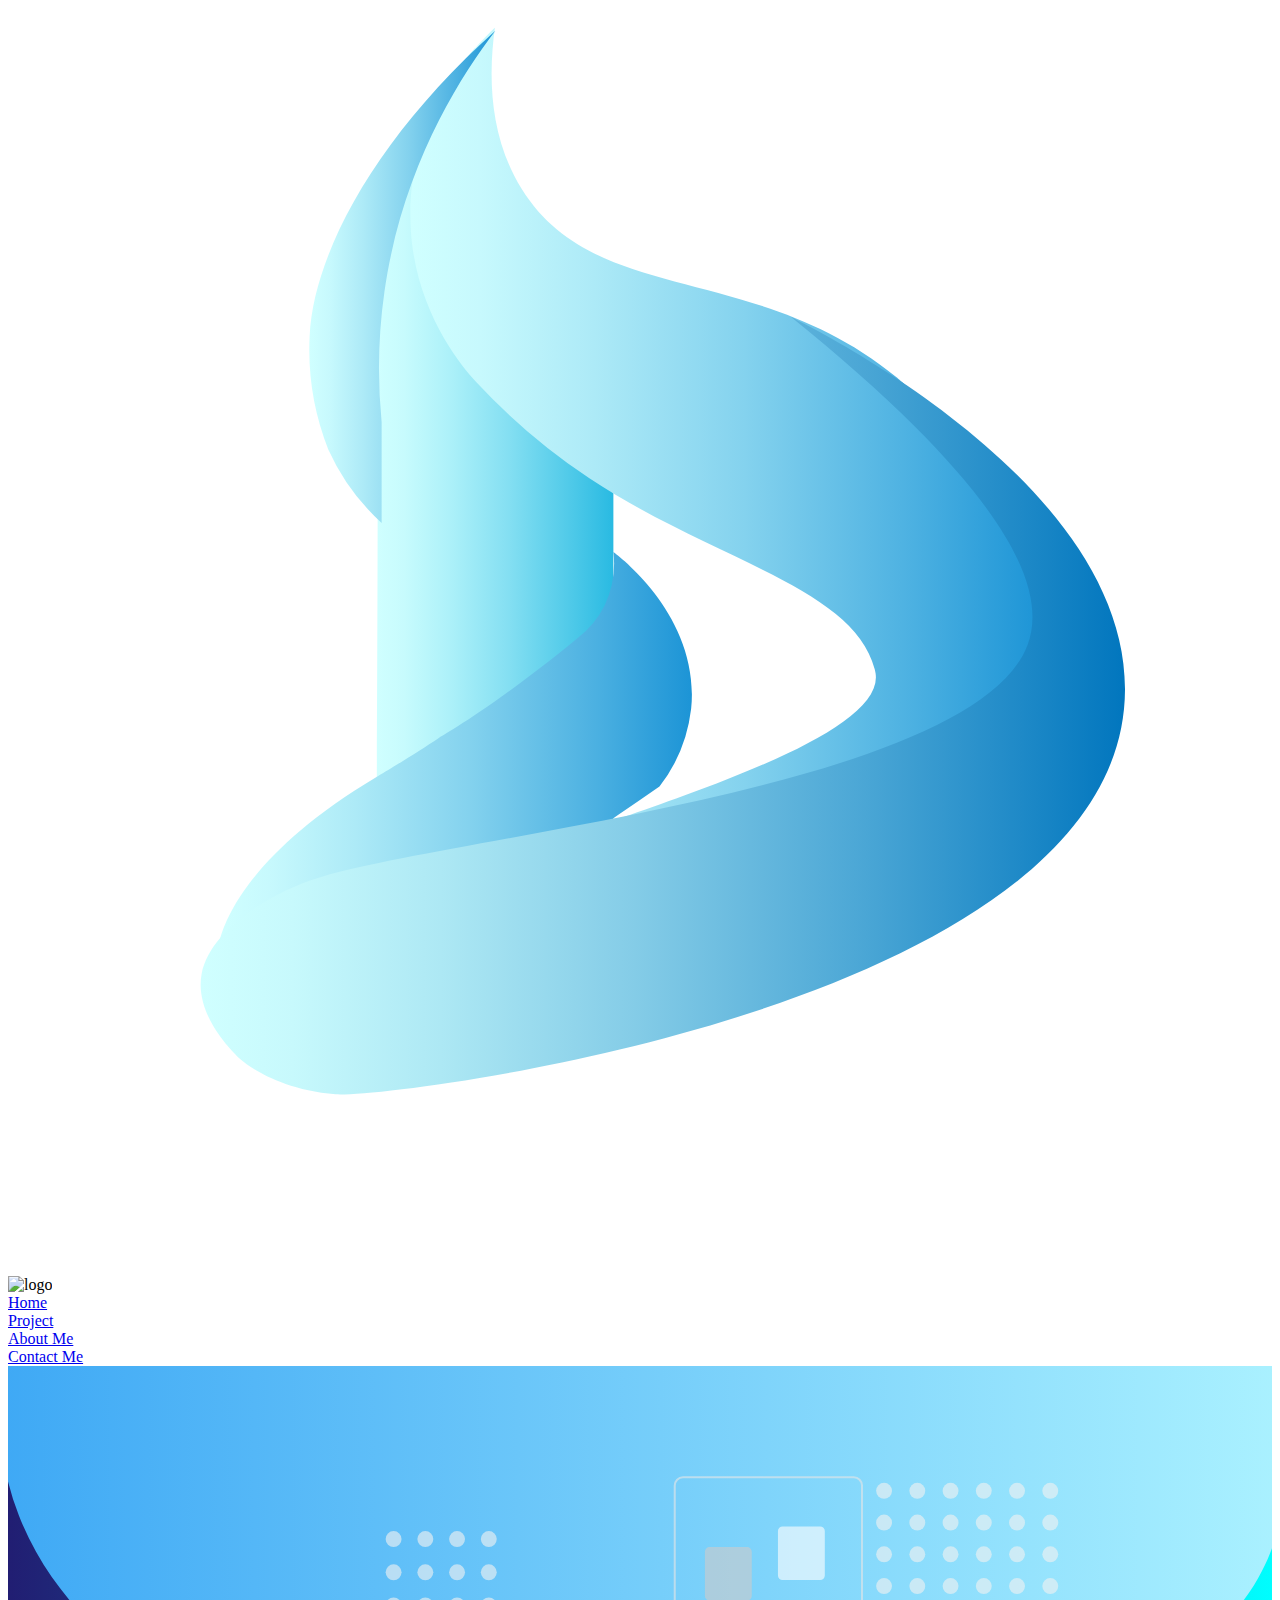
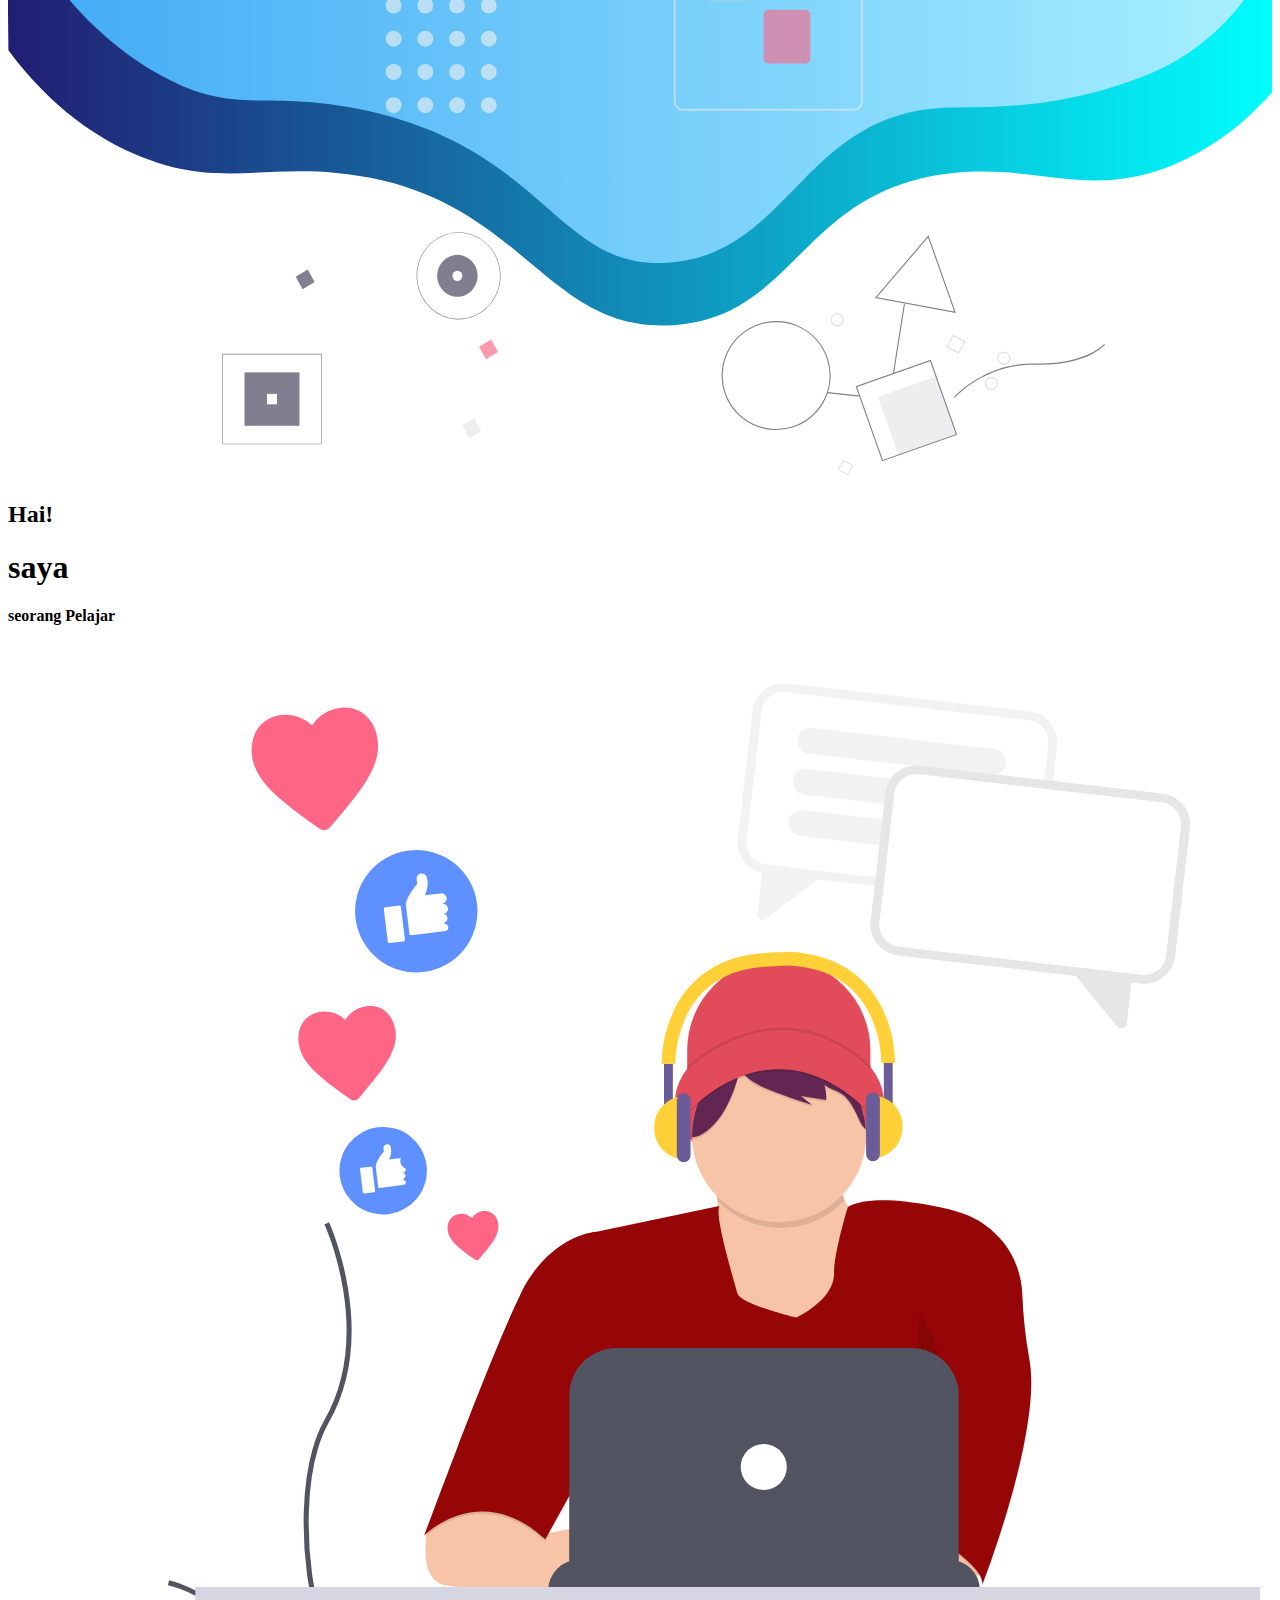
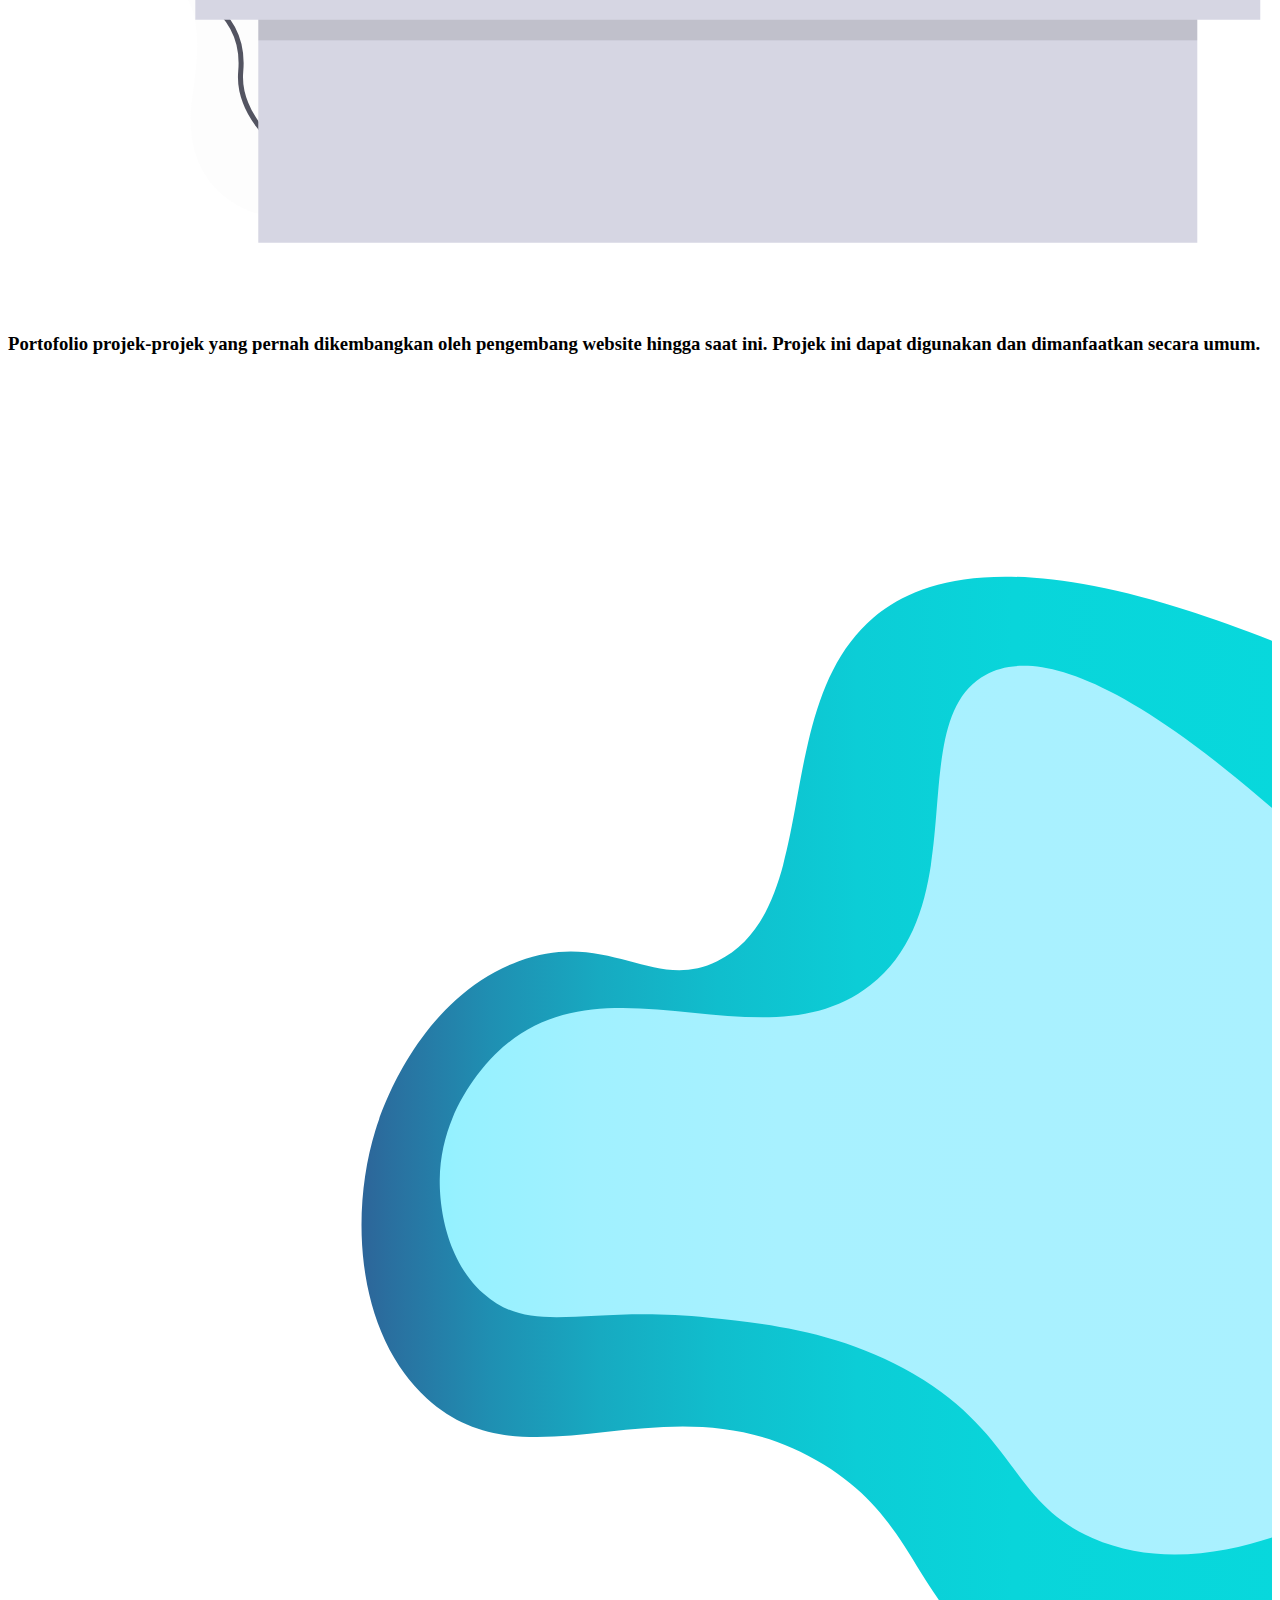
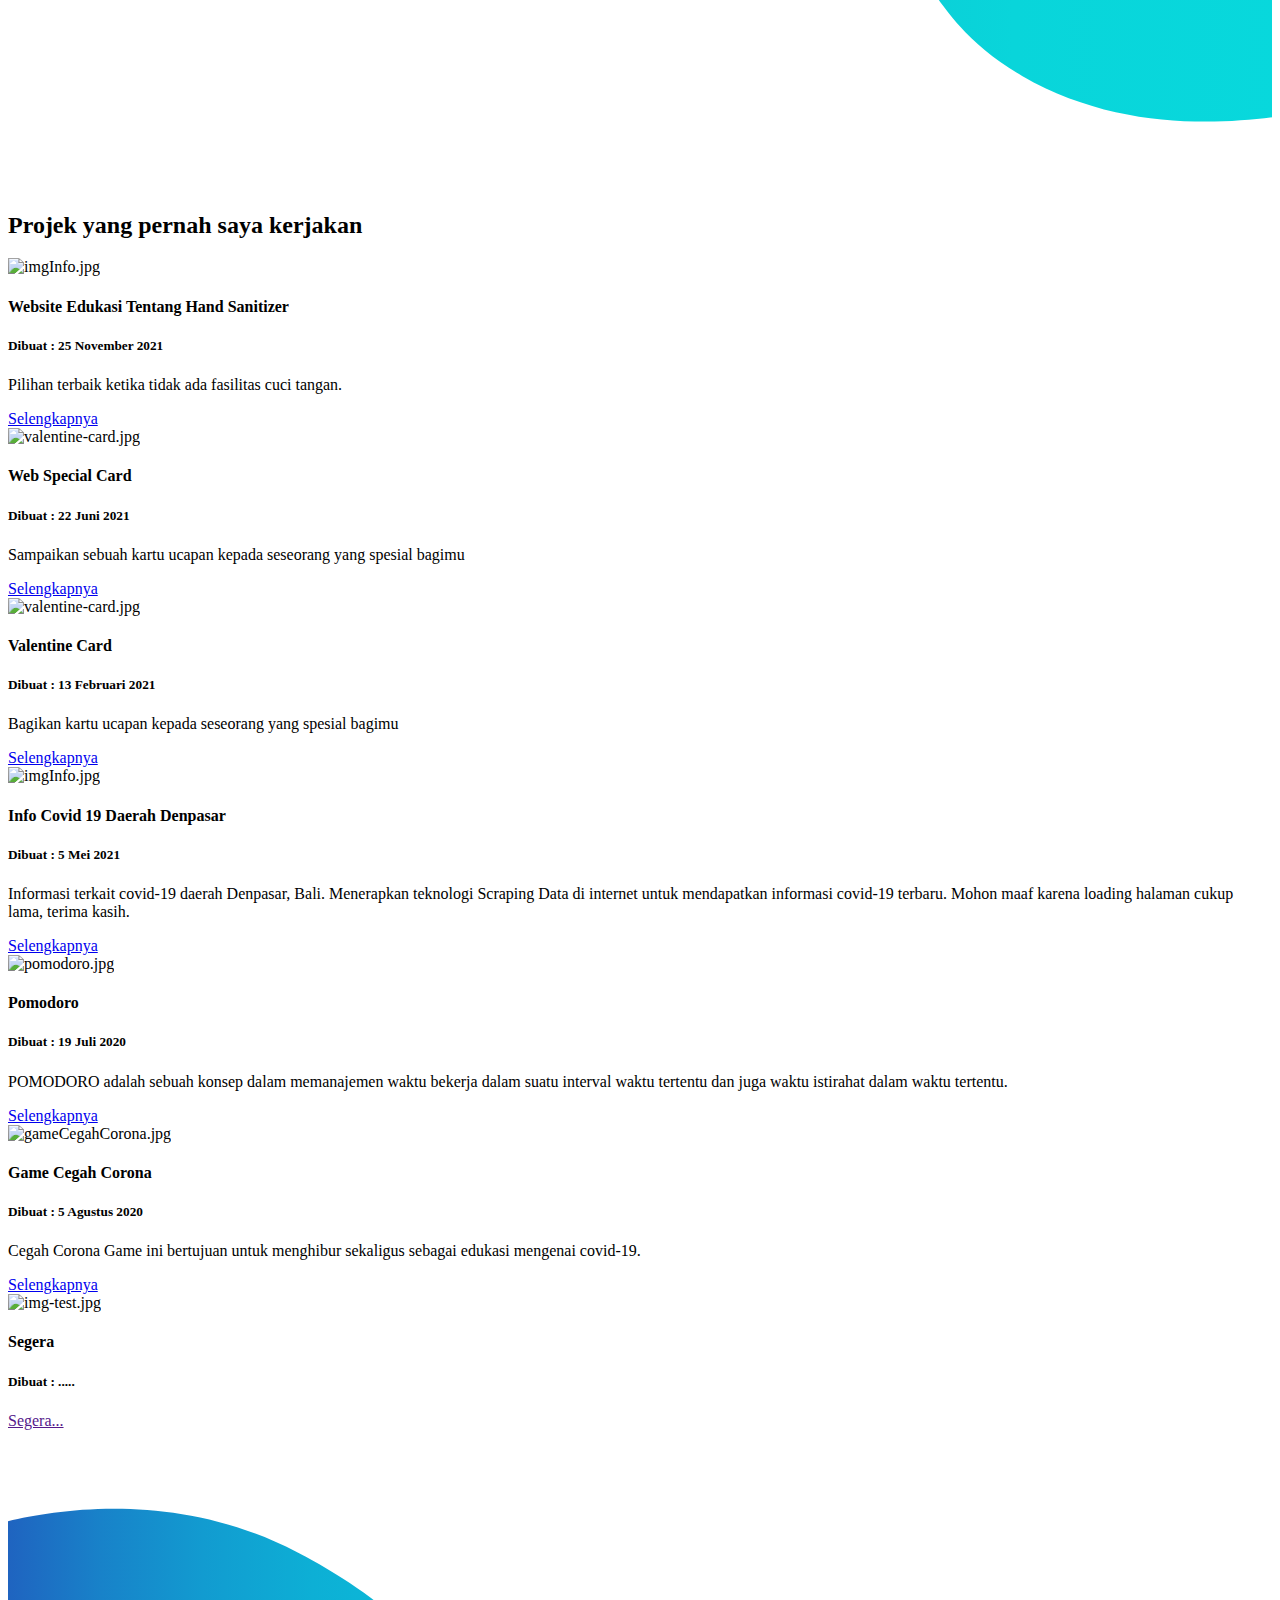
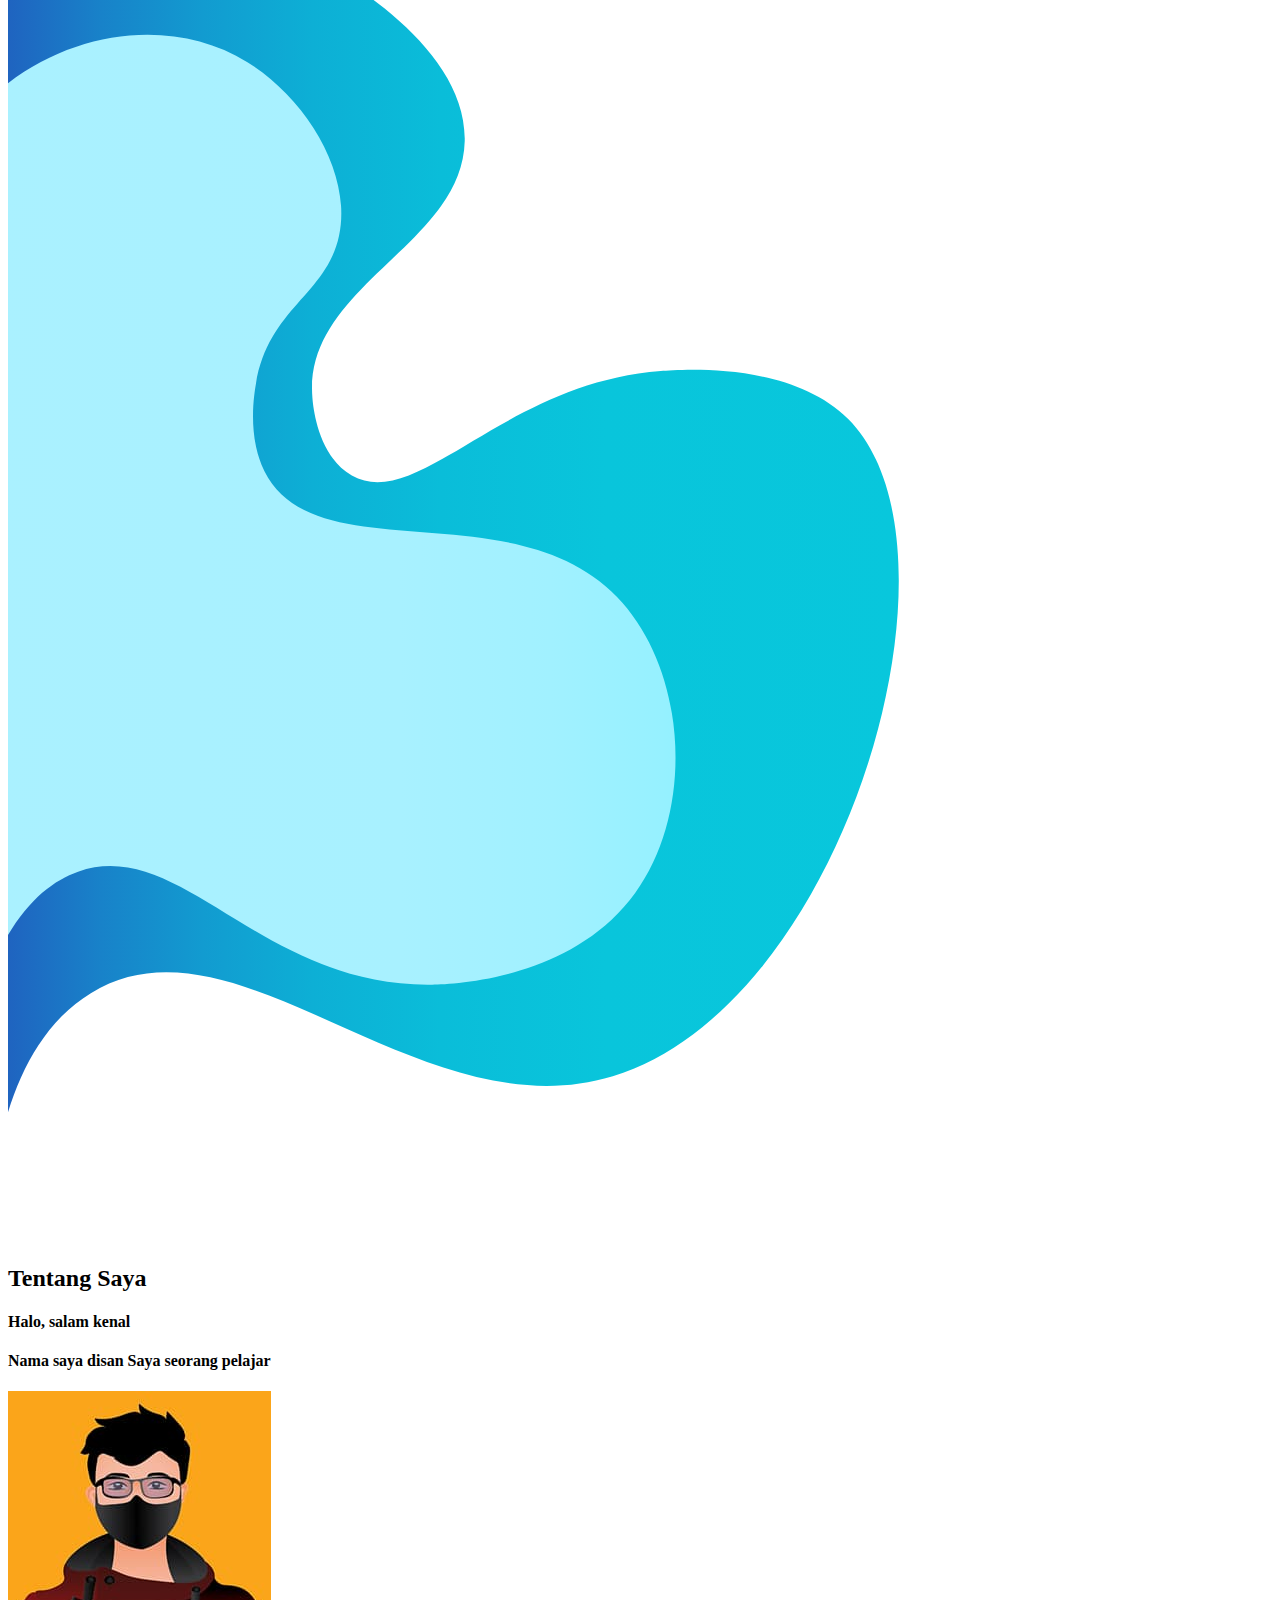
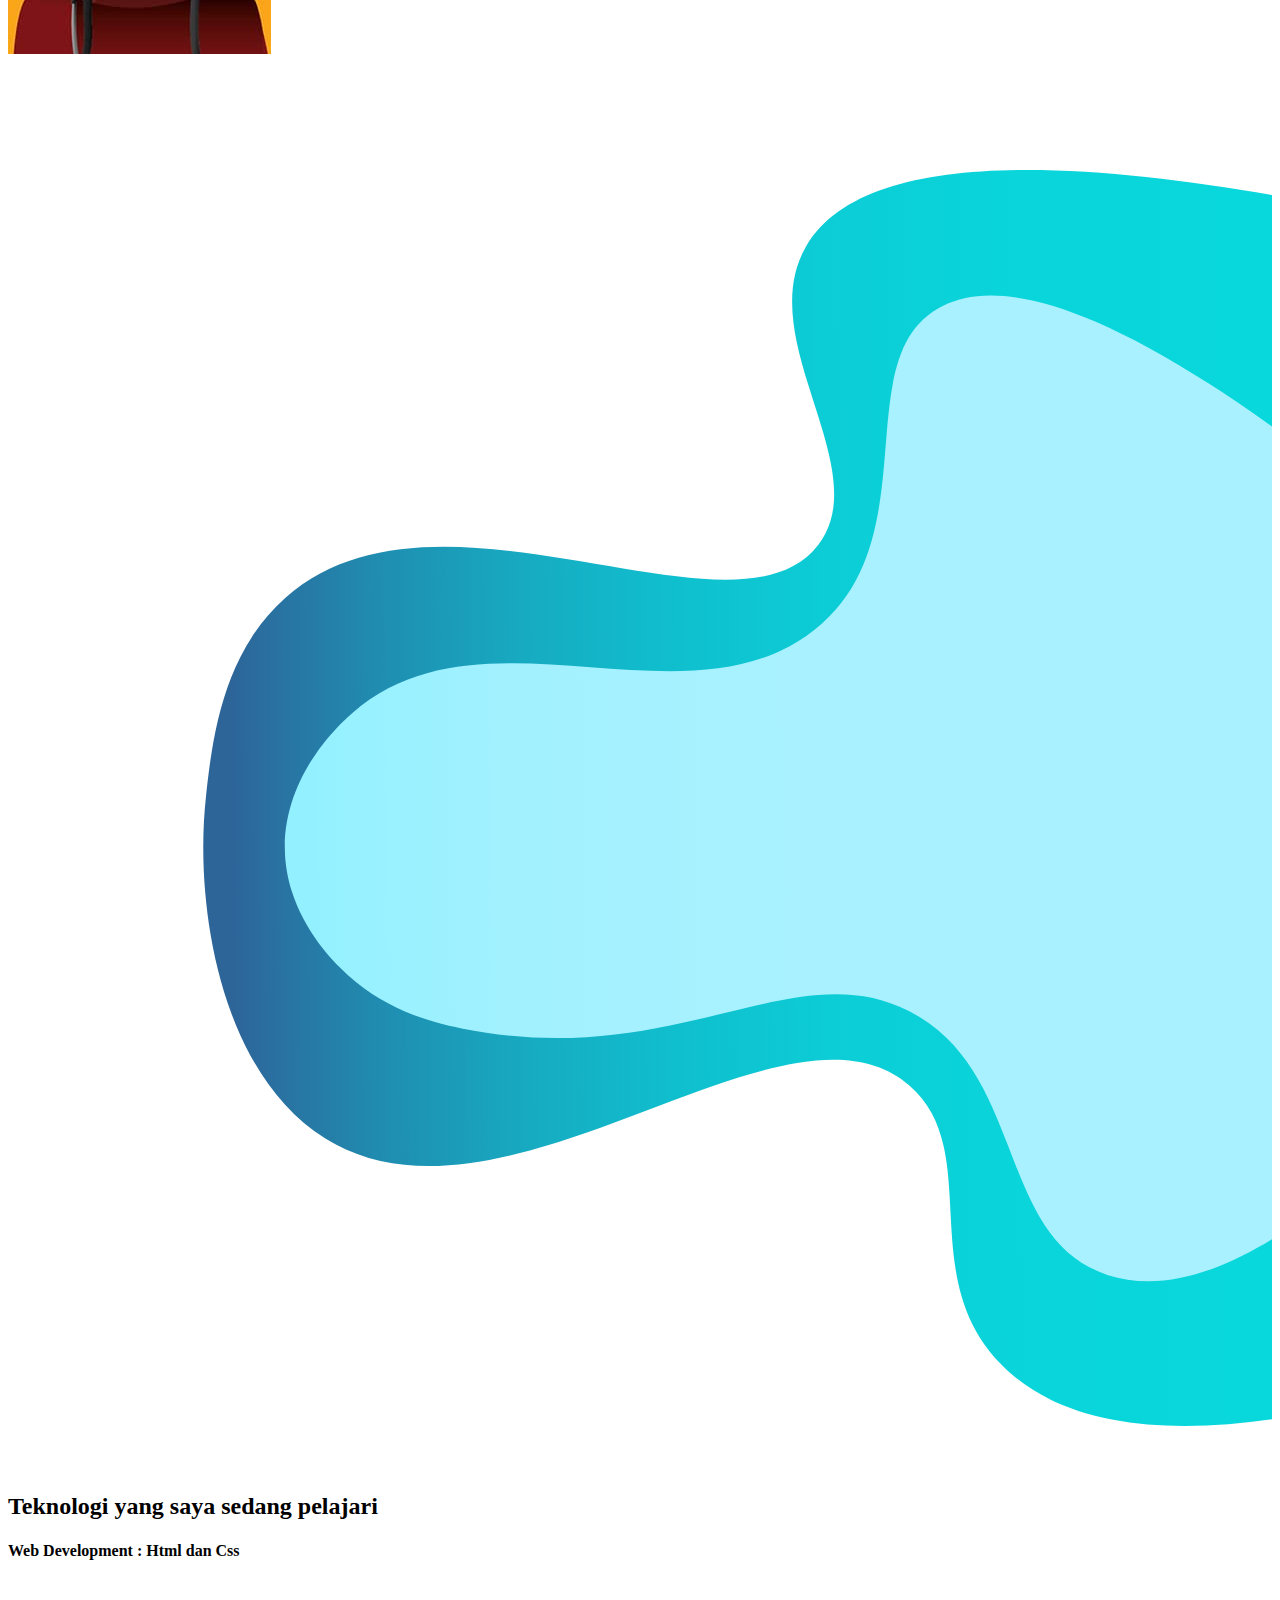
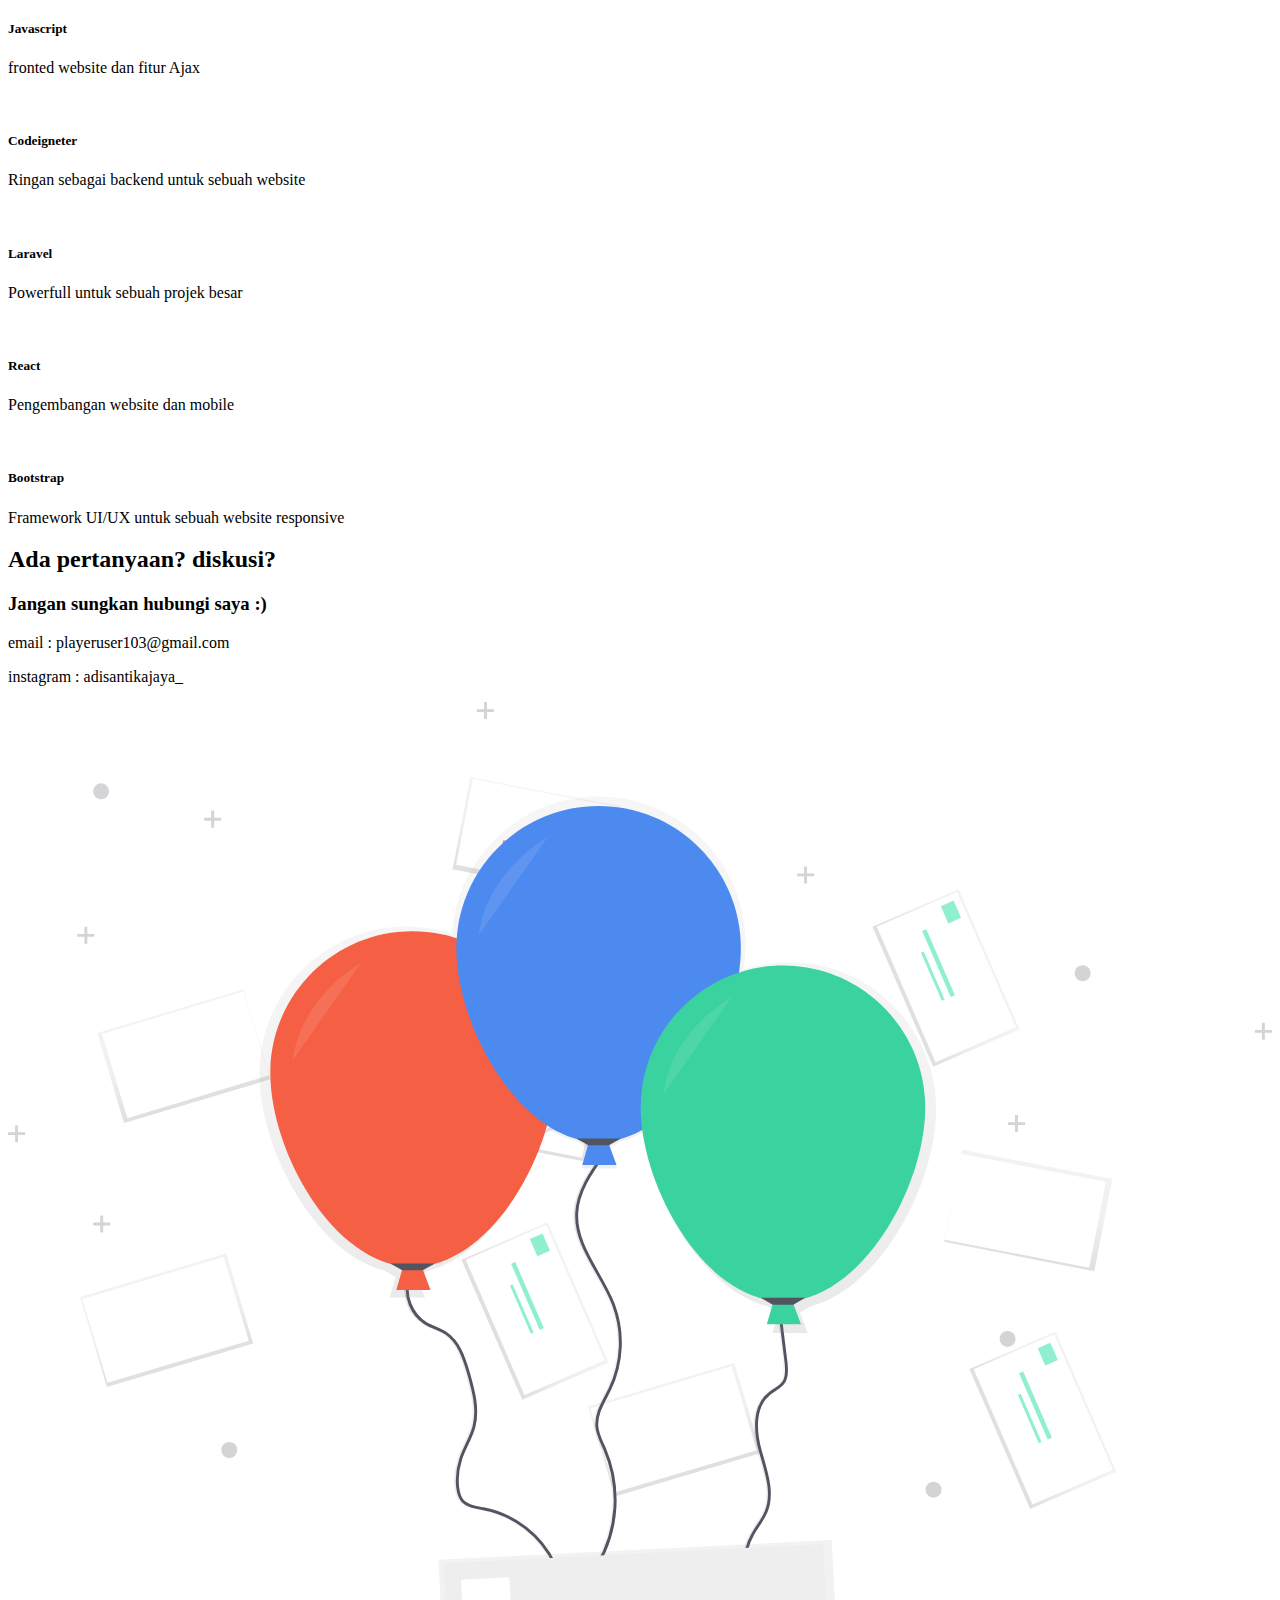
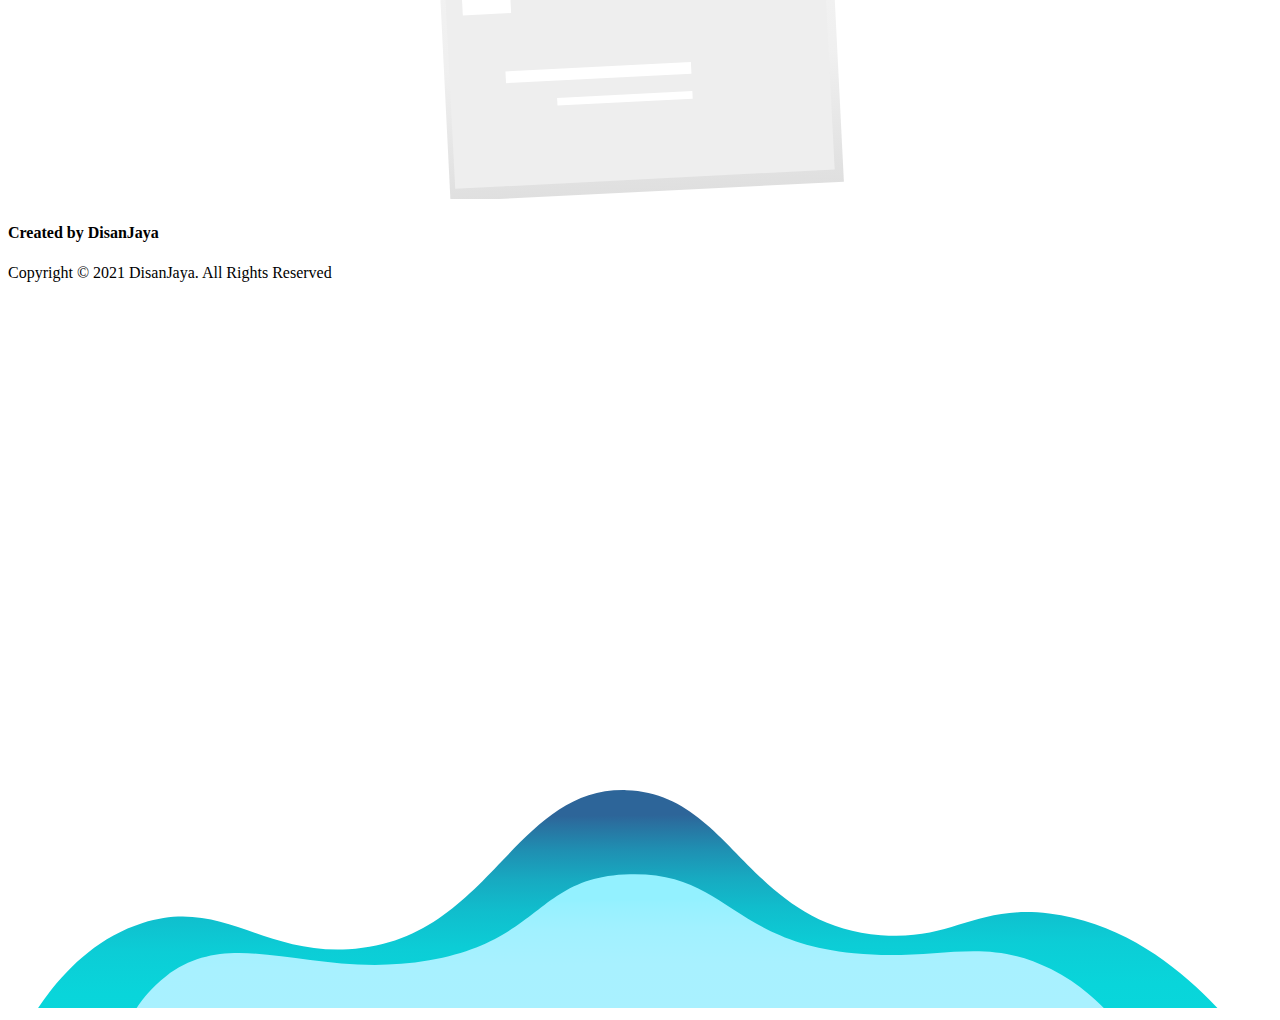
==== commit 8324abb4: "Update index.html" ====
--- a/index.html
+++ b/index.html
@@ -33,6 +33,9 @@
   <meta name="msapplication-wide310x150logo" content="icon/mstile-310x150.png" />
   <meta name="msapplication-square310x310logo" content="icon/mstile-310x310.png" />
   <!-- faviocn end -->
+  <meta name="Description"
+    CONTENT="Hi, I am Disanjaya, welcome to my website. All thing about blogs, projects, personal information, and everything in my mind, hope you enjoy!">
+  <meta name="keywords" content="blog, disan, disanjaya, adisantikajaya, programmer, web developer, student">
 </head>
 
 <body class="home">
@@ -128,19 +131,19 @@
       <!-- menu -->
       <div class="menu">
         <div class="item-link">
-          <a href="index.html#home" class="home">Home</a>
+          <a href="#home" class="home">Home</a>
           <div class="borderHome"></div>
         </div>
         <div class="item-link">
-          <a href="index.html#project" class="project">Project</a>
+          <a href="#project" class="project">Project</a>
           <div class="borderProject"></div>
         </div>
         <div class="item-link">
-          <a href="index.html#aboutMe" class="aboutMe">About Me</a>
+          <a href="#aboutMe" class="aboutMe">About Me</a>
           <div class="borderAboutMe"></div>
         </div>
         <div class="item-link">
-          <a href="index.html#contactMe" class="contactMe">Contact Me</a>
+          <a href="#contactMe" class="contactMe">Contact Me</a>
           <div class="borderContactMe"></div>
         </div>
       </div>
@@ -644,11 +647,21 @@
         <div class="project">
           <!-- card -->
           <div class="card">
+            <img src="img/Hand Sanitizer.jpg" alt="imgInfo.jpg" />
+            <h4>Website Edukasi Tentang Hand Sanitizer</h4>
+            <h5>Dibuat : 25 November 2021</h5>
+            <p>
+              Pilihan terbaik ketika tidak ada fasilitas cuci tangan.
+            </p>
+            <a href="https://adisan103.github.io/HandSanitizer-edukasi/" target="_blank">Selengkapnya</a>
+          </div>
+          <!-- card -->
+          <div class="card">
             <img src="img/webScpecialCard.jpg" alt="valentine-card.jpg" />
             <h4>Web Special Card</h4>
             <h5>Dibuat : 22 Juni 2021</h5>
-            <p>Sampaikan sebuah kartu ucapan Kepada seseorang yang spesial bagimu</p>
-            <a href="projeck/webSpecialCard/index.html">Selengkapnya</a>
+            <p>Sampaikan sebuah kartu ucapan kepada seseorang yang spesial bagimu</p>
+            <a href="projeck/webSpecialCard/index.html" target="_blank">Selengkapnya</a>
           </div>
           <!-- card -->
           <div class="card">
@@ -656,19 +669,19 @@
             <h4>Valentine Card</h4>
             <h5>Dibuat : 13 Februari 2021</h5>
             <p>Bagikan kartu ucapan kepada seseorang yang spesial bagimu</p>
-            <a href="projeck/valentineDayCard/index.html">Selengkapnya</a>
+            <a href="projeck/valentineDayCard/index.html" target="_blank">Selengkapnya</a>
           </div>
           <!-- card -->
           <div class="card">
             <img src="img/imgInfo.jpg" alt="imgInfo.jpg" />
             <h4>Info Covid 19 Daerah Denpasar</h4>
-            <h5>Dibuat : 5 Mei 2020</h5>
+            <h5>Dibuat : 5 Mei 2021</h5>
             <p>
               Informasi terkait covid-19 daerah Denpasar, Bali. Menerapkan teknologi Scraping Data di internet untuk
               mendapatkan informasi covid-19 terbaru.
               Mohon maaf karena loading halaman cukup lama, terima kasih.
             </p>
-            <a href="https://infocovid-disanjaya.000webhostapp.com/">Selengkapnya</a>
+            <a href="https://infocovid-disanjaya.000webhostapp.com/" target="_blank">Selengkapnya</a>
           </div>
           <!-- card -->
           <div class="card">
@@ -680,7 +693,7 @@
               dalam suatu interval waktu tertentu dan juga waktu istirahat
               dalam waktu tertentu.
             </p>
-            <a href="projeck/pomodoro/index.html">Selengkapnya</a>
+            <a href="projeck/pomodoro/index.html" target="_blank">Selengkapnya</a>
           </div>
           <!-- card -->
           <div class="card">
@@ -691,7 +704,7 @@
               Cegah Corona Game ini bertujuan untuk menghibur sekaligus
               sebagai edukasi mengenai covid-19.
             </p>
-            <a href="projeck/gameCegahCorona/index.html">Selengkapnya</a>
+            <a href="projeck/gameCegahCorona/index.html" target="_blank">Selengkapnya</a>
           </div>
           <!-- card -->
           <div class="card">
@@ -848,7 +861,7 @@
           </div>
           <div class="content4-left-bottom">
             <p>email : playeruser103@gmail.com</p>
-            <p>instagram : adisan_103</p>
+            <p>instagram : adisantikajaya_</p>
           </div>
         </div>
         <div class="content4-right">
